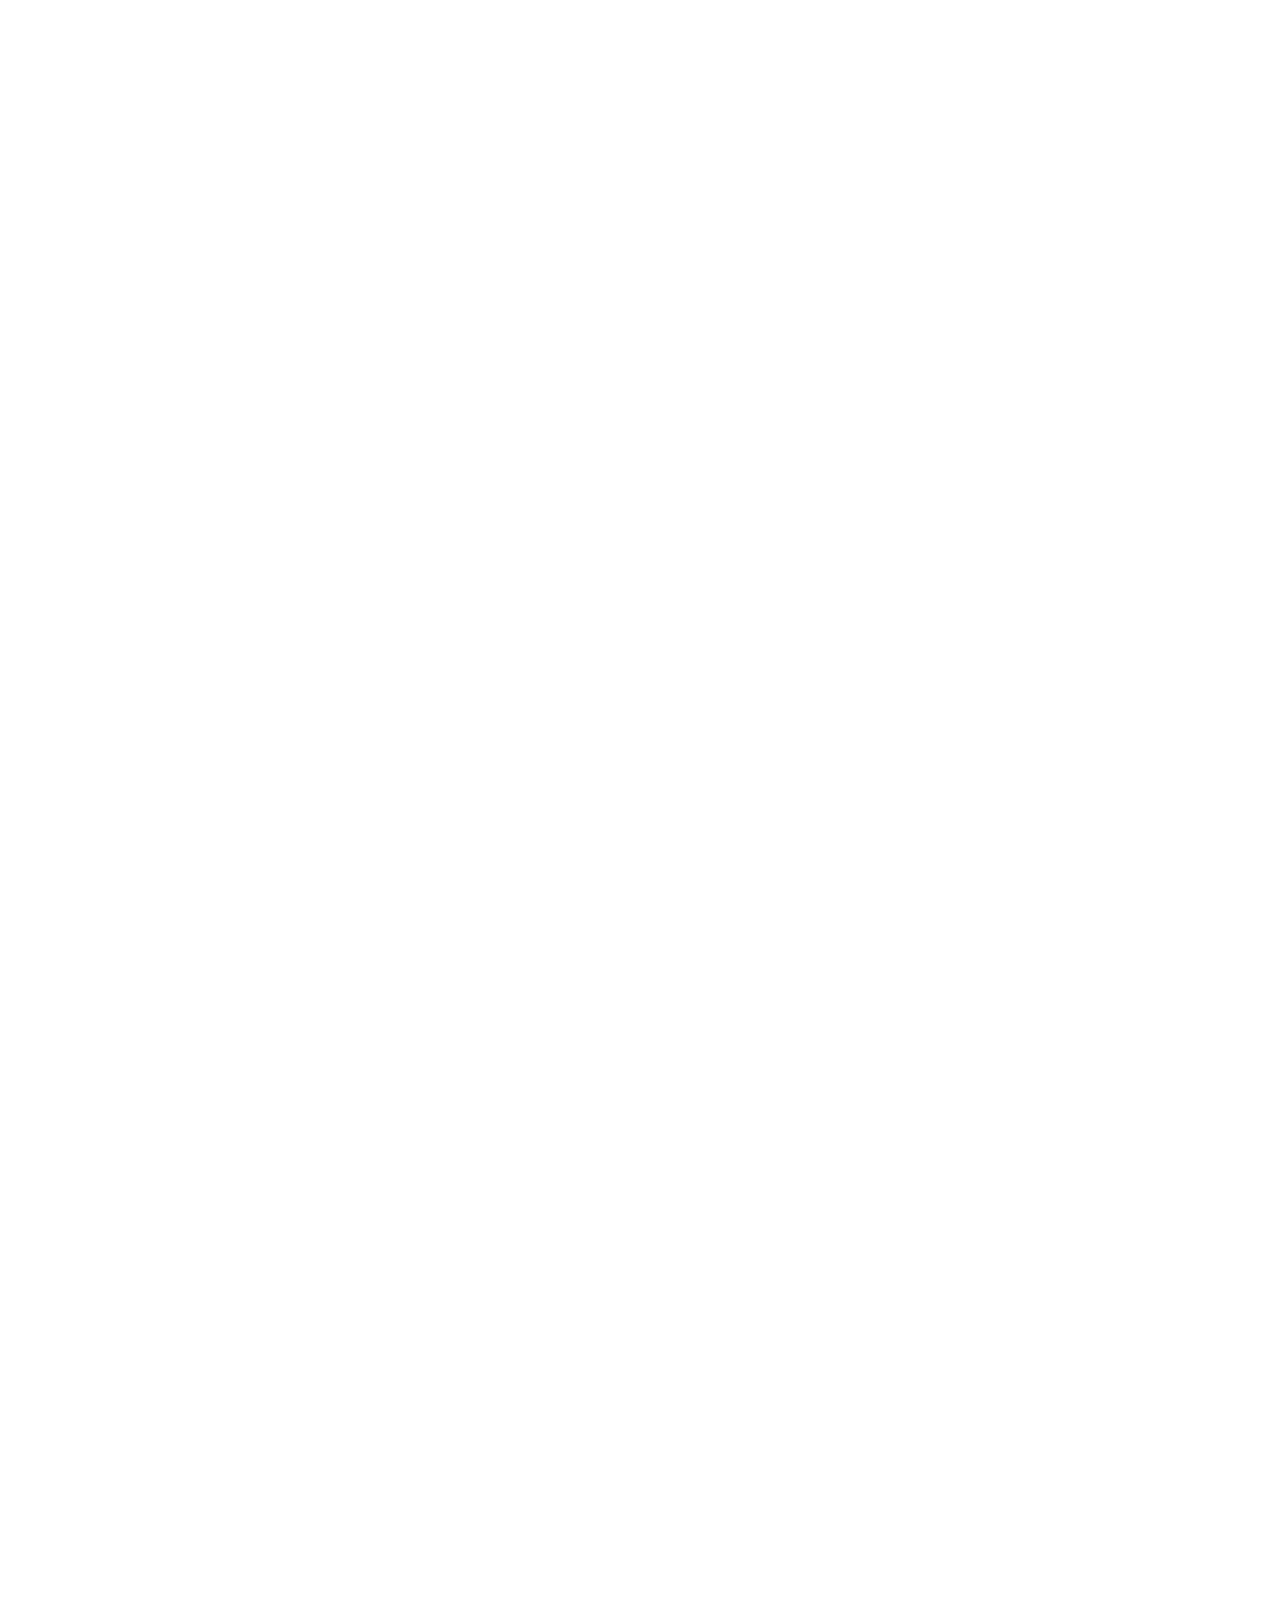
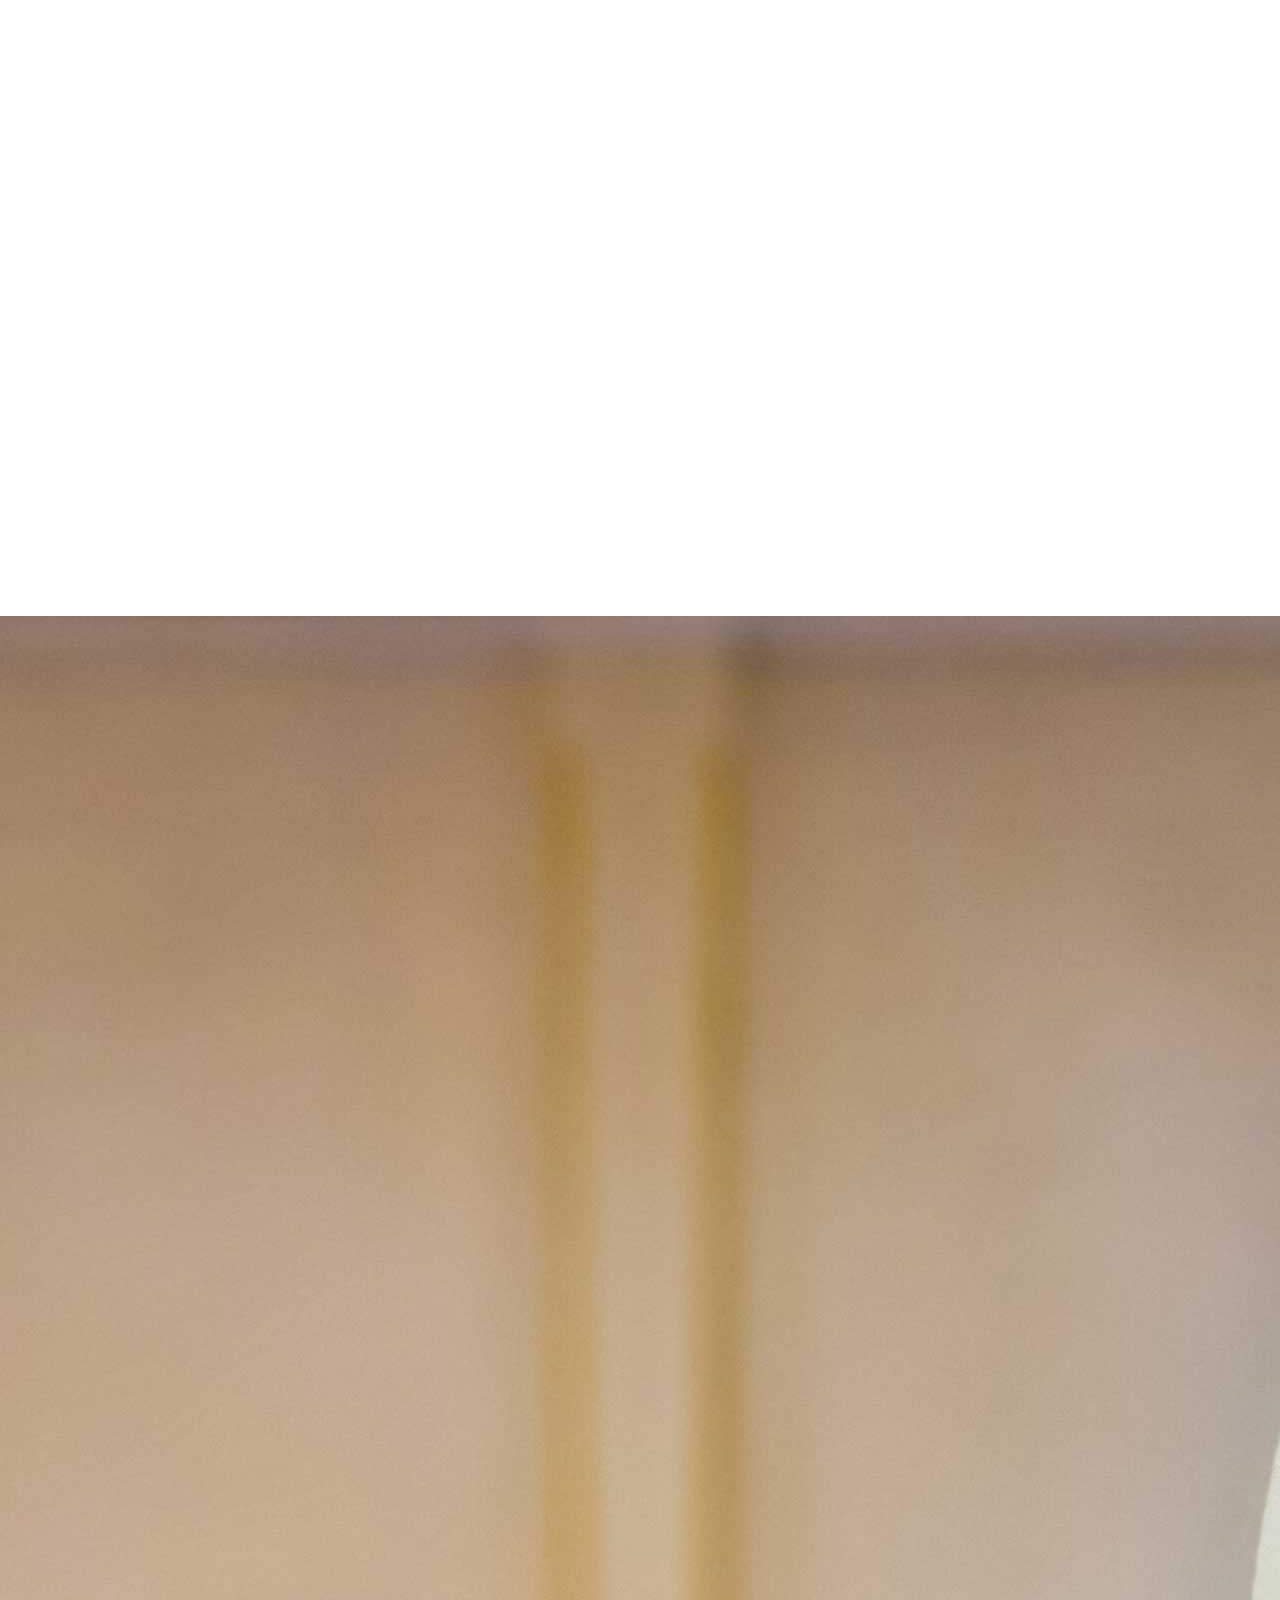
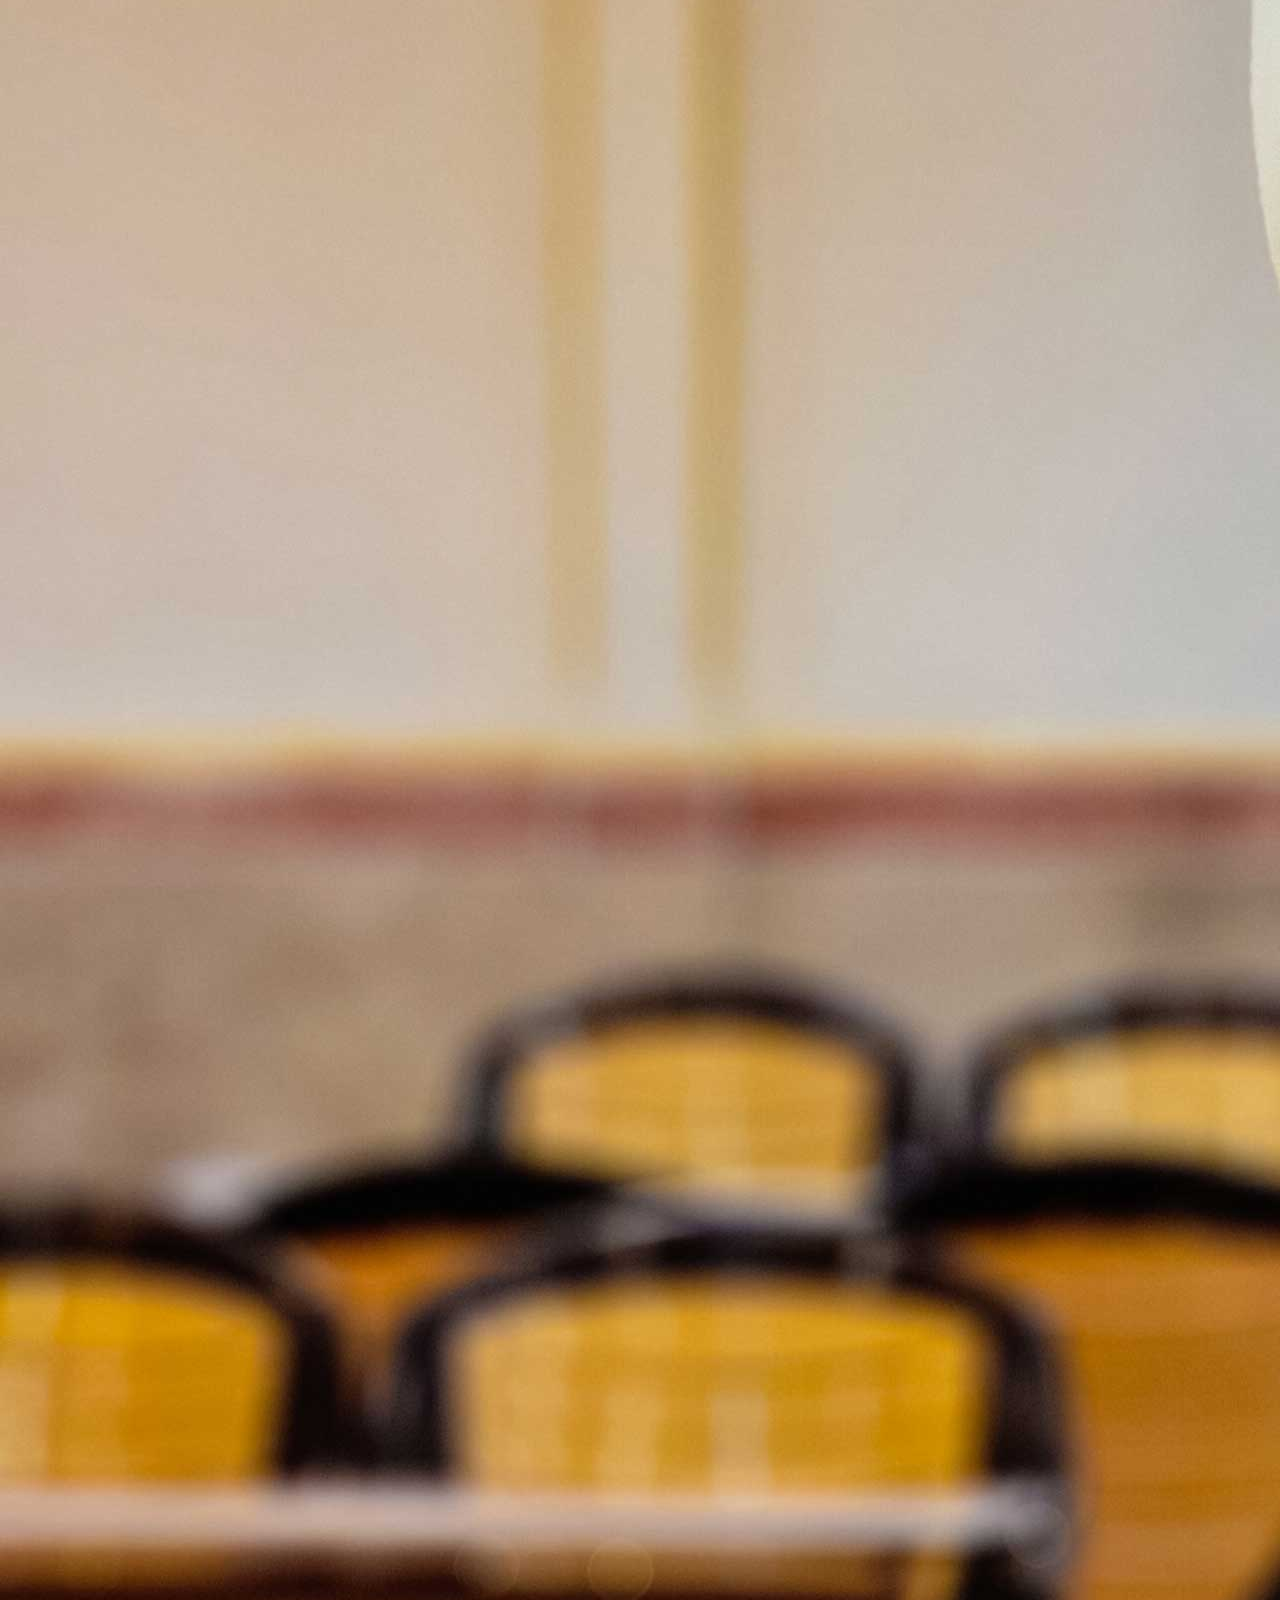
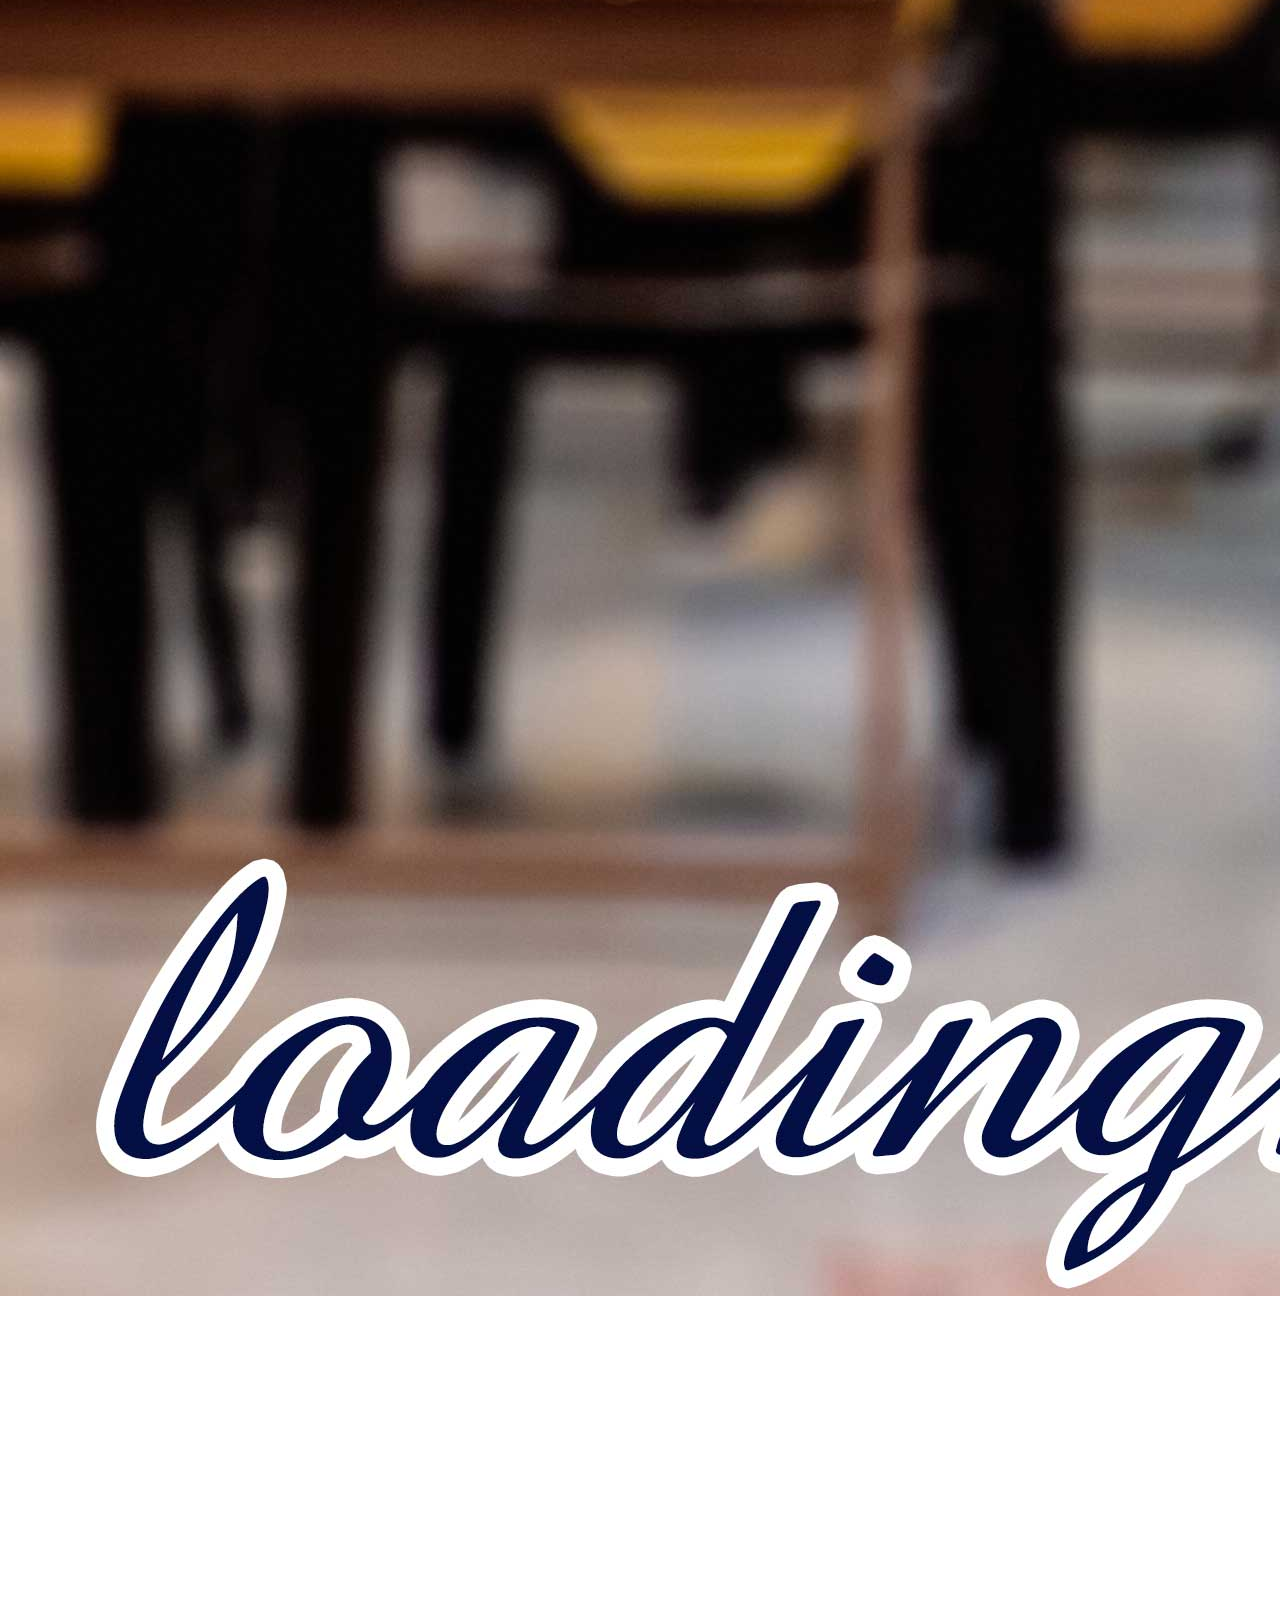
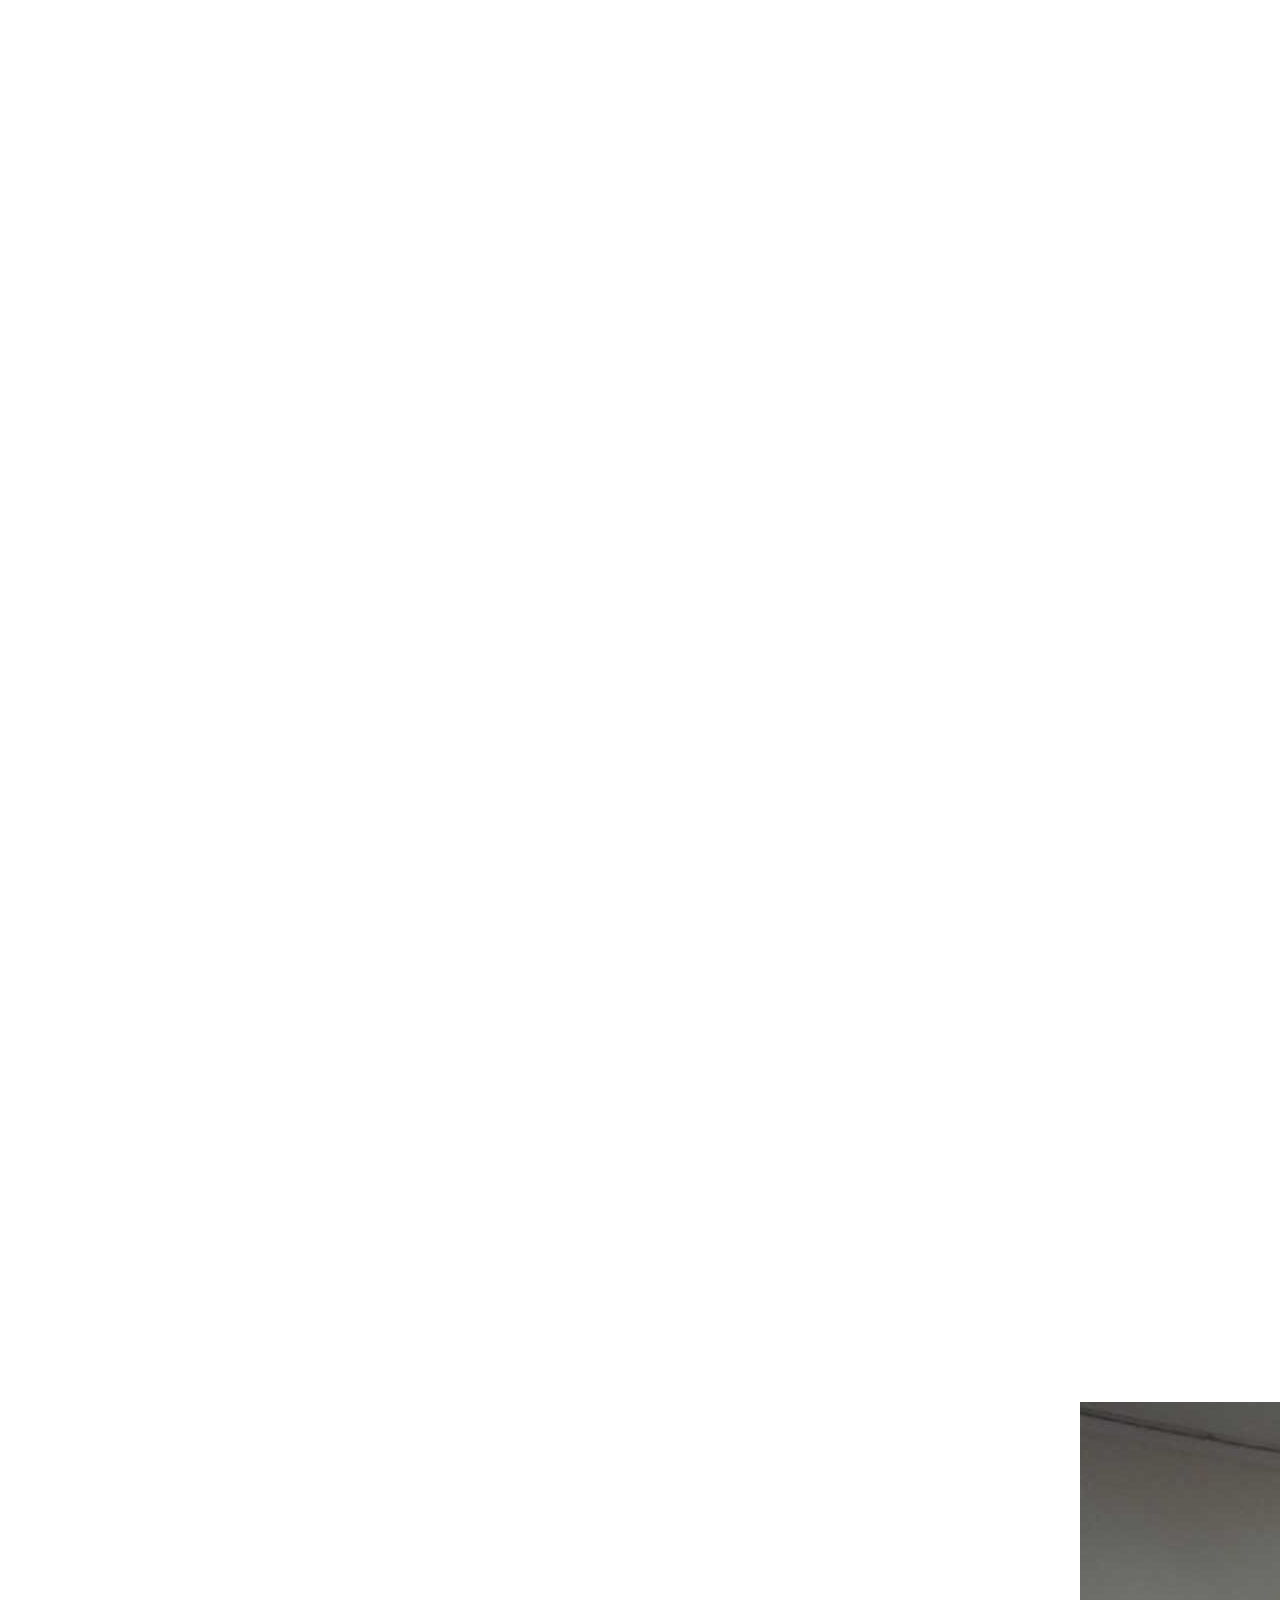
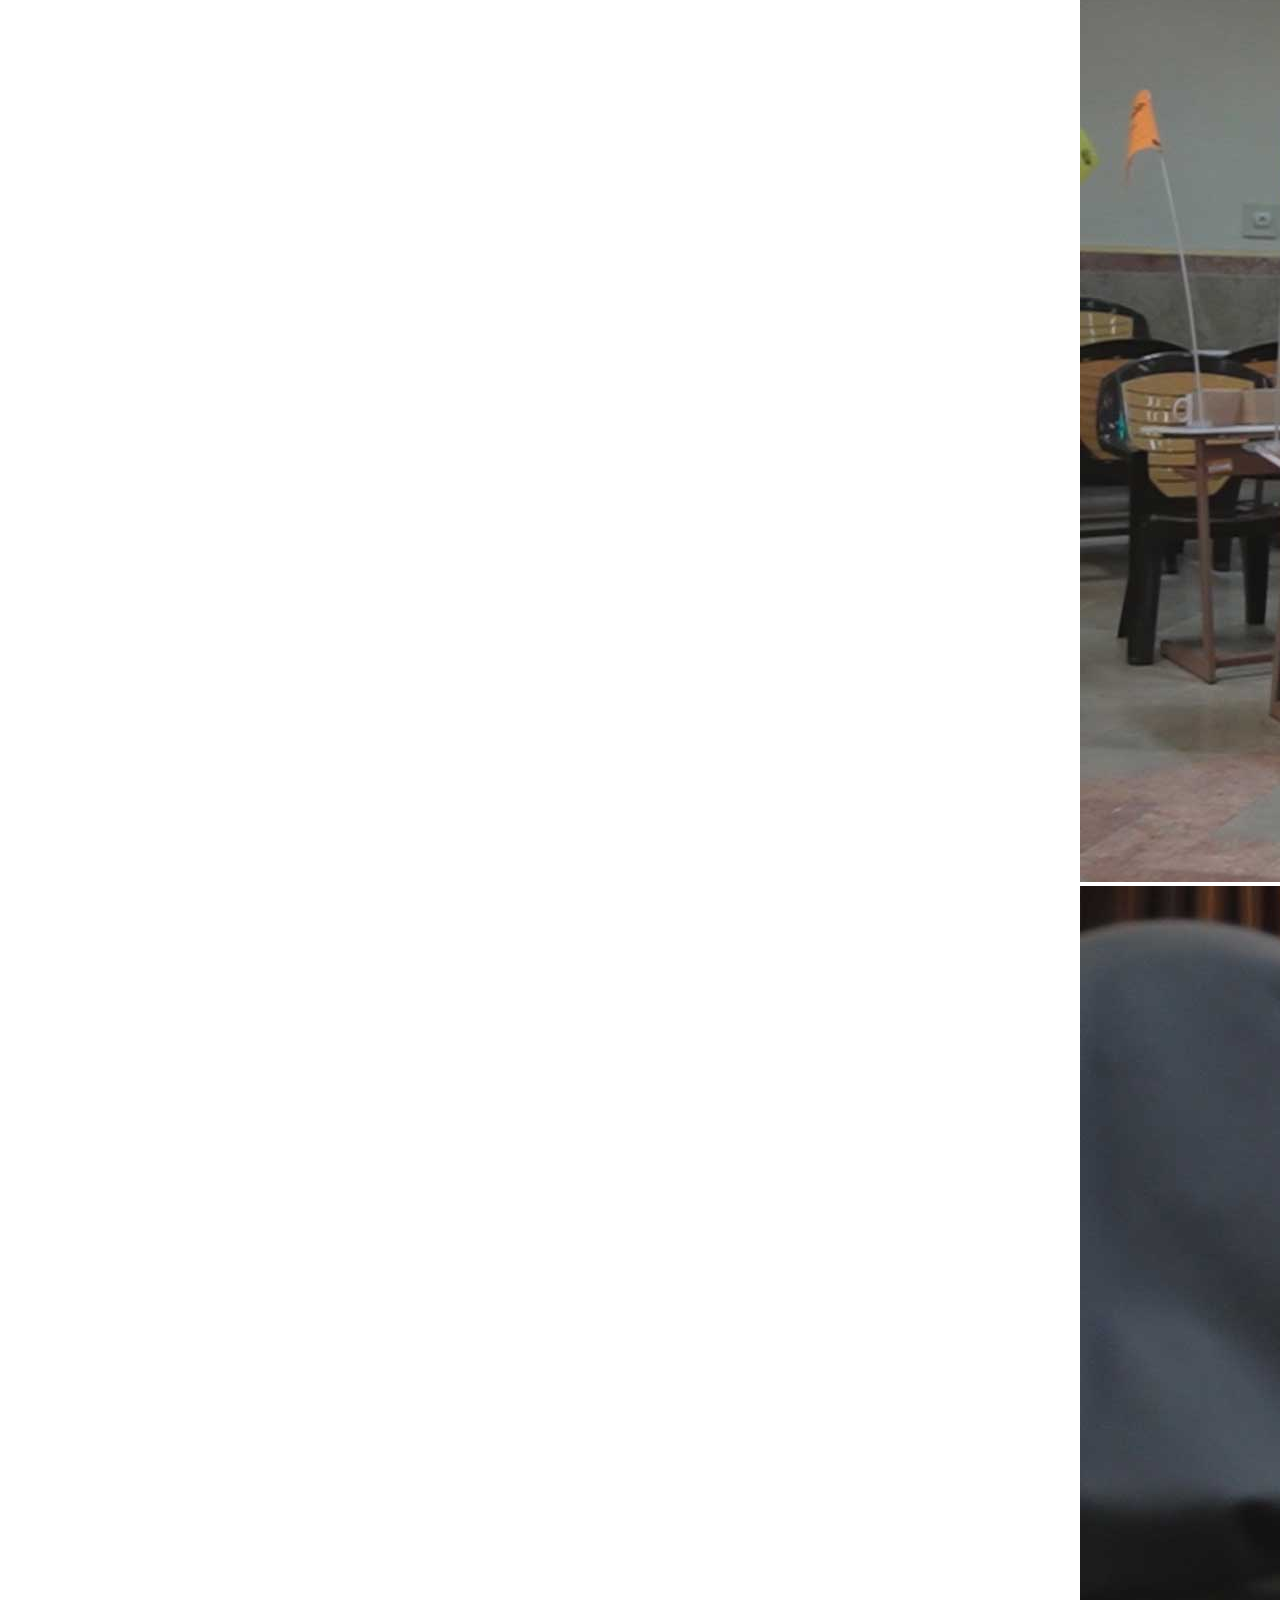
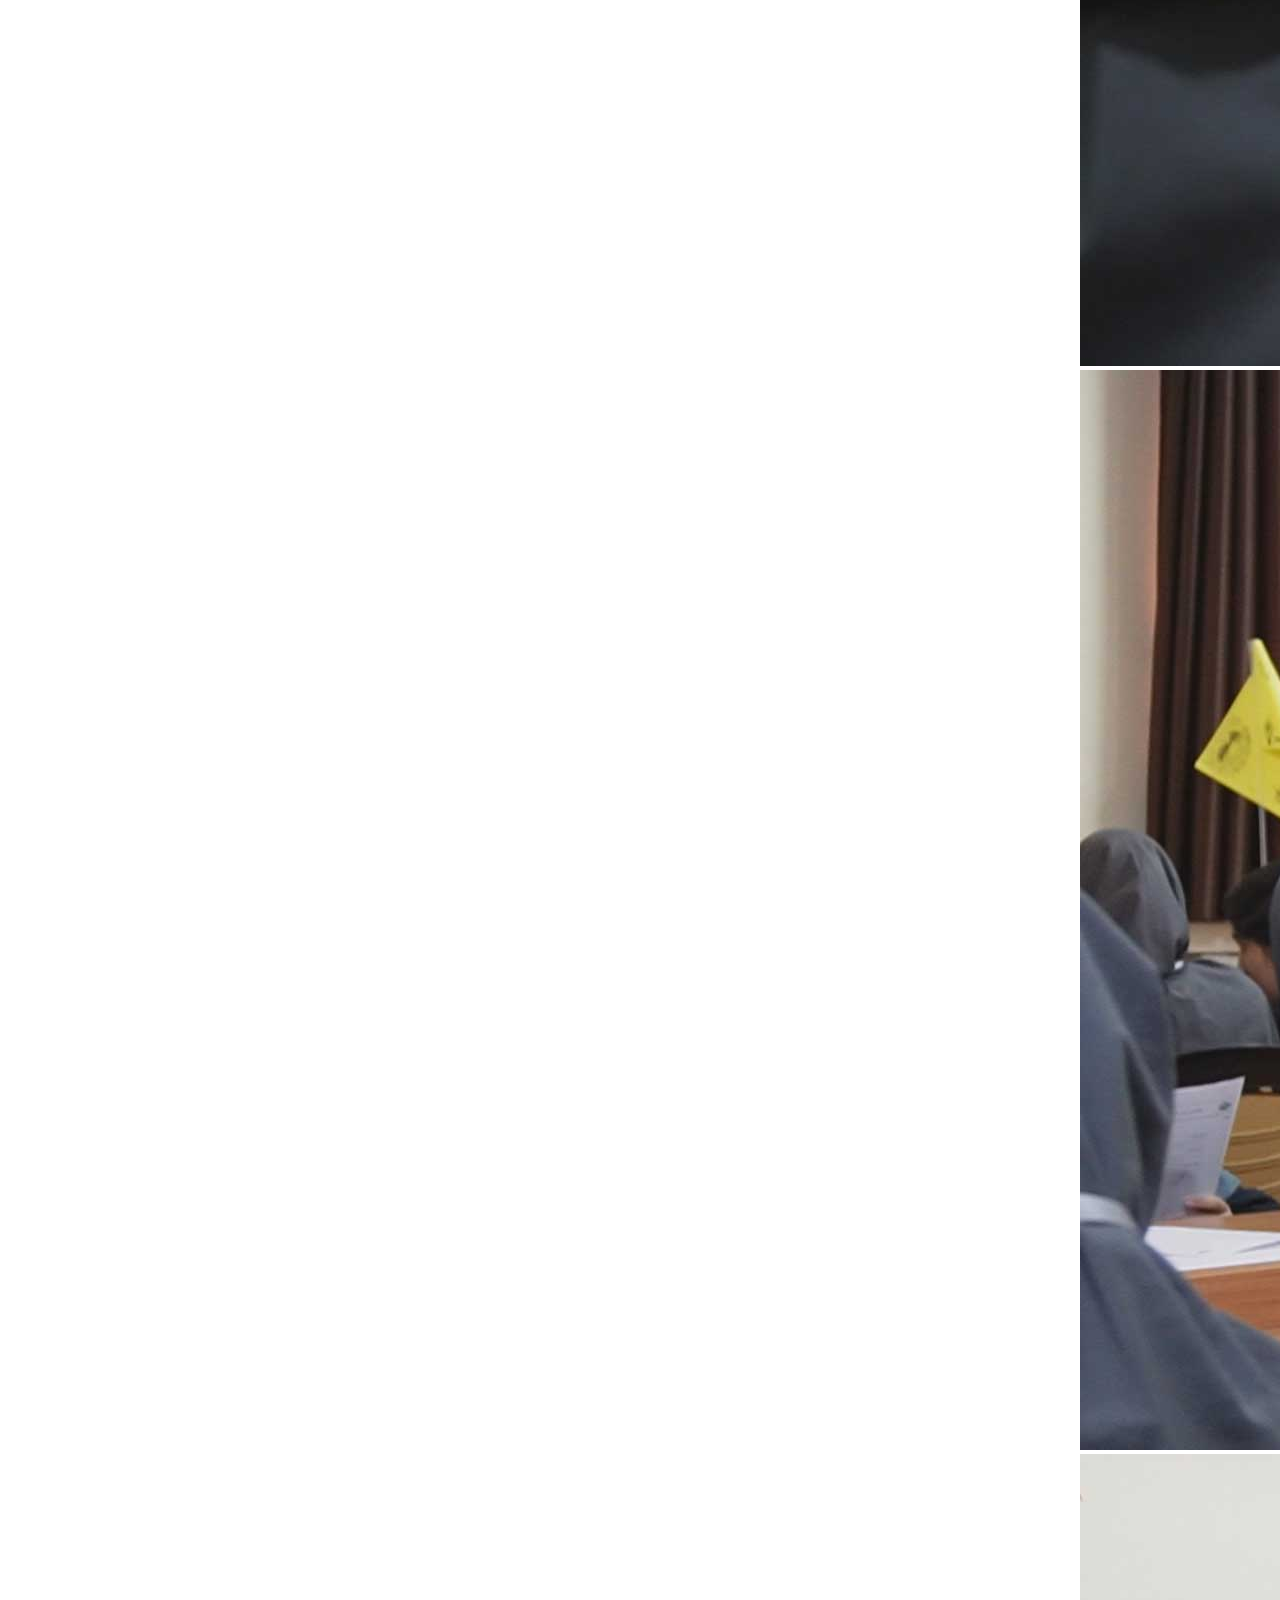
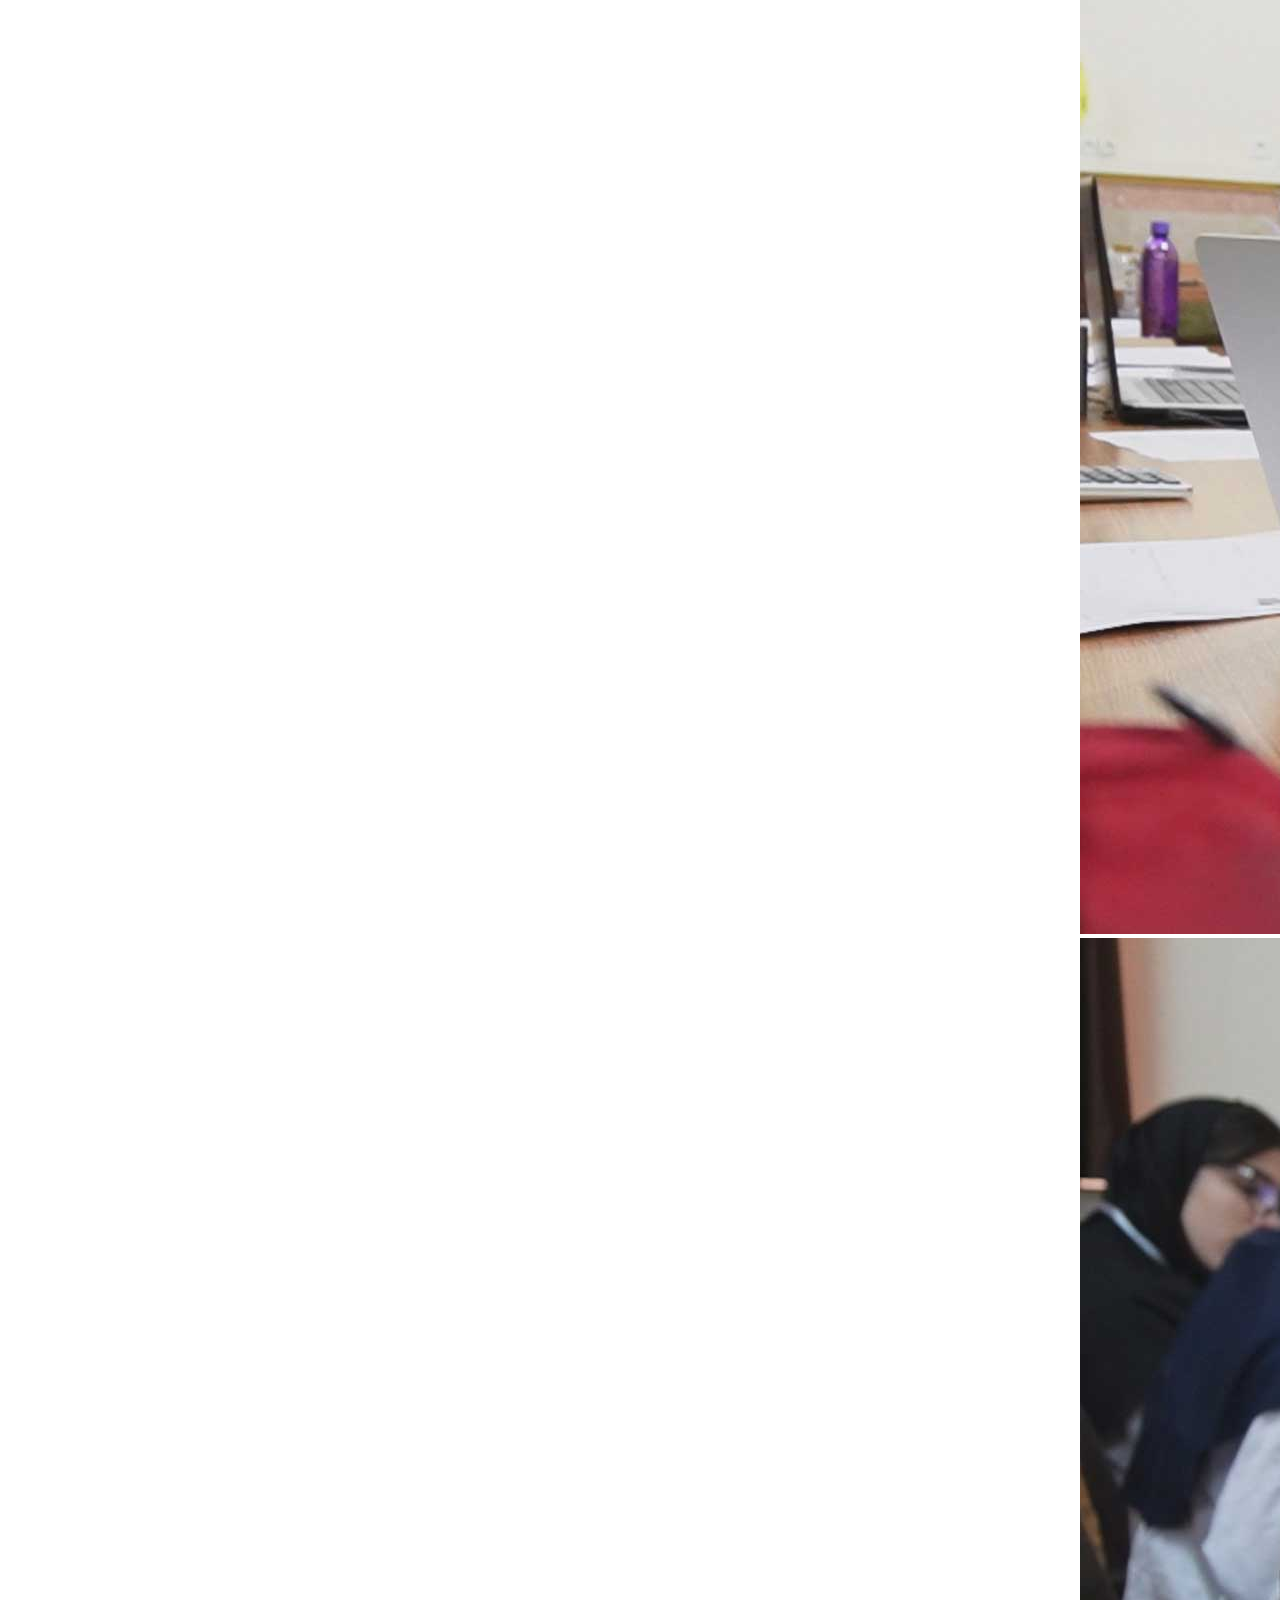
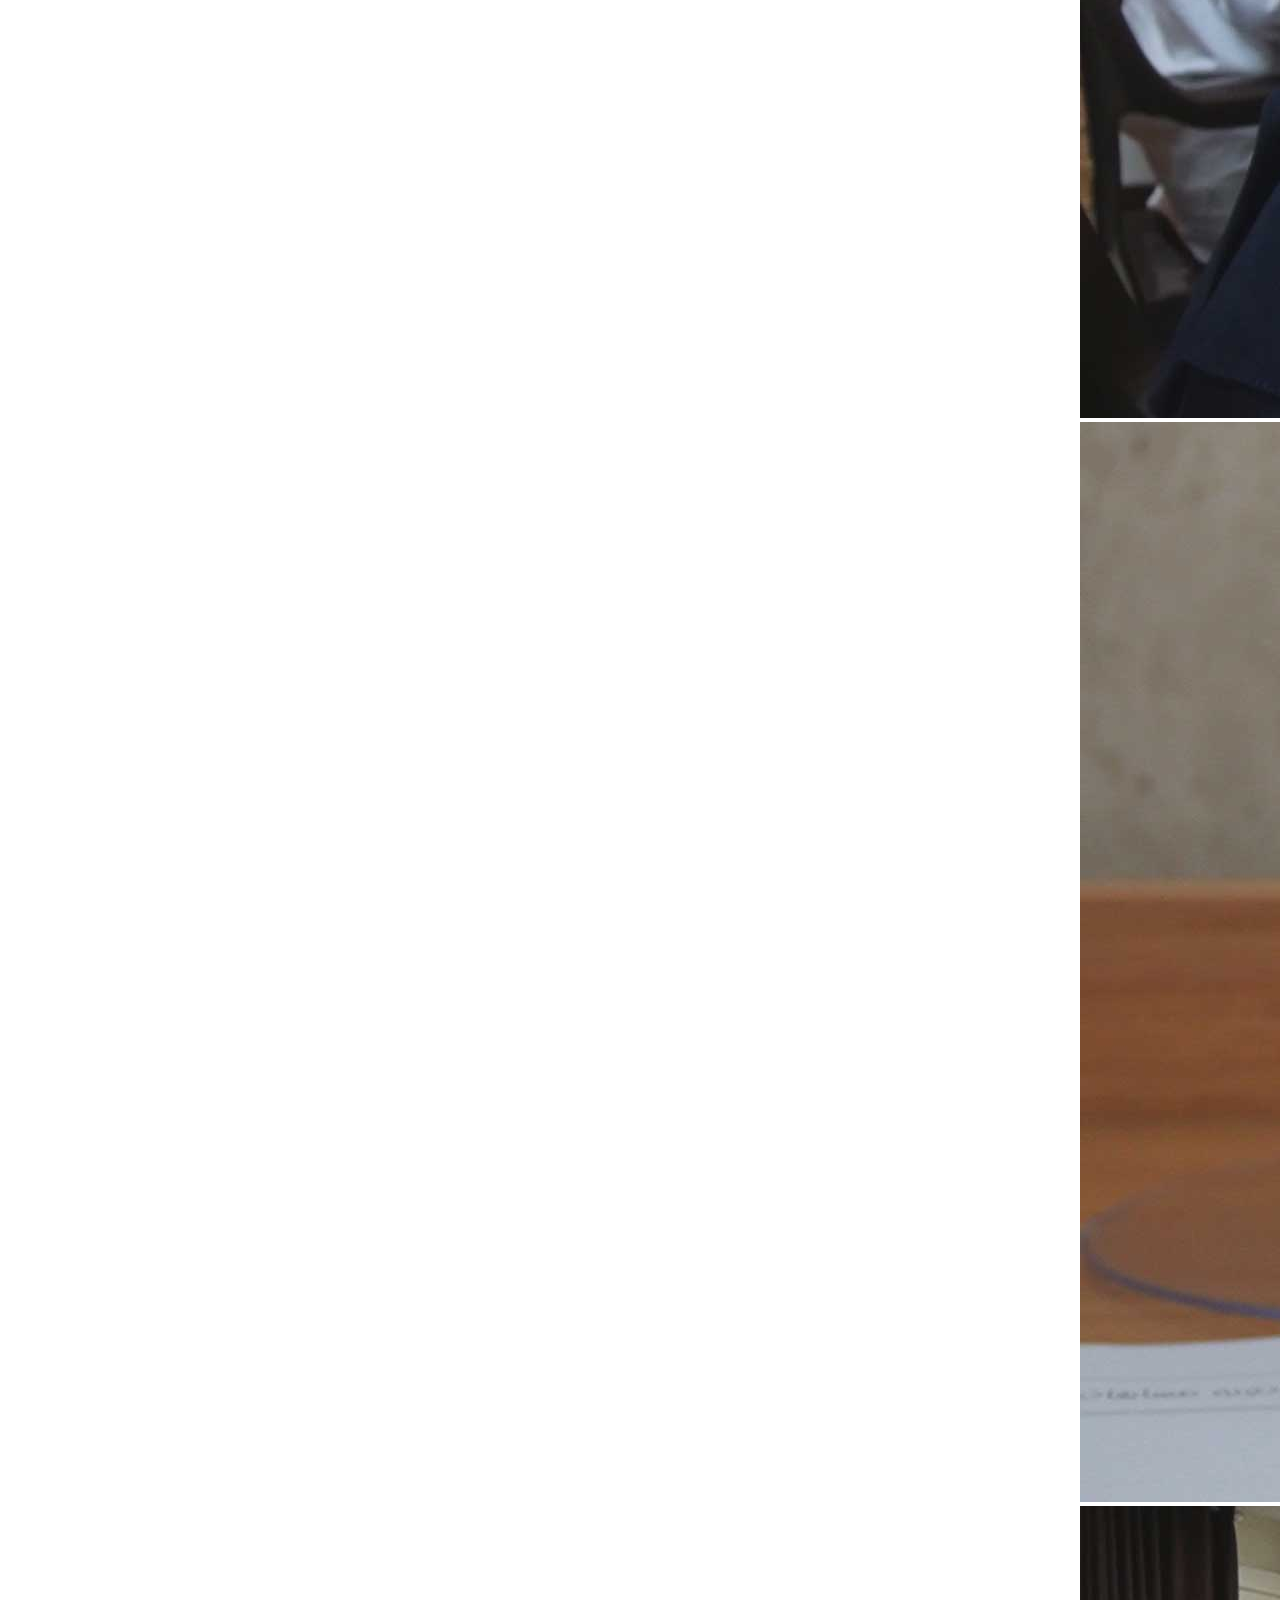
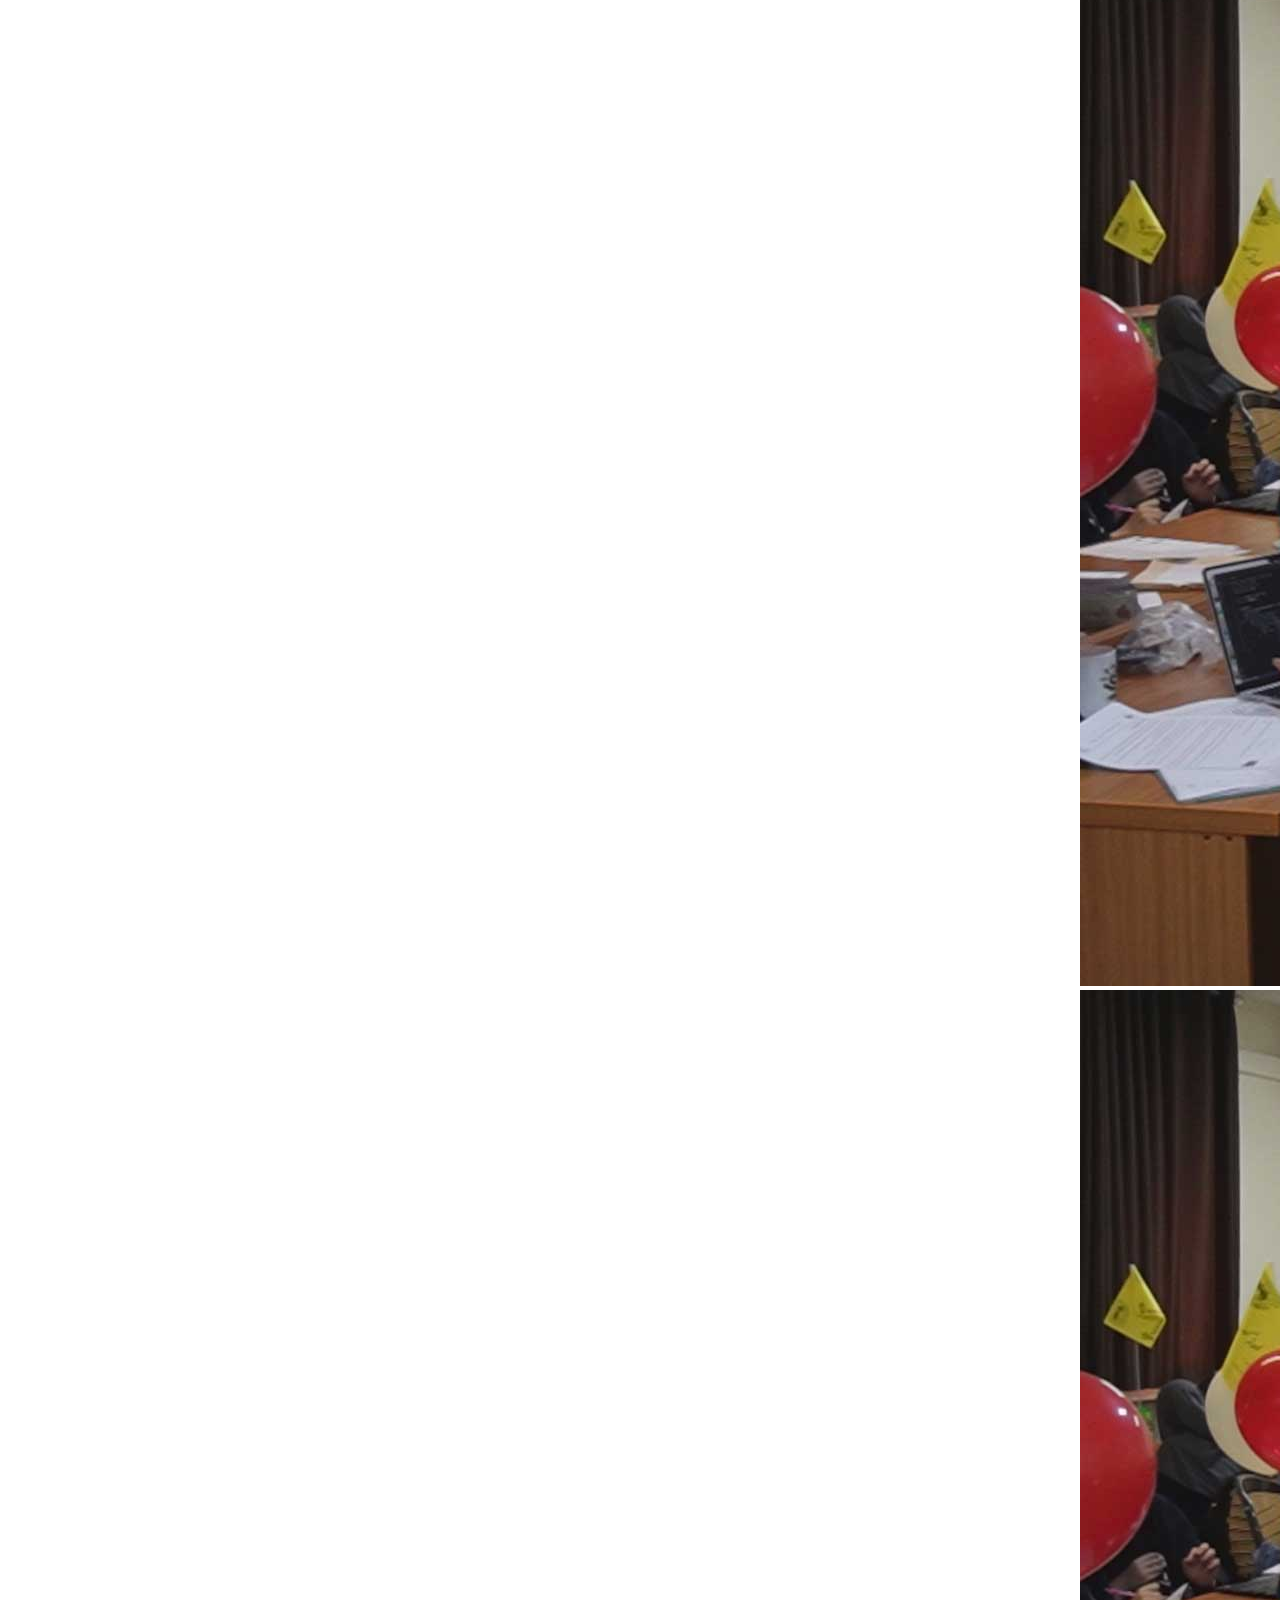
==== index.html @ 04411426 "Update to 9 edition" ====
<!doctype html>
<html lang="en" dir="rtl" data-bs-theme="light">


<head>
	<meta charset="utf-8">
	<meta name="viewport" content="width=device-width, initial-scale=1">
	<meta name="author" content="Ali Pishgard">
	<meta name="title" content="َحلی کامپ">
	<meta name="keywords" content="hellicomp, helli, helli5, Allame Helli, sampad,حلی کامپ , علامه حلی, حلی ۵, سمپاد">
	<title>حلی کامپ</title>
	<meta name="description" content="نهمین دوره مسابقات حلی کامپ">

	<meta name="robots" content="index, follow" />
	<meta name="language" content="Persian" />
	<meta name="revisit-after" content="1 days" />

	<link rel="”alternate”" href="”https://Hellicomp.ir/”" hreflang="”en”">
	<link rel="shortcut icon" type="images/png" href="assets/images/hellicomp-logo-2.png">
	<link rel="stylesheet" href="assets/css/font-awesome.min.css">
	<link rel="stylesheet" href="assets/css/animate.css">
	<link rel="stylesheet" href="assets/css/magnific-popup.css">
	<link rel="stylesheet" href="assets/css/swiper-bundle.min.css">
	<link rel="stylesheet" href="assets/css/odometer.css">
	<link rel="stylesheet" href="assets/css/leaflet.css">
	<link rel="stylesheet" href="assets/css/leaflet-routing-machine.css">

	<!-- Main CSS -->
	<link rel="stylesheet" href="assets/css/style.rtl.css">
	<link rel="stylesheet" href="assets/css/rtl.css">


	<!-- Google tag (gtag.js) -->
	<script async src="https://www.googletagmanager.com/gtag/js?id=G-QCD23JXB5X"></script>
	<script>
		window.dataLayer = window.dataLayer || [];
		function gtag(){dataLayer.push(arguments);}
		gtag('js', new Date());

		gtag('config', 'G-QCD23JXB5X');
	</script>

</head>



	<body class="home-1">
		<div class="ball"></div>
		<div class="cursor-text"></div>

		<div class="preloader">
			<dotlottie-player 
				src="https://lottie.host/d851f1dc-6ef5-40be-8ca8-bbffcd018276/wutdxEizj0.json" 
				background="#04000A" 
				speed="1" 
				style="width: 100%; height: 100%" 
				direction="1" 
				mode="normal" 
				loop 
				autoplay>
			</dotlottie-player>
			<script src="https://unpkg.com/@dotlottie/player-component@latest/dist/dotlottie-player.mjs" type="module"></script>
		</div>

		<!-- Header ======================-->
		<header class="header-section header-5 sticky-navbar hover-menu">
			<div class="container">
				<nav class="navbar navbar-expand-xl custom-inner-bg">
					<div class="d-flex w-100 justify-content-between">
						<a class="navbar-brand d-flex align-items-center" href="./" aria-label="nav-brands">
<!--							<img src="assets/images/global/rtl/logo.png" class="logo-light" alt="logo">-->
<!--							<img src="assets/images/global/rtl/logo-dark.png" class="logo-dark" alt="logo">-->
							<img src="assets/images/hellicomp-logo-2.png" alt="logo" height="50px">
						</a>

						<button class="navbar-toggler" type="button" data-bs-toggle="offcanvas" data-bs-target="#navContentmenu" aria-controls="navContentmenu" aria-expanded="false" aria-label="Toggle navigation">
							<span class="navbar-toggler-icon"></span>
						</button>

						<div class="d-none d-xl-block">
							<div class="d-flex gap-30 align-items-center">
								<ul class="menu-list navbar-nav mb-2 me-2 mb-lg-0">
									<li class="nav-item">
										<a class="nav-link text-uppercase" aria-current="page" href="#" aria-label="nav-links" >
											<span class="fw-semibold">خانه</span>
										</a>
									</li>
									<li class="nav-item">
										<a class="nav-link text-uppercase" href="#about-us" aria-label="nav-links">
											<span class="fw-semibold">درباره ما</span>
										</a>
									</li>
									<li class="nav-item">
										<a class="nav-link text-uppercase" href="#event" aria-label="nav-links">
											<span class="fw-semibold">رویداد</span>
										</a>
									</li>

<!--									<li class="nav-item">-->
<!--										<a class="nav-link text-uppercase" href="venue-rtl.html" aria-label="nav-links">-->
<!--											<span class="fw-semibold">زمان‌بندی</span>-->
<!--										</a>-->
<!--									</li>-->

									<li class="nav-item">
										<a class="nav-link text-uppercase" href="#blog" aria-label="nav-links">
											<span class="fw-semibold">اطلاعیه</span>
										</a>
									</li>

									<li class="nav-item">
										<a class="nav-link text-uppercase" href="#faq" aria-label="nav-links">
											<span class="fw-semibold">سوالات متداول</span>
										</a>
									</li>

									<li class="nav-item">
										<a class="nav-link text-uppercase" href="#gallery" aria-label="nav-links">
											<span class="fw-semibold">گالری</span>
										</a>
									</li>

									<li class="nav-item">
										<a class="nav-link text-uppercase" href="#contact-us" aria-label="nav-links">
											<span class="fw-semibold">تماس با ما</span>
										</a>
									</li>
									<li class="nav-item display-md-none">
										<div class="nav-link theme-switch-wrapper">
											<label class="theme-switch" for="checkbox">
												<input type="checkbox" id="checkbox" />
												<div class="slider round"></div>
											</label>
										</div>
									</li>
								</ul>
								<a href="register.html" class="btn btn-primary d-inline-flex align-items-center gap-2" aria-label="buttons"><span class="buttons-logo"><svg width="25" height="25"><use xlink:href="#buttons-logo"></use></svg></span> ثبت نام</a>
							</div>
						</div>
					</div>
				</nav>
			</div>
		</header>
		<!-- Header ======================-->

		<div class="offcanvas offcanvas-top" id="navContentmenu" data-bs-backdrop="static" tabindex="-1">
			<div class="offcanvas-header">
				<a class="navbar-brand" href="index.php" aria-label="nav-brands"><img src="assets/images/hellicomp-logo-2.png" alt="logo" width="100px"></a>
				<button type="button" class="btn-close btn-close-white" data-bs-dismiss="offcanvas" aria-label="Close"></button>
			</div>
			<div class="offcanvas-body d-flex justify-content-center">
				<ul class="navbar-nav custom-navbar-nav mb-2 mb-lg-0">
					<li class="nav-item">
						<a class="nav-link active text-uppercase" aria-current="page" href="#" aria-label="nav-links" >
							<span class="fw-semibold">خانه</span>
						</a>
					</li>
					<li class="nav-item">
						<a class="nav-link text-uppercase" href="#about-us" aria-label="nav-links">
							<span class="fw-semibold">درباره ما</span>
						</a>
					</li>
					<li class="nav-item">
						<a class="nav-link text-uppercase" href="#event" aria-label="nav-links">
							<span class="fw-semibold">اطلاعات رویداد</span>
						</a>
					</li>

					<!--									<li class="nav-item">-->
					<!--										<a class="nav-link text-uppercase" href="venue-rtl.html" aria-label="nav-links">-->
					<!--											<span class="fw-semibold">زمان‌بندی</span>-->
					<!--										</a>-->
					<!--									</li>-->

					<li class="nav-item">
						<a class="nav-link text-uppercase" href="#blog" aria-label="nav-links">
							<span class="fw-semibold">اطلاعیه</span>
						</a>
					</li>

					<li class="nav-item">
						<a class="nav-link text-uppercase" href="#faq" aria-label="nav-links">
							<span class="fw-semibold">سوالات متداول</span>
						</a>
					</li>

					<li class="nav-item">
						<a class="nav-link text-uppercase" href="#gallery" aria-label="nav-links">
							<span class="fw-semibold">گالری</span>
						</a>
					</li>

					<li class="nav-item">
						<a class="nav-link text-uppercase" href="#contact-us" aria-label="nav-links">
							<span class="fw-semibold">تماس با ما</span>
						</a>
					</li>
					<li class="nav-item">
						<div class="theme-switch-wrapper">
							<label class="theme-switch" for="checkbox1">
								<input type="checkbox" id="checkbox1" />
								<div class="slider round"></div>
							</label>
						</div>
					</li>
				</ul>
			</div>
		</div>


		<div class="main"  data-bs-spy="scroll" data-bs-target="#navContentmenu" data-bs-root-margin="0px 0px -50%" data-bs-smooth-scroll="true">

			<!--Hero Section ======================-->
			<section class="hero-section hero-5 position-relative max-width">
				<div class="hero-wrapper mx-auto position-relative parallax">

<!--					<div class="hero-8-image">-->
<!--						<img src="assets/images/banner-comp.jpg" class="img-fluid" alt="img">-->
<!--					</div>-->
					<!-- hero-8-image -->

					<div class="container">
						<div class="hero-8-inner">
							<div class="mb-40 mb-lg-0 hero-brand-images">
								<h3 class="fst-italic fw-semibold mb-3 text-white">نهمین دوره مسابقات برنامه نویسی</h3>
							</div>
							<h1 class="hero-heading-text text-white text-uppercase custom-poppins mb-3 mb-xxl-20">حلی کامپ</h1>
						</div>
						<!-- hero-inner-text -->

					</div>
					<!-- container -->

					<div class="event-info event-info-outside event-down-sm custom-inner-bg">
						<div class="event-inner">
							<div class="row align-items-center justify-content-between gy-xl-0 gy-4">
								<div class="col-md-4 col-xl-4 col-lg-4">
									<div class="event-content">
										<h2>17 اسفند (آنلاین)</h2>
										<h4>16:00 - 18:30</h4>
									</div>
								</div>
								<div class="col-md-4 col-xl-4 col-lg-4">
									<div class="event-content ms-xxl-5">
										<h2>22 فروردین (آنلاین)</h2>
										<h4>16:00 - 18:30</h4>
									</div>
								</div>
								<div class="col-md-4 col-xl-4 col-lg-4">
									<div class="ms-xxl-30">
										<h2>5 اردیبهشت (حضوری)</h2>
										<!--<h4>22:30 - 07:00</h4>-->
									</div>
								</div>
<!--								<div class="col-md-3 col-xxl-2 col-xl-3 col-lg-3">-->
<!--									<div>-->
<!--										<a href="#schedule" class="btn btn-gradient d-inline-flex align-items-center" aria-label="buttons"><span class="contact-plus-icon"><svg width="38" height="30"><use xlink:href="#contact-plus-icon"></use></svg></span>ثبت نام</a>-->
<!--									</div>-->
<!--								</div>-->
							</div>
						</div>
					</div>
					<!-- event-info -->
				</div>
			</section>
			<!--Hero Section ======================-->


			<!--Tickets Section ======================-->
			<section id="about-us" class="ticket-section ticket-1 pb-40 pb-lg-60 pb-xl-80 pt-300 pt-md-150 pt-lg-180 position-relative parallax">
				<div class="container">
					
					<div class="section-title section-title-style-2 mb-30 mb-lg-40 mb-xxl-50">
<!--						<span class="fs-3 straight-line-wrapper fw-semibold position-relative"> <span class="straight-line"></span>Ticket</span>						-->
						<h2 class="title display-3 fw-extra-bold d-flex flex-column">
							<span class="mb-n2 text-opacity">تا شروع مسابقه</span>
							<span class="sub-title fw-extra-bold">	
								<svg class="gradient-subtitle">
									<g>
										<text id="text" class="gradient-subtitle-text" y="100" stroke-width="1.5" stroke="url(#gradient-subtitle)" fill="none">حضوری</text>
									</g>
								</svg>
							</span> 
						</h2>
					</div>
					<!--Countdown Section ======================-->
					<div class="countdown-section pb-40 pb-lg-60 pb-xl-80 pt-4 pt-lg-30 pt-xxl-40 position-relative">
						<div class="container">
							<!--CountDown Section ======================-->
							<div class="countdown countdown-gradient">
								<div class="row row-cols-2 row-cols-lg-3 row-cols-xl-4 justify-content-between align-items-center">
									<div class="col">
										<div class="countdown-item">
											<span class="countdown-number primary-text-shadow" id="days">00</span>
											<span class="countdown-label text-opacity">روز</span>
										</div>
									</div>
									<div class="col">
										<div class="countdown-item">
											<span class="countdown-number primary-text-shadow" id="hours">00</span>
											<span class="countdown-label text-opacity">ساعت</span>
										</div>
									</div>
									<div class="col">
										<div class="countdown-item">
											<span class="countdown-number primary-text-shadow" id="minutes">00</span>
											<span class="countdown-label text-opacity">دقیقه</span>
										</div>
									</div>
									<div class="col">
										<div class="countdown-item">
											<span class="countdown-number primary-text-shadow" id="seconds">00</span>
											<span class="countdown-label text-opacity">ثانیه</span>
										</div>
									</div>
								</div>
							</div>
						</div>
					</div>
					<!--Countdown Section ======================-->
					<!-- section-title -->
<!--					<div class="ticket-content">-->
<!--						<div class="d-flex flex-column flex-xl-row gap-50 gap-xl-30 align-items-xl-center">-->
<!--							<div class="ticket-content-1">								-->
<!--								<div class="ticket-form-wrapper custom-inner-bg">-->
<!--									<div class="ticket-form ticket-form-1 form-check">-->
<!--										<input class="form-check-input" type="radio" name="exampleRadios" id="exampleRadios1" value="option1" checked>-->
<!--										<label class="form-check-label d-flex align-items-center justify-content-between" for="exampleRadios1">-->
<!--										<span class="text-opacity">General Admission</span><span>$40</span>-->
<!--										</label>								-->
<!--									</div>-->
<!--									<div class="ticket-form ticket-form-2 form-check">-->
<!--										<input class="form-check-input" type="radio" name="exampleRadios" id="exampleRadios2" value="option2">-->
<!--										<label class="form-check-label d-flex align-items-center justify-content-between" for="exampleRadios2">-->
<!--										<span class="text-opacity">VIP Experience</span><span>$100</span>-->
<!--										</label>								-->
<!--									</div>-->
<!--									<div class="ticket-form ticket-form-3 form-check">-->
<!--										<input class="form-check-input" type="radio" name="exampleRadios" id="exampleRadios3" value="option3">-->
<!--										<label class="form-check-label d-flex align-items-center justify-content-between" for="exampleRadios3">-->
<!--										<span class="text-opacity">Student Discount</span><span>$25</span>-->
<!--										</label>								-->
<!--									</div>-->
<!--								</div>-->
<!--								&lt;!&ndash; ticket-form-wrapper &ndash;&gt;							-->
<!--								-->
<!--								<p class="extra-small fw-semibold d-flex justify-content-lg-end">Sales close: Sat, Jul 22, 8:00 AM (EST).</p>-->
<!--								<div class="d-flex gap-3 justify-content-between">							-->
<!--									<div class="ticket-amounts d-flex align-items-center gap-0 gap-lg-3">									-->
<!--										<span class="ticket-icon dash-icon"><svg width="16" height="16"><use xlink:href="#dash-icon"></use></svg></span>-->
<!--										<span class="input-values"><input type="text" name="input-value" value="1" class="input-number"></span>-->
<!--										<span class="ticket-icon plus-icon"><svg width="16" height="16"><use xlink:href="#plus-icon"></use></svg></span>-->
<!--									</div>						-->
<!--									<div class="text-lg-end">-->
<!--										<a href="#" class="btn btn-gradient d-inline-flex align-items-center gap-2" aria-label="buttons"><span class="buttons-logo"><svg width="25" height="25"><use xlink:href="#buttons-logo"></use></svg></span> Buy Ticket</a>-->
<!--									</div>	-->
<!--								</div>-->
<!--							</div>	-->
<!--							&lt;!&ndash; ticket-content-1 &ndash;&gt;-->
<!--							-->
<!--							-->
<!--							<div class="ticket-content-2 position-relative parallax">-->
<!--								<div class="ticket-content-2-inner">									-->
<!--									<div class="swiper ticket-swiper">-->
<!--										<div class="swiper-wrapper"> -->
<!--											<div class="swiper-slide">-->
<!--												<div class="p-4 pe-20">													-->
<!--													<h2 class="mb-0 d-flex flex-wrap flex-sm-nowrap gap-2 gap-lg-3 align-items-center text-white">-->
<!--														<span class="fs-100 fw-extra-bold">248</span>-->
<!--														<span class="fw-extra-bold fs-1">Seats Available</span>-->
<!--													</h2>-->
<!--													<a href="#" class="ticket-arrow arrow-up-right"><svg width="32" height="32"><use xlink:href="#arrow-up-right"></use></svg></a>-->
<!--													<div class="progress mt-50">-->
<!--														<div class="progress-bar" style="width: 73%">-->
<!--														</div>-->
<!--													</div>-->
<!--												</div>-->
<!--											</div>-->
<!--											&lt;!&ndash; swiper-slide &ndash;&gt;-->
<!--											<div class="swiper-slide">-->
<!--												<div class="p-4 p-md-30">-->
<!--													<div class="d-flex flex-column flex-md-row align-items-md-center justify-content-between justify-content-lg-start gap-lg-20 gap-2 mb-5 mb-lg-60">-->
<!--														<div class="ticket-images">-->
<!--															<img class="ticket-icon-1" src="assets/images/home-1/ticket-icon-1.png" alt="img">-->
<!--															<img class="ticket-icon-2 ms-n3" src="assets/images/home-1/ticket-icon-2.png" alt="img">-->
<!--															<img class="ticket-icon-3 ms-n3" src="assets/images/home-1/ticket-icon-3.png" alt="img">-->
<!--														</div>-->
<!--														<h4 class="fw-normal text-white mb-0">+<span class="odometer mt-n1" data-count-to=352></span> Attending</h4>	-->
<!--													</div>-->
<!--													<h2 class="display-6 fw-extra-bold text-uppercase text-white mb-0"><span>Secure Your Spot Now</span></h2>-->
<!--													<a href="#" class="ticket-arrow arrow-up-right"><svg width="32" height="32"><use xlink:href="#arrow-up-right"></use></svg></a>-->
<!--												</div>-->
<!--											</div>-->
<!--											&lt;!&ndash; swiper-slide &ndash;&gt;-->
<!--											-->
<!--										</div>-->
<!--										&lt;!&ndash; swiper-wrapper &ndash;&gt;-->
<!--										<div class="ticket-swiper-pagination"></div>	-->
<!--									</div>-->
<!--									&lt;!&ndash; ticket-swiper &ndash;&gt;	-->
<!--								</div>	-->
<!--								&lt;!&ndash; ticket-content-2-inner  &ndash;&gt;-->
<!--							</div>-->
<!--							&lt;!&ndash; ticket-content-2 &ndash;&gt;-->

<!--							<div class="ticket-content-3 d-flex flex-xl-column gap-3 gap-lg-4">-->
<!--								<div class="brand custom-inner-bg">-->
<!--									<h2 class="display-6 fw-extra-bold mb-0"><span class="odometer" data-count-to=20></span>+</h2>-->
<!--									<h2 class="fs-1 fw-light mb-0 text-opacity">Brands</h2>-->
<!--								</div>-->
<!--								<div class="brand custom-inner-bg">-->
<!--									<h2 class="display-6 fw-extra-bold mb-0"><span class="odometer" data-count-to=100></span>+</h2>-->
<!--									<h2 class="fs-1 fw-light mb-0 text-opacity">Artworks</h2>-->
<!--								</div>-->
<!--							</div>-->
<!--							&lt;!&ndash; ticket-content-3 &ndash;&gt;-->
<!--							-->
<!--						</div>-->
<!--					</div>-->
					<!-- ticket-content -->
				</div>
			</section>
			<!--Tickets Section ======================-->





			<!--Highlights Section ======================-->
			<section class="highlight-section highlight-2 pb-50 pb-lg-100 pb-xxl-120">
				<div class="container position-relative">
					<div class="ellipse-image-1">
						<img src="assets/images/ellipse-1.png" alt="ellipse-1">
					</div>
					<div class="row gy-4 gy-lg-0 align-items-lg-end justify-content-lg-between mb-30 mb-lg-70">
						<div class="col-lg-4">
							<div class="section-title section-title-style-2">
<!--								<span class="fs-3 straight-line-wrapper fw-semibold position-relative"> <span class="straight-line"></span>Highlights</span>-->
								<h2 class="title display-3 fw-extra-bold d-flex flex-column">
									<span class="mb-n2 text-opacity">درباره مسابقه</span>
									<span class="sub-title fw-extra-bold">
										<svg class="gradient-subtitle">
											<g>
												<text id="text" class="gradient-subtitle-text" y="100" stroke-width="1.5" stroke="url(#gradient-subtitle)" fill="none">حلی کامپ</text>
											</g>
										</svg>
									</span>
								</h2>
							</div>
							<!-- section-title -->
						</div>
						<div class="col-lg-8">
							<div class="highlights-text">
								<p class="text-lg-start">
									مسابقه حلی کامپ با هدف ارتقاء مهارت‌های الگوریتمی و برنامه‌نویسی برای دانش‌آموزان توسط دبیرستان دوره اول علامه حلی ۵ برگزار می‌شود. این مسابقه به صورت آنلاین و حضوری به صورت تیمی برگزار خواهد شد و برای دانش‌آموزان در سطوح مختلف قابل دسترس خواهد بود. شرکت‌کنندگان می‌توانند در طول مسابقه، با حل سوالات متنوع الگوریتمی، مهارت‌های خود را به چالش بکشند. جوایز ارزنده‌ای برای برندگان مسابقه در نظر گرفته شده است که شامل گواهی‌نامه‌ها و جوایز نقدی می‌باشد.								</p>
							</div>
						</div>
					</div>
					<!-- row -->

<!--					<div class="swiper highlight-swiper">-->
<!--						<div class="swiper-wrapper"> -->
<!--							<div class="swiper-slide">-->
<!--								<div class="highlights-item position-relative d-flex flex-column gap-20 px-30 py-40 px-xl-40 py-xl-60 active">-->
<!--									<div class="highlights-icon">-->
<!--										<img src="assets/images/home-1/highlights-icon-1.png" alt="img">-->
<!--									</div>-->
<!--									<h2 class="fw-extra-bold mb-0">Main Stage Extravaganza</h2>-->
<!--								</div>						-->
<!--							</div>-->
<!--							&lt;!&ndash; swiper-slide&ndash;&gt;-->
<!--							<div class="swiper-slide">-->
<!--								<div class="highlights-item position-relative  d-flex flex-column gap-20 px-30 py-40 px-xl-40 py-xl-60">-->
<!--									<div class="highlights-icon">-->
<!--										<img src="assets/images/home-1/highlights-icon-2.png" alt="img">-->
<!--									</div>-->
<!--									<h2 class="fw-extra-bold mb-0">Immersive Sound and Lighting</h2>-->
<!--								</div>						-->
<!--							</div>-->
<!--							&lt;!&ndash; swiper-slide&ndash;&gt;-->
<!--							<div class="swiper-slide">-->
<!--								<div class="highlights-item position-relative  d-flex flex-column gap-20 px-30 py-40 px-xl-40 py-xl-60">-->
<!--									<div class="highlights-icon">-->
<!--										<img src="assets/images/home-1/highlights-icon-3.png" alt="img">-->
<!--									</div>-->
<!--									<h2 class="fw-extra-bold mb-0">Exquisite Food & Drinks</h2>-->
<!--								</div>						-->
<!--							</div>-->
<!--							&lt;!&ndash; swiper-slide&ndash;&gt;-->
<!--						</div>-->
<!--						&lt;!&ndash; swiper-wrapper&ndash;&gt;-->
<!--					</div>-->
					<!-- swiper-->
				</div>
			</section>
			<!--Highlights Section ======================-->


			<!--Award Section ======================-->
			<section class="award-section award-2 mt-60 mt-lg-0 mb-30" id="event">
				<div class="container">
					<div class="row gy-50 gy-lg-0 align-items-lg-center">
						<div class="col-lg-6">
							<div class="award-left-content py-lg-100">
								<div class="section-title section-title-style-2 mb-4 mb-lg-30 mb-xxl-40">
									<h3 class="straight-line-wrapper fw-semibold position-relative"> <span class="straight-line"></span>نهمین دوره</h3>
									<h2 class="title display-3 fw-extra-bold d-flex flex-column">
										<span class="mb-n2 text-opacity">مسابقه برنامه نویسی</span>
										<span class="sub-title fw-extra-bold">
											<svg class="gradient-subtitle">
												<g>
													<text id="text" class="gradient-subtitle-text" y="100" stroke-width="1.5" stroke="url(#gradient-subtitle)" fill="none">حلی کامپ</text>
												</g>
											</svg>
										</span> 
									</h2>
									<p class="mb-0 mt-30">
									نهمین دوره مسابقات برنامه نویسی حلی کامپ بین دانش‌آموزان دوره اول متوسطه توسط دبیرستان دوره اول علامه حلی پنج تهران در سه مرحله به صورت انلاین و حضوری برگزار خواهد شد‌.
									</p>
								</div>
								<!-- section-title -->

								<div class="award-wrapper d-flex flex-column gap-40 mb-40 mb-lg-60">
									<div class="award-info d-flex gap-4">
										<div class="award-icon award-icon-style-2">
											<span class="grammy-icon"><svg width="30" height="30"><use xlink:href="#calendar-icon"></use></svg></span>
										</div>
										<div class="award-details">
											<h4 class="fw-semibold mb-3">تاریخ برگزاری</h4>
											<p class="mb-0">
												<div class="d-block">
													<span class="fw-bold">مرحله آنلاین اول: </span><i>۱۷ اسفند ۱۴۰۳</i>
												</div>
												<div class="d-block">
													<span class="fw-bold">مرحله آنلاین دوم: </span><i>۲۲ فروردین ۱۴۰۴</i>
												</div>
												<div class="d-block">
													<span class="fw-bold">مرحله حضوری: </span><i>۵ اردیبهشت ۱۴۰۴</i>
												</div>
											</p>
										</div>
									</div>
									<!-- award-info -->

									<div class="award-info d-flex gap-4">
										<div class="award-icon award-icon-style-2">
											<span class="billboard-icon"><svg width="40" height="40"><use xlink:href="#award-icon"></use></svg></span>
										</div>
										<div class="award-details">
											<h4 class="fw-semibold mb-3">جوایز</h4>
											<p class="mb-0">
												<div class="d-block">
													<span class="fw-bold">تیم اول: </span><i>۵ میلیون تومان</i>
												</div>
												<div class="d-block">
													<span class="fw-bold">تیم دوم: </span><i>۳ میلیون تومان</i>
												</div>
												<div class="d-block">
													<span class="fw-bold">تیم سوم: </span><i>۲ میلیون تومان</i>
												</div>
												<div class="d-block">
													<span class="fw-bold">جانبی: </span><i>نفری ۱ میلیون تومان</i>
												</div>
											</p>
										</div>
									</div>
									<!-- award-info -->

								</div>
								<!-- award-wrapper -->

								<div>
									<a href="register.html" class="btn btn-outline-gradient d-inline-flex align-items-center gap-10" aria-label="buttons"><span class="gradient-btn-arrow"><svg width="30" height="30"><use xlink:href="#gradient-btn-arrow"></use></svg></span>ثبت نام</a>
									<a href="shivenameh.pdf" class="btn btn-outline-gradient d-inline-flex align-items-center gap-10" aria-label="buttons">شیوه‌نامه شرکت در مسابقات</a>
								</div>
								
							</div>
							<!-- award-left-content -->
						</div>
						<!-- col-6 -->
						<div class="col-lg-6">
							<div class="award-image position-relative">
								<img src="assets/images/baner.jpg" alt="image" style="width: auto">

								<a href="http://www.youtube.com/watch?v=0O2aH4XLbto" class="video-popup video-popup-left position-absolute video-popup-link">
									<div class="circle-wrapper">
										<div class="circle-bg"></div>
										<span class="inner-circle video-icon">
											<span class=""><svg width="30" height="30"><use xlink:href="#video-icon"></use></svg></span>
										</span>
										<div class="rotate-text3 text-uppercase">
											<p>Where Melodies Unite Hearts Harmonia-</p>
										</div>
									</div>
								</a>
							</div>
						</div>
						<!-- col-5 -->

					</div>
				</div>
			</section>
			<!--Award Section ======================-->


			<!--Scroll Section ======================-->
<!--			<div class="scroll-section py-3 py-lg-30 position-relative">-->
<!--				<div class="marquee-elements">-->
<!--					<div class="scroll-elements">-->
<!--						<span class="scroll-items js-elements">-->
<!--							<span class="scroll-light-text fs-180 fw-extra-bold text-uppercase d-flex gap-10 mb-0"><span></span>-->
<!--							<span class="mx-10 mx-lg-4">/</span><span class="primary-text-shadow me-30 me-lg-50">حلی‌کامپ</span> </span>-->
<!--						</span>-->
<!--					</div>-->
<!--				</div>-->
<!--			</div>-->
			<!--Scroll Section ======================-->


			<!--LineUp Section ======================-->
<!--			<section id="line-up" class="lineup-section lineup-2 pt-lg-5 mb-20 mb-lg-30 mb-xxl-40">	-->
<!--				-->
<!--				<div class="container">-->
<!--					<div class="row gx-60 gx-xxl-80 gy-30">-->
<!--						<div class="col-lg-4">-->
<!--							<div class="lineup-right-content mt-30 mt-lg-0">-->
<!--								<div class="section-title section-title-style-2 mb-4 mb-lg-30 mb-xxl-40">-->
<!--									<span class="fs-3 straight-line-wrapper fw-semibold position-relative"> <span class="straight-line"></span>Line-Up</span>-->
<!--									<h2 class="title display-3 fw-extra-bold d-flex flex-column">-->
<!--										<span class="mb-n2 text-opacity">Rhythm</span>-->
<!--										<span class="sub-title fw-extra-bold">-->
<!--											<svg class="gradient-subtitle">-->
<!--												<g>-->
<!--													<text id="text" class="gradient-subtitle-text" y="100" stroke-width="1.5" stroke="url(#gradient-subtitle)" fill="none">Revelations</text>-->
<!--												</g>-->
<!--											</svg>-->
<!--										</span> -->
<!--									</h2>-->
<!--								</div>-->
<!--								&lt;!&ndash; section-title &ndash;&gt;-->
<!--								<p class="mb-4 mb-lg-30">-->
<!--									Unleash the rhythm with an extraordinary lineup. Get ready for a musical extravaganza that will captivate your senses. -->
<!--								</p>							-->

<!--								<div class="py-2 pb-lg-0 pt-lg-3">-->
<!--									<a href="#" class="download-link d-flex align-items-center gap-30" aria-label="buttons">See More<span class="ticket-arrow arrow-up-right"><svg width="32" height="32"><use xlink:href="#arrow-up-right"></use></svg></span></a>-->
<!--								</div>-->
<!--							</div>-->
<!--							&lt;!&ndash; lineup-right-content &ndash;&gt;-->
<!--						</div>-->
<!--						&lt;!&ndash; col-5 &ndash;&gt;-->
<!--						<div class="col-lg-8">-->
<!--							<div class="swiper-custom-progress progress-gradient position-relative">-->
<!--								<div class="swiper lineup-swiper">-->
<!--									<div class="swiper-wrapper"> -->
<!--										<div class="swiper-slide">-->
<!--											<div class="lineup-image-wrapper position-relative">-->
<!--												<div class="lineup-image">-->
<!--													<img src="assets/images/home-1/lineup-image-1.jpg" class="img-fluid" alt="lineup-image"> -->
<!--												</div>		-->
<!--												<div class="lineup-image-hover">-->
<!--													<p class="author-name">Luna Echo</p>-->
<!--													<div class="line-up-hover-content">-->
<!--														<h5 class="fw-medium mb-20">Genere : <span class="text-uppercase">pop</span></h5>-->
<!--														<div class="line-up-icons d-flex align-items-center gap-3 gap-lg-20">-->
<!--															<a href="#" class="facebook-icon" aria-label="facebook"><svg width="20" height="20"><use xlink:href="#facebook-icon"></use></svg></a>-->
<!--															<a href="#" class="instagram-icon" aria-label="instagram"><svg width="20" height="20"><use xlink:href="#instagram-icon"></use></svg></a>-->
<!--															<a href="#" class="youtube-icon" aria-label="youtube"><svg width="20" height="20"><use xlink:href="#youtube-icon"></use></svg></a>-->
<!--															<a href="#" class="spotify-icon" aria-label="spotify"><svg width="20" height="20"><use xlink:href="#spotify-icon"></use></svg></a>-->
<!--														</div>-->
<!--													</div>-->
<!--												</div>-->
<!--												&lt;!&ndash; lineup-image-hover &ndash;&gt;-->
<!--											</div>		-->
<!--											&lt;!&ndash; lineup-image-wrapper &ndash;&gt;-->
<!--										</div>-->
<!--										&lt;!&ndash; swiper-slide&ndash;&gt;-->
<!--										<div class="swiper-slide">-->
<!--											<div class="lineup-image-wrapper position-relative">-->
<!--												<div class="lineup-image">-->
<!--													<img src="assets/images/home-1/lineup-image-2.jpg" class="img-fluid" alt="lineup-image">-->
<!--												</div>												-->
<!--												<div class="lineup-image-hover">-->
<!--													<p class="author-name">Orion Ryder</p>-->
<!--													<div class="line-up-hover-content">-->
<!--														<h5 class="fw-medium mb-20">Genere : <span class="text-uppercase">rock</span></h5>-->
<!--														<div class="line-up-icons d-flex align-items-center gap-3 gap-lg-20">-->
<!--															<a href="#" class="facebook-icon" aria-label="facebook"><svg width="20" height="20"><use xlink:href="#facebook-icon"></use></svg></a>-->
<!--															<a href="#" class="instagram-icon" aria-label="instagram"><svg width="20" height="20"><use xlink:href="#instagram-icon"></use></svg></a>-->
<!--															<a href="#" class="youtube-icon" aria-label="youtube"><svg width="20" height="20"><use xlink:href="#youtube-icon"></use></svg></a>-->
<!--															<a href="#" class="spotify-icon" aria-label="spotify"><svg width="20" height="20"><use xlink:href="#spotify-icon"></use></svg></a>-->
<!--														</div>-->
<!--													</div>-->
<!--												</div>-->
<!--												&lt;!&ndash; lineup-image-hover &ndash;&gt;-->
<!--											</div>						-->
<!--											&lt;!&ndash; lineup-image-wrapper &ndash;&gt;																	-->
<!--										</div>-->
<!--										&lt;!&ndash; swiper-slide&ndash;&gt;-->
<!--										<div class="swiper-slide">-->
<!--											<div class="lineup-image-wrapper position-relative">-->
<!--												<div class="lineup-image">-->
<!--													<img src="assets/images/home-1/lineup-image-3.jpg" class="img-fluid" alt="lineup-image">-->
<!--												</div>-->
<!--												<div class="lineup-image-hover">-->
<!--													<p class="author-name">Electra Nova</p>-->
<!--													<div class="line-up-hover-content">-->
<!--														<h5 class="fw-medium mb-20">Genere : <span class="text-uppercase">hip-hop</span></h5>-->
<!--														<div class="line-up-icons d-flex align-items-center gap-3 gap-lg-20">-->
<!--															<a href="#" class="facebook-icon" aria-label="facebook"><svg width="20" height="20"><use xlink:href="#facebook-icon"></use></svg></a>-->
<!--															<a href="#" class="instagram-icon" aria-label="instagram"><svg width="20" height="20"><use xlink:href="#instagram-icon"></use></svg></a>-->
<!--															<a href="#" class="youtube-icon" aria-label="youtube"><svg width="20" height="20"><use xlink:href="#youtube-icon"></use></svg></a>-->
<!--															<a href="#" class="spotify-icon" aria-label="spotify"><svg width="20" height="20"><use xlink:href="#spotify-icon"></use></svg></a>-->
<!--														</div>-->
<!--													</div>-->
<!--												</div>-->
<!--												&lt;!&ndash; lineup-image-hover &ndash;&gt;-->
<!--											</div>					-->
<!--											&lt;!&ndash; lineup-image-wrapper &ndash;&gt;														-->
<!--										</div> -->
<!--										&lt;!&ndash; swiper-slide&ndash;&gt;-->
<!--										<div class="swiper-slide">-->
<!--											<div class="lineup-image-wrapper position-relative">-->
<!--												<div class="lineup-image">-->
<!--													<img src="assets/images/home-1/lineup-image-1.jpg" class="img-fluid" alt="lineup-image">-->
<!--												</div>-->
<!--												<div class="lineup-image-hover">-->
<!--													<p class="author-name">Luna Echo</p>-->
<!--													<div class="line-up-hover-content">-->
<!--														<h5 class="fw-medium mb-20">Genere : <span class="text-uppercase">pop</span></h5>-->
<!--														<div class="line-up-icons d-flex align-items-center gap-3 gap-lg-20">-->
<!--															<a href="#" class="facebook-icon" aria-label="facebook"><svg width="20" height="20"><use xlink:href="#facebook-icon"></use></svg></a>-->
<!--															<a href="#" class="instagram-icon" aria-label="instagram"><svg width="20" height="20"><use xlink:href="#instagram-icon"></use></svg></a>-->
<!--															<a href="#" class="youtube-icon" aria-label="youtube"><svg width="20" height="20"><use xlink:href="#youtube-icon"></use></svg></a>-->
<!--															<a href="#" class="spotify-icon" aria-label="spotify"><svg width="20" height="20"><use xlink:href="#spotify-icon"></use></svg></a>-->
<!--														</div>-->
<!--													</div>-->
<!--												</div>-->
<!--												&lt;!&ndash; lineup-image-hover &ndash;&gt;												-->
<!--											</div>					-->
<!--											&lt;!&ndash; lineup-image-wrapper &ndash;&gt;																									-->
<!--										</div>-->
<!--										&lt;!&ndash; swiper-slide&ndash;&gt;-->
<!--										<div class="swiper-slide">-->
<!--											<div class="lineup-image-wrapper position-relative">-->
<!--												<div class="lineup-image">-->
<!--													<img src="assets/images/home-1/lineup-image-2.jpg" class="img-fluid" alt="lineup-image">-->
<!--												</div>-->
<!--												<div class="lineup-image-hover">-->
<!--													<p class="author-name">Orion Ryder</p>-->
<!--													<div class="line-up-hover-content">-->
<!--														<h5 class="fw-medium mb-20">Genere : <span class="text-uppercase">rock</span></h5>-->
<!--														<div class="line-up-icons d-flex align-items-center gap-3 gap-lg-20">-->
<!--															<a href="#" class="facebook-icon" aria-label="facebook"><svg width="20" height="20"><use xlink:href="#facebook-icon"></use></svg></a>-->
<!--															<a href="#" class="instagram-icon" aria-label="instagram"><svg width="20" height="20"><use xlink:href="#instagram-icon"></use></svg></a>-->
<!--															<a href="#" class="youtube-icon" aria-label="youtube"><svg width="20" height="20"><use xlink:href="#youtube-icon"></use></svg></a>-->
<!--															<a href="#" class="spotify-icon" aria-label="spotify"><svg width="20" height="20"><use xlink:href="#spotify-icon"></use></svg></a>-->
<!--														</div>-->
<!--													</div>-->
<!--												</div>-->
<!--												&lt;!&ndash; lineup-image-hover &ndash;&gt;-->
<!--											</div>	 -->
<!--											&lt;!&ndash; lineup-image-wrapper &ndash;&gt;-->
<!--										</div>-->
<!--										&lt;!&ndash; swiper-slide&ndash;&gt;-->
<!--										<div class="swiper-slide">-->
<!--											<div class="lineup-image-wrapper position-relative">-->
<!--												<div class="lineup-image">-->
<!--													<img src="assets/images/home-1/lineup-image-3.jpg" class="img-fluid" alt="lineup-image">-->
<!--												</div>-->
<!--												<div class="lineup-image-hover">-->
<!--													<p class="author-name">Electra Nova</p>-->
<!--													<div class="line-up-hover-content">-->
<!--														<h5 class="fw-medium mb-20">Genere : <span class="text-uppercase">hio-hop</span></h5>-->
<!--														<div class="line-up-icons d-flex align-items-center gap-3 gap-lg-20">-->
<!--															<a href="#" class="facebook-icon" aria-label="facebook"><svg width="20" height="20"><use xlink:href="#facebook-icon"></use></svg></a>-->
<!--															<a href="#" class="instagram-icon" aria-label="instagram"><svg width="20" height="20"><use xlink:href="#instagram-icon"></use></svg></a>-->
<!--															<a href="#" class="youtube-icon" aria-label="youtube"><svg width="20" height="20"><use xlink:href="#youtube-icon"></use></svg></a>-->
<!--															<a href="#" class="spotify-icon" aria-label="spotify"><svg width="20" height="20"><use xlink:href="#spotify-icon"></use></svg></a>-->
<!--														</div>-->
<!--													</div>-->
<!--												</div>-->
<!--												&lt;!&ndash; lineup-image-hover &ndash;&gt;-->
<!--											</div>			-->
<!--											&lt;!&ndash; lineup-image-wrapper &ndash;&gt;-->
<!--										</div> -->
<!--										&lt;!&ndash; swiper-slide&ndash;&gt;	-->
<!--									</div>-->
<!--									&lt;!&ndash; swiper-wrapper &ndash;&gt;-->
<!--								</div>-->
<!--								&lt;!&ndash; swiper &ndash;&gt;-->
<!--								<div class="lineup-swiper-pagination"></div>-->
<!--								-->
<!--								<div class="swiper-button-progress">								-->
<!--									<div class="swiper-button-next">-->
<!--										<span class="chevron-right-icon"><svg width="12" height="14"><use xlink:href="#chevron-right-icon"></use></svg></span>-->
<!--									</div>-->
<!--									<div class="swiper-button-prev">-->
<!--										<span class="chevron-left-icon"><svg width="12" height="14"><use xlink:href="#chevron-left-icon"></use></svg></span>-->
<!--									</div>								-->
<!--								</div>-->
<!--								<div class="ellipse-image-2">-->
<!--									<img src="assets/images/ellipse-2.png" class="img-fluid" alt="img">-->
<!--								</div>-->
<!--							</div>	-->
<!--						</div>-->
<!--						&lt;!&ndash; col-7 &ndash;&gt;						-->
<!--					</div>-->
<!--					&lt;!&ndash; row &ndash;&gt;-->
<!--				</div>-->
<!--				&lt;!&ndash; container &ndash;&gt;	-->
<!--			</section>-->
			<!--LineUp Section ======================-->
			
			
			<!--Separator Section ======================-->
<!--			<div class="container">-->
<!--				<div class="separator mt-100 mt-lg-150 mt-xxl-180"></div>-->
<!--			</div>-->
			<!--Separator Section ======================-->


			<!--Schedule Section ======================-->
			<section id="blog" class="schedule-section schedule-2 py-50 py-lg-80 pt-xxl-120 position-relative">
				<div class="container">
					<div class="row gy-4 gy-lg-0 align-items-lg-end justify-content-lg-between mb-40 mb-lg-40 mb-xxl-60">
						<div class="col-lg-4">
							<div class="section-title section-title-style-2">
<!--								<span class="fs-3 straight-line-wrapper fw-semibold position-relative"> <span class="straight-line"></span>Schedule</span>-->
								<h2 class="title display-3 fw-extra-bold d-flex flex-column">
									<span class="mb-n2 text-opacity">اطلاعیه</span>
									<span class="sub-title fw-extra-bold">
										<svg class="gradient-subtitle">
											<g>
												<text id="text" class="gradient-subtitle-text" y="100" stroke-width="1.5" stroke="url(#gradient-subtitle)" fill="none">مسابقات</text>
											</g>
										</svg>
									</span>
								</h2>
							</div>
							<!-- section-title -->
						</div>
						<div class="col-lg-5">
							<div class="highlights-text">
<!--								<p class="text-lg-end">-->
<!--									Immerse in mesmerizing performances and interactive art at our music extravaganza. Experience a festival atmosphere like no other, where unforgettable moments.-->
<!--								</p>-->
							</div>
						</div>
					</div>
					<!-- row -->

					<div class="row gx-90 gy-40 gy-lg-0">
<!--						<div class="col-lg-4 col-xxl-3">-->
<!--							<div class="schedule-date sticky-contents">-->
<!--								<h2 class="fw-extra-bold text-opacity">جمعه</h2>-->
<!--								<h2 class="fw-light">14 اردیبهشت 1403</h2>-->
<!--							</div>-->
<!--						</div>-->
						<!-- col-4 -->
						<div class="col-lg-12 col-xxl-12">
							<div class="schedule-wrapper custom-inner-bg">
								<ul class="list-unstyled mb-0 d-flex flex-column gap-10">
									<li>
										<a href="#" class="text-decoration-none">
<!--										<div class="schedule-author">-->
<!--											<img src="assets/images/home-2/schedule-1.png" alt="img">-->
<!--										</div>-->
											<div class="schedule-content">
												<h5 class="fw-semibold">5:00 PM</h5>
												<h3 class="fw-extra-bold text-opacity">Gates Open:</h3>
												<p class="mb-0">
													Kick off the festivities as the gates open to welcome music enthusiasts from all around.
												</p>
											</div>
										</a>
									</li>
									<li>
<!--										<div class="schedule-author">-->
<!--											<img src="assets/images/home-2/schedule-2.png" alt="img">-->
<!--										</div>-->
										<div class="schedule-content">
											<h5 class="fw-semibold">6:30 PM</h5>
											<h3 class="fw-extra-bold text-opacity">Opening Ceremony with Celestial Rhythms:</h3>
											<p class="mb-0">
												Begin the musical journey with a mesmerizing opening ceremony by the celestial music ensemble, Celestial Rhythms, setting the harmonious tone for the event.
											</p>
										</div>
									</li>
									<li>
<!--										<div class="schedule-author">-->
<!--											<img src="assets/images/home-2/schedule-3.png" alt="img">-->
<!--										</div>-->
										<div class="schedule-content">
											<h5 class="fw-semibold">8:00 PM</h5>
											<h3 class="fw-extra-bold text-opacity">Astral Beats on the Main Stage:</h3>
											<p class="mb-0">
												Get ready to dance as the electrifying duo Astral Beats takes the main stage, delivering an immersive blend of electronic and live instruments.
											</p>
										</div>
									</li>
									<li>
<!--										<div class="schedule-author">-->
<!--											<img src="assets/images/home-2/schedule-4.png" alt="img">-->
<!--										</div>-->
										<div class="schedule-content">
											<h5 class="fw-semibold">9:30 PM</h5>
											<h3 class="fw-extra-bold text-opacity">Lunar Lounge with Luna Serenade (VIP Area):</h3>
											<p class="mb-0">
												VIP ticket holders can unwind and indulge in the soothing melodies of Luna Serenade at the exclusive Lunar Lounge, offering a more intimate and unique experience.
											</p>
										</div>
									</li>
								</ul>
							</div>
						</div>
					</div>
					<!-- row -->
				</div>
			</section>
			<!--Schedule Section ======================-->


			<!--Separator Section ======================-->
<!--			<div class="container">-->
<!--				<div class="separator mb-50 mb-lg-100"></div>-->
<!--			</div>-->
			<!--Separator Section ======================-->


			<!--Pricing Section ======================-->
<!--			<section id="pricing" class="pricing-section pricing-1 pb-30 pb-lg-60">-->
<!--				<div class="container">		-->
<!--					<div class="row gy-4 gy-lg-0 align-items-lg-end justify-content-lg-between mb-30 mb-lg-70">-->
<!--						<div class="col-lg-4">-->
<!--							<div class="section-title section-title-style-2">-->
<!--								<span class="fs-3 straight-line-wrapper fw-semibold position-relative"> <span class="straight-line"></span>Ticket</span>-->
<!--								<h2 class="title display-3 fw-extra-bold d-flex flex-column">-->
<!--									<span class="mb-n2 text-opacity">Harmonia</span>-->
<!--									<span class="sub-title fw-extra-bold">-->
<!--										<svg class="gradient-subtitle">-->
<!--											<g>-->
<!--												<text id="text" class="gradient-subtitle-text" y="100" stroke-width="1.5" stroke="url(#gradient-subtitle)" fill="none">Admissions</text>-->
<!--											</g>-->
<!--										</svg>-->
<!--									</span> -->
<!--								</h2>						-->
<!--							</div>-->
<!--							&lt;!&ndash; section-title &ndash;&gt;-->
<!--						</div>-->
<!--						<div class="col-lg-5">-->
<!--							<div class="highlights-text">-->
<!--								<p class="text-lg-end">-->
<!--									Unleash the rhythm with an extraordinary lineup. Get ready for a musical extravaganza that will captivate your senses. -->
<!--								</p>-->
<!--							</div>-->
<!--						</div>-->
<!--					</div>-->
<!--					&lt;!&ndash; row &ndash;&gt;			-->
<!--					-->
<!--					<div class="row gx-30 gy-50">-->
<!--						<div class="col-md-6 col-xl-4">-->
<!--							<div class="pricing-wrapper bg-ticket position-relative">-->
<!--								<div class="pricing-top-content">-->
<!--									<div class="pricing-icon mb-10">-->
<!--										<svg width="55" height="49"><use xlink:href="#pricing-1-icon"></use></svg>-->
<!--									</div>-->
<!--									<h3 class="fw-semibold pricing-title">General Admission</h3>-->
<!--									<h3 class="mb-40">									-->
<!--										<span class="display-2 fw-extra-bold primary-text-shadow me-10">$42</span><span class="fw-semibold pricing-subtitle">/ Person</span>-->
<!--									</h3>-->
<!--									<ul class="pricing-list list-unstyled d-flex flex-column gap-10">-->
<!--										<li class="mb-0"><span class="check-icon"><svg width="16" height="16"><use xlink:href="#check-icon"></use></svg></span>Access to the Event</li>-->
<!--										<li class="mb-0"><span class="check-icon"><svg width="16" height="16"><use xlink:href="#check-icon"></use></svg></span>Affordable Entertainment</li>-->
<!--										<li class="mb-0"><span class="check-icon"><svg width="16" height="16"><use xlink:href="#check-icon"></use></svg></span>Shared Memories</li>-->
<!--									</ul>-->
<!--								</div>								-->
<!--								-->
<!--								<div class="pricing-separator">-->
<!--									<svg viewBox="0 0 420 100" fill="none" xmlns="http://www.w3.org/2000/svg">-->
<!--									<g clip-path="url(#clip0_3632_1203)">-->
<!--									<g clip-path="url(#clip1_3632_1203)">-->
<!--									<path d="M30 -418H390C406.016 -418 419 -405.016 419 -389V8.63272C419 16.9435 414.514 24.6071 407.267 28.6754C390.261 38.222 390.261 62.702 407.267 72.2486C414.514 76.3169 419 83.9804 419 92.2912V190C419 206.016 406.016 219 390 219H30C13.9838 219 1 206.016 1 190V92.9604C1 84.3293 5.89026 76.4435 13.6218 72.607C31.9323 63.5211 31.9323 37.4029 13.6218 28.317C5.89026 24.4804 1 16.5946 1 7.9635V-389C1 -405.016 13.9837 -418 30 -418Z" stroke-width="2"/>-->
<!--									<line x1="28" y1="49" x2="394" y2="49"  stroke-width="2" stroke-dasharray="10 10"/>-->
<!--									</g>-->
<!--									</g>-->
<!--									<defs>-->
<!--									<clipPath id="clip0_3632_1203">-->
<!--									<rect width="420" height="100" fill="white"/>-->
<!--									</clipPath>-->
<!--									<clipPath id="clip1_3632_1203">-->
<!--									<rect width="420" height="616" fill="white" transform="translate(0 -419)"/>-->
<!--									</clipPath>-->
<!--									</defs>-->
<!--									</svg>-->
<!--								</div>-->
<!--	-->
<!--								<div class="pricing-bottom-content position-relative">-->
<!--									-->
<!--									<a href="#" class="btn btn-gradient" aria-label="buttons">Buy Now</a>-->
<!--								</div>																-->
<!--							</div>-->
<!--						</div>						-->
<!--					-->
<!--						<div class="col-md-6 col-xl-4">-->
<!--							<div class="pricing-wrapper bg-ticket position-relative">-->
<!--								<div class="pricing-top-content">-->
<!--									<div class="pricing-icon mb-10">-->
<!--										<svg width="55" height="49"><use xlink:href="#pricing-2-icon"></use></svg>-->
<!--									</div>-->
<!--									<h3 class="fw-semibold pricing-title">VIP Experience</h3>-->
<!--									<h3 class="mb-40">									-->
<!--										<span class="display-2 fw-extra-bold primary-text-shadow me-10">$100</span><span class="fw-semibold pricing-subtitle">/ Person</span>-->
<!--									</h3>-->
<!--									<ul class="pricing-list list-unstyled d-flex flex-column gap-10">-->
<!--										<li class="mb-0"><span class="check-icon"><svg width="16" height="16"><use xlink:href="#check-icon"></use></svg></span>Premium Seating</li>-->
<!--										<li class="mb-0"><span class="check-icon"><svg width="16" height="16"><use xlink:href="#check-icon"></use></svg></span>Backstage Access</li>-->
<!--										<li class="mb-0"><span class="check-icon"><svg width="16" height="16"><use xlink:href="#check-icon"></use></svg></span>Artist Interaction</li>-->
<!--									</ul>-->
<!--								</div>-->
<!--								-->
<!--								<div class="pricing-separator">-->
<!--									<svg viewBox="0 0 420 100" fill="none" xmlns="http://www.w3.org/2000/svg">-->
<!--									<g clip-path="url(#clip0_3632_1203)">-->
<!--									<g clip-path="url(#clip1_3632_1203)">-->
<!--									<path d="M30 -418H390C406.016 -418 419 -405.016 419 -389V8.63272C419 16.9435 414.514 24.6071 407.267 28.6754C390.261 38.222 390.261 62.702 407.267 72.2486C414.514 76.3169 419 83.9804 419 92.2912V190C419 206.016 406.016 219 390 219H30C13.9838 219 1 206.016 1 190V92.9604C1 84.3293 5.89026 76.4435 13.6218 72.607C31.9323 63.5211 31.9323 37.4029 13.6218 28.317C5.89026 24.4804 1 16.5946 1 7.9635V-389C1 -405.016 13.9837 -418 30 -418Z" stroke-width="2"/>-->
<!--									<line x1="28" y1="49" x2="394" y2="49"  stroke-width="2" stroke-dasharray="10 10"/>-->
<!--									</g>-->
<!--									</g>-->
<!--									<defs>-->
<!--									<clipPath id="clip0_3632_1203">-->
<!--									<rect width="420" height="100" fill="white"/>-->
<!--									</clipPath>-->
<!--									<clipPath id="clip1_3632_1203">-->
<!--									<rect width="420" height="616" fill="white" transform="translate(0 -419)"/>-->
<!--									</clipPath>-->
<!--									</defs>-->
<!--									</svg>-->
<!--								</div>-->

<!--								<div class="pricing-bottom-content position-relative">-->
<!--									-->
<!--									<a href="#" class="btn btn-outline-gradient" aria-label="buttons">Buy Now</a>-->
<!--								</div>																-->
<!--							</div>-->
<!--						</div>-->
<!--					-->
<!--						<div class="col-md-6 col-xl-4">-->
<!--							<div class="pricing-wrapper bg-ticket position-relative">									-->
<!--								<div class="pricing-top-content">-->
<!--									<div class="pricing-icon mb-10">-->
<!--										<svg width="55" height="49"><use xlink:href="#pricing-3-icon"></use></svg>-->
<!--									</div>-->
<!--									<h3 class="fw-semibold pricing-title">Student Discount</h3>-->
<!--									<h3 class="mb-40">									-->
<!--										<span class="display-2 fw-extra-bold primary-text-shadow me-10">$25</span><span class="fw-semibold pricing-subtitle">/ Person</span>-->
<!--									</h3>-->
<!--									<ul class="pricing-list list-unstyled d-flex flex-column gap-10">-->
<!--										<li class="mb-0"><span class="check-icon"><svg width="16" height="16"><use xlink:href="#check-icon"></use></svg></span>Affordable Access</li>-->
<!--										<li class="mb-0"><span class="check-icon"><svg width="16" height="16"><use xlink:href="#check-icon"></use></svg></span> Cultural Enrichment</li>-->
<!--										<li class="mb-0"><span class="check-icon"><svg width="16" height="16"><use xlink:href="#check-icon"></use></svg></span>Community Connection</li>-->
<!--									</ul>-->
<!--								</div>-->
<!--								-->
<!--								<div class="pricing-separator">-->
<!--									<svg viewBox="0 0 420 100" fill="none" xmlns="http://www.w3.org/2000/svg">-->
<!--									<g clip-path="url(#clip0_3632_1203)">-->
<!--									<g clip-path="url(#clip1_3632_1203)">-->
<!--									<path d="M30 -418H390C406.016 -418 419 -405.016 419 -389V8.63272C419 16.9435 414.514 24.6071 407.267 28.6754C390.261 38.222 390.261 62.702 407.267 72.2486C414.514 76.3169 419 83.9804 419 92.2912V190C419 206.016 406.016 219 390 219H30C13.9838 219 1 206.016 1 190V92.9604C1 84.3293 5.89026 76.4435 13.6218 72.607C31.9323 63.5211 31.9323 37.4029 13.6218 28.317C5.89026 24.4804 1 16.5946 1 7.9635V-389C1 -405.016 13.9837 -418 30 -418Z" stroke-width="2"/>-->
<!--									<line x1="28" y1="49" x2="394" y2="49"  stroke-width="2" stroke-dasharray="10 10"/>-->
<!--									</g>-->
<!--									</g>-->
<!--									<defs>-->
<!--									<clipPath id="clip0_3632_1203">-->
<!--									<rect width="420" height="100" fill="white"/>-->
<!--									</clipPath>-->
<!--									<clipPath id="clip1_3632_1203">-->
<!--									<rect width="420" height="616" fill="white" transform="translate(0 -419)"/>-->
<!--									</clipPath>-->
<!--									</defs>-->
<!--									</svg>-->
<!--								</div>-->

<!--								<div class="pricing-bottom-content position-relative">-->
<!--									-->
<!--									<a href="#" class="btn btn-outline-gradient" aria-label="buttons">Buy Now</a>-->
<!--								</div>																-->
<!--							</div>-->
<!--						</div>-->
<!--					</div>-->
<!--					&lt;!&ndash; row &ndash;&gt;-->
<!--															-->
<!--				</div>-->
<!--			</section>-->
			<!--Pricing Section ======================-->



			<!--Scroll Section ======================-->
			<div class="scroll-section py-3 py-lg-30 position-relative">				
				<div class="marquee-elements">
					<div class="scroll-elements">
						<span class="scroll-items js-elements">
							<span class="scroll-light-text fs-180 fw-extra-bold text-uppercase d-flex gap-10 mb-0"><span>HelliComp</span>
							<span class="mx-10 mx-lg-4">/</span><span class="primary-text-shadow me-30 me-lg-50">حلی‌کامپ</span> </span>
						</span>						
					</div>					
				</div>							
			</div>
			<!--Scroll Section ======================-->



			<!--Faq Section ======================-->
			<section class="faq-section faq-1 pb-50 pb-lg-100 pb-xxl-120 pt-30 pt-lg-80" id="faq">
				<div class="container">
					<div class="row gx-0 gy-lg-0 gy-30">
						<div class="col-lg-5">
							<div class="sticky-contents">
								<div class="section-title section-title-style-2 mb-30 mb-lg-40 mb-xxl-60">
<!--									<span class="fs-3 straight-line-wrapper fw-semibold position-relative"> <span class="straight-line"></span>Solutions for Your Curiosities</span>-->
									<h2 class="title display-3 fw-extra-bold d-flex flex-column">
										<span class="mb-n2 text-opacity">سوالات متداول</span>
										<span class="sub-title fw-extra-bold">
											<svg class="gradient-subtitle">
												<g>
													<text id="text" class="gradient-subtitle-text" y="100" stroke-width="1.5" stroke="url(#gradient-subtitle)" fill="none">مسابقه</text>
												</g>
											</svg>
										</span> 
									</h2>
								</div>
								<!-- section-title -->
							</div>							
						</div>
						<!-- col-4 -->
						<div class="col-lg-7">
							<div class="faq-wrapper position-relative">
								<div class="accordion" id="faq-1-accordion">
									<div class="accordion-item">
									<h2 class="accordion-header">
										<button class="accordion-button d-flex justify-content-between align-items-center" type="button" data-bs-toggle="collapse" data-bs-target="#itemOne" aria-expanded="true" aria-controls="itemOne">
											<span class="text-opacity">آیا برای شرکت در مسابقه باید هزینه ای پرداخت کنم؟</span>
											<span class="faq-arrow"><svg width="35" height="35"><use xlink:href="#faq-arrow"></use></svg></span>
										</button>
									</h2>
									<div id="itemOne" class="accordion-collapse show" data-bs-parent="#faq-1-accordion">
										<p class="accordion-body pt-0 mb-0">
											بله. هزینه شرکت در مسابقه به ازای هر نفر 150 هزار تومان می‌باشد.										</p>
									</div>
									</div>
									<!-- accordion-item -->

									<div class="accordion-item">
									<h2 class="accordion-header">
										<button class="accordion-button d-flex justify-content-between align-items-center collapsed" type="button" data-bs-toggle="collapse" data-bs-target="#itemTwo" aria-expanded="false" aria-controls="itemTwo">
											<span class="text-opacity">کدام زبان‌های برنامه نویسی برای مسابقه مجاز هستند؟</span>
											<span class="faq-arrow"><svg width="35" height="35"><use xlink:href="#faq-arrow"></use></svg></span>
										</button>
									</h2>
									<div id="itemTwo" class="accordion-collapse collapse" data-bs-parent="#faq-1-accordion">
										<p class="accordion-body pt-0 mb-0">
											برای پاسخ به سوالات شما مجاز به استفاده هریک از زبان های Python و ++C هستید.
										</p>
									</div>
									</div>
									<!-- accordion-item -->

									<div class="accordion-item">
									<h2 class="accordion-header">
										<button class="accordion-button d-flex justify-content-between align-items-center collapsed" type="button" data-bs-toggle="collapse" data-bs-target="#itemThree" aria-expanded="false" aria-controls="itemThree">
											<span class="text-opacity">تعداد اعضای هر تیم شرکت‌کننده، چند نفر می‌تواند باشد؟</span>
											<span class="faq-arrow"><svg width="35" height="35"><use xlink:href="#faq-arrow"></use></svg></span>
										</button>
										
									</h2>
									<div id="itemThree" class="accordion-collapse collapse" data-bs-parent="#faq-1-accordion">
										<p class="accordion-body pt-0 mb-0">
											تعداد افراد هر تیم دقیقاً دو نفر است.
										</p>
									</div>
									</div>
									<!-- accordion-item -->

									<div class="accordion-item">
										<h2 class="accordion-header">
										<button class="accordion-button d-flex justify-content-between align-items-center collapsed" type="button" data-bs-toggle="collapse" data-bs-target="#itemFour" aria-expanded="false" aria-controls="itemFour">
											<span class="text-opacity">آیا این امکان وجود دارد که اعضای تیم‌ها از جنسیت‌های مختلف باشند؟</span>
											<span class="faq-arrow"><svg width="35" height="35"><use xlink:href="#faq-arrow"></use></svg></span>  
										</button>
										</h2>
										<div id="itemFour" class="accordion-collapse collapse" data-bs-parent="#faq-1-accordion">
											<p class="accordion-body pt-0 mb-0">
												خیر؛ همه ی اعضا باید از دانش‌آموزان یک جنسیت باشند باشد (پسر ها هم تیمی پسر و دختر ها هم تیمی دختر).
											</p>
										</div>
									</div>
									<!-- accordion-item -->

									<div class="accordion-item">
										<h2 class="accordion-header">
										<button class="accordion-button d-flex justify-content-between align-items-center collapsed" type="button" data-bs-toggle="collapse" data-bs-target="#itemFive" aria-expanded="false" aria-controls="itemFive">
											<span class="text-opacity">پیش‌نیازهای علمی شرکت در این مسابقه چیست؟</span>
											<span class="faq-arrow"><svg width="35" height="35"><use xlink:href="#faq-arrow"></use></svg></span>  
										</button>
										</h2>
										<div id="itemFive" class="accordion-collapse collapse" data-bs-parent="#faq-1-accordion">
											<p class="accordion-body pt-0 mb-0">
												توانایی ساده برنامه‌نویسی به یکی از زبان‌های ++C یا Python.
											</p>
										</div>
									</div>
									<!-- accordion-item -->

									<div class="accordion-item">
										<h2 class="accordion-header">
										<button class="accordion-button d-flex justify-content-between align-items-center collapsed" type="button" data-bs-toggle="collapse" data-bs-target="#itemSix" aria-expanded="false" aria-controls="itemSix">
											<span class="text-opacity">چه کسانی می‌توانند در مسابقه شرکت کنند؟</span>
											<span class="faq-arrow"><svg width="35" height="35"><use xlink:href="#faq-arrow"></use></svg></span>  
										</button>
										</h2>
										<div id="itemSix" class="accordion-collapse collapse" data-bs-parent="#faq-1-accordion">
											<p class="accordion-body pt-0 mb-0">
												همه‌ی دانش‌آموزان مقطع متوسطه دوره اول می‌توانند در مسابقه شرکت کنند.
											</p>
										</div>
									</div>
									<!-- accordion-item -->
								</div>
								<!-- .accordion -->

								<div class="ellipse-image-2">
									<img src="assets/images/ellipse-2.png" alt="ellipse-1">
								</div>
							</div>
						</div>
					</div>
				</div>
			</section>
			<!--Faq Section ======================-->


			<!--Sponsor Section ======================-->
<!--			<section id="sponsor" class="sponsor-section sponsor-1 bg-lg custom-inner-bg position-relative pt-50 pt-lg-100 pt-xxl-120 pb-30 pb-lg-80 pb-xxl-100">-->
<!--				<div class="ellipse-image-1">-->
<!--					<img src="assets/images/ellipse-1.png" alt="ellipse-1">-->
<!--				</div>-->
<!--				<div class="container">			-->
<!--					<div class="row gy-4 gy-lg-0 align-items-lg-end justify-content-lg-between mb-30 mb-lg-70">-->
<!--						<div class="col-lg-4">-->
<!--							<div class="section-title section-title-style-2">-->
<!--								<span class="fs-3 straight-line-wrapper fw-semibold position-relative"> <span class="straight-line"></span>The Power Behind Us</span>-->
<!--								<h2 class="title display-3 fw-extra-bold d-flex flex-column">-->
<!--									<span class="mb-n2 text-opacity">Cadence</span>-->
<!--									<span class="sub-title fw-extra-bold">-->
<!--										<svg class="gradient-subtitle">-->
<!--											<g>-->
<!--												<text id="text" class="gradient-subtitle-text" y="100" stroke-width="1.5" stroke="url(#gradient-subtitle)" fill="none">Contributors</text>-->
<!--											</g>-->
<!--										</svg>-->
<!--									</span> -->
<!--								</h2>						-->
<!--							</div>-->
<!--							&lt;!&ndash; section-title &ndash;&gt;-->
<!--						</div>-->
<!--						<div class="col-lg-5">-->
<!--							<div class="highlights-text">-->
<!--								<p class="text-lg-end">-->
<!--									Elevating the Music. Our valued partners and sponsors play a pivotal role in bringing our vision to life. We orchestrate an unforgettable music celebration that resonates.-->
<!--								</p>-->
<!--							</div>-->
<!--						</div>-->
<!--					</div>-->
<!--					&lt;!&ndash; row &ndash;&gt;-->

<!--					<div class="brand-logos position-relative">-->
<!--						<div class="swiper brand-swiper">-->
<!--							<div class="swiper-wrapper"> -->
<!--								<div class="swiper-slide">-->
<!--									<div class="brand-image position-relative">-->
<!--										<a href="#">-->
<!--											<img src="assets/images/home-2/brand-4.png" class="img-fluid" alt="brand-image">-->
<!--										</a>									-->
<!--									</div>						-->
<!--								</div>-->
<!--								&lt;!&ndash; swiper-slide&ndash;&gt;-->
<!--								<div class="swiper-slide">-->
<!--									<div class="brand-image position-relative">-->
<!--										<a href="#">-->
<!--											<img src="assets/images/home-2/brand-5.png" class="img-fluid" alt="brand-image">-->
<!--										</a>									-->
<!--									</div>						-->
<!--								</div>-->
<!--								&lt;!&ndash; swiper-slide&ndash;&gt;-->
<!--								<div class="swiper-slide">-->
<!--									<div class="brand-image position-relative">-->
<!--										<a href="#">-->
<!--											<img src="assets/images/home-2/brand-1.png" class="img-fluid" alt="brand-image">-->
<!--										</a>									-->
<!--									</div>						-->
<!--								</div>-->
<!--								&lt;!&ndash; swiper-slide&ndash;&gt;		-->
<!--								<div class="swiper-slide">-->
<!--									<div class="brand-image position-relative">-->
<!--										<a href="#">-->
<!--											<img src="assets/images/home-2/brand-3.png" class="img-fluid" alt="brand-image">-->
<!--										</a>									-->
<!--									</div>						-->
<!--								</div>-->
<!--								&lt;!&ndash; swiper-slide&ndash;&gt;	-->
<!--								<div class="swiper-slide">-->
<!--									<div class="brand-image position-relative">-->
<!--										<a href="#">-->
<!--											<img src="assets/images/home-2/brand-2.png" class="img-fluid" alt="brand-image">-->
<!--										</a>									-->
<!--									</div>						-->
<!--								</div>-->
<!--								&lt;!&ndash; swiper-slide&ndash;&gt;-->
<!--								<div class="swiper-slide">-->
<!--									<div class="brand-image position-relative">-->
<!--										<a href="#">-->
<!--											<img src="assets/images/home-2/brand-5.png" class="img-fluid" alt="brand-image">-->
<!--										</a>									-->
<!--									</div>						-->
<!--								</div>-->
<!--								&lt;!&ndash; swiper-slide&ndash;&gt;-->
<!--								<div class="swiper-slide">-->
<!--									<div class="brand-image position-relative">-->
<!--										<a href="#">-->
<!--											<img src="assets/images/home-2/brand-2.png" class="img-fluid" alt="brand-image">-->
<!--										</a>									-->
<!--									</div>						-->
<!--								</div>-->
<!--								&lt;!&ndash; swiper-slide&ndash;&gt;				-->
<!--							</div>-->
<!--							&lt;!&ndash; swiper-wrapper &ndash;&gt;-->
<!--						</div>-->
<!--						&lt;!&ndash; swiper &ndash;&gt;				-->
<!--					</div>-->
<!--					<div class="text-center mt-30 mt-lg-60 mt-xxl-70">-->
<!--						<a href="#" class="btn btn-gradient d-inline-flex align-items-center gap-3" aria-label="buttons">Become A Sponsor<span class="arrow-up-right"><svg width="28" height="28"><use xlink:href="#arrow-up-right"></use></svg></span></a>-->
<!--					</div>-->
<!--				</div>-->
<!--			</section>-->
			<!--Sponsor Section ======================-->

			
			<!--Gallery Section ======================-->
			<div class="gallery-section gallery-1 pt-70 pt-lg-100 pt-xxl-120 pb-70 pb-lg-100 pb-xxl-120" id="gallery">

				<div class="swiper swiper_gallery">
					<div class="swiper-wrapper"> 
						<div class="swiper-slide">
							<div class="gallery-image">
								<a href="assets/images/gallery/1.jpg" class="video-popup-link hover-area">
									<img src="assets/images/gallery/1.jpg" alt="img">
								</a>				
							</div>
						</div>
						<div class="swiper-slide">
							<div class="gallery-image">
								<a href="assets/images/gallery/2.jpg" class="video-popup-link hover-area">
									<img src="assets/images/gallery/2.jpg" alt="img">
								</a>
							</div>
						</div>
						<div class="swiper-slide">
							<div class="gallery-image">
								<a href="assets/images/gallery/3.jpg" class="video-popup-link hover-area">
									<img src="assets/images/gallery/3.jpg" alt="img">
								</a>				
							</div>
						</div>
						<div class="swiper-slide">
							<div class="gallery-image">
								<a href="assets/images/gallery/4.jpg" class="video-popup-link hover-area">
									<img src="assets/images/gallery/4.jpg" alt="img">
								</a>
							</div>
						</div>
						<div class="swiper-slide">
							<div class="gallery-image">
								<a href="assets/images/gallery/5.jpg" class="video-popup-link hover-area">
									<img src="assets/images/gallery/5.jpg" alt="img">
								</a>
							</div>
						</div>
						<div class="swiper-slide">
							<div class="gallery-image">
								<a href="assets/images/gallery/6.jpg" class="video-popup-link hover-area">
									<img src="assets/images/gallery/6.jpg" alt="img">
								</a>
							</div>
						</div>
						<div class="swiper-slide">
							<div class="gallery-image">
								<a href="assets/images/gallery/7.jpg" class="video-popup-link hover-area">
									<img src="assets/images/gallery/7.jpg" alt="img">
								</a>				
							</div>
						</div>
					</div>
				</div>
				<div class="swiper swiper_gallery2">
					<div class="swiper-wrapper">
						<div class="swiper-slide">
							<div class="gallery-image">
								<a href="./assets/images/gallery/8.jpg" class="video-popup-link hover-area">
									<img src="./assets/images/gallery/8.jpg" alt="img">
								</a>
							</div>
						</div>
						<div class="swiper-slide">
							<div class="gallery-image">
								<a href="./assets/images/gallery/9.jpg" class="video-popup-link hover-area">
									<img src="./assets/images/gallery/9.jpg" alt="img">
								</a>
							</div>
						</div>
						<div class="swiper-slide">
							<div class="gallery-image">
								<a href="./assets/images/gallery/10.jpg" class="video-popup-link hover-area">
									<img src="./assets/images/gallery/10.jpg" alt="img">
								</a>
							</div>
						</div>
				<!-- swiper-gallery -->
						<div class="swiper-slide">
							<div class="gallery-image">
								<a href="./assets/images/gallery/11.jpg" class="video-popup-link hover-area">
									<img src="./assets/images/gallery/11.jpg" alt="img">
								</a>
							</div>
						</div>
						<div class="swiper-slide">
							<div class="gallery-image">
								<a href="./assets/images/gallery/12.jpg" class="video-popup-link hover-area">
									<img src="./assets/images/gallery/12.jpg" alt="img">
								</a>
							</div>
						</div>
						<div class="swiper-slide">
							<div class="gallery-image">
								<a href="./assets/images/gallery/13.jpg" class="video-popup-link hover-area">
									<img src="./assets/images/gallery/13.jpg" alt="img">
								</a>
							</div>
						</div>
						<div class="swiper-slide">
							<div class="gallery-image">
								<a href="./assets/images/gallery/14.jpg" class="video-popup-link hover-area">
									<img src="./assets/images/gallery/14.jpg" alt="img">
								</a>
							</div>
						</div>
						<div class="swiper-slide">
							<div class="gallery-image">
								<a href="./assets/images/gallery/15.jpg" class="video-popup-link hover-area">
									<img src="./assets/images/gallery/15.jpg" alt="img">
								</a>
							</div>
						</div>
						<div class="swiper-slide">
							<div class="gallery-image">
								<a href="./assets/images/gallery/16.jpg" class="video-popup-link hover-area">
									<img src="./assets/images/gallery/16.jpg" alt="img">
								</a>
							</div>
						</div>
						<div class="swiper-slide">
							<div class="gallery-image">
								<a href="./assets/images/gallery/17.jpg" class="video-popup-link hover-area">
									<img src="./assets/images/gallery/17.jpg" alt="img">
								</a>
							</div>
						</div>
						<div class="swiper-slide">
							<div class="gallery-image">
								<a href="./assets/images/gallery/18.jpg" class="video-popup-link hover-area">
									<img src="./assets/images/gallery/18.jpg" alt="img">
								</a>
							</div>
						</div>
						<div class="swiper-slide">
							<div class="gallery-image">
								<a href="./assets/images/gallery/19.jpg" class="video-popup-link hover-area">
									<img src="./assets/images/gallery/19.jpg" alt="img">
								</a>
							</div>
						</div>
						<div class="swiper-slide">
							<div class="gallery-image">
								<a href="./assets/images/gallery/20.jpg" class="video-popup-link hover-area">
									<img src="./assets/images/gallery/20.jpg" alt="img">
								</a>
							</div>
						</div>
					</div>
				</div>
				<!-- swiper-gallery2 -->								
				
			</div>
			<!--Gallery Section ======================-->


			<!--Blog Section ======================-->
<!--			<section class="blog-section blog-vertical pb-50 pb-lg-80" id="blog">-->
<!--				<div class="container">-->
<!--					<div class="row gy-4 gy-lg-0 align-items-lg-end justify-content-lg-between mb-30 mb-lg-70">-->
<!--						<div class="col-lg-12">-->
<!--							<div class="section-title section-title-style-2">-->
<!--&lt;!&ndash;								<span class="fs-3 straight-line-wrapper fw-semibold position-relative"> <span class="straight-line"></span>The Power Behind Us</span>&ndash;&gt;-->
<!--								<h2 class="title display-3 fw-extra-bold d-flex flex-column">-->
<!--									<span class="mb-n2 text-opacity">اطلاعیه</span>-->
<!--									<span class="sub-title fw-extra-bold">-->
<!--										<svg class="gradient-subtitle">-->
<!--											<g>-->
<!--												<text id="text" class="gradient-subtitle-text" y="100" stroke-width="1.5" stroke="url(#gradient-subtitle)" fill="none">مسابقات</text>-->
<!--											</g>-->
<!--										</svg>-->
<!--									</span>-->
<!--								</h2>-->
<!--							</div>-->
<!--							&lt;!&ndash; section-title &ndash;&gt;-->
<!--						</div>-->
<!--&lt;!&ndash;						<div class="col-lg-5">&ndash;&gt;-->
<!--&lt;!&ndash;							<div class="highlights-text">&ndash;&gt;-->
<!--&lt;!&ndash;								<p class="text-lg-end">&ndash;&gt;-->
<!--&lt;!&ndash;									Elevating the Music. Our valued partners and sponsors play a pivotal role in bringing our vision to life. We orchestrate an unforgettable music celebration that resonates.&ndash;&gt;-->
<!--&lt;!&ndash;								</p>&ndash;&gt;-->
<!--&lt;!&ndash;							</div>&ndash;&gt;-->
<!--&lt;!&ndash;						</div>&ndash;&gt;-->
<!--					</div>-->
<!--					&lt;!&ndash; row &ndash;&gt;-->
<!--					<div class="blog-content-wrapper position-relative">-->
<!--						<div class="ellipse-image-1">-->
<!--							<img src="assets/images/ellipse-1.png" alt="ellipse-1">-->
<!--						</div>-->
<!--						<div class="swiper blog-2-swiper p-10">-->
<!--							<div class="swiper-wrapper">-->
<!--								<div class="swiper-slide">-->
<!--									<div class="blog-content">-->
<!--										<div class="blog-content-2 custom-inner-bg">-->
<!--											<div class="row gy-4 align-items-center justify-content-between">-->
<!--												<div class="col-12">-->
<!--													<div class="blog-image">-->
<!--														<img src="assets/images/banner-comp.jpg" class="img-fluid" alt="img">-->
<!--													</div>-->
<!--												</div>-->
<!--												<div class="col-12">-->
<!--													<div class="blog-left-content">-->
<!--														<p><span class="calendar me-10"><svg width="16" height="17"><use xlink:href="#calendar"></use></svg></span>09 Aug 2023</p>-->
<!--														<h2 class="blog-link fs-4 fw-bold"><a class="text-decoration-none" href="blog-single-1.html">Unveils Star-Studded Lineup for Epic Comeback Event!</a></h2>-->
<!--														<p class="py-20 mb-3 mb-lg-0">Get ready for a musical extravaganza like never before as Harmonia Music ...</p>-->
<!--														<div>-->
<!--															<a href="blog-single-1.html" class="download-link d-flex align-items-center gap-30" aria-label="buttons">Read more<span class="ticket-arrow arrow-up-right"><svg width="32" height="32"><use xlink:href="#arrow-up-right"></use></svg></span></a>-->
<!--														</div>-->
<!--													</div>-->
<!--													&lt;!&ndash; left-content &ndash;&gt;-->
<!--												</div>-->
<!--											</div>-->
<!--										</div>-->
<!--									</div>-->
<!--									&lt;!&ndash; blog-content &ndash;&gt;-->
<!--								</div>-->
<!--								&lt;!&ndash; swiper-slide&ndash;&gt;-->
<!--								<div class="swiper-slide">-->
<!--									<div class="blog-content">-->
<!--										<div class="blog-content-2 custom-inner-bg">-->
<!--											<div class="row gy-4 align-items-center justify-content-between">-->
<!--												<div class="col-12">-->
<!--													<div class="blog-image">-->
<!--														<img src="assets/images/home-2/blog-image-2.jpg" class="img-fluid" alt="img">-->
<!--													</div>-->
<!--												</div>-->
<!--												<div class="col-12">-->
<!--													<div class="blog-left-content">-->
<!--														<p><span class="calendar me-10"><svg width="16" height="17"><use xlink:href="#calendar"></use></svg></span>09 Aug 2023</p>-->
<!--														<h2 class="blog-link fs-4 fw-bold"><a class="text-decoration-none" href="blog-single-1.html">Unveils Star-Studded Lineup for Epic Comeback Event!</a></h2>-->
<!--														<p class="py-20 mb-3 mb-lg-0">Get ready for a musical extravaganza like never before as Harmonia Music ...</p>-->
<!--														<div>-->
<!--															<a href="blog-single-1.html" class="download-link d-flex align-items-center gap-30" aria-label="buttons">Read more<span class="ticket-arrow arrow-up-right"><svg width="32" height="32"><use xlink:href="#arrow-up-right"></use></svg></span></a>-->
<!--														</div>-->
<!--													</div>-->
<!--													&lt;!&ndash; left-content &ndash;&gt;-->
<!--												</div>-->
<!--											</div>-->
<!--										</div>-->
<!--									</div>-->
<!--									&lt;!&ndash; blog-content &ndash;&gt;-->
<!--								</div>-->
<!--								&lt;!&ndash; swiper-slide&ndash;&gt;-->
<!--								<div class="swiper-slide">-->
<!--									<div class="blog-content">-->
<!--										<div class="blog-content-2 custom-inner-bg">-->
<!--											<div class="row gy-4 align-items-center justify-content-between">-->
<!--												<div class="col-12">-->
<!--													<div class="blog-image">-->
<!--														<img src="assets/images/home-2/blog-image-3.jpg" class="img-fluid" alt="img">-->
<!--													</div>-->
<!--												</div>-->
<!--												<div class="col-12">-->
<!--													<div class="blog-left-content">-->
<!--														<p><span class="calendar me-10"><svg width="16" height="17"><use xlink:href="#calendar"></use></svg></span>09 Aug 2023</p>-->
<!--														<h2 class="blog-link fs-4 fw-bold"><a class="text-decoration-none" href="blog-single-1.html">Unveils Star-Studded Lineup for Epic Comeback Event!</a></h2>-->
<!--														<p class="py-20 mb-3 mb-lg-0">Get ready for a musical extravaganza like never before as Harmonia Music ...</p>-->
<!--														<div>-->
<!--															<a href="blog-single-1.html" class="download-link d-flex align-items-center gap-30" aria-label="buttons">Read more<span class="ticket-arrow arrow-up-right"><svg width="32" height="32"><use xlink:href="#arrow-up-right"></use></svg></span></a>-->
<!--														</div>-->
<!--													</div>-->
<!--													&lt;!&ndash; left-content &ndash;&gt;-->
<!--												</div>-->
<!--											</div>-->
<!--										</div>-->
<!--									</div>-->
<!--									&lt;!&ndash; blog-content &ndash;&gt;-->
<!--								</div>-->
<!--								&lt;!&ndash; swiper-slide&ndash;&gt;-->
<!--								<div class="swiper-slide">-->
<!--									<div class="blog-content">-->
<!--										<div class="blog-content-2 custom-inner-bg">-->
<!--											<div class="row gy-4 align-items-center justify-content-between">-->
<!--												<div class="col-12">-->
<!--													<div class="blog-image">-->
<!--														<img src="assets/images/home-2/blog-image-2.jpg" class="img-fluid" alt="img">-->
<!--													</div>-->
<!--												</div>-->
<!--												<div class="col-12">-->
<!--													<div class="blog-left-content">-->
<!--														<p><span class="calendar me-10"><svg width="16" height="17"><use xlink:href="#calendar"></use></svg></span>09 Aug 2023</p>-->
<!--														<h2 class="blog-link fs-4 fw-bold"><a class="text-decoration-none" href="blog-single-1.html">Unveils Star-Studded Lineup for Epic Comeback Event!</a></h2>-->
<!--														<p class="py-20 mb-3 mb-lg-0">Get ready for a musical extravaganza like never before as Harmonia Music ...</p>-->
<!--														<div>-->
<!--															<a href="blog-single-1.html" class="download-link d-flex align-items-center gap-30" aria-label="buttons">Read more<span class="ticket-arrow arrow-up-right"><svg width="32" height="32"><use xlink:href="#arrow-up-right"></use></svg></span></a>-->
<!--														</div>-->
<!--													</div>-->
<!--													&lt;!&ndash; left-content &ndash;&gt;-->
<!--												</div>-->
<!--											</div>-->
<!--										</div>-->
<!--									</div>-->
<!--									&lt;!&ndash; blog-content &ndash;&gt;-->
<!--								</div>-->
<!--								&lt;!&ndash; swiper-slide&ndash;&gt;-->
<!--								<div class="swiper-slide">-->
<!--									<div class="blog-content">-->
<!--										<div class="blog-content-2 custom-inner-bg">-->
<!--											<div class="row gy-4 align-items-center justify-content-between">-->
<!--												<div class="col-12">-->
<!--													<div class="blog-image">-->
<!--														<img src="assets/images/home-2/blog-image-1.jpg" class="img-fluid" alt="img">-->
<!--													</div>-->
<!--												</div>-->
<!--												<div class="col-12">-->
<!--													<div class="blog-left-content">-->
<!--														<p><span class="calendar me-10"><svg width="16" height="17"><use xlink:href="#calendar"></use></svg></span>09 Aug 2023</p>-->
<!--														<h2 class="blog-link fs-4 fw-bold"><a class="text-decoration-none" href="blog-single-1.html">Unveils Star-Studded Lineup for Epic Comeback Event!</a></h2>-->
<!--														<p class="py-20 mb-3 mb-lg-0">Get ready for a musical extravaganza like never before as Harmonia Music ...</p>-->
<!--														<div>-->
<!--															<a href="blog-single-1.html" class="download-link d-flex align-items-center gap-30" aria-label="buttons">Read more<span class="ticket-arrow arrow-up-right"><svg width="32" height="32"><use xlink:href="#arrow-up-right"></use></svg></span></a>-->
<!--														</div>-->
<!--													</div>-->
<!--													&lt;!&ndash; left-content &ndash;&gt;-->
<!--												</div>-->
<!--											</div>-->
<!--										</div>-->
<!--									</div>-->
<!--									&lt;!&ndash; blog-content &ndash;&gt;-->
<!--								</div>-->
<!--								&lt;!&ndash; swiper-slide&ndash;&gt;-->
<!--								<div class="swiper-slide">-->
<!--									<div class="blog-content">-->
<!--										<div class="blog-content-2 custom-inner-bg">-->
<!--											<div class="row gy-4 align-items-center justify-content-between">-->
<!--												<div class="col-12">-->
<!--													<div class="blog-image">-->
<!--														<img src="assets/images/home-2/blog-image-2.jpg" class="img-fluid" alt="img">-->
<!--													</div>-->
<!--												</div>-->
<!--												<div class="col-12">-->
<!--													<div class="blog-left-content">-->
<!--														<p><span class="calendar me-10"><svg width="16" height="17"><use xlink:href="#calendar"></use></svg></span>09 Aug 2023</p>-->
<!--														<h2 class="blog-link fs-4 fw-bold"><a class="text-decoration-none" href="blog-single-1.html">Unveils Star-Studded Lineup for Epic Comeback Event!</a></h2>-->
<!--														<p class="py-20 mb-3 mb-lg-0">Get ready for a musical extravaganza like never before as Harmonia Music ...</p>-->
<!--														<div>-->
<!--															<a href="blog-single-1.html" class="download-link d-flex align-items-center gap-30" aria-label="buttons">Read more<span class="ticket-arrow arrow-up-right"><svg width="32" height="32"><use xlink:href="#arrow-up-right"></use></svg></span></a>-->
<!--														</div>-->
<!--													</div>-->
<!--													&lt;!&ndash; left-content &ndash;&gt;-->
<!--												</div>-->
<!--											</div>-->
<!--										</div>-->
<!--									</div>-->
<!--									&lt;!&ndash; blog-content &ndash;&gt;-->
<!--								</div>-->
<!--								&lt;!&ndash; swiper-slide&ndash;&gt;-->

<!--							</div>-->
<!--							&lt;!&ndash; swiper-wrapper &ndash;&gt;-->
<!--						</div>-->
<!--						&lt;!&ndash; swiper &ndash;&gt;-->
<!--					</div>-->
<!--					&lt;!&ndash; blog-content-wrapper &ndash;&gt;-->
<!--				</div>-->
<!--			</section>-->
			<!--Blog Section ======================-->


			<!--CTA Section ======================-->
<!--			<section class="cta-section cta-1 pb-50 pb-lg-80">-->
<!--				<div class="container">-->
<!--					<div class="row gy-20 gy-lg-0 align-items-lg-center justify-content-lg-between">-->
<!--						<div class="col-lg-4">-->
<!--							<div class="d-flex justify-content-between align-items-center">-->
<!--								<h2 class="fs-180-style-2 fw-extra-bold text-secondary d-flex align-items-center gap-2 mb-0">-->
<!--									<span class="odometer" data-count-to=30></span>-->
<!--									<span class="d-flex flex-column cta-percent-off">-->
<!--										<span class="cta-percent fw-extra-bold">%</span>-->
<!--										<span class="cta-off fw-extra-bold">Off</span>-->
<!--									</span>-->
<!--								</h2>-->
<!--								<div class="d-block d-lg-none">-->
<!--									<div class="cta-icon">-->
<!--										<a href="#ticket" aria-label="icons">-->
<!--											<span class="arrow-up-right-big arrow-secondary"><svg><use xlink:href="#arrow-up-right-big"></use></svg></span>-->
<!--										</a>-->
<!--									</div>-->
<!--								</div>-->
<!--							</div>	-->
<!--						</div>-->
<!--						<div class="col-lg-5">-->
<!--							<h2 class="cta-text ms-xl-n60 display-3 fw-extra-bold text-opacity">-->
<!--								Get Your Tickets Today!-->
<!--							</h2>-->
<!--						</div>-->
<!--						<div class="col-lg-3">-->
<!--							<div class="cta-icon d-none d-lg-block ms-xl-70 ms-xxl-100">-->
<!--								<a href="#ticket" aria-label="icons">-->
<!--									<span class="arrow-up-right-big arrow-secondary"><svg width="205" height="205"><use xlink:href="#arrow-up-right-big"></use></svg></span>-->
<!--								</a>-->
<!--							</div>-->
<!--						</div>-->
<!--					</div>-->
<!--				</div>-->
<!--			</section>-->
			<!--CTA Section ======================-->


			<!--Subscription Section ======================-->
			<section class="subscription-section subscription-1 bg-lg custom-inner-bg position-relative" id="contact-us">
				<div class="ellipse-image-2">
					<img src="assets/images/ellipse-2.png" alt="ellipse-1">
				</div>
				<div class="container">
					<div class="subscription-wrapper py-50 py-lg-70 py-xxl-100">
						<div class="row justify-content-between gy-40 gy-lg-0">
							<div class="col-lg-12">
								<div class="subscription-left-content">
									<div class="section-title section-title-style-2 mb-4 mb-lg-5">
<!--										<span class="fs-3 straight-line-wrapper fw-semibold position-relative"> <span class="straight-line"></span>Schedule</span>-->
										<h2 class="title display-3 fw-extra-bold d-flex flex-column">
											<span class="mb-n2 text-opacity">تماس با</span>
											<span class="sub-title fw-extra-bold">
												<svg class="gradient-subtitle">
													<g>
														<text id="text" class="gradient-subtitle-text" y="100" stroke-width="1.5" stroke="url(#gradient-subtitle)" fill="none">تیم برگزاری</text>
													</g>
												</svg>
											</span>
										</h2>
									</div>
									<!-- section-title -->
									<ul class="list-unstyled line-up-icons align-items-center gap-3 gap-lg-20 mb-0">
										<li class="mb-3"><svg width="40" height="40"><use xlink:href="#location-icon"></use></svg> اتوبان شهید همّت، بلوار سردار جنگل، خیابان شهید مخبری، انتهای خیابان شهید افخمی، خیابان فرزانه، ساختمان شهید همّت</li>
										<li class="mb-3"><svg width="40" height="40"><use xlink:href="#phone-icon"></use></svg>44450802-(021)</li>
									</ul>
									<div class="justify-content-end d-flex">
										<a href="https://t.me/Hellicomp5" class="telegram-icon" aria-label="telegram"><svg width="50" height="50"><use xlink:href="#telegram-icon"></use></svg></a>
										<a href="https://ble.ir/Hellicomp5" class="bale-icon" aria-label="telegram"><svg width="50" height="50"><use xlink:href="#bale-icon"></use></svg></a>
									</div>
<!--									<form action="#">-->
<!--										<div class="subscription-form position-relative">-->
<!--											<input type="email" class="form-control" id="subscriptionInput1" placeholder="Enter your Email">-->
<!--											<button class="subscription-form-arrow" type="submit"><svg width="37" height="38"><use xlink:href="#subscription-form-arrow"></use></svg></button>-->
<!--										</div>-->
<!--									</form>-->
								</div>
								<!-- subscription-left-content -->
							</div>
							<!-- col-5 -->

<!--							<div class="col-lg-5">-->
<!--								<h3 class="straight-line-wrapper fw-semibold position-relative mb-20"> <span class="straight-line"></span>Harmonia Wayfinder</h3>-->
<!--								<div class="map-image parallax position-relative">-->
<!--									<span class="map-marker map-marker-style-1">-->
<!--										<svg xmlns="http://www.w3.org/2000/svg" width="16" height="16" fill="currentColor" class="bi bi-geo-alt-fill" viewBox="0 0 16 16"><path d="M8 16s6-5.686 6-10A6 6 0 0 0 2 6c0 4.314 6 10 6 10zm0-7a3 3 0 1 1 0-6 3 3 0 0 1 0 6z"/>-->
<!--										</svg>-->
<!--									</span>-->

<!--									<div class="map-popup-content"><h3>Basement</h3><p>135W, 46nd Street, New York</p><a id="mapDirectionBtn" href="#" class="btn btn-gradient btn-sm d-flex align-items-center justify-content-center custom-roboto gap-10 btn-map-direction"  data-bs-toggle="modal" data-bs-target="#RoutingMapModal">Get Direction <svg xmlns="http://www.w3.org/2000/svg" width="16" height="16" fill="currentColor" class="bi bi-arrow-right" viewBox="0 0 16 16"><path fill-rule="evenodd" d="M1 8a.5.5 0 0 1 .5-.5h11.793l-3.147-3.146a.5.5 0 0 1 .708-.708l4 4a.5.5 0 0 1 0 .708l-4 4a.5.5 0 0 1-.708-.708L13.293 8.5H1.5A.5.5 0 0 1 1 8z"/></svg></a></div>-->
<!--								</div>-->

<!--								&lt;!&ndash; Modal-Map &ndash;&gt;-->
<!--								<div class="modal modal-fullscreen routing-map-modal fade" id="RoutingMapModal" tabindex="-1" aria-labelledby="RoutingMapLabel" aria-hidden="true">-->
<!--									<div class="modal-dialog modal-dialog-centered">-->
<!--										<div class="modal-content">-->
<!--											<div class="modal-header">-->
<!--											<h1 class="modal-title fs-5" id="RoutingMapLabel">135 W, 46nd Street, New York</h1>-->
<!--											<button type="button" class="btn-close" data-bs-dismiss="modal" aria-label="Close"></button>-->
<!--											</div>-->
<!--											<div class="modal-body">-->
<!--											<div id="RoutingMap"></div>-->
<!--											</div>-->
<!--										</div>-->
<!--									</div>-->
<!--								</div>-->
<!--								&lt;!&ndash; Modal-Map &ndash;&gt;-->
<!--							</div>-->
						</div>
					</div>
				</div>
			</section>
			<!--Subscription Section ======================-->
		</div>

		<!-- Footer ======================-->
		<footer class="footer-section footer-1 py-lg-50 py-40 mt-auto">
			<div class="container">	
				<div class="row gy-lg-0 gy-10 justify-content-center align-items-center text-center text-lg-start">
					<div class="col-lg-4 order-1 order-lg-2">
						<a class="navbar-brand d-flex justify-content-center" href="index.php" aria-label="nav-brands">
							<img src="assets/images/hellicomp-logo-2.png" width="60%" alt="logo">
						</a>
					</div>
				</div>
				<div class="order-3 order-lg-1 text-center mt-4" dir="ltr">
					<p class="mb-0 footer-nav fs-6">&copy; 2025 <a href="https://alicode.ir/" class="text-decoration-none" target="_blank">Ali Code</a>. All rights Reserved.</p>
				</div>
				<!-- row -->
			</div>
			<!-- container -->			
		</footer>
		<!-- Footer ======================-->
		
		
		<!-- SVG ======================-->
			<svg xmlns="http://www.w3.org/2000/svg" style="height: 0px;">
				<defs>
				<linearGradient	id="gradient-subtitle" y1="0" y1="1">
				<stop stop-color="var(--bs-primary)" offset="0"/>
				<stop stop-color="var(--bs-secondary)" offset="1"/>
				</linearGradient>
				</defs>
			</svg>
			<svg xmlns="http://www.w3.org/2000/svg" style="display: none;">	

				<symbol id="eventiva-logo" viewBox="0 0 16 16">
					<path fill-rule="evenodd" clip-rule="evenodd" d="M20 0H0V20H10V24.5455H24.5455V10H20V0ZM20 10H10V20H20V10Z" fill="#B30D5D"/> 
				</symbol>

				<symbol id="buttons-logo" viewBox="0 0 25 25">
					<g clip-path="url(#clip0_565_2467)">
						<path fill-rule="evenodd" clip-rule="evenodd" d="M8.58643 7.11145C8.18018 6.70519 8.18018 6.04582 8.58643 5.63853L10.7948 3.43019C11.2021 3.0229 11.8625 3.0229 12.2687 3.43019L21.1073 12.2677C21.5135 12.6739 21.5135 13.3344 21.1073 13.7406L18.8989 15.95C18.4916 16.3562 17.8312 16.3562 17.425 15.95C17.0187 15.5437 16.3583 15.5437 15.9521 15.95C15.5458 16.3573 15.5458 17.0177 15.9521 17.4229C16.3583 17.8292 16.3583 18.4885 15.9521 18.8958L13.7416 21.1073C13.3354 21.5135 12.675 21.5146 12.2687 21.1073L3.43018 12.2677C3.02393 11.8614 3.02393 11.2021 3.43018 10.7948L5.64059 8.5854C6.04684 8.17915 6.70726 8.17915 7.11351 8.5854C7.51976 8.99165 8.18018 8.99165 8.58643 8.5854C8.99268 8.17915 8.99268 7.51874 8.58643 7.11145ZM10.6698 6.50103C11.225 7.66249 11.0218 9.09686 10.0593 10.0594C9.09684 11.0198 7.66351 11.2229 6.50309 10.6698L5.63955 11.5323L13.0041 18.8969L13.8677 18.0344C13.3135 16.8739 13.5166 15.4406 14.4781 14.4771C15.4396 13.5156 16.8739 13.3114 18.0354 13.8667L18.8979 13.0042L11.5323 5.63957L10.6698 6.50103Z"/>
					</g>
					<defs>
						<clipPath id="clip0_565_2467">
							<rect width="25" height="25" fill="white"/>
						</clipPath>
					</defs> 
				</symbol>

				<symbol id="contact-plus-icon" viewBox="0 0 41 34">
					<path d="M21.8017 12.6665H23.9612V14.6665H26.8405V12.6665H29V9.99994H26.8405V8H23.9612V9.99994H21.8017V12.6665Z"/>
					<path fill-rule="evenodd" clip-rule="evenodd" d="M22.2407 18.0007C22.2407 19.4204 21.6417 20.7105 20.665 21.6662C22.0365 22.3705 23.1793 23.4106 23.964 24.6665L21.47 26C20.4742 24.4062 18.6133 23.3339 16.482 23.3339C14.3507 23.3339 12.4898 24.4062 11.494 26L9 24.6665C9.78465 23.4106 10.9274 22.3705 12.299 21.6662C11.3223 20.7105 10.7233 19.4204 10.7233 18.0007C10.7233 15.0553 13.3016 12.6675 16.482 12.6675C19.6624 12.6675 22.2407 15.0553 22.2407 18.0007ZM16.482 20.6673C18.0722 20.6673 19.3613 19.4734 19.3613 18.0007C19.3613 16.528 18.0722 15.3341 16.482 15.3341C14.8918 15.3341 13.6027 16.528 13.6027 18.0007C13.6027 19.4734 14.8918 20.6673 16.482 20.6673Z"/>  
				</symbol>

				<symbol id="dash-icon" viewBox="0 0 16 16">
					<path fill-rule="evenodd" d="M2 8a.5.5 0 0 1 .5-.5h11a.5.5 0 0 1 0 1h-11A.5.5 0 0 1 2 8Z"/>
				</symbol>

				<symbol id="plus-icon" viewBox="0 0 16 16">
					<path fill-rule="evenodd" d="M8 2a.5.5 0 0 1 .5.5v5h5a.5.5 0 0 1 0 1h-5v5a.5.5 0 0 1-1 0v-5h-5a.5.5 0 0 1 0-1h5v-5A.5.5 0 0 1 8 2Z"/>
				</symbol>

				<symbol id="video-icon" viewBox="0 0 16 16">
					<path d="m11.596 8.697-6.363 3.692c-.54.313-1.233-.066-1.233-.697V4.308c0-.63.692-1.01 1.233-.696l6.363 3.692a.802.802 0 0 1 0 1.393z"/>		
				</symbol>

				<symbol id="chevron-right-icon" viewBox="0 0 16 16">
					<path fill-rule="evenodd" d="M4.646 1.646a.5.5 0 0 1 .708 0l6 6a.5.5 0 0 1 0 .708l-6 6a.5.5 0 0 1-.708-.708L10.293 8 4.646 2.354a.5.5 0 0 1 0-.708z"/>		
				</symbol>

				<symbol id="chevron-left-icon" viewBox="0 0 16 16">
					<path fill-rule="evenodd" d="M11.354 1.646a.5.5 0 0 1 0 .708L5.707 8l5.647 5.646a.5.5 0 0 1-.708.708l-6-6a.5.5 0 0 1 0-.708l6-6a.5.5 0 0 1 .708 0z"/>		
				</symbol>

				<symbol id="arrow-up-right" viewBox="0 0 54 54">
					<path d="M12.1758 41.7882C11.4955 41.1079 11.4388 40.0401 12.0057 39.2953L12.1758 39.1007L39.0508 12.2256C39.7929 11.4835 40.9962 11.4835 41.7383 12.2256C42.4186 12.9059 42.4753 13.9737 41.9084 14.7185L41.7383 14.9131L14.8633 41.7882C14.1211 42.5303 12.9179 42.5303 12.1758 41.7882Z"/>
					<path d="M18.7659 15.5153C17.7163 15.5175 16.8637 14.6685 16.8614 13.619C16.8594 12.6649 17.5608 11.8735 18.4769 11.7358L18.7577 11.7146L40.3903 11.668C41.3473 11.6659 42.14 12.3714 42.2746 13.2906L42.2947 13.5723L42.25 35.2067C42.2478 36.2562 41.3952 37.1052 40.3457 37.1031C39.3916 37.1011 38.6031 36.3963 38.4693 35.4797L38.4493 35.1988L38.489 15.4727L18.7659 15.5153Z"/>		
				</symbol>

				<symbol id="subscription-form-arrow" viewBox="0 0 37 38">
					<path d="M9.31312 32.4708C8.79853 31.9562 8.75564 31.1486 9.18447 30.5851L9.31312 30.4379L29.6424 10.1086C30.2038 9.54721 31.114 9.54721 31.6754 10.1086C32.19 10.6232 32.2329 11.4309 31.804 11.9943L31.6754 12.1415L11.3461 32.4708C10.7847 33.0322 9.8745 33.0322 9.31312 32.4708Z"/>
					<path d="M14.2977 12.5972C13.5038 12.5989 12.8589 11.9567 12.8571 11.1628C12.8556 10.441 13.3862 9.84238 14.0792 9.73821L14.2915 9.72217L30.6553 9.68693C31.3792 9.68537 31.9788 10.219 32.0807 10.9143L32.0959 11.1274L32.062 27.4925C32.0604 28.2864 31.4154 28.9287 30.6215 28.927C29.8998 28.9255 29.3034 28.3924 29.2022 27.699L29.187 27.4866L29.217 12.565L14.2977 12.5972Z"/>		
				</symbol>

				<symbol id="arrow-down-right" viewBox="0 0 44 44">
					<path d="M9.52916 9.31312C10.0438 8.79853 10.8514 8.75564 11.4149 9.18447L11.5621 9.31312L31.8914 29.6424C32.4528 30.2038 32.4528 31.114 31.8914 31.6754C31.3768 32.19 30.5691 32.2329 30.0057 31.804L29.8585 31.6754L9.52916 11.3461C8.96778 10.7847 8.96778 9.8745 9.52916 9.31312Z"/>
					<path d="M29.4028 14.2977C29.4011 13.5038 30.0433 12.8589 30.8372 12.8571C31.559 12.8556 32.1576 13.3862 32.2618 14.0792L32.2778 14.2916L32.3131 30.6553C32.3146 31.3792 31.781 31.9789 31.0857 32.0807L30.8726 32.0959L14.5075 32.062C13.7136 32.0604 13.0713 31.4154 13.073 30.6215C13.0745 29.8998 13.6076 29.3034 14.301 29.2022L14.5134 29.187L29.435 29.217L29.4028 14.2977Z"/>		
				</symbol>

				<symbol id="arrow-up-short" viewBox="0 0 12 12">
					<path fill-rule="evenodd" d="M8 12a.5.5 0 0 0 .5-.5V5.707l2.146 2.147a.5.5 0 0 0 .708-.708l-3-3a.5.5 0 0 0-.708 0l-3 3a.5.5 0 1 0 .708.708L7.5 5.707V11.5a.5.5 0 0 0 .5.5z"/>		
				</symbol>

				<symbol id="faq-arrow" viewBox="0 0 14 14">
					<path fill-rule="evenodd" d="M8 15a.5.5 0 0 0 .5-.5V2.707l3.146 3.147a.5.5 0 0 0 .708-.708l-4-4a.5.5 0 0 0-.708 0l-4 4a.5.5 0 1 0 .708.708L7.5 2.707V14.5a.5.5 0 0 0 .5.5z"/>				
				</symbol>

				<symbol id="calendar" viewBox="0 0 16 16">
					<path d="M3.5 0a.5.5 0 0 1 .5.5V1h8V.5a.5.5 0 0 1 1 0V1h1a2 2 0 0 1 2 2v11a2 2 0 0 1-2 2H2a2 2 0 0 1-2-2V3a2 2 0 0 1 2-2h1V.5a.5.5 0 0 1 .5-.5zM2 2a1 1 0 0 0-1 1v1h14V3a1 1 0 0 0-1-1H2zm13 3H1v9a1 1 0 0 0 1 1h12a1 1 0 0 0 1-1V5z"/>				
				</symbol>

				<symbol id="arrow-up-right-big" viewBox="0 0 218 218">
					<path d="M49.6659 168.314C46.9214 165.57 46.6927 161.262 48.9798 158.257L49.6659 157.472L158.086 49.0517C161.08 46.0577 165.935 46.0577 168.929 49.0517C171.673 51.7961 171.902 56.1037 169.615 59.1086L168.929 59.8937L60.5079 168.314C57.514 171.308 52.6598 171.308 49.6659 168.314Z" stroke-width="15"/>
					<path d="M76.2513 62.3226C72.0172 62.3318 68.5774 58.9067 68.5683 54.6727C68.56 50.8235 71.3899 47.6308 75.0856 47.0752L76.2183 46.9897L163.49 46.8018C167.35 46.7934 170.548 49.6396 171.091 53.3478L171.173 54.4841L170.992 141.763C170.983 145.997 167.544 149.422 163.31 149.413C159.46 149.405 156.28 146.562 155.74 142.864L155.659 141.731L155.819 62.1509L76.2513 62.3226Z" stroke-width="15"/> 			
				</symbol>

				<symbol id="facebook-icon" viewBox="0 0 20 20">
					<path d="M16 8.049c0-4.446-3.582-8.05-8-8.05C3.58 0-.002 3.603-.002 8.05c0 4.017 2.926 7.347 6.75 7.951v-5.625h-2.03V8.05H6.75V6.275c0-2.017 1.195-3.131 3.022-3.131.876 0 1.791.157 1.791.157v1.98h-1.009c-.993 0-1.303.621-1.303 1.258v1.51h2.218l-.354 2.326H9.25V16c3.824-.604 6.75-3.934 6.75-7.951z"/>			
				</symbol>

				<symbol id="gradient-btn-arrow" viewBox="0 0 30 30">
					<path d="M7.03488 22.3327C6.67186 21.9697 6.64161 21.3999 6.94413 21.0024L7.03488 20.8986L21.3763 6.5572C21.7723 6.16117 22.4144 6.16117 22.8104 6.5572C23.1734 6.92023 23.2037 7.49001 22.9012 7.88749L22.8104 7.99134L8.46902 22.3327C8.073 22.7288 7.43091 22.7288 7.03488 22.3327Z"/>
					<path d="M10.5516 8.31267C9.99149 8.31388 9.53649 7.86083 9.53528 7.30077C9.53419 6.79162 9.90851 6.3693 10.3974 6.29581L10.5472 6.2845L22.0911 6.25964C22.6017 6.25854 23.0248 6.63501 23.0966 7.12552L23.1073 7.27582L23.0834 18.8206C23.0823 19.3807 22.6273 19.8338 22.0672 19.8326C21.5581 19.8316 21.1374 19.4555 21.0659 18.9663L21.0552 18.8164L21.0764 8.28996L10.5516 8.31267Z"/>		
				</symbol>

				<symbol id="instagram-icon" viewBox="0 0 20 20">
					<path d="M8 0C5.829 0 5.556.01 4.703.048 3.85.088 3.269.222 2.76.42a3.917 3.917 0 0 0-1.417.923A3.927 3.927 0 0 0 .42 2.76C.222 3.268.087 3.85.048 4.7.01 5.555 0 5.827 0 8.001c0 2.172.01 2.444.048 3.297.04.852.174 1.433.372 1.942.205.526.478.972.923 1.417.444.445.89.719 1.416.923.51.198 1.09.333 1.942.372C5.555 15.99 5.827 16 8 16s2.444-.01 3.298-.048c.851-.04 1.434-.174 1.943-.372a3.916 3.916 0 0 0 1.416-.923c.445-.445.718-.891.923-1.417.197-.509.332-1.09.372-1.942C15.99 10.445 16 10.173 16 8s-.01-2.445-.048-3.299c-.04-.851-.175-1.433-.372-1.941a3.926 3.926 0 0 0-.923-1.417A3.911 3.911 0 0 0 13.24.42c-.51-.198-1.092-.333-1.943-.372C10.443.01 10.172 0 7.998 0h.003zm-.717 1.442h.718c2.136 0 2.389.007 3.232.046.78.035 1.204.166 1.486.275.373.145.64.319.92.599.28.28.453.546.598.92.11.281.24.705.275 1.485.039.843.047 1.096.047 3.231s-.008 2.389-.047 3.232c-.035.78-.166 1.203-.275 1.485a2.47 2.47 0 0 1-.599.919c-.28.28-.546.453-.92.598-.28.11-.704.24-1.485.276-.843.038-1.096.047-3.232.047s-2.39-.009-3.233-.047c-.78-.036-1.203-.166-1.485-.276a2.478 2.478 0 0 1-.92-.598 2.48 2.48 0 0 1-.6-.92c-.109-.281-.24-.705-.275-1.485-.038-.843-.046-1.096-.046-3.233 0-2.136.008-2.388.046-3.231.036-.78.166-1.204.276-1.486.145-.373.319-.64.599-.92.28-.28.546-.453.92-.598.282-.11.705-.24 1.485-.276.738-.034 1.024-.044 2.515-.045v.002zm4.988 1.328a.96.96 0 1 0 0 1.92.96.96 0 0 0 0-1.92zm-4.27 1.122a4.109 4.109 0 1 0 0 8.217 4.109 4.109 0 0 0 0-8.217zm0 1.441a2.667 2.667 0 1 1 0 5.334 2.667 2.667 0 0 1 0-5.334z"/>			
				</symbol>

				<symbol id="youtube-icon" viewBox="0 0 20 20">
					<path d="M8.051 1.999h.089c.822.003 4.987.033 6.11.335a2.01 2.01 0 0 1 1.415 1.42c.101.38.172.883.22 1.402l.01.104.022.26.008.104c.065.914.073 1.77.074 1.957v.075c-.001.194-.01 1.108-.082 2.06l-.008.105-.009.104c-.05.572-.124 1.14-.235 1.558a2.007 2.007 0 0 1-1.415 1.42c-1.16.312-5.569.334-6.18.335h-.142c-.309 0-1.587-.006-2.927-.052l-.17-.006-.087-.004-.171-.007-.171-.007c-1.11-.049-2.167-.128-2.654-.26a2.007 2.007 0 0 1-1.415-1.419c-.111-.417-.185-.986-.235-1.558L.09 9.82l-.008-.104A31.4 31.4 0 0 1 0 7.68v-.123c.002-.215.01-.958.064-1.778l.007-.103.003-.052.008-.104.022-.26.01-.104c.048-.519.119-1.023.22-1.402a2.007 2.007 0 0 1 1.415-1.42c.487-.13 1.544-.21 2.654-.26l.17-.007.172-.006.086-.003.171-.007A99.788 99.788 0 0 1 7.858 2h.193zM6.4 5.209v4.818l4.157-2.408L6.4 5.209z"/>		
				</symbol>

				<symbol id="telegram-icon" viewBox="0 0 20 20">
					<path d="M16 8A8 8 0 1 1 0 8a8 8 0 0 1 16 0M8.287 5.906q-1.168.486-4.666 2.01-.567.225-.595.442c-.03.243.275.339.69.47l.175.055c.408.133.958.288 1.243.294q.39.01.868-.32 3.269-2.206 3.374-2.23c.05-.012.12-.026.166.016s.042.12.037.141c-.03.129-1.227 1.241-1.846 1.817-.193.18-.33.307-.358.336a8 8 0 0 1-.188.186c-.38.366-.664.64.015 1.088.327.216.589.393.85.571.284.194.568.387.936.629q.14.092.27.187c.331.236.63.448.997.414.214-.02.435-.22.547-.82.265-1.417.786-4.486.906-5.751a1.4 1.4 0 0 0-.013-.315.34.34 0 0 0-.114-.217.53.53 0 0 0-.31-.093c-.3.005-.763.166-2.984 1.09"/>
				</symbol>

				<symbol id="location-icon" viewBox="0 0 20 20">
					<path d="M8 16s6-5.686 6-10A6 6 0 0 0 2 6c0 4.314 6 10 6 10zm0-7a3 3 0 1 1 0-6 3 3 0 0 1 0 6z"></path>
				</symbol>

				<symbol id="phone-icon" viewBox="0 0 20 20">
					<path d="M11 1a1 1 0 0 1 1 1v12a1 1 0 0 1-1 1H5a1 1 0 0 1-1-1V2a1 1 0 0 1 1-1zM5 0a2 2 0 0 0-2 2v12a2 2 0 0 0 2 2h6a2 2 0 0 0 2-2V2a2 2 0 0 0-2-2z"/>
					<path d="M8 14a1 1 0 1 0 0-2 1 1 0 0 0 0 2"/>
				</symbol>

				<symbol id="spotify-icon" viewBox="0 0 20 20">
					<path d="M8 0a8 8 0 1 0 0 16A8 8 0 0 0 8 0zm3.669 11.538a.498.498 0 0 1-.686.165c-1.879-1.147-4.243-1.407-7.028-.77a.499.499 0 0 1-.222-.973c3.048-.696 5.662-.397 7.77.892a.5.5 0 0 1 .166.686zm.979-2.178a.624.624 0 0 1-.858.205c-2.15-1.321-5.428-1.704-7.972-.932a.625.625 0 0 1-.362-1.194c2.905-.881 6.517-.454 8.986 1.063a.624.624 0 0 1 .206.858zm.084-2.268C10.154 5.56 5.9 5.419 3.438 6.166a.748.748 0 1 1-.434-1.432c2.825-.857 7.523-.692 10.492 1.07a.747.747 0 1 1-.764 1.288z"/>			
				</symbol>

				<symbol id="gear-icon" viewBox="0 0 16 16">
					<path d="M8 4.754a3.246 3.246 0 1 0 0 6.492 3.246 3.246 0 0 0 0-6.492zM5.754 8a2.246 2.246 0 1 1 4.492 0 2.246 2.246 0 0 1-4.492 0z"/>
  					<path d="M9.796 1.343c-.527-1.79-3.065-1.79-3.592 0l-.094.319a.873.873 0 0 1-1.255.52l-.292-.16c-1.64-.892-3.433.902-2.54 2.541l.159.292a.873.873 0 0 1-.52 1.255l-.319.094c-1.79.527-1.79 3.065 0 3.592l.319.094a.873.873 0 0 1 .52 1.255l-.16.292c-.892 1.64.901 3.434 2.541 2.54l.292-.159a.873.873 0 0 1 1.255.52l.094.319c.527 1.79 3.065 1.79 3.592 0l.094-.319a.873.873 0 0 1 1.255-.52l.292.16c1.64.893 3.434-.902 2.54-2.541l-.159-.292a.873.873 0 0 1 .52-1.255l.319-.094c1.79-.527 1.79-3.065 0-3.592l-.319-.094a.873.873 0 0 1-.52-1.255l.16-.292c.893-1.64-.902-3.433-2.541-2.54l-.292.159a.873.873 0 0 1-1.255-.52l-.094-.319zm-2.633.283c.246-.835 1.428-.835 1.674 0l.094.319a1.873 1.873 0 0 0 2.693 1.115l.291-.16c.764-.415 1.6.42 1.184 1.185l-.159.292a1.873 1.873 0 0 0 1.116 2.692l.318.094c.835.246.835 1.428 0 1.674l-.319.094a1.873 1.873 0 0 0-1.115 2.693l.16.291c.415.764-.42 1.6-1.185 1.184l-.291-.159a1.873 1.873 0 0 0-2.693 1.116l-.094.318c-.246.835-1.428.835-1.674 0l-.094-.319a1.873 1.873 0 0 0-2.692-1.115l-.292.16c-.764.415-1.6-.42-1.184-1.185l.159-.291A1.873 1.873 0 0 0 1.945 8.93l-.319-.094c-.835-.246-.835-1.428 0-1.674l.319-.094A1.873 1.873 0 0 0 3.06 4.377l-.16-.292c-.415-.764.42-1.6 1.185-1.184l.292.159a1.873 1.873 0 0 0 2.692-1.115l.094-.319z"/>
		
				</symbol>

				<symbol id="grammy-icon" viewBox="0 0 40 40">
					<mask id="path-1-outside-1_857_165" maskUnits="userSpaceOnUse" x="6.4585" y="0.776611" width="27" height="39" fill="black">
					<rect fill="white" x="6.4585" y="0.776611" width="27" height="39"/>
					<path d="M14.9892 1.78601C14.7493 1.74385 14.4963 1.84486 14.3557 2.06189C14.1682 2.35126 14.2512 2.73865 14.5412 2.92615L15.5898 3.60486C15.8792 3.79236 16.2665 3.71053 16.454 3.42053C16.6415 3.13116 16.5597 2.74377 16.2697 2.55627L15.2199 1.87634C15.1474 1.82947 15.0692 1.80006 14.9892 1.78601ZM19.3923 1.87512C19.1766 1.86956 18.9654 1.97712 18.8454 2.16931C18.7735 2.28369 11.6462 13.6688 9.80243 16.2806C9.61555 16.545 9.66116 16.9074 9.90741 17.1168C10.1524 17.3262 10.5184 17.3131 10.7497 17.0875C13.3516 14.5444 21.057 16.1089 23.8063 16.9264C23.8263 16.932 23.8467 16.9385 23.8674 16.9423C23.9621 16.9606 25.4181 17.2569 26.4577 18.1764L20.0649 17.5038C19.8911 17.485 19.7127 17.5431 19.5815 17.6613C19.4496 17.7794 19.3752 17.9482 19.3752 18.1251V20.6251H17.2158C14.9758 20.6251 14.3277 22.6574 14.2983 23.733L14.28 24.38L15.0002 24.3751V27.5001H13.9748C13.7448 27.5001 13.533 27.6266 13.4243 27.8297C11.6443 31.1403 10.4938 33.7506 10.0038 38.0543C9.98385 38.2312 10.0407 38.4083 10.1589 38.5414C10.2776 38.6745 10.4471 38.7501 10.6252 38.7501H29.3752C29.5471 38.7501 29.7112 38.6792 29.8293 38.5548C29.9474 38.4298 30.0083 38.2622 29.999 38.0909C29.7771 34.0991 28.6238 31.4725 26.57 27.8187C26.4594 27.6218 26.2512 27.5001 26.0256 27.5001H25.0002V26.7823C30.5119 26.503 31.2385 20.9898 31.2453 20.9327C31.2484 20.9084 31.2502 20.8845 31.2502 20.8595C31.2502 20.5183 31.2321 20.2293 31.216 19.9342L31.8093 19.9965C32.1536 20.0315 32.4603 19.7842 32.4965 19.441C32.5328 19.0979 32.283 18.79 31.9399 18.7538L31.0707 18.6622C30.6332 16.5715 29.2446 15.5496 25.447 12.7772C21.202 9.67785 19.4661 5.23279 19.988 2.62341C20.0473 2.32716 19.8865 2.03094 19.6059 1.91907C19.5361 1.89125 19.4642 1.87698 19.3923 1.87512ZM13.29 4.40808C13.0501 4.36601 12.7971 4.46693 12.6564 4.68396C12.4689 4.97333 12.552 5.36072 12.842 5.54822L13.8906 6.22815C14.1799 6.41565 14.5673 6.3326 14.7548 6.0426C14.9423 5.75323 14.8605 5.36584 14.5705 5.17834L13.5207 4.49841C13.4483 4.45169 13.3699 4.4221 13.29 4.40808ZM18.7172 4.72424C19.1522 7.85924 21.409 11.3774 24.7097 13.7867C28.0786 16.247 29.3155 17.1509 29.7597 18.5243L28.2021 18.3607C27.2615 16.76 25.3223 15.9524 24.1323 15.7203C23.5148 15.5391 16.6371 13.5809 12.239 14.8903C14.1596 11.954 17.0897 7.31362 18.7172 4.72424ZM11.5908 7.03137C11.3508 6.98921 11.0978 7.09022 10.9572 7.30725C10.7697 7.59663 10.8528 7.98401 11.1428 8.17151L12.1926 8.85022C12.4819 9.03772 12.8693 8.95589 13.0568 8.66589C13.2443 8.37652 13.1613 7.98914 12.8713 7.80164L11.8215 7.1217C11.749 7.07483 11.6707 7.04542 11.5908 7.03137ZM9.89154 9.65344C9.65169 9.61137 9.39862 9.71229 9.258 9.92932C9.0705 10.2187 9.15354 10.6061 9.44354 10.7936L10.4921 11.4735C10.7815 11.661 11.1701 11.578 11.3576 11.288C11.5451 10.9986 11.4621 10.6112 11.1721 10.4237L10.1223 9.745C10.0499 9.69828 9.97149 9.66747 9.89154 9.65344ZM8.19232 12.2767C7.95247 12.2344 7.6994 12.3351 7.55878 12.5526C7.37128 12.842 7.45432 13.2294 7.74432 13.4169L8.79291 14.0968C9.08228 14.2843 9.46967 14.2013 9.65717 13.9113C9.84467 13.6219 9.76284 13.2345 9.47284 13.047L8.42303 12.3671C8.35069 12.3202 8.27227 12.2908 8.19232 12.2767ZM20.6252 18.8185L27.3659 19.5289C27.4486 19.7915 27.5002 20.0763 27.5002 20.3907C27.5002 22.0043 26.4524 22.661 25.5641 22.9323C25.4508 22.2771 25.1786 21.7446 24.7499 21.3441C23.9206 20.5691 22.8523 20.617 22.7761 20.6251H20.6252V18.8185ZM28.6806 19.6669L29.9733 19.8036C29.9922 20.1102 29.9998 20.4416 30.0002 20.8192C29.938 21.2659 29.2541 25.2626 25.0002 25.5238V24.3336C25.0571 24.3262 25.12 24.3077 25.1784 24.2982L25.6252 24.2946V24.2103C27.0869 23.8454 28.7502 22.7953 28.7502 20.3907C28.7502 20.1364 28.7215 19.8981 28.6806 19.6669ZM22.842 21.8727C22.972 21.8727 23.5177 21.8964 23.9052 22.2645C24.1058 22.4558 24.2429 22.7199 24.3154 23.0543L15.6594 23.119C15.8231 22.5703 16.2264 21.8751 17.2158 21.8751H20.0002H20.0026L22.8139 21.8739C22.8139 21.8739 22.8239 21.8727 22.842 21.8727ZM16.2502 24.3751H23.7502V27.5001H16.2502V24.3751ZM14.352 28.7501H15.6252H24.3752H25.6569C27.395 31.9389 28.4188 34.0489 28.705 37.5001H11.332C11.8257 33.7757 12.8401 31.6664 14.352 28.7501Z"/>
					</mask>
					<path d="M14.9892 1.78601C14.7493 1.74385 14.4963 1.84486 14.3557 2.06189C14.1682 2.35126 14.2512 2.73865 14.5412 2.92615L15.5898 3.60486C15.8792 3.79236 16.2665 3.71053 16.454 3.42053C16.6415 3.13116 16.5597 2.74377 16.2697 2.55627L15.2199 1.87634C15.1474 1.82947 15.0692 1.80006 14.9892 1.78601ZM19.3923 1.87512C19.1766 1.86956 18.9654 1.97712 18.8454 2.16931C18.7735 2.28369 11.6462 13.6688 9.80243 16.2806C9.61555 16.545 9.66116 16.9074 9.90741 17.1168C10.1524 17.3262 10.5184 17.3131 10.7497 17.0875C13.3516 14.5444 21.057 16.1089 23.8063 16.9264C23.8263 16.932 23.8467 16.9385 23.8674 16.9423C23.9621 16.9606 25.4181 17.2569 26.4577 18.1764L20.0649 17.5038C19.8911 17.485 19.7127 17.5431 19.5815 17.6613C19.4496 17.7794 19.3752 17.9482 19.3752 18.1251V20.6251H17.2158C14.9758 20.6251 14.3277 22.6574 14.2983 23.733L14.28 24.38L15.0002 24.3751V27.5001H13.9748C13.7448 27.5001 13.533 27.6266 13.4243 27.8297C11.6443 31.1403 10.4938 33.7506 10.0038 38.0543C9.98385 38.2312 10.0407 38.4083 10.1589 38.5414C10.2776 38.6745 10.4471 38.7501 10.6252 38.7501H29.3752C29.5471 38.7501 29.7112 38.6792 29.8293 38.5548C29.9474 38.4298 30.0083 38.2622 29.999 38.0909C29.7771 34.0991 28.6238 31.4725 26.57 27.8187C26.4594 27.6218 26.2512 27.5001 26.0256 27.5001H25.0002V26.7823C30.5119 26.503 31.2385 20.9898 31.2453 20.9327C31.2484 20.9084 31.2502 20.8845 31.2502 20.8595C31.2502 20.5183 31.2321 20.2293 31.216 19.9342L31.8093 19.9965C32.1536 20.0315 32.4603 19.7842 32.4965 19.441C32.5328 19.0979 32.283 18.79 31.9399 18.7538L31.0707 18.6622C30.6332 16.5715 29.2446 15.5496 25.447 12.7772C21.202 9.67785 19.4661 5.23279 19.988 2.62341C20.0473 2.32716 19.8865 2.03094 19.6059 1.91907C19.5361 1.89125 19.4642 1.87698 19.3923 1.87512ZM13.29 4.40808C13.0501 4.36601 12.7971 4.46693 12.6564 4.68396C12.4689 4.97333 12.552 5.36072 12.842 5.54822L13.8906 6.22815C14.1799 6.41565 14.5673 6.3326 14.7548 6.0426C14.9423 5.75323 14.8605 5.36584 14.5705 5.17834L13.5207 4.49841C13.4483 4.45169 13.3699 4.4221 13.29 4.40808ZM18.7172 4.72424C19.1522 7.85924 21.409 11.3774 24.7097 13.7867C28.0786 16.247 29.3155 17.1509 29.7597 18.5243L28.2021 18.3607C27.2615 16.76 25.3223 15.9524 24.1323 15.7203C23.5148 15.5391 16.6371 13.5809 12.239 14.8903C14.1596 11.954 17.0897 7.31362 18.7172 4.72424ZM11.5908 7.03137C11.3508 6.98921 11.0978 7.09022 10.9572 7.30725C10.7697 7.59663 10.8528 7.98401 11.1428 8.17151L12.1926 8.85022C12.4819 9.03772 12.8693 8.95589 13.0568 8.66589C13.2443 8.37652 13.1613 7.98914 12.8713 7.80164L11.8215 7.1217C11.749 7.07483 11.6707 7.04542 11.5908 7.03137ZM9.89154 9.65344C9.65169 9.61137 9.39862 9.71229 9.258 9.92932C9.0705 10.2187 9.15354 10.6061 9.44354 10.7936L10.4921 11.4735C10.7815 11.661 11.1701 11.578 11.3576 11.288C11.5451 10.9986 11.4621 10.6112 11.1721 10.4237L10.1223 9.745C10.0499 9.69828 9.97149 9.66747 9.89154 9.65344ZM8.19232 12.2767C7.95247 12.2344 7.6994 12.3351 7.55878 12.5526C7.37128 12.842 7.45432 13.2294 7.74432 13.4169L8.79291 14.0968C9.08228 14.2843 9.46967 14.2013 9.65717 13.9113C9.84467 13.6219 9.76284 13.2345 9.47284 13.047L8.42303 12.3671C8.35069 12.3202 8.27227 12.2908 8.19232 12.2767ZM20.6252 18.8185L27.3659 19.5289C27.4486 19.7915 27.5002 20.0763 27.5002 20.3907C27.5002 22.0043 26.4524 22.661 25.5641 22.9323C25.4508 22.2771 25.1786 21.7446 24.7499 21.3441C23.9206 20.5691 22.8523 20.617 22.7761 20.6251H20.6252V18.8185ZM28.6806 19.6669L29.9733 19.8036C29.9922 20.1102 29.9998 20.4416 30.0002 20.8192C29.938 21.2659 29.2541 25.2626 25.0002 25.5238V24.3336C25.0571 24.3262 25.12 24.3077 25.1784 24.2982L25.6252 24.2946V24.2103C27.0869 23.8454 28.7502 22.7953 28.7502 20.3907C28.7502 20.1364 28.7215 19.8981 28.6806 19.6669ZM22.842 21.8727C22.972 21.8727 23.5177 21.8964 23.9052 22.2645C24.1058 22.4558 24.2429 22.7199 24.3154 23.0543L15.6594 23.119C15.8231 22.5703 16.2264 21.8751 17.2158 21.8751H20.0002H20.0026L22.8139 21.8739C22.8139 21.8739 22.8239 21.8727 22.842 21.8727ZM16.2502 24.3751H23.7502V27.5001H16.2502V24.3751ZM14.352 28.7501H15.6252H24.3752H25.6569C27.395 31.9389 28.4188 34.0489 28.705 37.5001H11.332C11.8257 33.7757 12.8401 31.6664 14.352 28.7501Z" fill="#490AB5"/>
					<path d="M14.9892 1.78601C14.7493 1.74385 14.4963 1.84486 14.3557 2.06189C14.1682 2.35126 14.2512 2.73865 14.5412 2.92615L15.5898 3.60486C15.8792 3.79236 16.2665 3.71053 16.454 3.42053C16.6415 3.13116 16.5597 2.74377 16.2697 2.55627L15.2199 1.87634C15.1474 1.82947 15.0692 1.80006 14.9892 1.78601ZM19.3923 1.87512C19.1766 1.86956 18.9654 1.97712 18.8454 2.16931C18.7735 2.28369 11.6462 13.6688 9.80243 16.2806C9.61555 16.545 9.66116 16.9074 9.90741 17.1168C10.1524 17.3262 10.5184 17.3131 10.7497 17.0875C13.3516 14.5444 21.057 16.1089 23.8063 16.9264C23.8263 16.932 23.8467 16.9385 23.8674 16.9423C23.9621 16.9606 25.4181 17.2569 26.4577 18.1764L20.0649 17.5038C19.8911 17.485 19.7127 17.5431 19.5815 17.6613C19.4496 17.7794 19.3752 17.9482 19.3752 18.1251V20.6251H17.2158C14.9758 20.6251 14.3277 22.6574 14.2983 23.733L14.28 24.38L15.0002 24.3751V27.5001H13.9748C13.7448 27.5001 13.533 27.6266 13.4243 27.8297C11.6443 31.1403 10.4938 33.7506 10.0038 38.0543C9.98385 38.2312 10.0407 38.4083 10.1589 38.5414C10.2776 38.6745 10.4471 38.7501 10.6252 38.7501H29.3752C29.5471 38.7501 29.7112 38.6792 29.8293 38.5548C29.9474 38.4298 30.0083 38.2622 29.999 38.0909C29.7771 34.0991 28.6238 31.4725 26.57 27.8187C26.4594 27.6218 26.2512 27.5001 26.0256 27.5001H25.0002V26.7823C30.5119 26.503 31.2385 20.9898 31.2453 20.9327C31.2484 20.9084 31.2502 20.8845 31.2502 20.8595C31.2502 20.5183 31.2321 20.2293 31.216 19.9342L31.8093 19.9965C32.1536 20.0315 32.4603 19.7842 32.4965 19.441C32.5328 19.0979 32.283 18.79 31.9399 18.7538L31.0707 18.6622C30.6332 16.5715 29.2446 15.5496 25.447 12.7772C21.202 9.67785 19.4661 5.23279 19.988 2.62341C20.0473 2.32716 19.8865 2.03094 19.6059 1.91907C19.5361 1.89125 19.4642 1.87698 19.3923 1.87512ZM13.29 4.40808C13.0501 4.36601 12.7971 4.46693 12.6564 4.68396C12.4689 4.97333 12.552 5.36072 12.842 5.54822L13.8906 6.22815C14.1799 6.41565 14.5673 6.3326 14.7548 6.0426C14.9423 5.75323 14.8605 5.36584 14.5705 5.17834L13.5207 4.49841C13.4483 4.45169 13.3699 4.4221 13.29 4.40808ZM18.7172 4.72424C19.1522 7.85924 21.409 11.3774 24.7097 13.7867C28.0786 16.247 29.3155 17.1509 29.7597 18.5243L28.2021 18.3607C27.2615 16.76 25.3223 15.9524 24.1323 15.7203C23.5148 15.5391 16.6371 13.5809 12.239 14.8903C14.1596 11.954 17.0897 7.31362 18.7172 4.72424ZM11.5908 7.03137C11.3508 6.98921 11.0978 7.09022 10.9572 7.30725C10.7697 7.59663 10.8528 7.98401 11.1428 8.17151L12.1926 8.85022C12.4819 9.03772 12.8693 8.95589 13.0568 8.66589C13.2443 8.37652 13.1613 7.98914 12.8713 7.80164L11.8215 7.1217C11.749 7.07483 11.6707 7.04542 11.5908 7.03137ZM9.89154 9.65344C9.65169 9.61137 9.39862 9.71229 9.258 9.92932C9.0705 10.2187 9.15354 10.6061 9.44354 10.7936L10.4921 11.4735C10.7815 11.661 11.1701 11.578 11.3576 11.288C11.5451 10.9986 11.4621 10.6112 11.1721 10.4237L10.1223 9.745C10.0499 9.69828 9.97149 9.66747 9.89154 9.65344ZM8.19232 12.2767C7.95247 12.2344 7.6994 12.3351 7.55878 12.5526C7.37128 12.842 7.45432 13.2294 7.74432 13.4169L8.79291 14.0968C9.08228 14.2843 9.46967 14.2013 9.65717 13.9113C9.84467 13.6219 9.76284 13.2345 9.47284 13.047L8.42303 12.3671C8.35069 12.3202 8.27227 12.2908 8.19232 12.2767ZM20.6252 18.8185L27.3659 19.5289C27.4486 19.7915 27.5002 20.0763 27.5002 20.3907C27.5002 22.0043 26.4524 22.661 25.5641 22.9323C25.4508 22.2771 25.1786 21.7446 24.7499 21.3441C23.9206 20.5691 22.8523 20.617 22.7761 20.6251H20.6252V18.8185ZM28.6806 19.6669L29.9733 19.8036C29.9922 20.1102 29.9998 20.4416 30.0002 20.8192C29.938 21.2659 29.2541 25.2626 25.0002 25.5238V24.3336C25.0571 24.3262 25.12 24.3077 25.1784 24.2982L25.6252 24.2946V24.2103C27.0869 23.8454 28.7502 22.7953 28.7502 20.3907C28.7502 20.1364 28.7215 19.8981 28.6806 19.6669ZM22.842 21.8727C22.972 21.8727 23.5177 21.8964 23.9052 22.2645C24.1058 22.4558 24.2429 22.7199 24.3154 23.0543L15.6594 23.119C15.8231 22.5703 16.2264 21.8751 17.2158 21.8751H20.0002H20.0026L22.8139 21.8739C22.8139 21.8739 22.8239 21.8727 22.842 21.8727ZM16.2502 24.3751H23.7502V27.5001H16.2502V24.3751ZM14.352 28.7501H15.6252H24.3752H25.6569C27.395 31.9389 28.4188 34.0489 28.705 37.5001H11.332C11.8257 33.7757 12.8401 31.6664 14.352 28.7501Z" stroke="#490AB5" mask="url(#path-1-outside-1_857_165)"/>
				</symbol>

				<symbol id="award-icon" viewBox="0 0 47 42">
					<path fill-rule="evenodd" clip-rule="evenodd" d="M12 7C12 6.44772 12.4477 6 13 6H35C35.5523 6 36 6.44772 36 7V8H41C41.5523 8 42 8.44772 42 9V15C42 17.7614 39.7614 20 37 20H35.3172C33.8847 24.0529 30.3367 27.1065 26 27.8341V34H32C32.5523 34 33 34.4477 33 35V41C33 41.5523 32.5523 42 32 42H16C15.4477 42 15 41.5523 15 41V35C15 34.4477 15.4477 34 16 34H22V27.8341C17.6633 27.1065 14.1153 24.0529 12.6828 20H11C8.23858 20 6 17.7614 6 15V9C6 8.44772 6.44772 8 7 8H12V7ZM36 16V10H40V15C40 16.6569 38.6569 18 37 18H36V16ZM12 10H8V15C8 16.6569 9.34315 18 11 18H12V16V10Z" fill="#490AB5"/>
				</symbol>

				<symbol id="calendar-icon" viewBox="0 0 16 16">
				<path d="M3.5 0a.5.5 0 0 1 .5.5V1h8V.5a.5.5 0 0 1 1 0V1h1a2 2 0 0 1 2 2v11a2 2 0 0 1-2 2H2a2 2 0 0 1-2-2V5h16V4H0V3a2 2 0 0 1 2-2h1V.5a.5.5 0 0 1 .5-.5"  fill="#490AB5"/>
				</symbol>

				<symbol id="billboard-icon" viewBox="0 0 40 40">					
					<mask id="path-1-outside-1_857_167" maskUnits="userSpaceOnUse" x="0.25" y="0.25" width="38" height="38" fill="black">
					<rect fill="white" x="0.25" y="0.25" width="38" height="38"/>
					<path d="M19.375 1.25C9.38232 1.25 1.25 9.38232 1.25 19.375C1.25 29.3677 9.38232 37.5 19.375 37.5C29.3677 37.5 37.5 29.3677 37.5 19.375C37.5 9.38232 29.3677 1.25 19.375 1.25ZM19.375 2.5C28.6792 2.5 36.25 10.0708 36.25 19.375C36.25 28.6792 28.6792 36.25 19.375 36.25C10.0708 36.25 2.5 28.6792 2.5 19.375C2.5 10.0708 10.0708 2.5 19.375 2.5ZM19.1016 5.00488C15.4199 5.08057 11.8506 6.56738 9.20898 9.20898C3.60596 14.8145 3.60596 23.9331 9.20898 29.5386C9.33105 29.6606 9.49219 29.7217 9.65088 29.7217C9.81201 29.7217 9.97314 29.6606 10.0952 29.5386C10.3394 29.2944 10.3394 28.8989 10.0952 28.6548C4.97559 23.5376 4.97803 15.2124 10.0952 10.0952C13.0615 7.12646 17.312 5.74951 21.4624 6.41602C21.8018 6.47217 22.1216 6.23779 22.1777 5.89844C22.2339 5.55664 21.9995 5.23438 21.6602 5.18066C20.8057 5.04395 19.9512 4.98779 19.1016 5.00488ZM24.1602 5.8667C23.9185 5.87646 23.6938 6.03027 23.6035 6.27197C23.4814 6.59668 23.645 6.95557 23.9697 7.07764C24.4141 7.24365 24.8535 7.43408 25.2832 7.64893C25.3735 7.69531 25.4688 7.71729 25.564 7.71729C25.791 7.71729 26.0107 7.59277 26.123 7.37305C26.2769 7.06787 26.1523 6.68945 25.8447 6.5332C25.3784 6.29883 24.8926 6.08643 24.4067 5.90332C24.3262 5.87402 24.2432 5.86426 24.1602 5.8667ZM27.771 7.92236C27.6099 7.94189 27.4609 8.02246 27.3535 8.15674C27.1411 8.43018 27.1875 8.8208 27.4609 9.0332C27.8784 9.36035 28.2812 9.71924 28.6548 10.0952C33.7744 15.2124 33.7744 23.5376 28.6548 28.6548C28.4106 28.9014 28.4106 29.2944 28.6548 29.541C28.7769 29.6606 28.938 29.7241 29.0991 29.7241C29.2578 29.7241 29.4189 29.6606 29.541 29.541C35.144 23.9355 35.144 14.8145 29.541 9.20898C29.1284 8.79883 28.689 8.4082 28.2324 8.04932C28.0957 7.94434 27.9297 7.90283 27.771 7.92236ZM18.2275 10.0098C18.0469 9.98047 17.8613 10.0293 17.7222 10.1489C17.5806 10.2661 17.5 10.4419 17.5 10.625V18.8892C17.0923 18.7964 16.6748 18.75 16.25 18.75C13.4937 18.75 11.25 20.7129 11.25 23.125C11.25 25.5371 13.4937 27.5 16.25 27.5C19.0063 27.5 21.25 25.5371 21.25 23.125V16.1548L25.5225 16.8652C25.7056 16.897 25.8887 16.8457 26.0278 16.7285C26.1694 16.6089 26.25 16.4331 26.25 16.25V11.875C26.25 11.5698 26.0278 11.3086 25.7275 11.2598L18.2275 10.0098ZM18.75 11.3647L25 12.4048V15.5103L20.7275 14.7998C20.5469 14.7705 20.3613 14.8218 20.2222 14.9414C20.0806 15.0586 20 15.2344 20 15.4175V23.125C20 24.8486 18.3179 26.25 16.25 26.25C14.1821 26.25 12.5 24.8486 12.5 23.125C12.5 21.4014 14.1821 20 16.25 20C16.8164 20 17.3682 20.1074 17.8882 20.3198C18.0835 20.4004 18.3008 20.376 18.4741 20.2588C18.6475 20.1416 18.75 19.9487 18.75 19.7412V11.3647ZM13.3594 29.6216C13.1152 29.5923 12.8687 29.7046 12.7417 29.9292L12.1167 31.0107C11.9434 31.311 12.0459 31.6919 12.3438 31.8652C12.4414 31.9214 12.5488 31.9482 12.6562 31.9482C12.8711 31.9482 13.0811 31.8359 13.1958 31.6357L13.8208 30.5542C13.9941 30.2563 13.894 29.873 13.5938 29.6997C13.5181 29.6582 13.4399 29.6313 13.3594 29.6216ZM25.3906 29.6216C25.3101 29.6313 25.2295 29.6582 25.1562 29.6997C24.856 29.873 24.7559 30.2563 24.9292 30.5566L25.5542 31.6382C25.6689 31.8384 25.8789 31.9507 26.0938 31.9507C26.2012 31.9507 26.3086 31.9214 26.4062 31.8652C26.7065 31.6919 26.8066 31.311 26.6333 31.0132L26.0083 29.9316C25.8789 29.707 25.6323 29.5923 25.3906 29.6216ZM16.1353 30.8398C15.8936 30.874 15.6836 31.0474 15.6152 31.2988L15.293 32.5073C15.2026 32.8394 15.4028 33.1812 15.7349 33.2715C15.7886 33.2861 15.8423 33.291 15.8984 33.291C16.1719 33.291 16.4258 33.1079 16.5015 32.8296L16.8262 31.6211C16.9141 31.2891 16.7163 30.9448 16.3843 30.8569C16.2988 30.8325 16.2158 30.8301 16.1353 30.8398ZM22.6172 30.8398C22.5366 30.8301 22.4512 30.8325 22.3657 30.8569C22.0337 30.9448 21.8359 31.2891 21.9238 31.6211L22.2485 32.8296C22.3242 33.1079 22.5757 33.291 22.8516 33.291C22.9077 33.291 22.9614 33.2861 23.0151 33.2715C23.3472 33.1812 23.5474 32.8394 23.457 32.5073L23.1348 31.2988C23.0664 31.0474 22.8564 30.874 22.6172 30.8398ZM19.375 31.25C19.0283 31.25 18.75 31.5283 18.75 31.875V33.125C18.75 33.4717 19.0283 33.75 19.375 33.75C19.7217 33.75 20 33.4717 20 33.125V31.875C20 31.5283 19.7217 31.25 19.375 31.25Z"/>
					</mask>
					<path d="M19.375 1.25C9.38232 1.25 1.25 9.38232 1.25 19.375C1.25 29.3677 9.38232 37.5 19.375 37.5C29.3677 37.5 37.5 29.3677 37.5 19.375C37.5 9.38232 29.3677 1.25 19.375 1.25ZM19.375 2.5C28.6792 2.5 36.25 10.0708 36.25 19.375C36.25 28.6792 28.6792 36.25 19.375 36.25C10.0708 36.25 2.5 28.6792 2.5 19.375C2.5 10.0708 10.0708 2.5 19.375 2.5ZM19.1016 5.00488C15.4199 5.08057 11.8506 6.56738 9.20898 9.20898C3.60596 14.8145 3.60596 23.9331 9.20898 29.5386C9.33105 29.6606 9.49219 29.7217 9.65088 29.7217C9.81201 29.7217 9.97314 29.6606 10.0952 29.5386C10.3394 29.2944 10.3394 28.8989 10.0952 28.6548C4.97559 23.5376 4.97803 15.2124 10.0952 10.0952C13.0615 7.12646 17.312 5.74951 21.4624 6.41602C21.8018 6.47217 22.1216 6.23779 22.1777 5.89844C22.2339 5.55664 21.9995 5.23438 21.6602 5.18066C20.8057 5.04395 19.9512 4.98779 19.1016 5.00488ZM24.1602 5.8667C23.9185 5.87646 23.6938 6.03027 23.6035 6.27197C23.4814 6.59668 23.645 6.95557 23.9697 7.07764C24.4141 7.24365 24.8535 7.43408 25.2832 7.64893C25.3735 7.69531 25.4688 7.71729 25.564 7.71729C25.791 7.71729 26.0107 7.59277 26.123 7.37305C26.2769 7.06787 26.1523 6.68945 25.8447 6.5332C25.3784 6.29883 24.8926 6.08643 24.4067 5.90332C24.3262 5.87402 24.2432 5.86426 24.1602 5.8667ZM27.771 7.92236C27.6099 7.94189 27.4609 8.02246 27.3535 8.15674C27.1411 8.43018 27.1875 8.8208 27.4609 9.0332C27.8784 9.36035 28.2812 9.71924 28.6548 10.0952C33.7744 15.2124 33.7744 23.5376 28.6548 28.6548C28.4106 28.9014 28.4106 29.2944 28.6548 29.541C28.7769 29.6606 28.938 29.7241 29.0991 29.7241C29.2578 29.7241 29.4189 29.6606 29.541 29.541C35.144 23.9355 35.144 14.8145 29.541 9.20898C29.1284 8.79883 28.689 8.4082 28.2324 8.04932C28.0957 7.94434 27.9297 7.90283 27.771 7.92236ZM18.2275 10.0098C18.0469 9.98047 17.8613 10.0293 17.7222 10.1489C17.5806 10.2661 17.5 10.4419 17.5 10.625V18.8892C17.0923 18.7964 16.6748 18.75 16.25 18.75C13.4937 18.75 11.25 20.7129 11.25 23.125C11.25 25.5371 13.4937 27.5 16.25 27.5C19.0063 27.5 21.25 25.5371 21.25 23.125V16.1548L25.5225 16.8652C25.7056 16.897 25.8887 16.8457 26.0278 16.7285C26.1694 16.6089 26.25 16.4331 26.25 16.25V11.875C26.25 11.5698 26.0278 11.3086 25.7275 11.2598L18.2275 10.0098ZM18.75 11.3647L25 12.4048V15.5103L20.7275 14.7998C20.5469 14.7705 20.3613 14.8218 20.2222 14.9414C20.0806 15.0586 20 15.2344 20 15.4175V23.125C20 24.8486 18.3179 26.25 16.25 26.25C14.1821 26.25 12.5 24.8486 12.5 23.125C12.5 21.4014 14.1821 20 16.25 20C16.8164 20 17.3682 20.1074 17.8882 20.3198C18.0835 20.4004 18.3008 20.376 18.4741 20.2588C18.6475 20.1416 18.75 19.9487 18.75 19.7412V11.3647ZM13.3594 29.6216C13.1152 29.5923 12.8687 29.7046 12.7417 29.9292L12.1167 31.0107C11.9434 31.311 12.0459 31.6919 12.3438 31.8652C12.4414 31.9214 12.5488 31.9482 12.6562 31.9482C12.8711 31.9482 13.0811 31.8359 13.1958 31.6357L13.8208 30.5542C13.9941 30.2563 13.894 29.873 13.5938 29.6997C13.5181 29.6582 13.4399 29.6313 13.3594 29.6216ZM25.3906 29.6216C25.3101 29.6313 25.2295 29.6582 25.1562 29.6997C24.856 29.873 24.7559 30.2563 24.9292 30.5566L25.5542 31.6382C25.6689 31.8384 25.8789 31.9507 26.0938 31.9507C26.2012 31.9507 26.3086 31.9214 26.4062 31.8652C26.7065 31.6919 26.8066 31.311 26.6333 31.0132L26.0083 29.9316C25.8789 29.707 25.6323 29.5923 25.3906 29.6216ZM16.1353 30.8398C15.8936 30.874 15.6836 31.0474 15.6152 31.2988L15.293 32.5073C15.2026 32.8394 15.4028 33.1812 15.7349 33.2715C15.7886 33.2861 15.8423 33.291 15.8984 33.291C16.1719 33.291 16.4258 33.1079 16.5015 32.8296L16.8262 31.6211C16.9141 31.2891 16.7163 30.9448 16.3843 30.8569C16.2988 30.8325 16.2158 30.8301 16.1353 30.8398ZM22.6172 30.8398C22.5366 30.8301 22.4512 30.8325 22.3657 30.8569C22.0337 30.9448 21.8359 31.2891 21.9238 31.6211L22.2485 32.8296C22.3242 33.1079 22.5757 33.291 22.8516 33.291C22.9077 33.291 22.9614 33.2861 23.0151 33.2715C23.3472 33.1812 23.5474 32.8394 23.457 32.5073L23.1348 31.2988C23.0664 31.0474 22.8564 30.874 22.6172 30.8398ZM19.375 31.25C19.0283 31.25 18.75 31.5283 18.75 31.875V33.125C18.75 33.4717 19.0283 33.75 19.375 33.75C19.7217 33.75 20 33.4717 20 33.125V31.875C20 31.5283 19.7217 31.25 19.375 31.25Z" fill="#490AB5"/>
					<path d="M19.375 1.25C9.38232 1.25 1.25 9.38232 1.25 19.375C1.25 29.3677 9.38232 37.5 19.375 37.5C29.3677 37.5 37.5 29.3677 37.5 19.375C37.5 9.38232 29.3677 1.25 19.375 1.25ZM19.375 2.5C28.6792 2.5 36.25 10.0708 36.25 19.375C36.25 28.6792 28.6792 36.25 19.375 36.25C10.0708 36.25 2.5 28.6792 2.5 19.375C2.5 10.0708 10.0708 2.5 19.375 2.5ZM19.1016 5.00488C15.4199 5.08057 11.8506 6.56738 9.20898 9.20898C3.60596 14.8145 3.60596 23.9331 9.20898 29.5386C9.33105 29.6606 9.49219 29.7217 9.65088 29.7217C9.81201 29.7217 9.97314 29.6606 10.0952 29.5386C10.3394 29.2944 10.3394 28.8989 10.0952 28.6548C4.97559 23.5376 4.97803 15.2124 10.0952 10.0952C13.0615 7.12646 17.312 5.74951 21.4624 6.41602C21.8018 6.47217 22.1216 6.23779 22.1777 5.89844C22.2339 5.55664 21.9995 5.23438 21.6602 5.18066C20.8057 5.04395 19.9512 4.98779 19.1016 5.00488ZM24.1602 5.8667C23.9185 5.87646 23.6938 6.03027 23.6035 6.27197C23.4814 6.59668 23.645 6.95557 23.9697 7.07764C24.4141 7.24365 24.8535 7.43408 25.2832 7.64893C25.3735 7.69531 25.4688 7.71729 25.564 7.71729C25.791 7.71729 26.0107 7.59277 26.123 7.37305C26.2769 7.06787 26.1523 6.68945 25.8447 6.5332C25.3784 6.29883 24.8926 6.08643 24.4067 5.90332C24.3262 5.87402 24.2432 5.86426 24.1602 5.8667ZM27.771 7.92236C27.6099 7.94189 27.4609 8.02246 27.3535 8.15674C27.1411 8.43018 27.1875 8.8208 27.4609 9.0332C27.8784 9.36035 28.2812 9.71924 28.6548 10.0952C33.7744 15.2124 33.7744 23.5376 28.6548 28.6548C28.4106 28.9014 28.4106 29.2944 28.6548 29.541C28.7769 29.6606 28.938 29.7241 29.0991 29.7241C29.2578 29.7241 29.4189 29.6606 29.541 29.541C35.144 23.9355 35.144 14.8145 29.541 9.20898C29.1284 8.79883 28.689 8.4082 28.2324 8.04932C28.0957 7.94434 27.9297 7.90283 27.771 7.92236ZM18.2275 10.0098C18.0469 9.98047 17.8613 10.0293 17.7222 10.1489C17.5806 10.2661 17.5 10.4419 17.5 10.625V18.8892C17.0923 18.7964 16.6748 18.75 16.25 18.75C13.4937 18.75 11.25 20.7129 11.25 23.125C11.25 25.5371 13.4937 27.5 16.25 27.5C19.0063 27.5 21.25 25.5371 21.25 23.125V16.1548L25.5225 16.8652C25.7056 16.897 25.8887 16.8457 26.0278 16.7285C26.1694 16.6089 26.25 16.4331 26.25 16.25V11.875C26.25 11.5698 26.0278 11.3086 25.7275 11.2598L18.2275 10.0098ZM18.75 11.3647L25 12.4048V15.5103L20.7275 14.7998C20.5469 14.7705 20.3613 14.8218 20.2222 14.9414C20.0806 15.0586 20 15.2344 20 15.4175V23.125C20 24.8486 18.3179 26.25 16.25 26.25C14.1821 26.25 12.5 24.8486 12.5 23.125C12.5 21.4014 14.1821 20 16.25 20C16.8164 20 17.3682 20.1074 17.8882 20.3198C18.0835 20.4004 18.3008 20.376 18.4741 20.2588C18.6475 20.1416 18.75 19.9487 18.75 19.7412V11.3647ZM13.3594 29.6216C13.1152 29.5923 12.8687 29.7046 12.7417 29.9292L12.1167 31.0107C11.9434 31.311 12.0459 31.6919 12.3438 31.8652C12.4414 31.9214 12.5488 31.9482 12.6562 31.9482C12.8711 31.9482 13.0811 31.8359 13.1958 31.6357L13.8208 30.5542C13.9941 30.2563 13.894 29.873 13.5938 29.6997C13.5181 29.6582 13.4399 29.6313 13.3594 29.6216ZM25.3906 29.6216C25.3101 29.6313 25.2295 29.6582 25.1562 29.6997C24.856 29.873 24.7559 30.2563 24.9292 30.5566L25.5542 31.6382C25.6689 31.8384 25.8789 31.9507 26.0938 31.9507C26.2012 31.9507 26.3086 31.9214 26.4062 31.8652C26.7065 31.6919 26.8066 31.311 26.6333 31.0132L26.0083 29.9316C25.8789 29.707 25.6323 29.5923 25.3906 29.6216ZM16.1353 30.8398C15.8936 30.874 15.6836 31.0474 15.6152 31.2988L15.293 32.5073C15.2026 32.8394 15.4028 33.1812 15.7349 33.2715C15.7886 33.2861 15.8423 33.291 15.8984 33.291C16.1719 33.291 16.4258 33.1079 16.5015 32.8296L16.8262 31.6211C16.9141 31.2891 16.7163 30.9448 16.3843 30.8569C16.2988 30.8325 16.2158 30.8301 16.1353 30.8398ZM22.6172 30.8398C22.5366 30.8301 22.4512 30.8325 22.3657 30.8569C22.0337 30.9448 21.8359 31.2891 21.9238 31.6211L22.2485 32.8296C22.3242 33.1079 22.5757 33.291 22.8516 33.291C22.9077 33.291 22.9614 33.2861 23.0151 33.2715C23.3472 33.1812 23.5474 32.8394 23.457 32.5073L23.1348 31.2988C23.0664 31.0474 22.8564 30.874 22.6172 30.8398ZM19.375 31.25C19.0283 31.25 18.75 31.5283 18.75 31.875V33.125C18.75 33.4717 19.0283 33.75 19.375 33.75C19.7217 33.75 20 33.4717 20 33.125V31.875C20 31.5283 19.7217 31.25 19.375 31.25Z" stroke="#490AB5" mask="url(#path-1-outside-1_857_167)"/>
						
				</symbol>

				<symbol id="star-icon" viewBox="0 0 47 42">
					<path d="M23.5 0L30.3794 14.8524L47 21L30.3794 27.1476L23.5 42L16.6206 27.1476L0 21L16.6206 14.8524L23.5 0Z" fill="white"/>
				</symbol>

				<symbol id="pricing-1-icon" viewBox="0 0 55 49">
					<path opacity="0.4" d="M0.416504 38.0417C0.416504 44.0247 5.26675 48.875 11.2498 48.875H43.7498C49.7329 48.875 54.5832 44.0247 54.5832 38.0417V33.625C54.5832 33.0727 54.1333 32.6315 53.5851 32.5643C49.5686 32.0723 46.4582 28.6494 46.4582 24.5C46.4582 20.3506 49.5686 16.9277 53.5851 16.4357C54.1333 16.3685 54.5832 15.9273 54.5832 15.375V10.9583C54.5832 4.97525 49.7329 0.125 43.7498 0.125H11.2498C5.26675 0.125 0.416504 4.97525 0.416504 10.9583V15.375C0.416504 15.9273 0.866406 16.3685 1.41459 16.4357C5.43105 16.9277 8.5415 20.3506 8.5415 24.5C8.5415 28.6494 5.43105 32.0723 1.41459 32.5643C0.866407 32.6315 0.416504 33.0727 0.416504 33.625V38.0417Z"/>
					<path d="M22.0832 16.3748C22.0832 17.8706 20.8706 19.0832 19.3748 19.0832C17.8791 19.0832 16.6665 17.8706 16.6665 16.3748C16.6665 14.8791 17.8791 13.6665 19.3748 13.6665C20.8706 13.6665 22.0832 14.8791 22.0832 16.3748Z"/>
					<path d="M38.3332 32.6248C38.3332 34.1206 37.1206 35.3332 35.6248 35.3332C34.1291 35.3332 32.9165 34.1206 32.9165 32.6248C32.9165 31.1291 34.1291 29.9165 35.6248 29.9165C37.1206 29.9165 38.3332 31.1291 38.3332 32.6248Z"/>
					<path fill-rule="evenodd" clip-rule="evenodd" d="M37.0613 14.9387C37.8546 15.7319 37.8546 17.0181 37.0613 17.8113L20.8113 34.0613C20.0181 34.8546 18.7319 34.8546 17.9387 34.0613C17.1454 33.2681 17.1454 31.9819 17.9387 31.1887L34.1887 14.9387C34.9819 14.1454 36.2681 14.1454 37.0613 14.9387Z"/> 
				</symbol>

				<symbol id="pricing-2-icon" viewBox="0 0 55 49">
					<path opacity="0.4" d="M45.2146 2.08224L53.1285 11.0978C54.9652 13.19 55.0745 16.3086 53.3889 18.5275L32.0644 46.5991C29.7592 49.6336 25.2405 49.6337 22.9353 46.5991L1.61075 18.5275C-0.0747739 16.3086 0.0345202 13.19 1.87113 11.0978L9.78513 2.08224C10.878 0.837296 12.4444 0.125 14.0893 0.125H22.3809H33.2586H40.9104C42.5553 0.125 44.1217 0.837296 45.2146 2.08224Z"/>
					<path d="M52.5519 12.6727C53.6738 12.6727 54.5832 13.5821 54.5832 14.7039C54.5832 15.8258 53.6738 16.7352 52.5519 16.7352L2.44775 16.7349C1.32593 16.7349 0.416504 15.8254 0.416504 14.7036C0.416504 13.5818 1.32593 12.6724 2.44775 12.6724L52.5519 12.6727Z"/> 
				</symbol>

				<symbol id="pricing-3-icon" viewBox="0 0 55 49">
					<path opacity="0.4" d="M25.6496 6.69121C19.8979 2.66086 11.8259 0.834438 5.81781 0.155528C2.84432 -0.180475 0.416504 2.30256 0.416504 5.36611V35.8749C0.416504 38.9384 2.84432 41.4224 5.81781 41.7584C11.8259 42.4373 19.8979 44.2637 25.6496 48.294C26.2023 48.6814 26.8511 48.875 27.4998 48.875V7.27216C26.8511 7.27216 26.2023 7.07851 25.6496 6.69121Z"/>
					<path fill-rule="evenodd" clip-rule="evenodd" d="M6.53447 14.0449C6.70616 12.9363 7.74405 12.1767 8.85266 12.3484C12.381 12.8949 16.3545 13.8082 20.1077 15.2596C21.1541 15.6642 21.6743 16.8404 21.2697 17.8867C20.865 18.933 19.6888 19.4533 18.6425 19.0486C15.2337 17.7304 11.5589 16.8785 8.23092 16.3631C7.12231 16.1914 6.36278 15.1535 6.53447 14.0449Z"/>
					<path fill-rule="evenodd" clip-rule="evenodd" d="M6.53447 24.8784C6.70616 23.7698 7.74405 23.0102 8.85266 23.1819C10.6394 23.4586 12.5351 23.8287 14.4554 24.3131C15.5431 24.5876 16.2024 25.6918 15.928 26.7796C15.6536 27.8673 14.5493 28.5266 13.4616 28.2522C11.6784 27.8023 9.90804 27.4563 8.23092 27.1966C7.12231 27.0249 6.36278 25.987 6.53447 24.8784Z"/>
					<path d="M29.3503 6.69121C35.1019 2.66086 43.1739 0.834438 49.182 0.155528C52.1555 -0.180475 54.5833 2.30256 54.5833 5.36611V35.8749C54.5833 38.9384 52.1555 41.4224 49.182 41.7584C43.1739 42.4373 35.1019 44.2637 29.3503 48.294C28.7976 48.6814 28.1488 48.875 27.5 48.875V7.27216C28.1488 7.27216 28.7976 7.07851 29.3503 6.69121Z"/>
 
				</symbol>

				<symbol  id="ticket" viewBox="0 0 420 639">					
					<path d="M1 30C1 13.9838 13.9837 1 30 1H390C406.016 1 419 13.9837 419 30V427.633C419 435.944 414.514 443.607 407.267 447.675C390.261 457.222 390.261 481.702 407.267 491.249C414.514 495.317 419 502.98 419 511.291V609C419 625.016 406.016 638 390 638H30C13.9838 638 1 625.016 1 609V511.96C1 503.329 5.89026 495.444 13.6218 491.607C31.9323 482.521 31.9323 456.403 13.6218 447.317C5.89026 443.48 1 435.595 1 426.964V30Z" fill="#0C0614" stroke="#1E1728" stroke-width="2"/>					 
				</symbol>

				<symbol id="check-icon" viewBox="0 0 16 16">
					<path d="M10.97 4.97a.75.75 0 0 1 1.07 1.05l-3.99 4.99a.75.75 0 0 1-1.08.02L4.324 8.384a.75.75 0 1 1 1.06-1.06l2.094 2.093 3.473-4.425a.267.267 0 0 1 .02-.022z"/>
				</symbol>
				<symbol id="bale-icon" viewBox="0 0 30 30">
				<path d="M11.425 23.987a12.218 12.218 0 0 1-2.95-.514 6.578 6.578 0 0 0-.336-.116C4.936 22.303 2.22 19.763.913 16.599a11.92 11.92 0 0 1-.9-4.063C.005 12.377.001 10.246 0 6.74 0 .71-.005 1.137.07.903.23.394.673.05 1.224.005c.421-.034.7.088 1.603.699.562.38 1.119.78 1.796 1.289.315.237.353.261.376.247l.35-.23c.58-.381 1.11-.677 1.7-.945A11.913 11.913 0 0 1 9.766.21a11.19 11.19 0 0 1 2.041-.2c1.14-.016 2.077.091 3.152.36 3.55.888 6.538 3.411 8.028 6.78.492 1.113.845 2.43.945 3.522.033.366.039.43.053.611.008.105.015.406.015.669 0 .783-.065 1.57-.169 2.064a5.474 5.474 0 0 0-.046.26c-.056.378-.214.987-.399 1.535-.205.613-.367.999-.684 1.633a11.95 11.95 0 0 1-2.623 3.436c-.44.396-.829.705-1.26 1.003-.647.445-1.307.812-2.039 1.134-.6.265-1.44.539-2.101.686a11.165 11.165 0 0 1-1.178.202 12.28 12.28 0 0 1-2.076.082zm-.61-5.92c.294-.06.678-.209.864-.337.144-.099.428-.376 2.064-2.013a161.8 161.8 0 0 1 1.764-1.753c.017 0 1.687-1.67 1.687-1.689 0-.02 1.64-1.648 1.661-1.648.01 0 .063-.047.118-.106.467-.495.682-.957.716-1.547.026-.433-.06-.909-.217-1.196a2.552 2.552 0 0 0-.983-1.024c-.281-.163-.512-.233-.888-.27-.306-.031-.688 0-.948.075-.243.07-.603.274-.853.481-.042.035-1.279 1.265-2.748 2.733l-2.671 2.67-1.093-1.09c-.6-.6-1.12-1.114-1.155-1.142a2.419 2.419 0 0 0-1.338-.51c-.404-.013-.91.09-1.224.25a2.89 2.89 0 0 0-.659.526c-.108.12-.287.357-.29.385-.003.03-.009.044-.065.16a2.312 2.312 0 0 0-.224.91c-.011.229-.01.265.019.491.045.353.24.781.51 1.115.05.063.97.992 2.044 2.064 1.507 1.505 1.98 1.97 2.074 2.039.327.24.683.388 1.101.456.182.03.5.016.734-.03z"/>
				</symbol>
			</svg>
		<!-- SVG ======================-->


		<!-- Scripts/Plugins ======================-->

			<script src="assets/js/jquery-3.7.0.min.js"></script>	
			<script src="assets/js/bootstrap.bundle.min.js"></script>	
			<script src="assets/js/jquery.magnific-popup.min.js"></script>	
			<script src="assets/js/swiper-bundle.min.js"></script>
			<!-- text-opacity -->
			<script src="assets/js/gsap.min.js"></script>
			<script src="assets/js/scrollTrigger.min.js"></script>
			<script src="assets/js/text-opacity.js"></script>
			<!-- text-opacity -->

			<!-- counter-up -->
			<script src="assets/js/odometer.js"></script>			
			<!-- counter-up -->				
			<script src="assets/js/countdown.js"></script>
			<script src="assets/js/scroll.js"></script>
			
			<!-- map -->			
			<script src="assets/js/leaflet.js"></script>
			<script src="assets/js/leaflet-routing-machine.min.js"></script>
			<script src="assets/js/leaflet-scripts.js"></script>
			<!-- map -->
			
			<script src="assets/js/scripts.js"></script>
		<!-- Scripts/Plugins ======================-->



		<!-- Default Statcounter code for HelliComp https://hellicomp.ir -->
		<script type="text/javascript">
			var sc_project=12976303;
			var sc_invisible=1;
			var sc_security="c3480680";
		</script>
		<script type="text/javascript"
				src="https://www.statcounter.com/counter/counter.js"
				async></script>
		<noscript><div class="statcounter"><a title="Web Analytics
		Made Easy - Statcounter" href="https://statcounter.com/"
											  target="_blank"><img class="statcounter"
																   src="https://c.statcounter.com/12976303/0/c3480680/1/"
																   alt="Web Analytics Made Easy - Statcounter"
																   referrerPolicy="no-referrer-when-downgrade"></a></div></noscript>
		<!-- End of Statcounter Code -->
		
	</body>
</html>
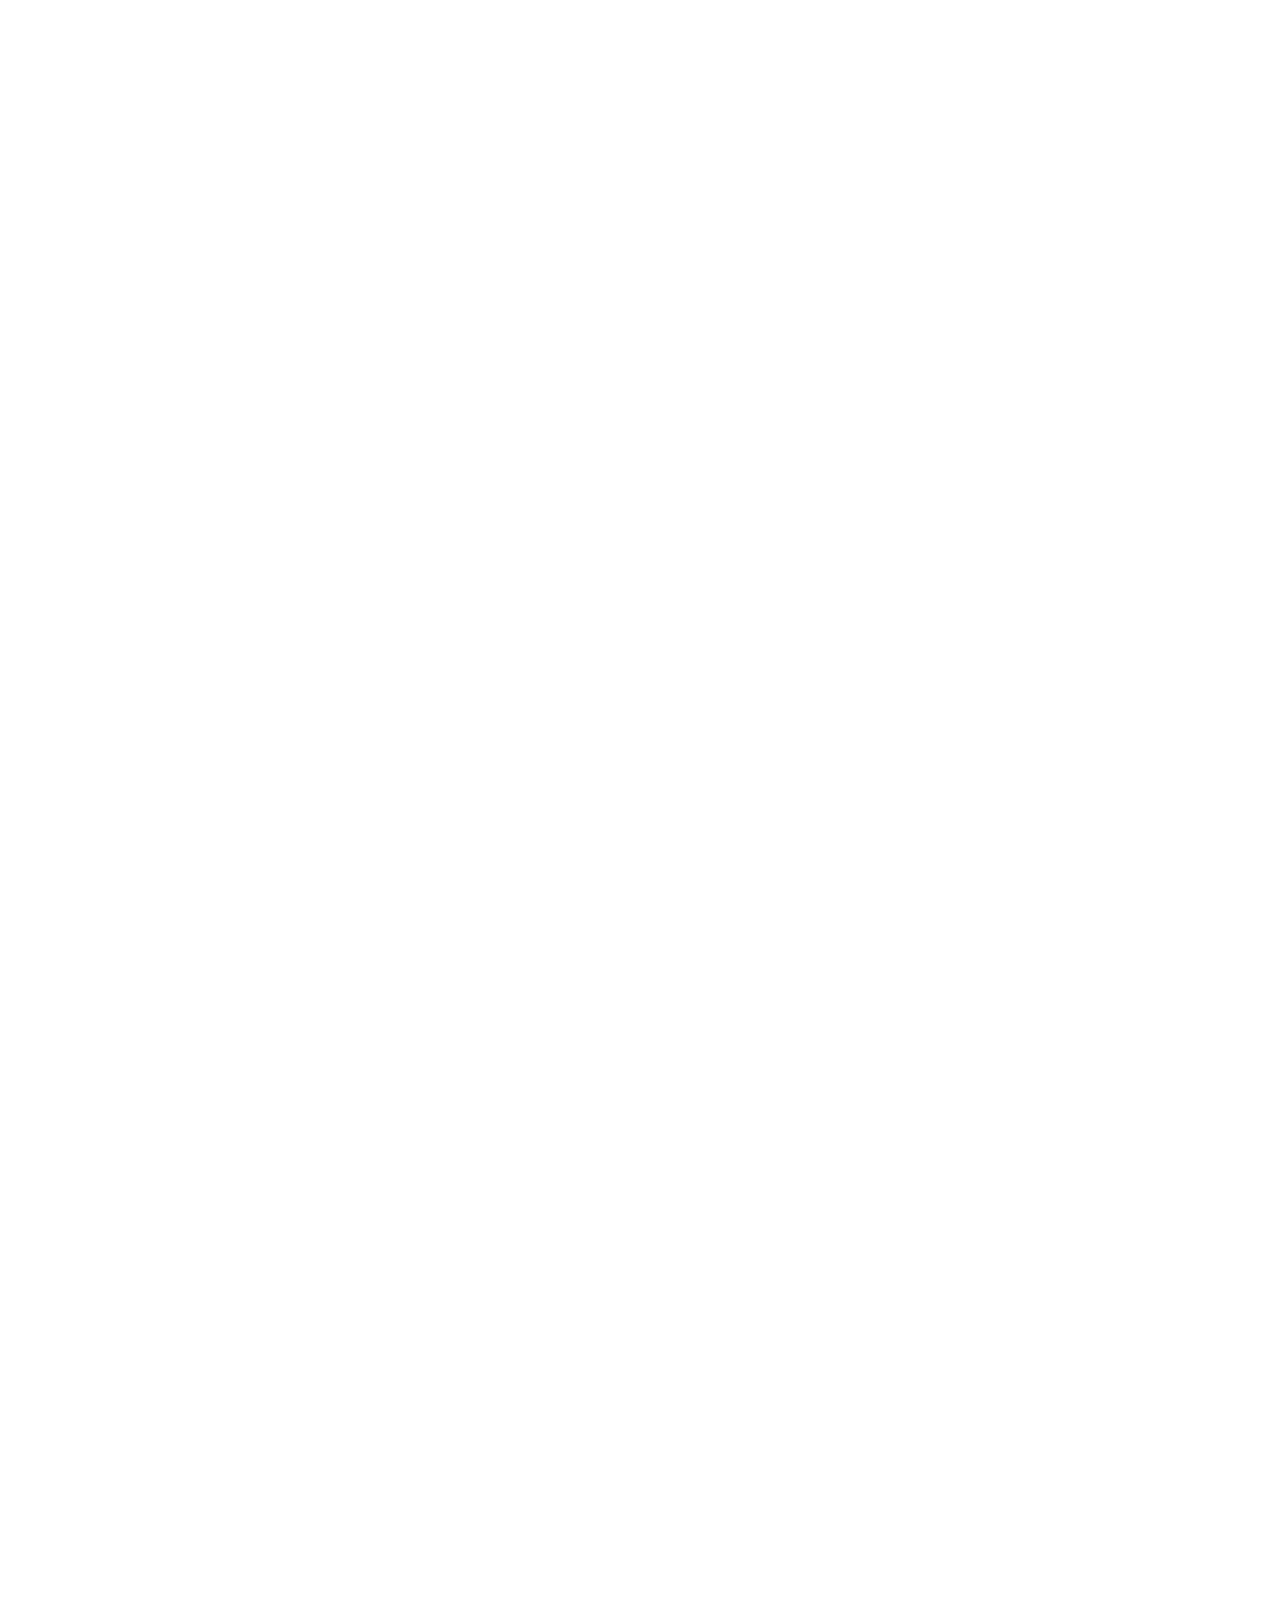
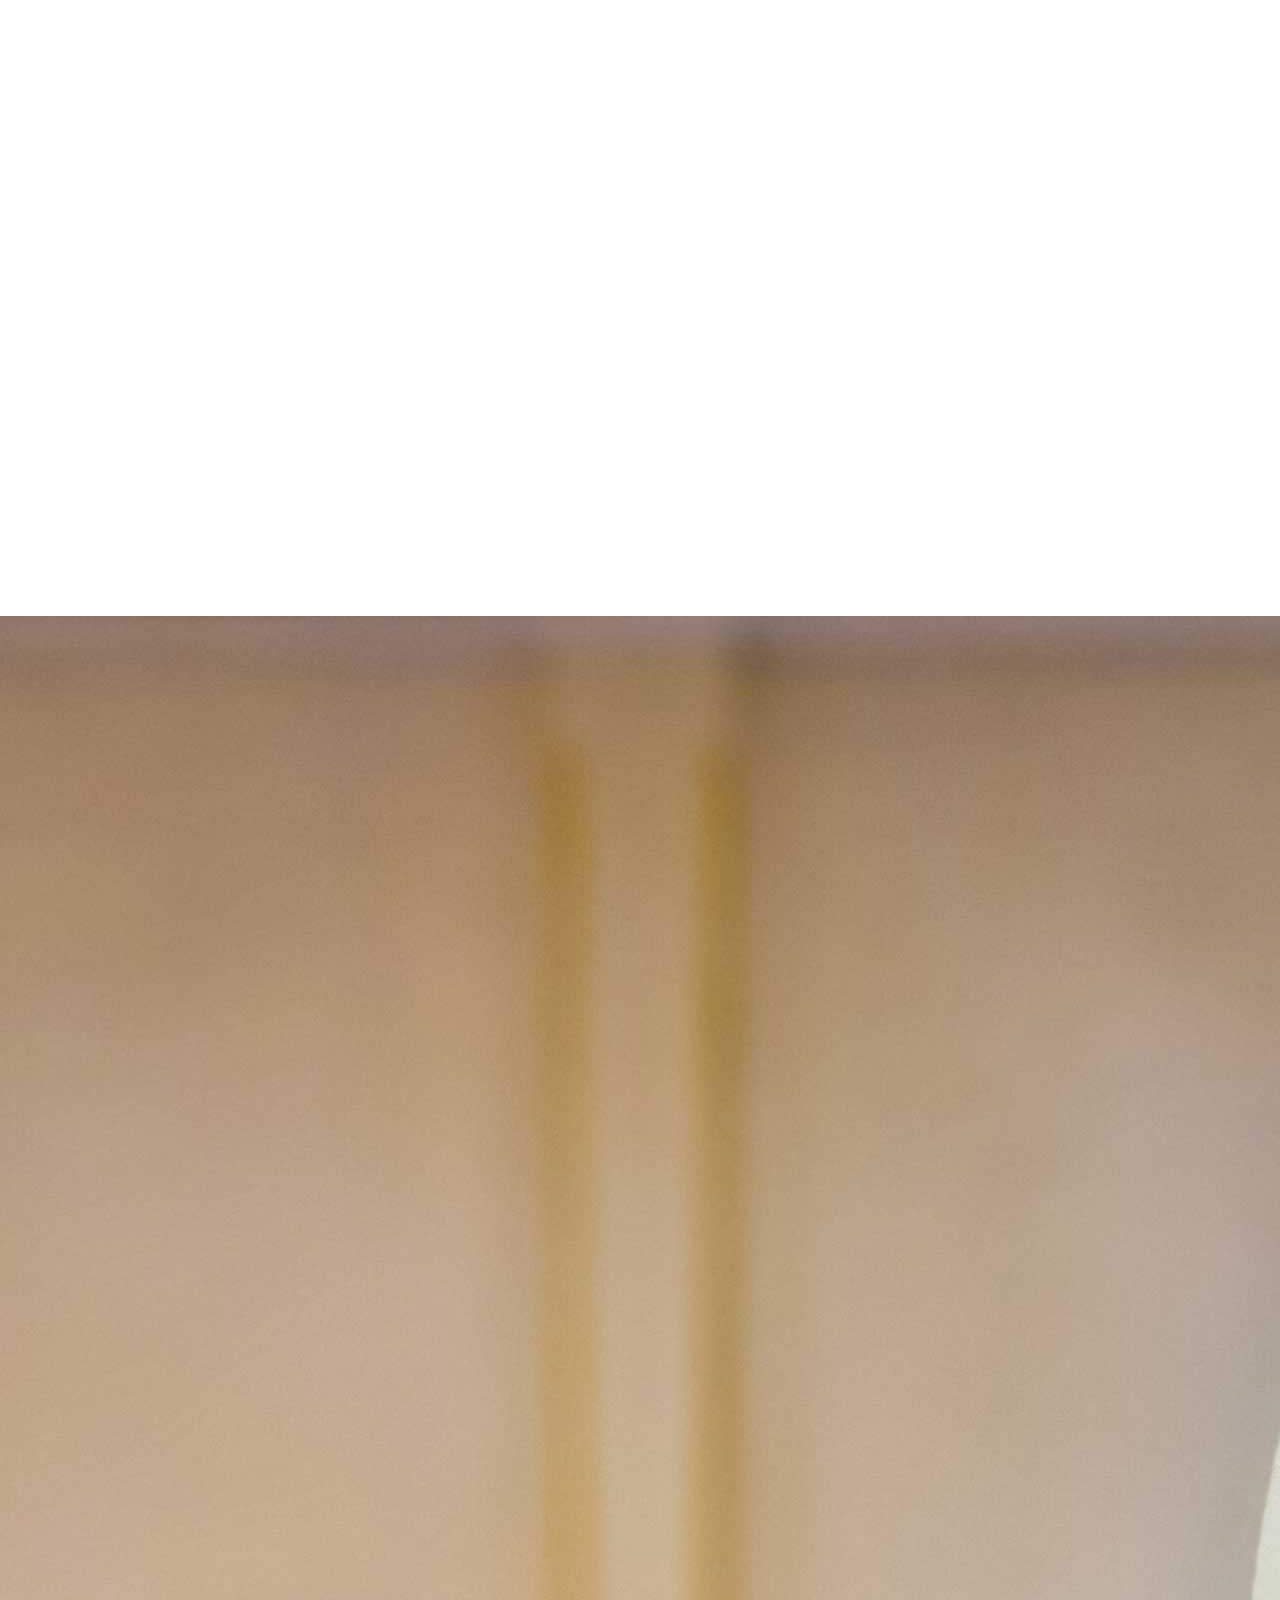
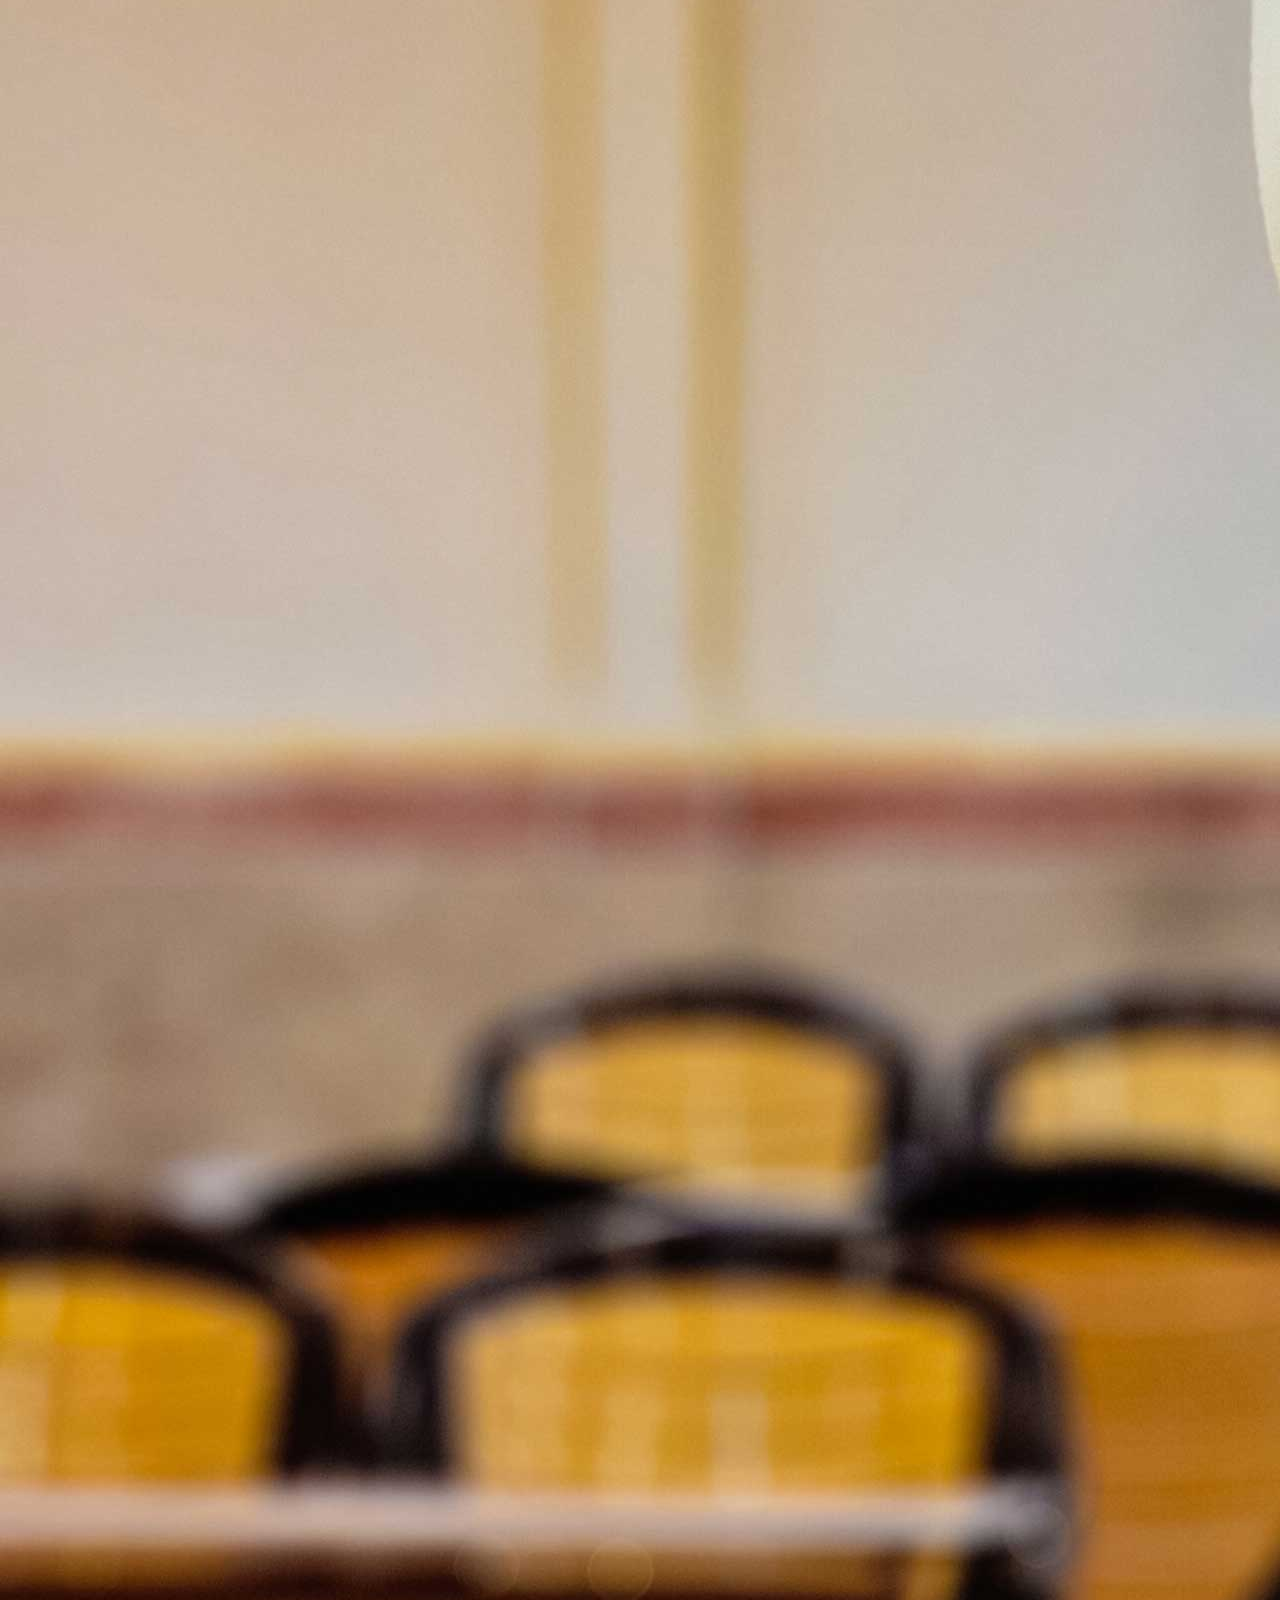
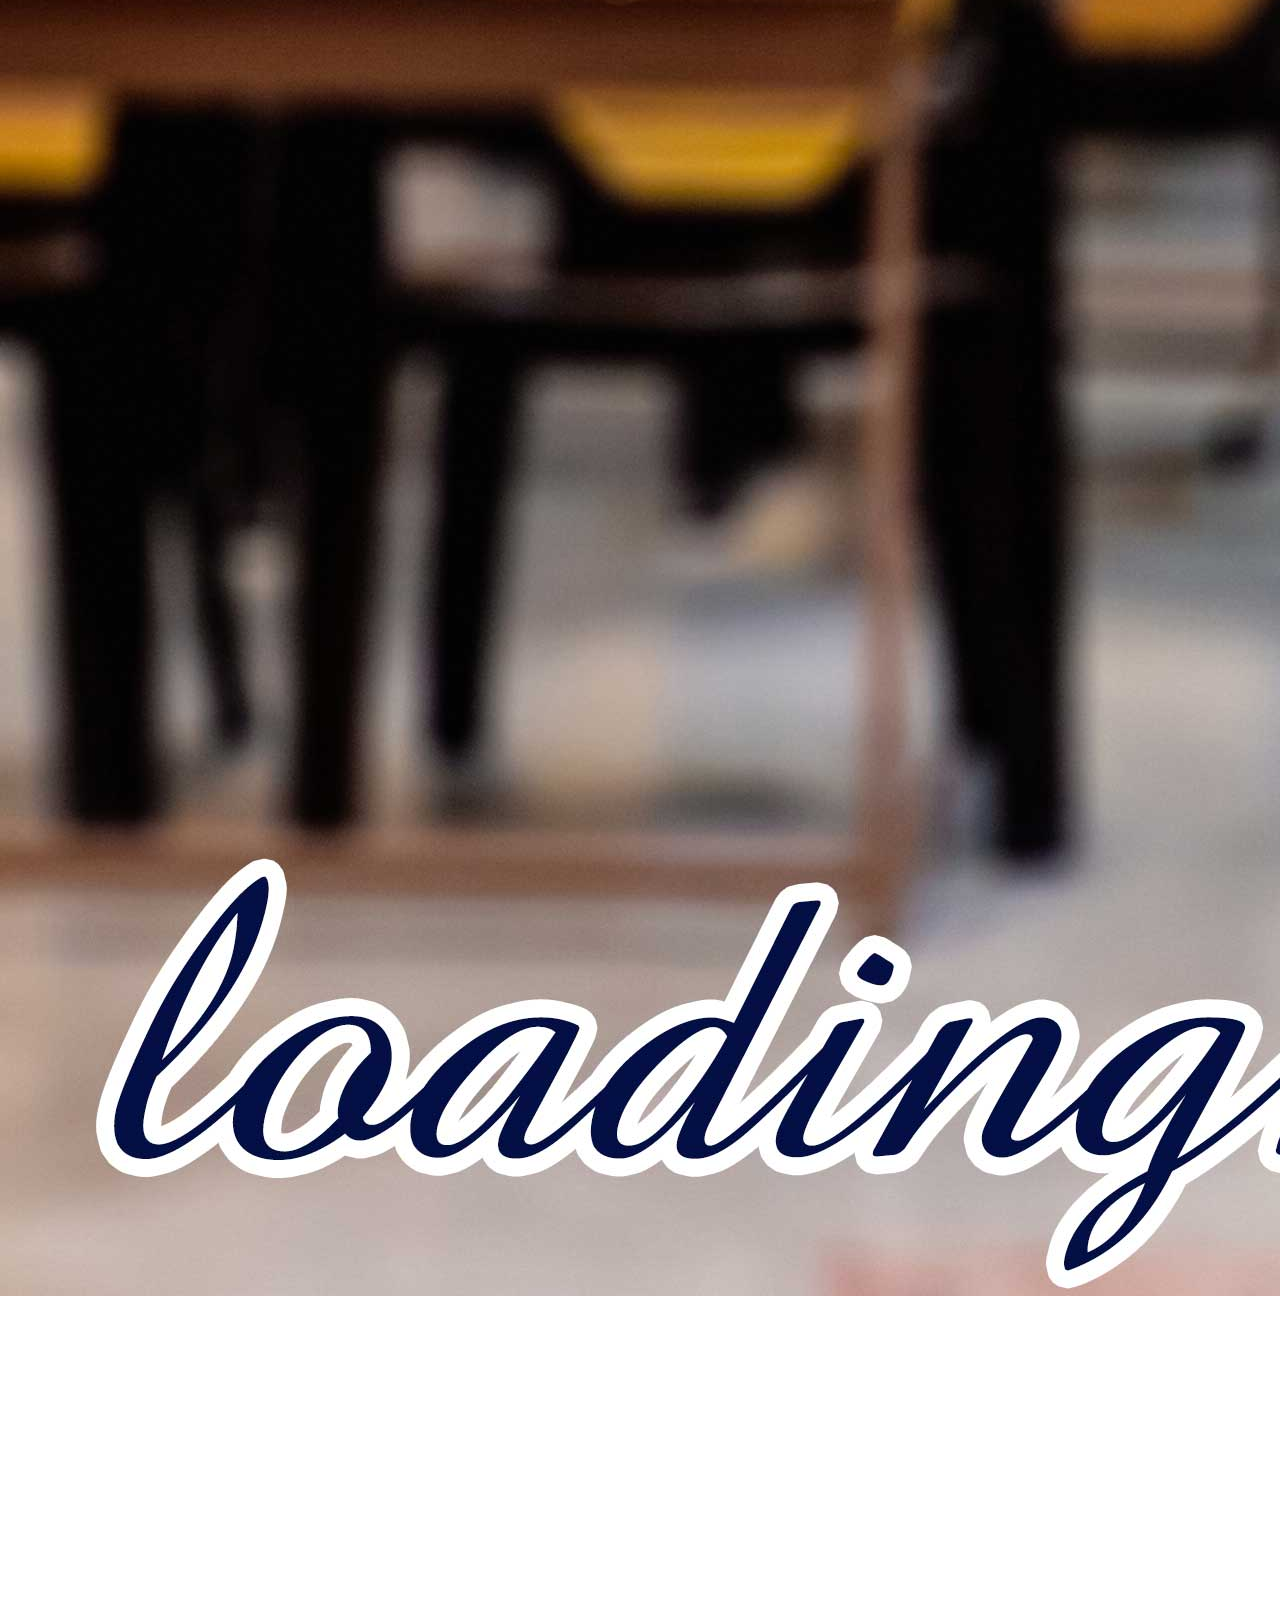
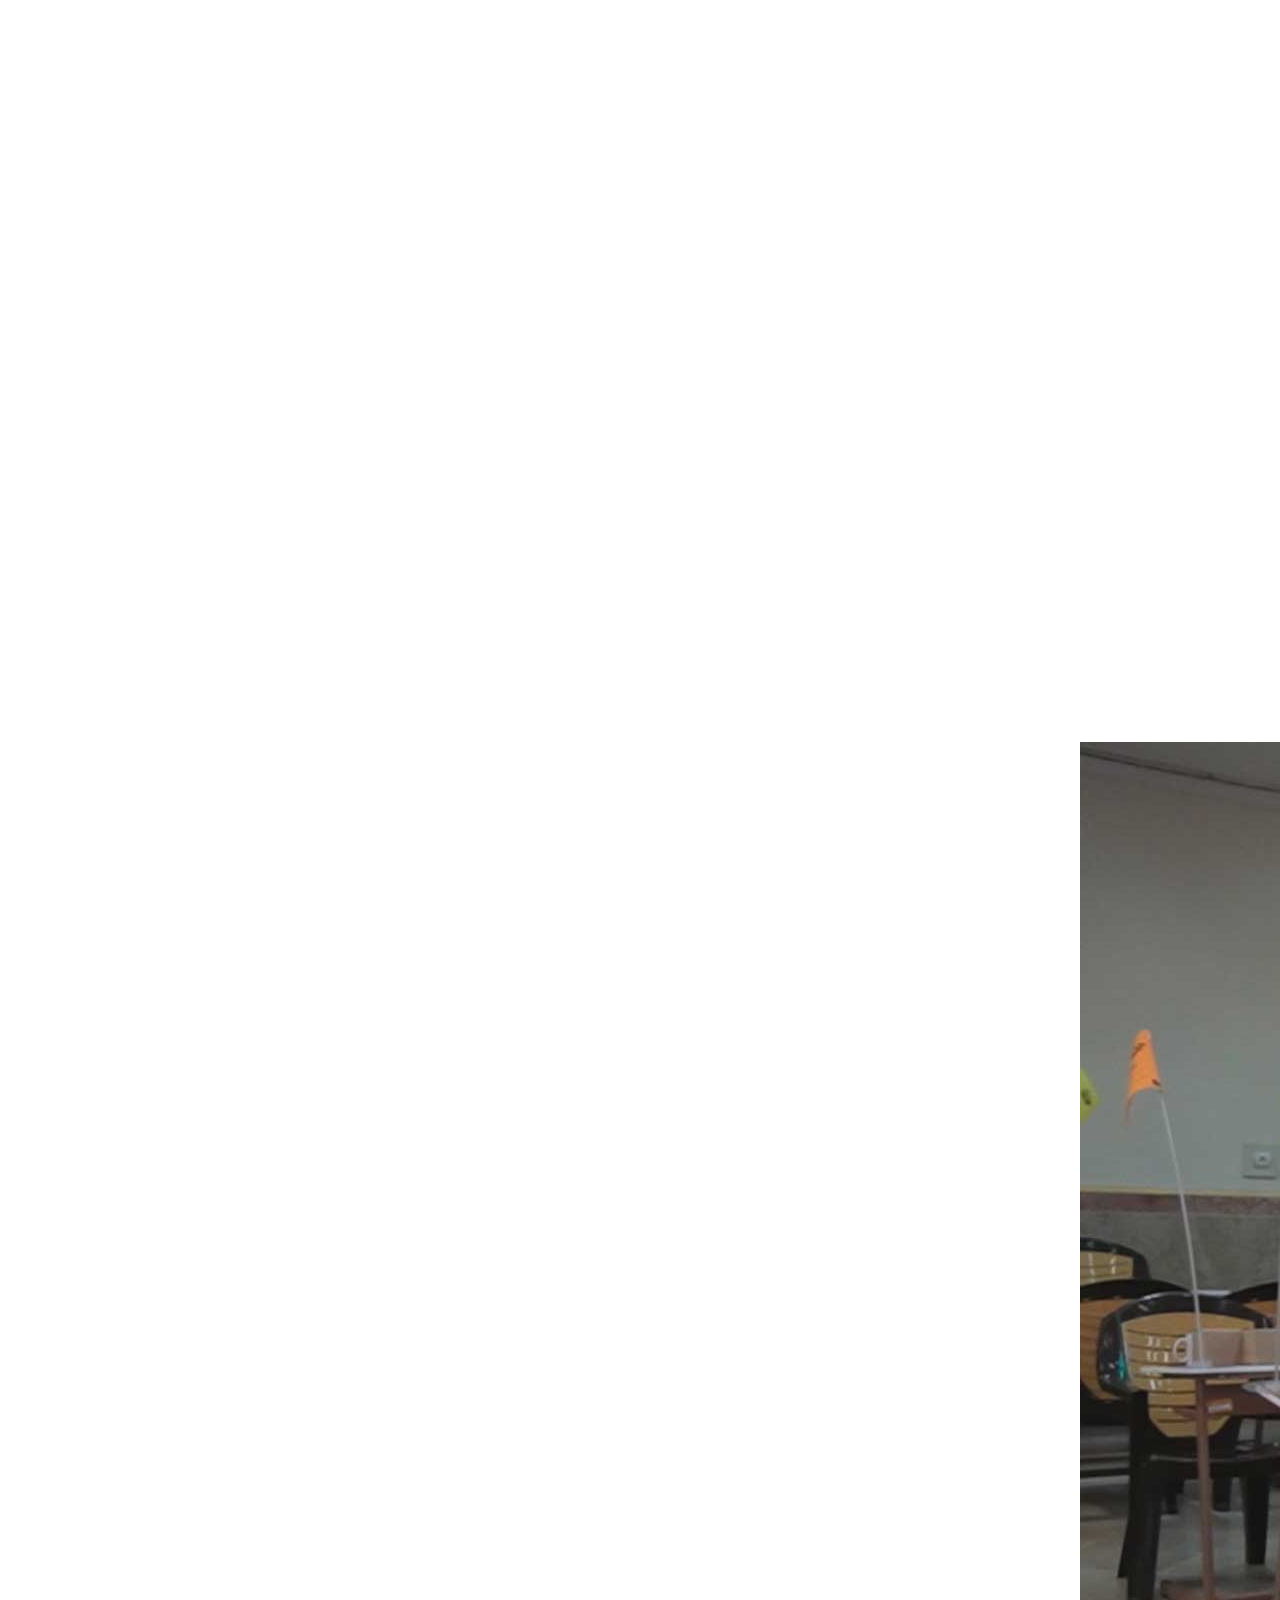
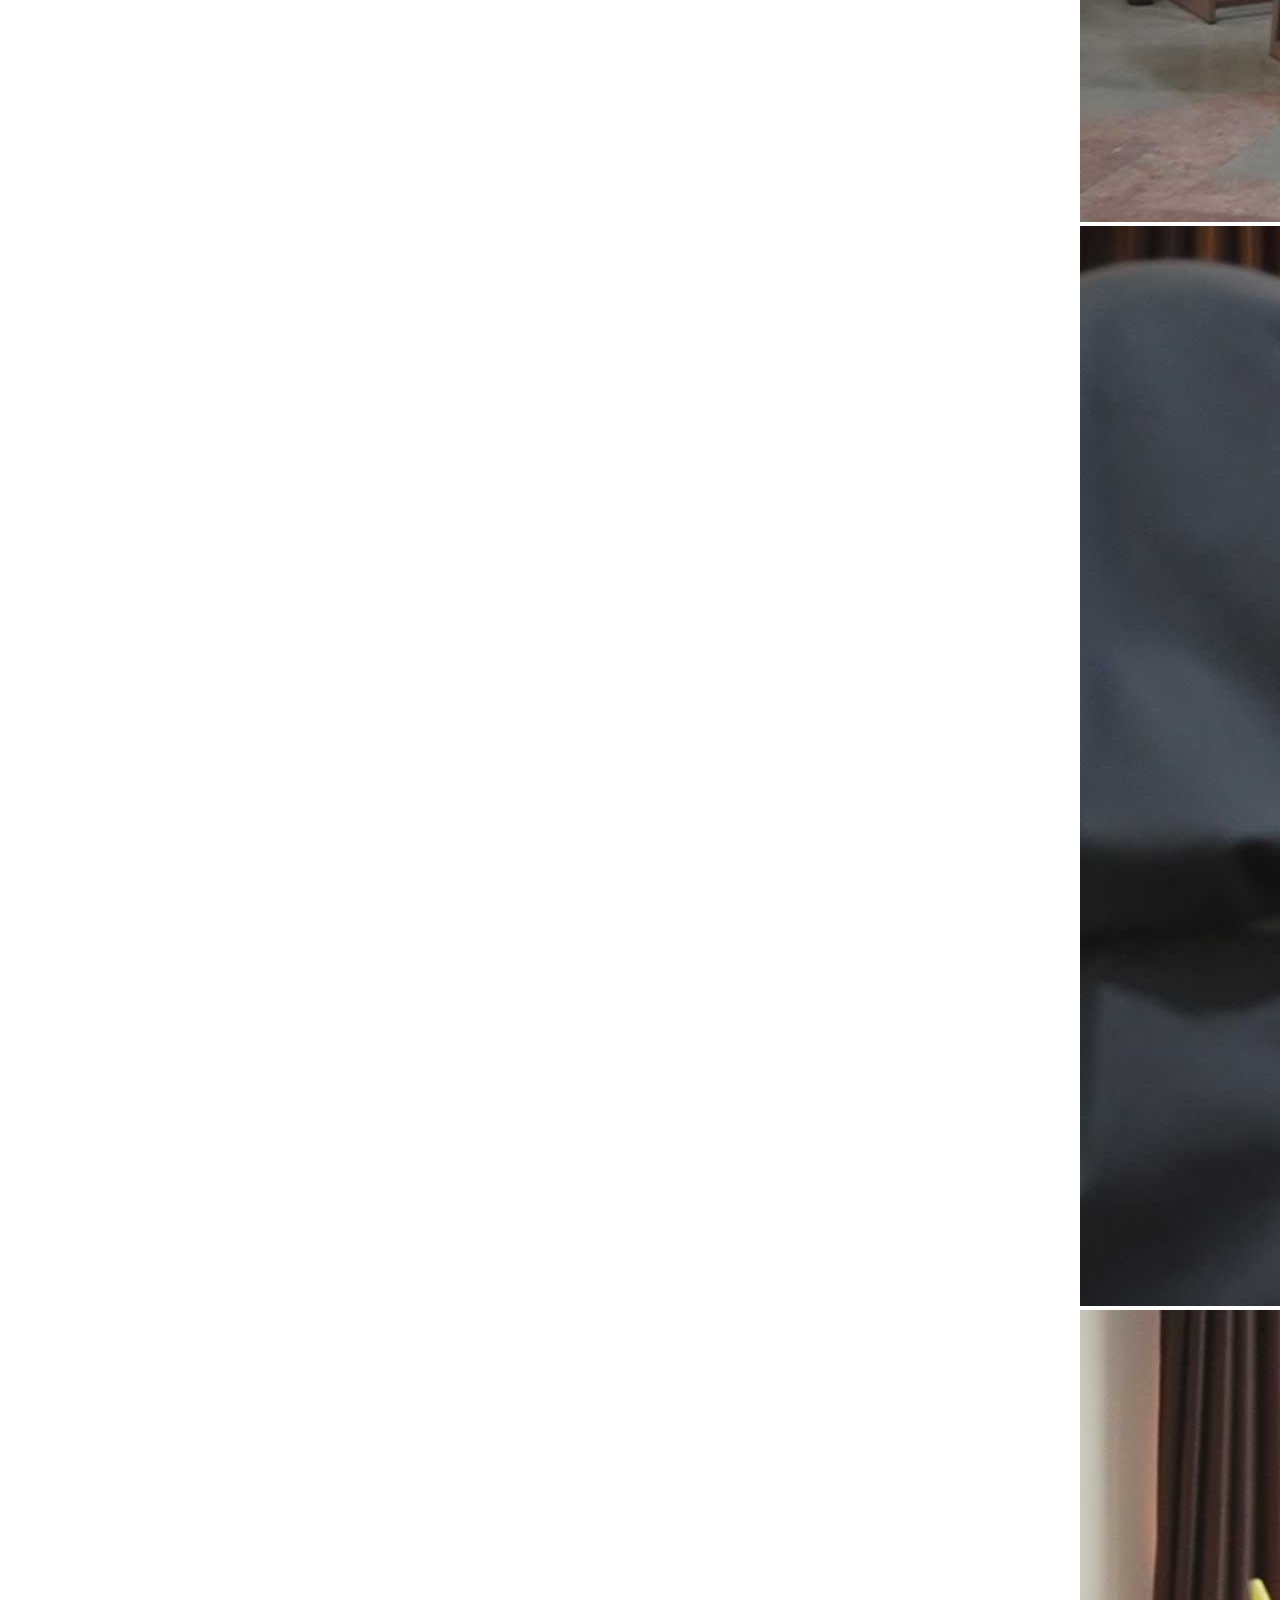
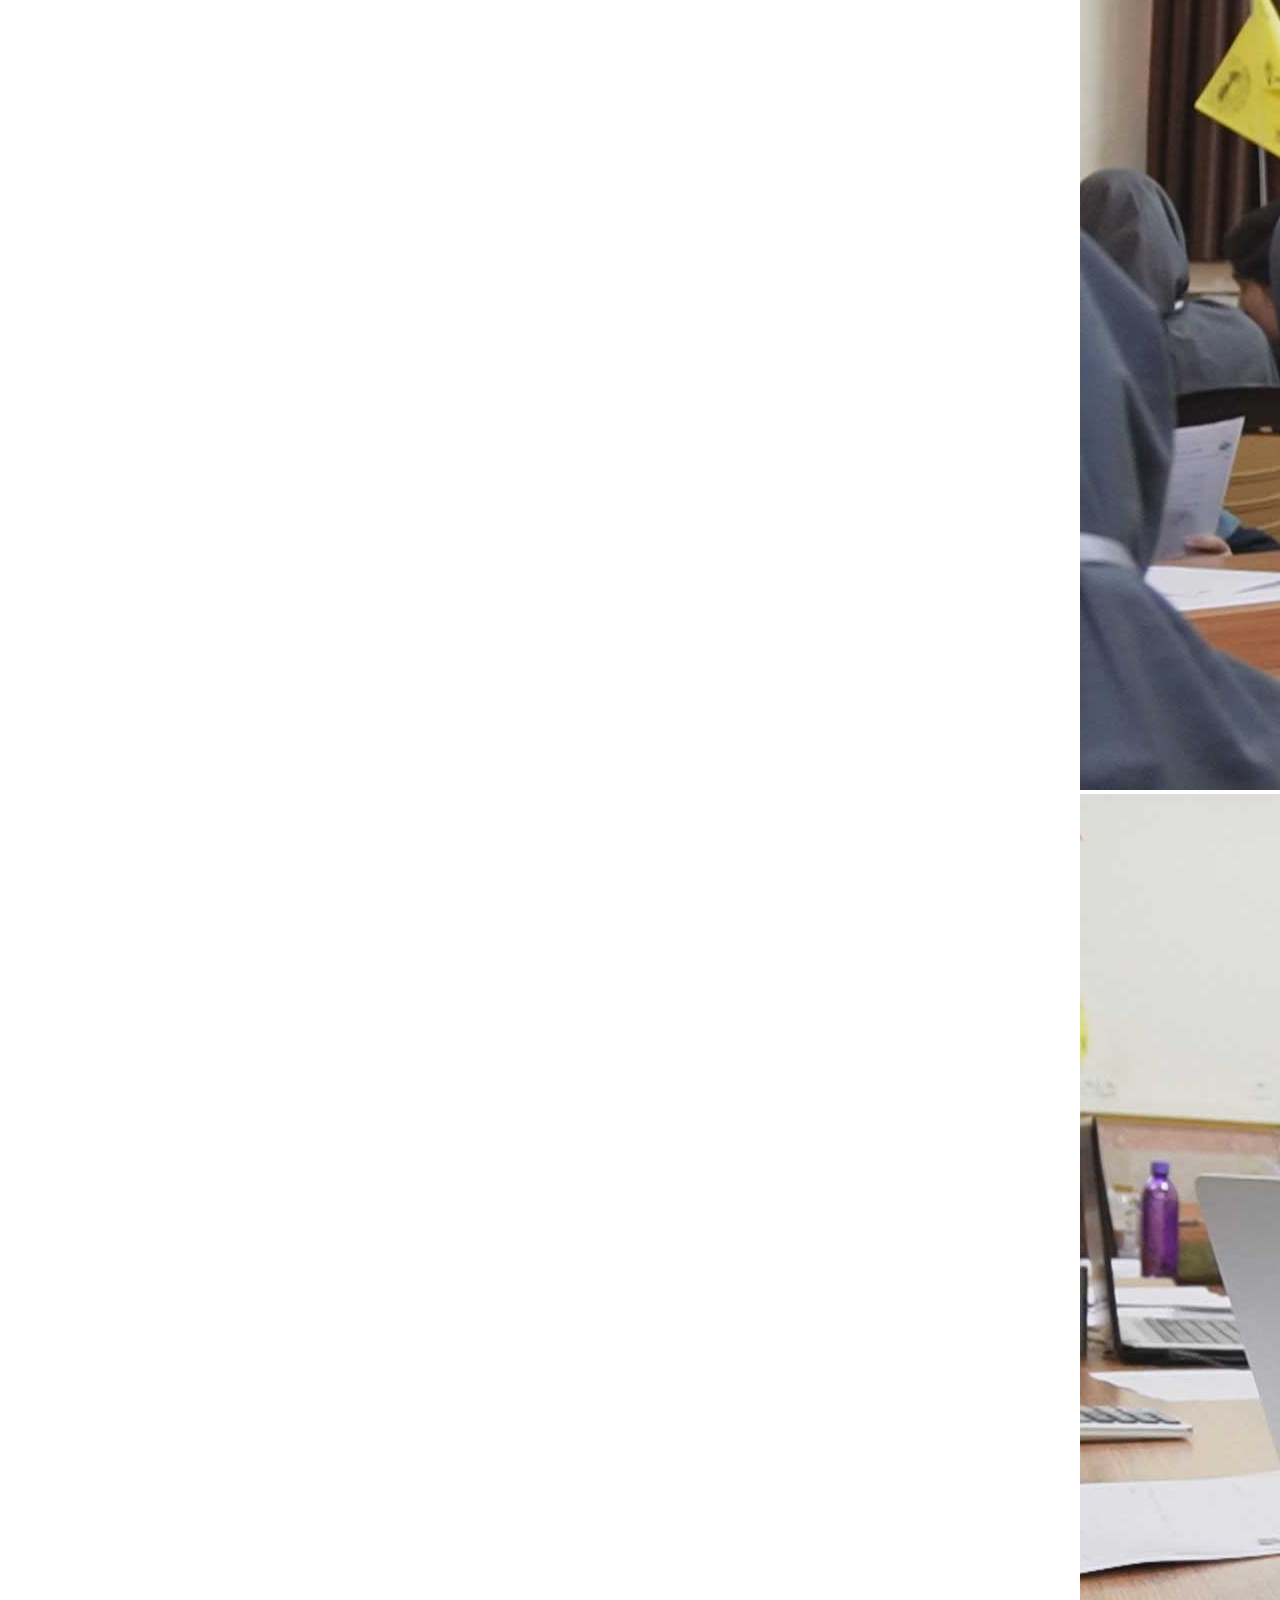
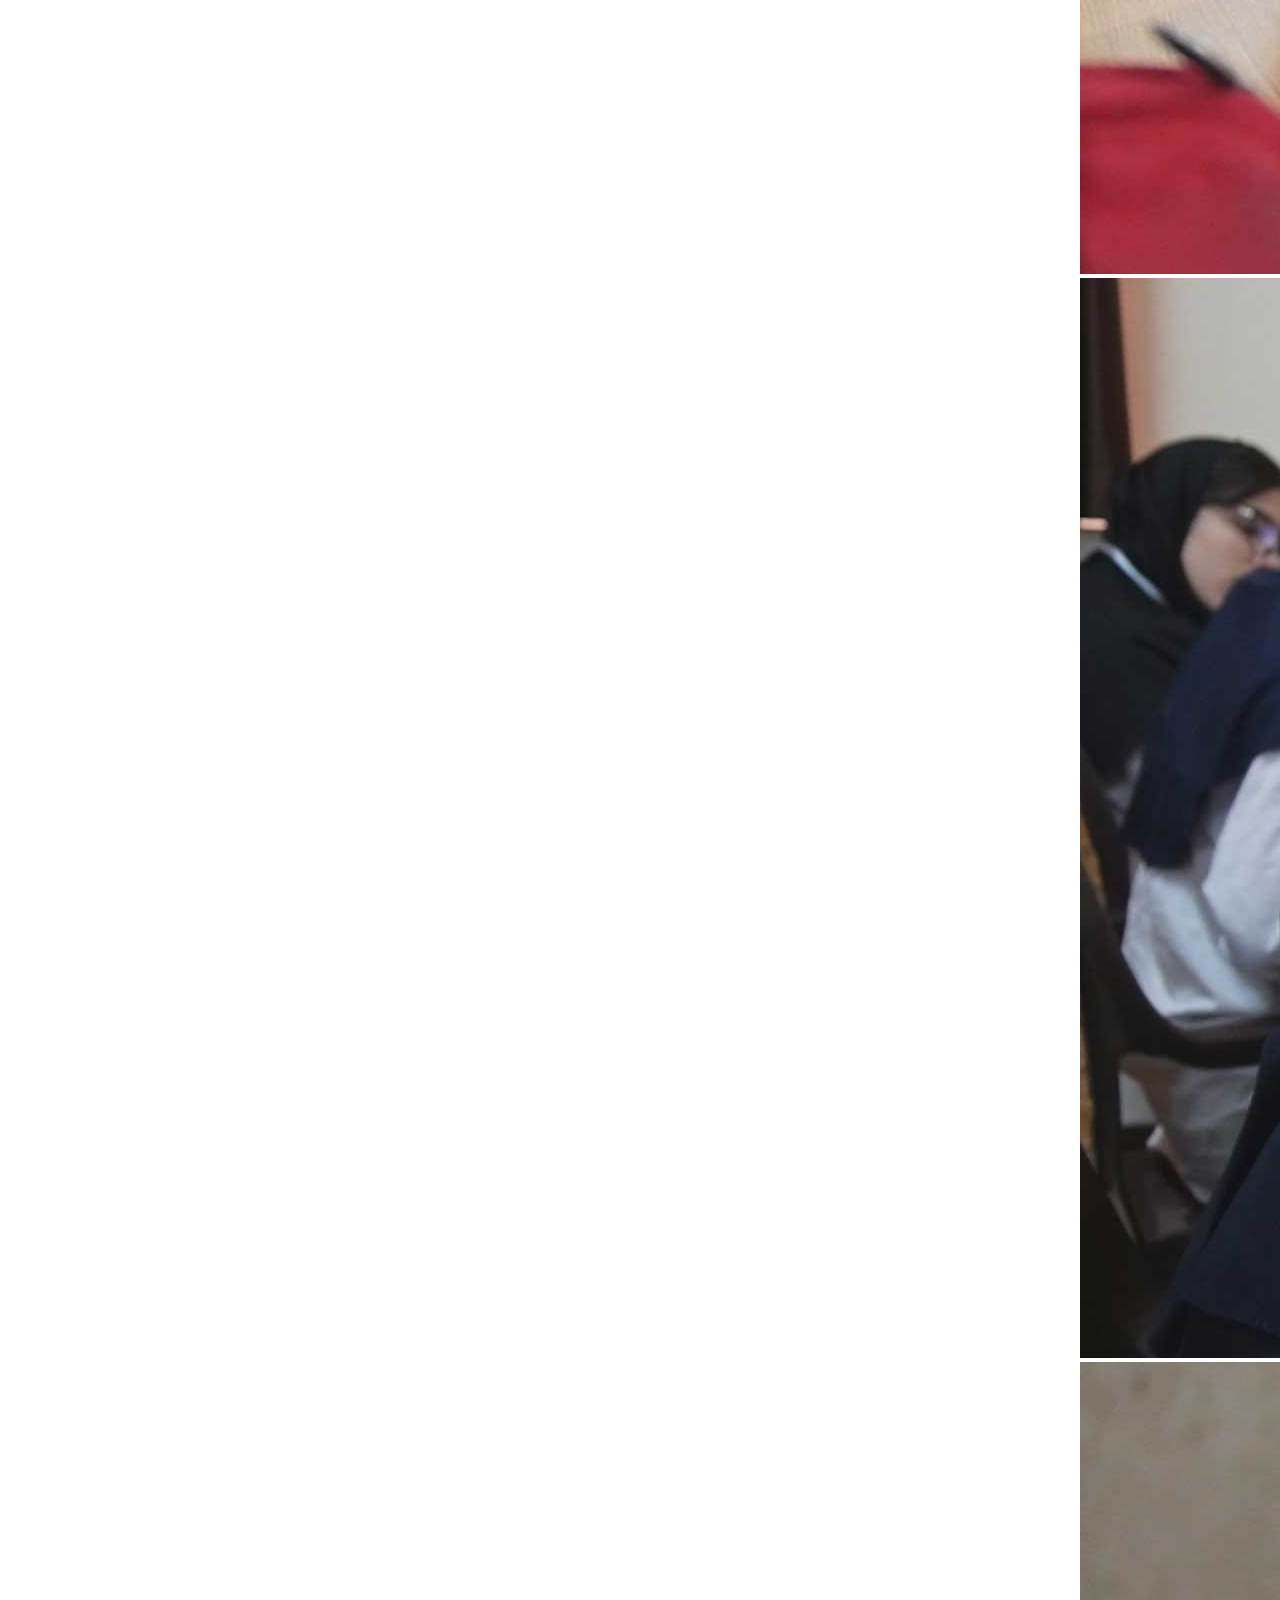
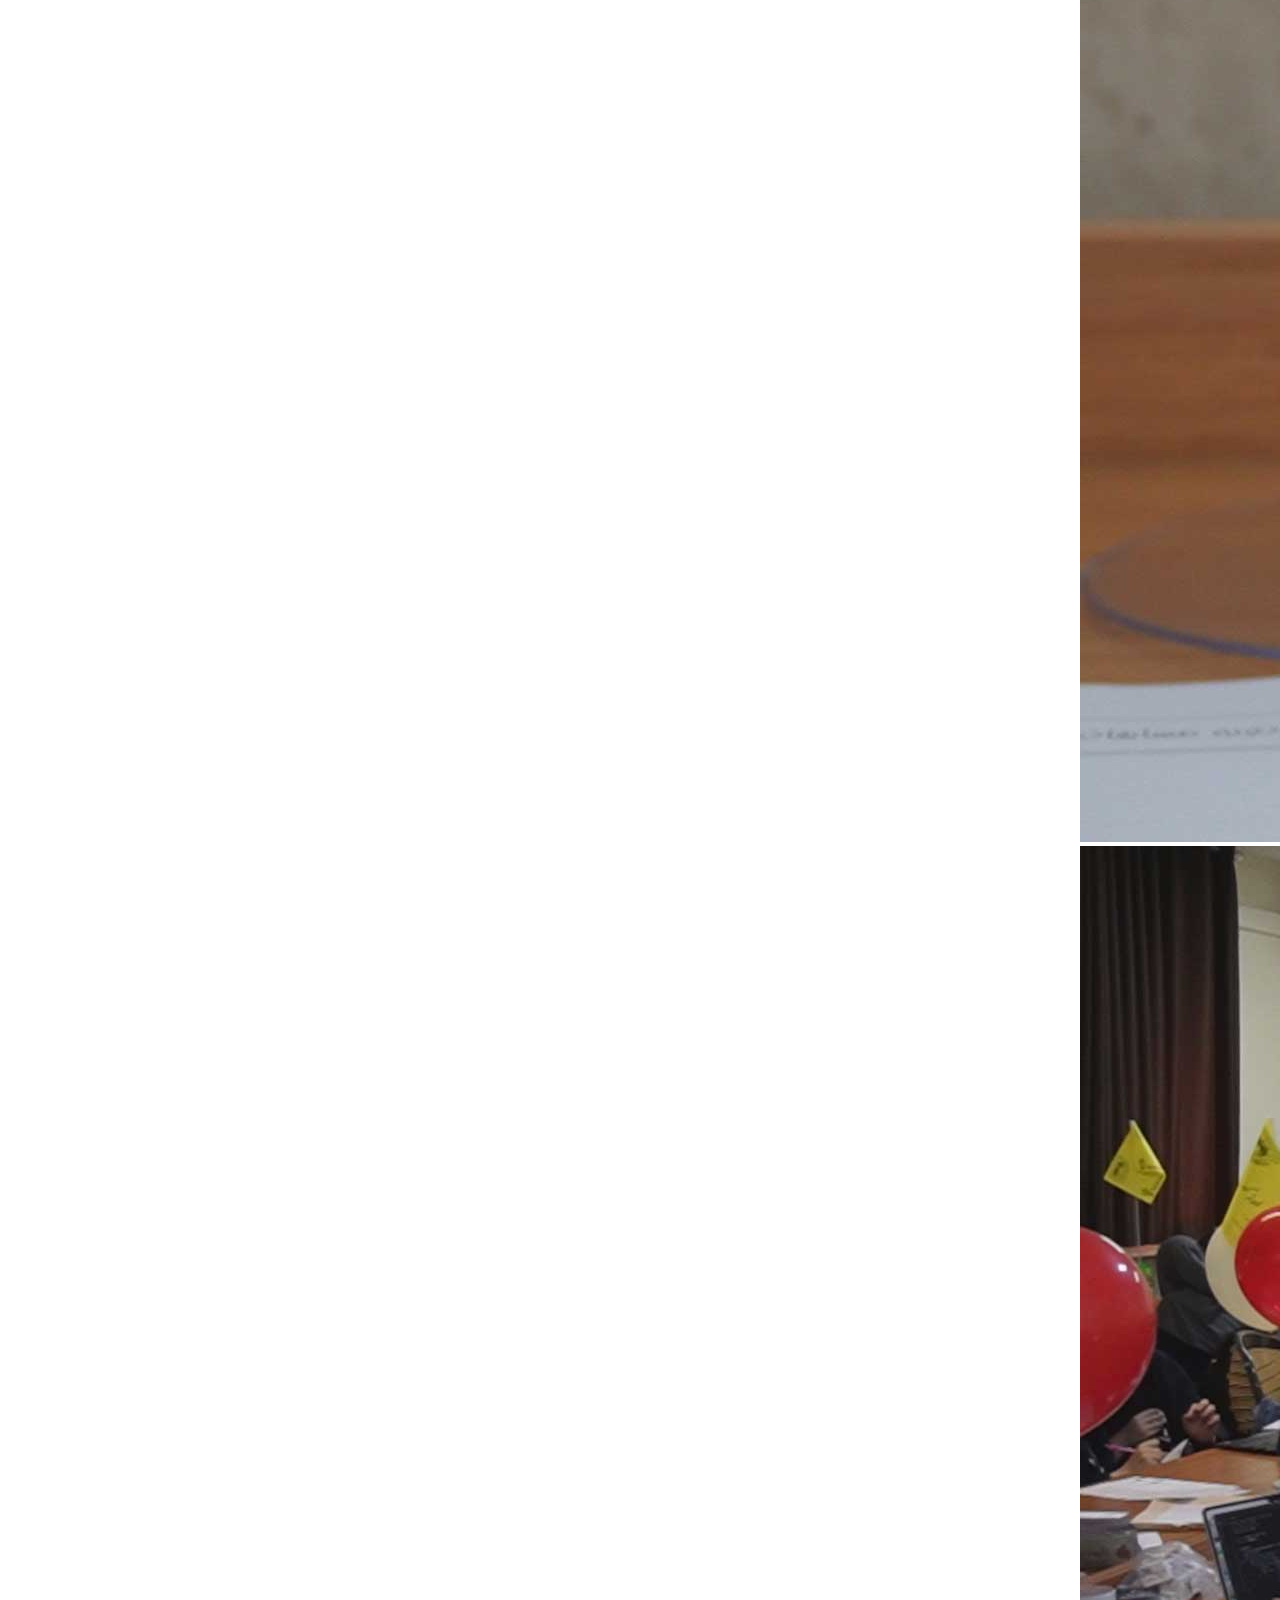
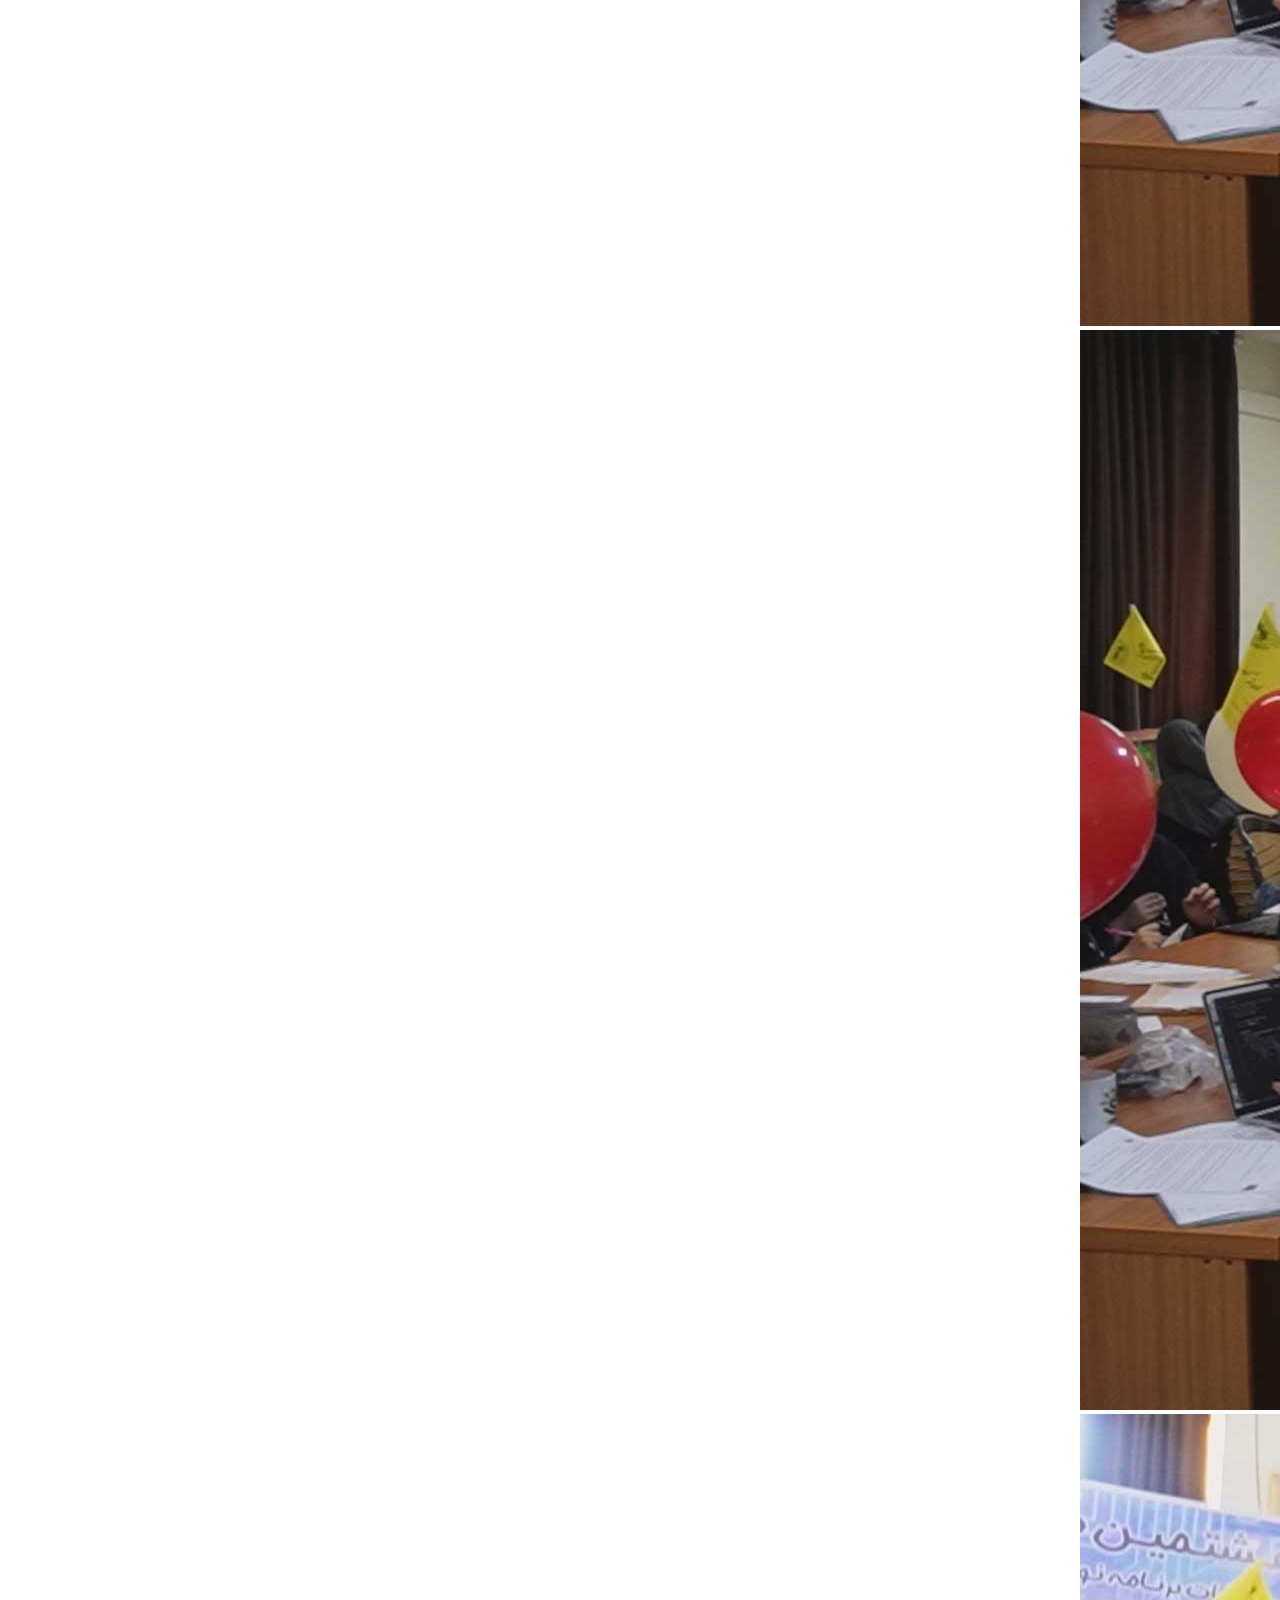
==== commit e2829548: "Add video" ====
--- a/index.html
+++ b/index.html
@@ -581,8 +581,7 @@
 						<div class="col-lg-6">
 							<div class="award-image position-relative">
 								<img src="assets/images/baner.jpg" alt="image" style="width: auto">
-
-								<a href="http://www.youtube.com/watch?v=0O2aH4XLbto" class="video-popup video-popup-left position-absolute video-popup-link">
+								<a href="https://www.aparat.com/video/video/embed/videohash/xvqg6u4/vt/frame" class="video-popup video-popup-left position-absolute video-popup-link">
 									<div class="circle-wrapper">
 										<div class="circle-bg"></div>
 										<span class="inner-circle video-icon">
@@ -821,103 +820,103 @@
 
 
 			<!--Schedule Section ======================-->
-			<section id="blog" class="schedule-section schedule-2 py-50 py-lg-80 pt-xxl-120 position-relative">
-				<div class="container">
-					<div class="row gy-4 gy-lg-0 align-items-lg-end justify-content-lg-between mb-40 mb-lg-40 mb-xxl-60">
-						<div class="col-lg-4">
-							<div class="section-title section-title-style-2">
-<!--								<span class="fs-3 straight-line-wrapper fw-semibold position-relative"> <span class="straight-line"></span>Schedule</span>-->
-								<h2 class="title display-3 fw-extra-bold d-flex flex-column">
-									<span class="mb-n2 text-opacity">اطلاعیه</span>
-									<span class="sub-title fw-extra-bold">
-										<svg class="gradient-subtitle">
-											<g>
-												<text id="text" class="gradient-subtitle-text" y="100" stroke-width="1.5" stroke="url(#gradient-subtitle)" fill="none">مسابقات</text>
-											</g>
-										</svg>
-									</span>
-								</h2>
-							</div>
-							<!-- section-title -->
-						</div>
-						<div class="col-lg-5">
-							<div class="highlights-text">
-<!--								<p class="text-lg-end">-->
-<!--									Immerse in mesmerizing performances and interactive art at our music extravaganza. Experience a festival atmosphere like no other, where unforgettable moments.-->
-<!--								</p>-->
-							</div>
-						</div>
-					</div>
-					<!-- row -->
-
-					<div class="row gx-90 gy-40 gy-lg-0">
-<!--						<div class="col-lg-4 col-xxl-3">-->
-<!--							<div class="schedule-date sticky-contents">-->
-<!--								<h2 class="fw-extra-bold text-opacity">جمعه</h2>-->
-<!--								<h2 class="fw-light">14 اردیبهشت 1403</h2>-->
+<!--			<section id="blog" class="schedule-section schedule-2 py-50 py-lg-80 pt-xxl-120 position-relative">-->
+<!--				<div class="container">-->
+<!--					<div class="row gy-4 gy-lg-0 align-items-lg-end justify-content-lg-between mb-40 mb-lg-40 mb-xxl-60">-->
+<!--						<div class="col-lg-4">-->
+<!--							<div class="section-title section-title-style-2">-->
+<!--&lt;!&ndash;								<span class="fs-3 straight-line-wrapper fw-semibold position-relative"> <span class="straight-line"></span>Schedule</span>&ndash;&gt;-->
+<!--								<h2 class="title display-3 fw-extra-bold d-flex flex-column">-->
+<!--									<span class="mb-n2 text-opacity">اطلاعیه</span>-->
+<!--									<span class="sub-title fw-extra-bold">-->
+<!--										<svg class="gradient-subtitle">-->
+<!--											<g>-->
+<!--												<text id="text" class="gradient-subtitle-text" y="100" stroke-width="1.5" stroke="url(#gradient-subtitle)" fill="none">مسابقات</text>-->
+<!--											</g>-->
+<!--										</svg>-->
+<!--									</span>-->
+<!--								</h2>-->
+<!--							</div>-->
+<!--							&lt;!&ndash; section-title &ndash;&gt;-->
+<!--						</div>-->
+<!--						<div class="col-lg-5">-->
+<!--							<div class="highlights-text">-->
+<!--&lt;!&ndash;								<p class="text-lg-end">&ndash;&gt;-->
+<!--&lt;!&ndash;									Immerse in mesmerizing performances and interactive art at our music extravaganza. Experience a festival atmosphere like no other, where unforgettable moments.&ndash;&gt;-->
+<!--&lt;!&ndash;								</p>&ndash;&gt;-->
 <!--							</div>-->
 <!--						</div>-->
-						<!-- col-4 -->
-						<div class="col-lg-12 col-xxl-12">
-							<div class="schedule-wrapper custom-inner-bg">
-								<ul class="list-unstyled mb-0 d-flex flex-column gap-10">
-									<li>
-										<a href="#" class="text-decoration-none">
-<!--										<div class="schedule-author">-->
-<!--											<img src="assets/images/home-2/schedule-1.png" alt="img">-->
+<!--					</div>-->
+<!--					&lt;!&ndash; row &ndash;&gt;-->
+
+<!--					<div class="row gx-90 gy-40 gy-lg-0">-->
+<!--&lt;!&ndash;						<div class="col-lg-4 col-xxl-3">&ndash;&gt;-->
+<!--&lt;!&ndash;							<div class="schedule-date sticky-contents">&ndash;&gt;-->
+<!--&lt;!&ndash;								<h2 class="fw-extra-bold text-opacity">جمعه</h2>&ndash;&gt;-->
+<!--&lt;!&ndash;								<h2 class="fw-light">14 اردیبهشت 1403</h2>&ndash;&gt;-->
+<!--&lt;!&ndash;							</div>&ndash;&gt;-->
+<!--&lt;!&ndash;						</div>&ndash;&gt;-->
+<!--						&lt;!&ndash; col-4 &ndash;&gt;-->
+<!--						<div class="col-lg-12 col-xxl-12">-->
+<!--							<div class="schedule-wrapper custom-inner-bg">-->
+<!--								<ul class="list-unstyled mb-0 d-flex flex-column gap-10">-->
+<!--									<li>-->
+<!--										<a href="#" class="text-decoration-none">-->
+<!--&lt;!&ndash;										<div class="schedule-author">&ndash;&gt;-->
+<!--&lt;!&ndash;											<img src="assets/images/home-2/schedule-1.png" alt="img">&ndash;&gt;-->
+<!--&lt;!&ndash;										</div>&ndash;&gt;-->
+<!--											<div class="schedule-content">-->
+<!--												<h5 class="fw-semibold">5:00 PM</h5>-->
+<!--												<h3 class="fw-extra-bold text-opacity">Gates Open:</h3>-->
+<!--												<p class="mb-0">-->
+<!--													Kick off the festivities as the gates open to welcome music enthusiasts from all around.-->
+<!--												</p>-->
+<!--											</div>-->
+<!--										</a>-->
+<!--									</li>-->
+<!--									<li>-->
+<!--&lt;!&ndash;										<div class="schedule-author">&ndash;&gt;-->
+<!--&lt;!&ndash;											<img src="assets/images/home-2/schedule-2.png" alt="img">&ndash;&gt;-->
+<!--&lt;!&ndash;										</div>&ndash;&gt;-->
+<!--										<div class="schedule-content">-->
+<!--											<h5 class="fw-semibold">6:30 PM</h5>-->
+<!--											<h3 class="fw-extra-bold text-opacity">Opening Ceremony with Celestial Rhythms:</h3>-->
+<!--											<p class="mb-0">-->
+<!--												Begin the musical journey with a mesmerizing opening ceremony by the celestial music ensemble, Celestial Rhythms, setting the harmonious tone for the event.-->
+<!--											</p>-->
 <!--										</div>-->
-											<div class="schedule-content">
-												<h5 class="fw-semibold">5:00 PM</h5>
-												<h3 class="fw-extra-bold text-opacity">Gates Open:</h3>
-												<p class="mb-0">
-													Kick off the festivities as the gates open to welcome music enthusiasts from all around.
-												</p>
-											</div>
-										</a>
-									</li>
-									<li>
-<!--										<div class="schedule-author">-->
-<!--											<img src="assets/images/home-2/schedule-2.png" alt="img">-->
+<!--									</li>-->
+<!--									<li>-->
+<!--&lt;!&ndash;										<div class="schedule-author">&ndash;&gt;-->
+<!--&lt;!&ndash;											<img src="assets/images/home-2/schedule-3.png" alt="img">&ndash;&gt;-->
+<!--&lt;!&ndash;										</div>&ndash;&gt;-->
+<!--										<div class="schedule-content">-->
+<!--											<h5 class="fw-semibold">8:00 PM</h5>-->
+<!--											<h3 class="fw-extra-bold text-opacity">Astral Beats on the Main Stage:</h3>-->
+<!--											<p class="mb-0">-->
+<!--												Get ready to dance as the electrifying duo Astral Beats takes the main stage, delivering an immersive blend of electronic and live instruments.-->
+<!--											</p>-->
 <!--										</div>-->
-										<div class="schedule-content">
-											<h5 class="fw-semibold">6:30 PM</h5>
-											<h3 class="fw-extra-bold text-opacity">Opening Ceremony with Celestial Rhythms:</h3>
-											<p class="mb-0">
-												Begin the musical journey with a mesmerizing opening ceremony by the celestial music ensemble, Celestial Rhythms, setting the harmonious tone for the event.
-											</p>
-										</div>
-									</li>
-									<li>
-<!--										<div class="schedule-author">-->
-<!--											<img src="assets/images/home-2/schedule-3.png" alt="img">-->
+<!--									</li>-->
+<!--									<li>-->
+<!--&lt;!&ndash;										<div class="schedule-author">&ndash;&gt;-->
+<!--&lt;!&ndash;											<img src="assets/images/home-2/schedule-4.png" alt="img">&ndash;&gt;-->
+<!--&lt;!&ndash;										</div>&ndash;&gt;-->
+<!--										<div class="schedule-content">-->
+<!--											<h5 class="fw-semibold">9:30 PM</h5>-->
+<!--											<h3 class="fw-extra-bold text-opacity">Lunar Lounge with Luna Serenade (VIP Area):</h3>-->
+<!--											<p class="mb-0">-->
+<!--												VIP ticket holders can unwind and indulge in the soothing melodies of Luna Serenade at the exclusive Lunar Lounge, offering a more intimate and unique experience.-->
+<!--											</p>-->
 <!--										</div>-->
-										<div class="schedule-content">
-											<h5 class="fw-semibold">8:00 PM</h5>
-											<h3 class="fw-extra-bold text-opacity">Astral Beats on the Main Stage:</h3>
-											<p class="mb-0">
-												Get ready to dance as the electrifying duo Astral Beats takes the main stage, delivering an immersive blend of electronic and live instruments.
-											</p>
-										</div>
-									</li>
-									<li>
-<!--										<div class="schedule-author">-->
-<!--											<img src="assets/images/home-2/schedule-4.png" alt="img">-->
-<!--										</div>-->
-										<div class="schedule-content">
-											<h5 class="fw-semibold">9:30 PM</h5>
-											<h3 class="fw-extra-bold text-opacity">Lunar Lounge with Luna Serenade (VIP Area):</h3>
-											<p class="mb-0">
-												VIP ticket holders can unwind and indulge in the soothing melodies of Luna Serenade at the exclusive Lunar Lounge, offering a more intimate and unique experience.
-											</p>
-										</div>
-									</li>
-								</ul>
-							</div>
-						</div>
-					</div>
-					<!-- row -->
-				</div>
-			</section>
+<!--									</li>-->
+<!--								</ul>-->
+<!--							</div>-->
+<!--						</div>-->
+<!--					</div>-->
+<!--					&lt;!&ndash; row &ndash;&gt;-->
+<!--				</div>-->
+<!--			</section>-->
 			<!--Schedule Section ======================-->
 
 
@@ -1352,49 +1351,49 @@
 					<div class="swiper-wrapper"> 
 						<div class="swiper-slide">
 							<div class="gallery-image">
-								<a href="assets/images/gallery/1.jpg" class="video-popup-link hover-area">
+								<a href="assets/images/gallery/1.jpg" class="video-popup-link img-popup-link hover-area">
 									<img src="assets/images/gallery/1.jpg" alt="img">
 								</a>				
 							</div>
 						</div>
 						<div class="swiper-slide">
 							<div class="gallery-image">
-								<a href="assets/images/gallery/2.jpg" class="video-popup-link hover-area">
+								<a href="assets/images/gallery/2.jpg" class="video-popup-link img-popup-link hover-area">
 									<img src="assets/images/gallery/2.jpg" alt="img">
 								</a>
 							</div>
 						</div>
 						<div class="swiper-slide">
 							<div class="gallery-image">
-								<a href="assets/images/gallery/3.jpg" class="video-popup-link hover-area">
+								<a href="assets/images/gallery/3.jpg" class="video-popup-link img-popup-link hover-area">
 									<img src="assets/images/gallery/3.jpg" alt="img">
 								</a>				
 							</div>
 						</div>
 						<div class="swiper-slide">
 							<div class="gallery-image">
-								<a href="assets/images/gallery/4.jpg" class="video-popup-link hover-area">
+								<a href="assets/images/gallery/4.jpg" class="video-popup-link img-popup-link hover-area">
 									<img src="assets/images/gallery/4.jpg" alt="img">
 								</a>
 							</div>
 						</div>
 						<div class="swiper-slide">
 							<div class="gallery-image">
-								<a href="assets/images/gallery/5.jpg" class="video-popup-link hover-area">
+								<a href="assets/images/gallery/5.jpg" class="video-popup-link img-popup-link hover-area">
 									<img src="assets/images/gallery/5.jpg" alt="img">
 								</a>
 							</div>
 						</div>
 						<div class="swiper-slide">
 							<div class="gallery-image">
-								<a href="assets/images/gallery/6.jpg" class="video-popup-link hover-area">
+								<a href="assets/images/gallery/6.jpg" class="video-popup-link img-popup-link hover-area">
 									<img src="assets/images/gallery/6.jpg" alt="img">
 								</a>
 							</div>
 						</div>
 						<div class="swiper-slide">
 							<div class="gallery-image">
-								<a href="assets/images/gallery/7.jpg" class="video-popup-link hover-area">
+								<a href="assets/images/gallery/7.jpg" class="video-popup-link img-popup-link hover-area">
 									<img src="assets/images/gallery/7.jpg" alt="img">
 								</a>				
 							</div>
@@ -1405,21 +1404,21 @@
 					<div class="swiper-wrapper">
 						<div class="swiper-slide">
 							<div class="gallery-image">
-								<a href="./assets/images/gallery/8.jpg" class="video-popup-link hover-area">
+								<a href="./assets/images/gallery/8.jpg" class="video-popup-link img-popup-link hover-area">
 									<img src="./assets/images/gallery/8.jpg" alt="img">
 								</a>
 							</div>
 						</div>
 						<div class="swiper-slide">
 							<div class="gallery-image">
-								<a href="./assets/images/gallery/9.jpg" class="video-popup-link hover-area">
+								<a href="./assets/images/gallery/9.jpg" class="video-popup-link img-popup-link hover-area">
 									<img src="./assets/images/gallery/9.jpg" alt="img">
 								</a>
 							</div>
 						</div>
 						<div class="swiper-slide">
 							<div class="gallery-image">
-								<a href="./assets/images/gallery/10.jpg" class="video-popup-link hover-area">
+								<a href="./assets/images/gallery/10.jpg" class="video-popup-link img-popup-link hover-area">
 									<img src="./assets/images/gallery/10.jpg" alt="img">
 								</a>
 							</div>
@@ -1427,70 +1426,70 @@
 				<!-- swiper-gallery -->
 						<div class="swiper-slide">
 							<div class="gallery-image">
-								<a href="./assets/images/gallery/11.jpg" class="video-popup-link hover-area">
+								<a href="./assets/images/gallery/11.jpg" class="video-popup-link img-popup-link hover-area">
 									<img src="./assets/images/gallery/11.jpg" alt="img">
 								</a>
 							</div>
 						</div>
 						<div class="swiper-slide">
 							<div class="gallery-image">
-								<a href="./assets/images/gallery/12.jpg" class="video-popup-link hover-area">
+								<a href="./assets/images/gallery/12.jpg" class="video-popup-link img-popup-link hover-area">
 									<img src="./assets/images/gallery/12.jpg" alt="img">
 								</a>
 							</div>
 						</div>
 						<div class="swiper-slide">
 							<div class="gallery-image">
-								<a href="./assets/images/gallery/13.jpg" class="video-popup-link hover-area">
+								<a href="./assets/images/gallery/13.jpg" class="video-popup-link img-popup-link hover-area">
 									<img src="./assets/images/gallery/13.jpg" alt="img">
 								</a>
 							</div>
 						</div>
 						<div class="swiper-slide">
 							<div class="gallery-image">
-								<a href="./assets/images/gallery/14.jpg" class="video-popup-link hover-area">
+								<a href="./assets/images/gallery/14.jpg" class="video-popup-link img-popup-link hover-area">
 									<img src="./assets/images/gallery/14.jpg" alt="img">
 								</a>
 							</div>
 						</div>
 						<div class="swiper-slide">
 							<div class="gallery-image">
-								<a href="./assets/images/gallery/15.jpg" class="video-popup-link hover-area">
+								<a href="./assets/images/gallery/15.jpg" class="video-popup-link img-popup-link hover-area">
 									<img src="./assets/images/gallery/15.jpg" alt="img">
 								</a>
 							</div>
 						</div>
 						<div class="swiper-slide">
 							<div class="gallery-image">
-								<a href="./assets/images/gallery/16.jpg" class="video-popup-link hover-area">
+								<a href="./assets/images/gallery/16.jpg" class="video-popup-link img-popup-link hover-area">
 									<img src="./assets/images/gallery/16.jpg" alt="img">
 								</a>
 							</div>
 						</div>
 						<div class="swiper-slide">
 							<div class="gallery-image">
-								<a href="./assets/images/gallery/17.jpg" class="video-popup-link hover-area">
+								<a href="./assets/images/gallery/17.jpg" class="video-popup-link img-popup-link hover-area">
 									<img src="./assets/images/gallery/17.jpg" alt="img">
 								</a>
 							</div>
 						</div>
 						<div class="swiper-slide">
 							<div class="gallery-image">
-								<a href="./assets/images/gallery/18.jpg" class="video-popup-link hover-area">
+								<a href="./assets/images/gallery/18.jpg" class="video-popup-link img-popup-link hover-area">
 									<img src="./assets/images/gallery/18.jpg" alt="img">
 								</a>
 							</div>
 						</div>
 						<div class="swiper-slide">
 							<div class="gallery-image">
-								<a href="./assets/images/gallery/19.jpg" class="video-popup-link hover-area">
+								<a href="./assets/images/gallery/19.jpg" class="video-popup-link img-popup-link hover-area">
 									<img src="./assets/images/gallery/19.jpg" alt="img">
 								</a>
 							</div>
 						</div>
 						<div class="swiper-slide">
 							<div class="gallery-image">
-								<a href="./assets/images/gallery/20.jpg" class="video-popup-link hover-area">
+								<a href="./assets/images/gallery/20.jpg" class="video-popup-link img-popup-link hover-area">
 									<img src="./assets/images/gallery/20.jpg" alt="img">
 								</a>
 							</div>
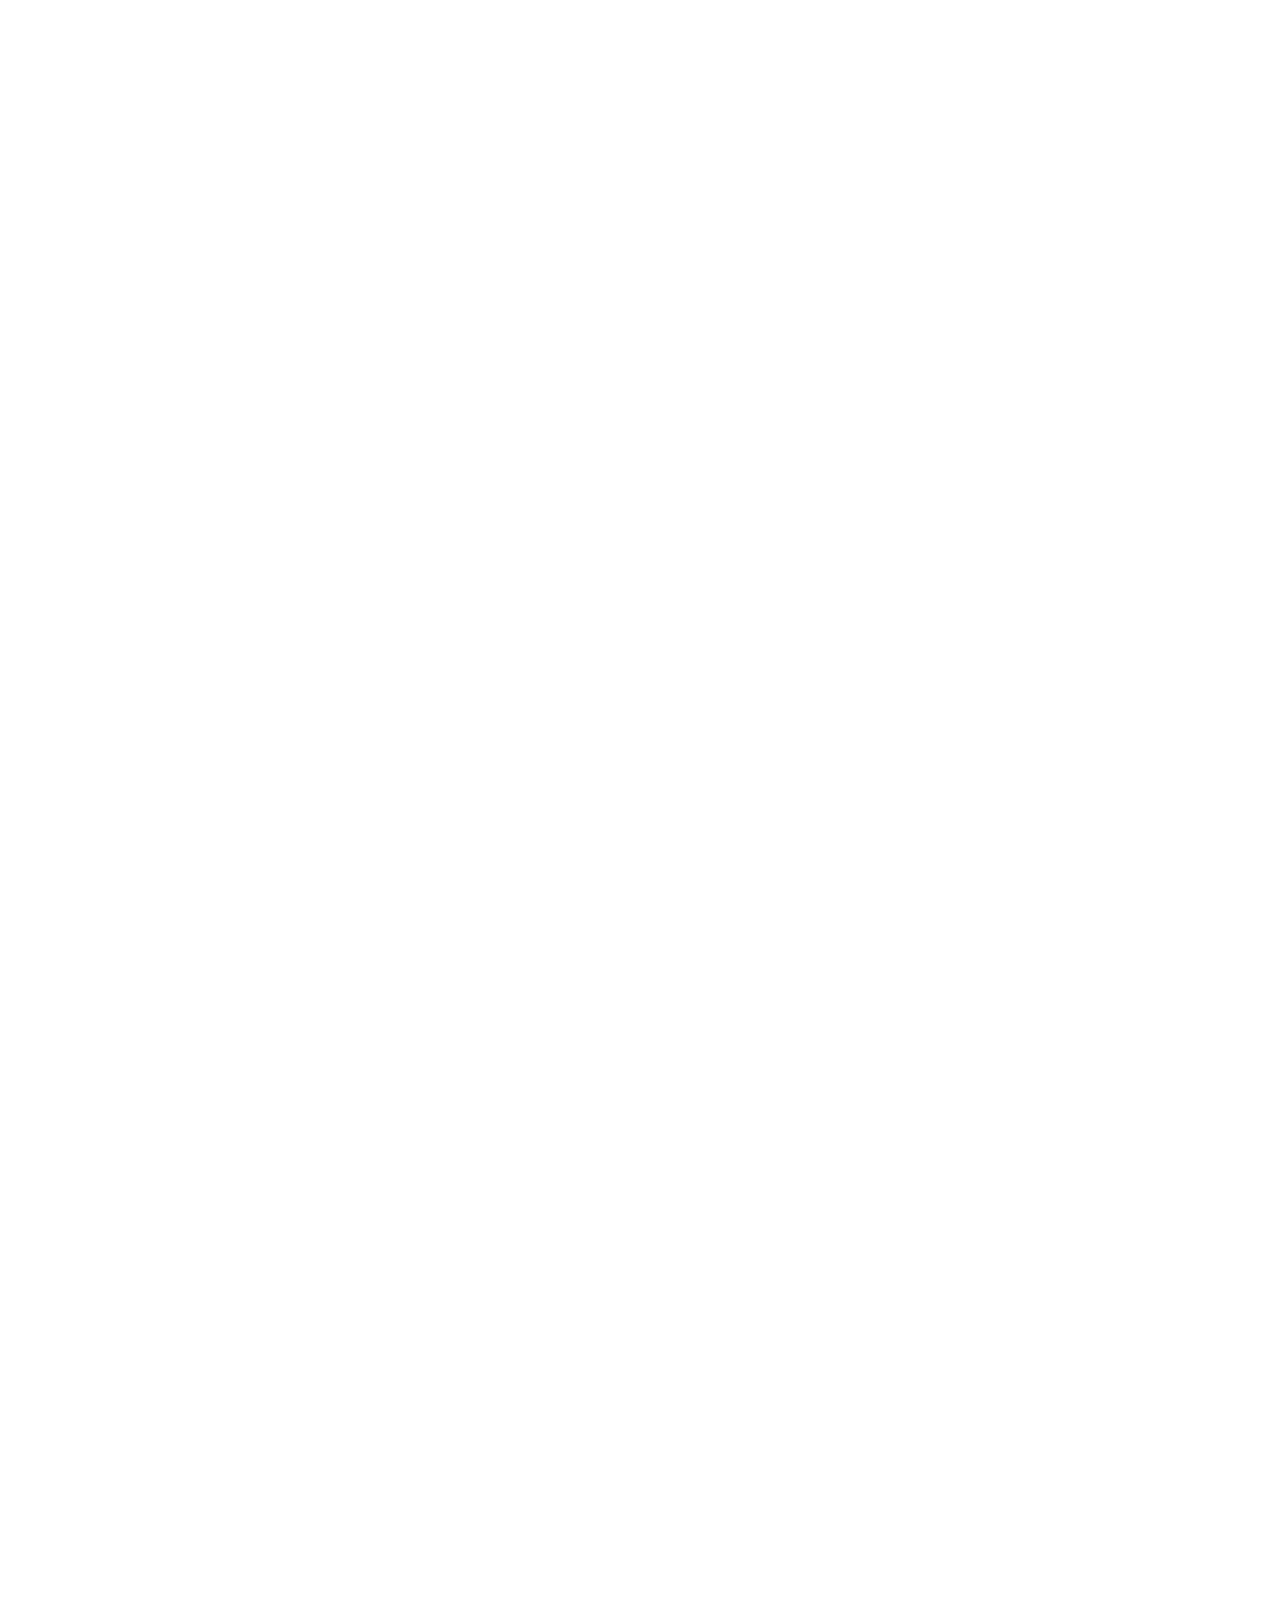
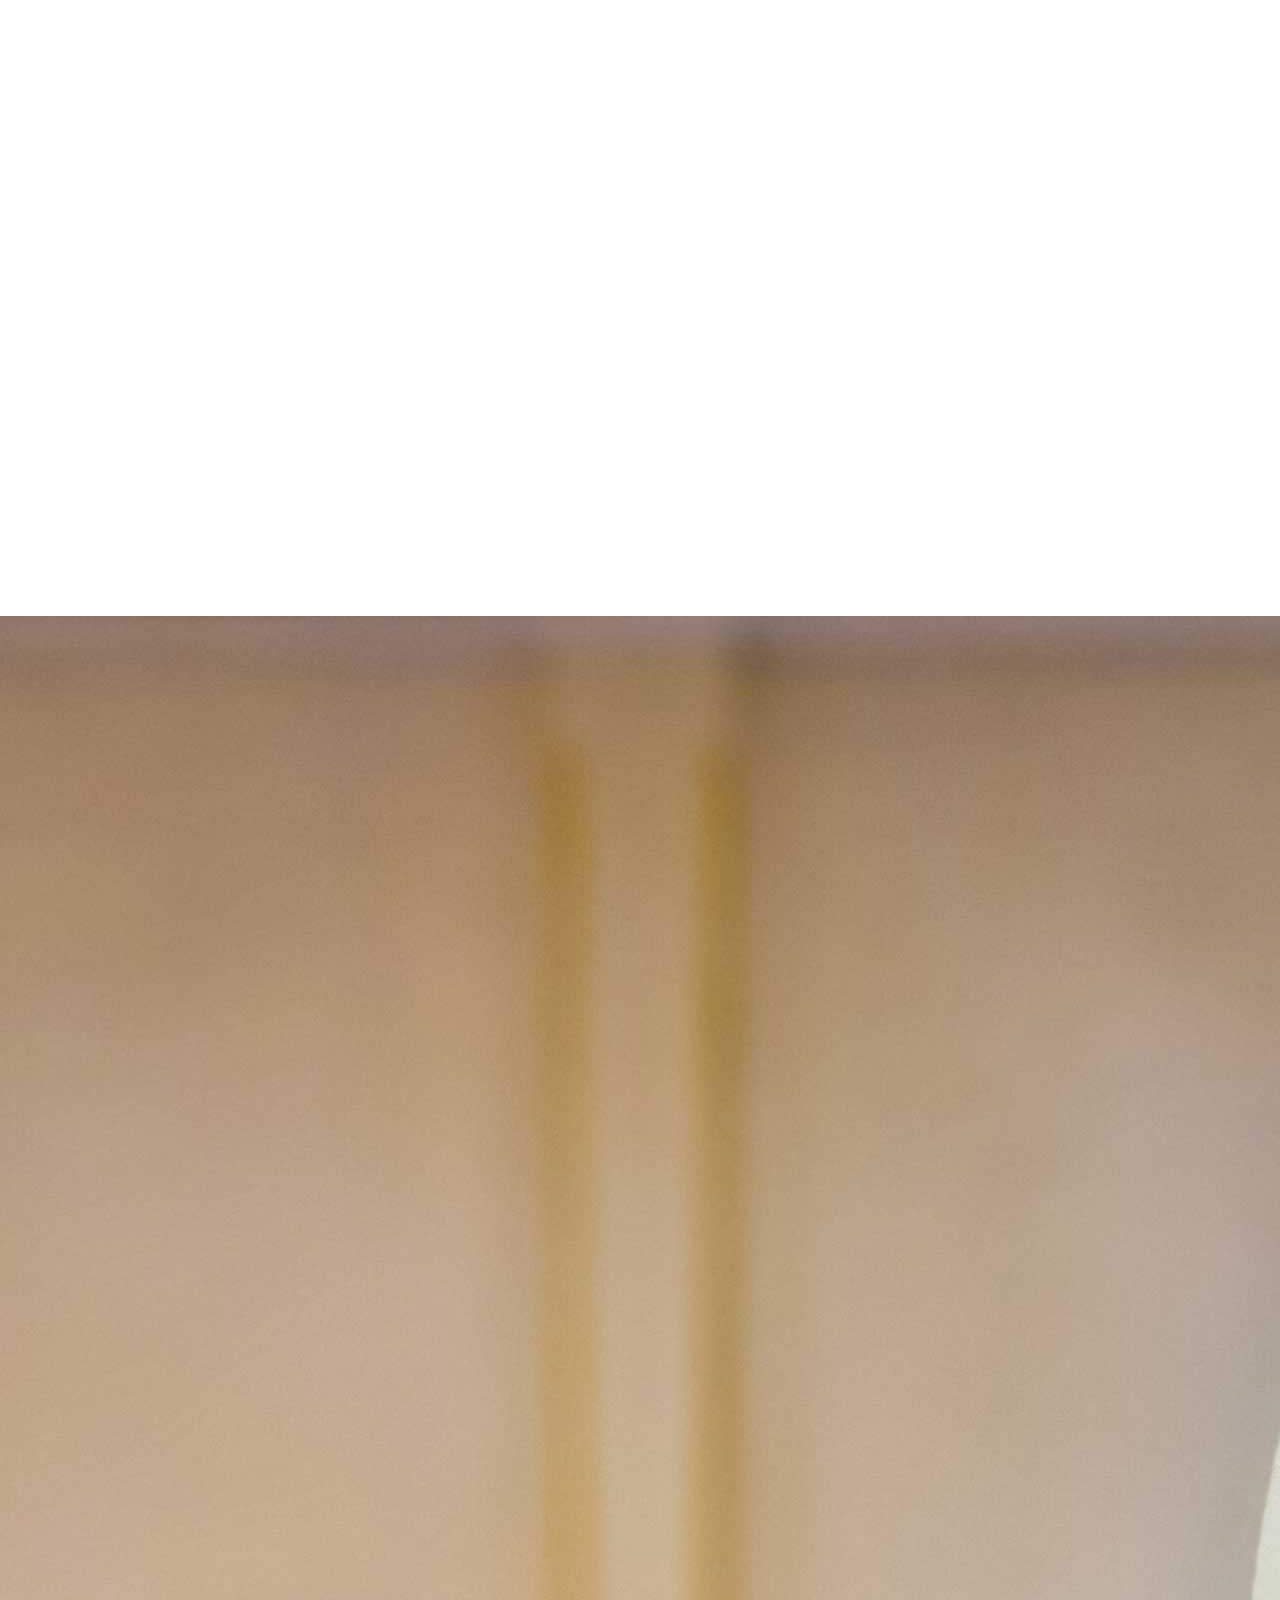
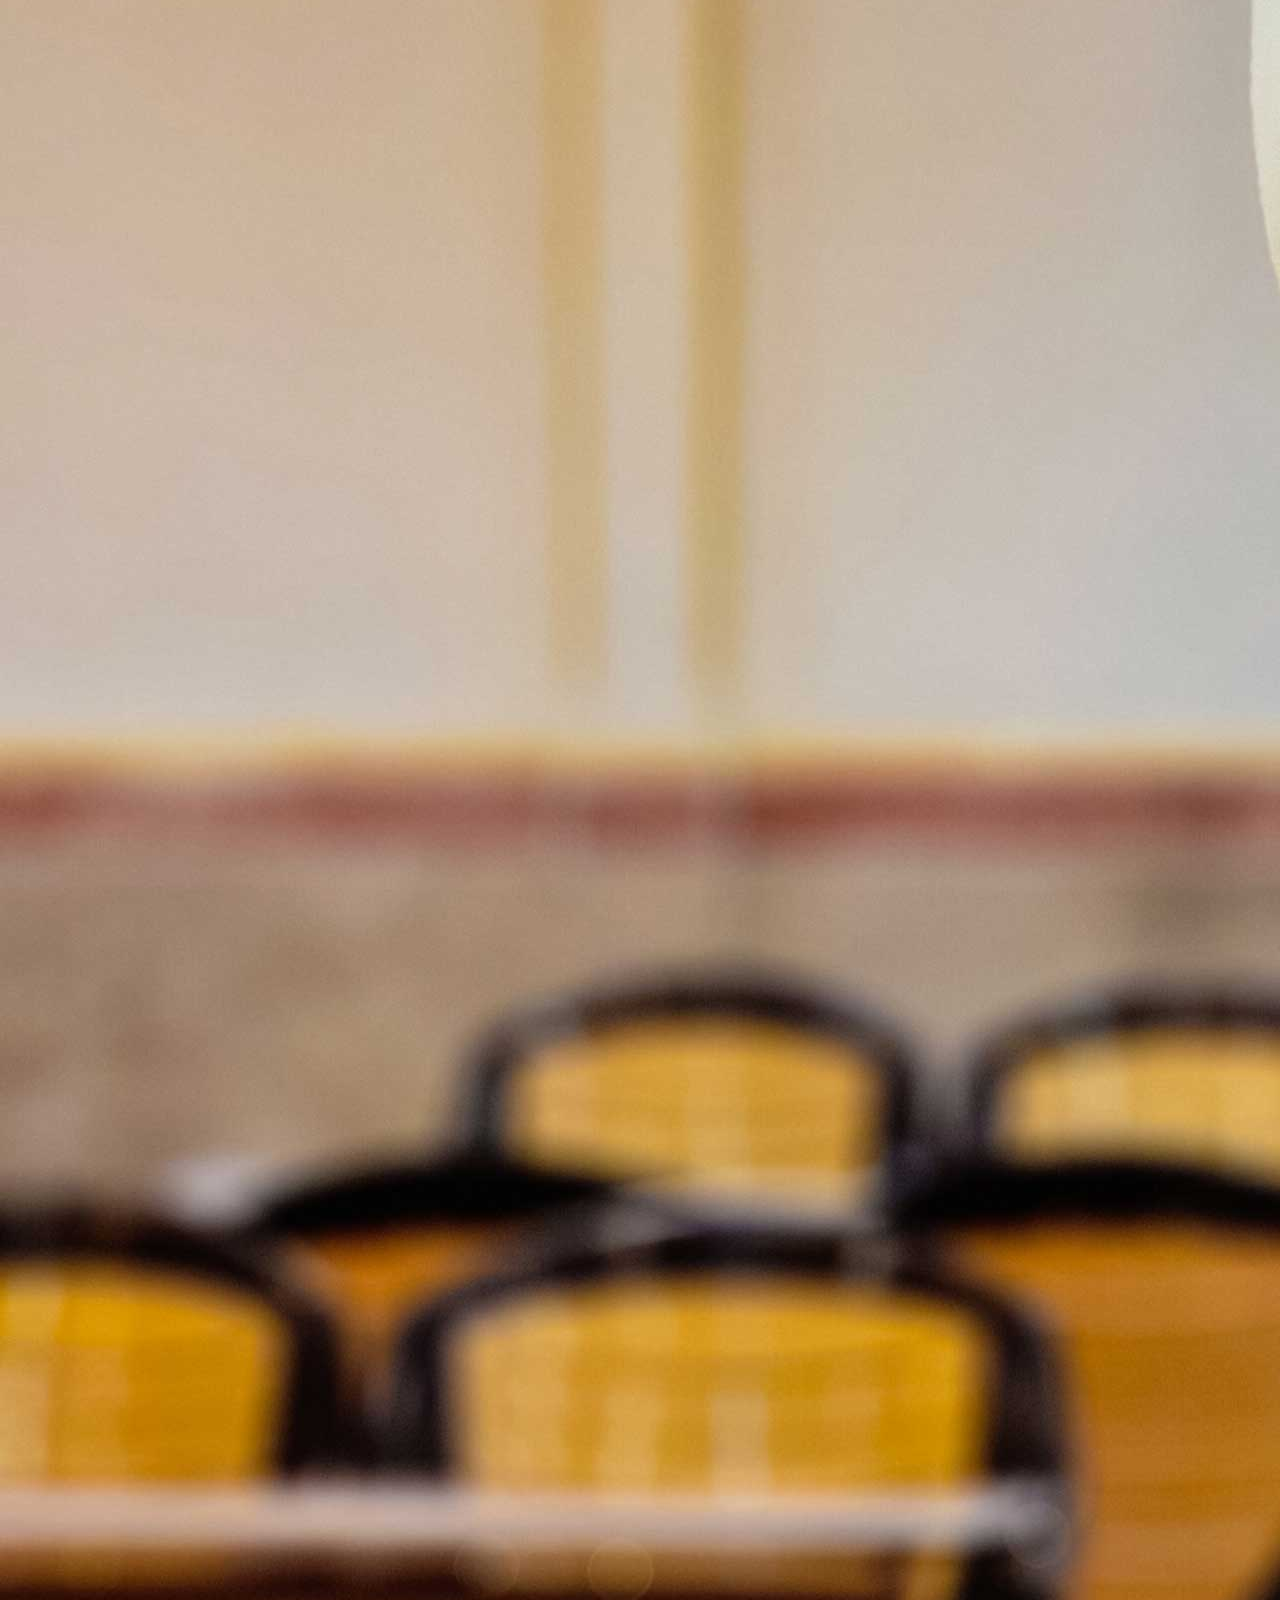
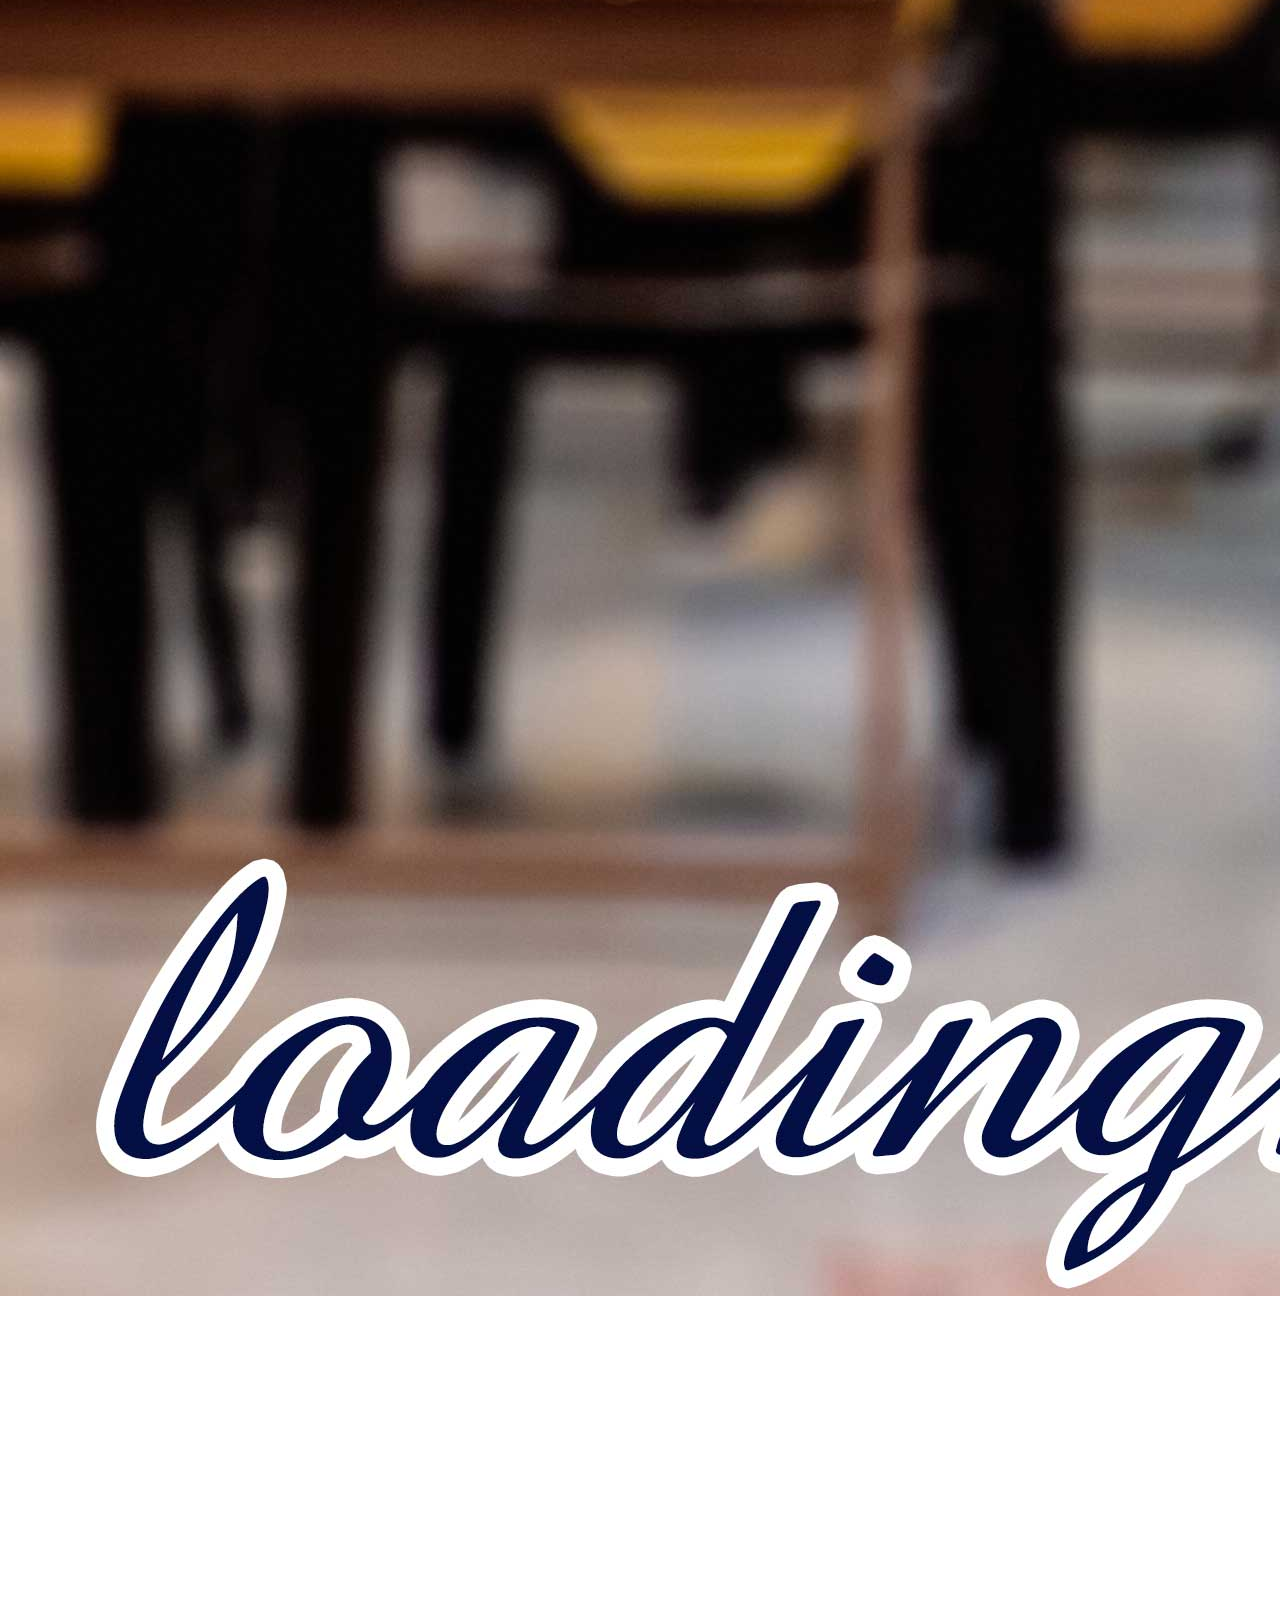
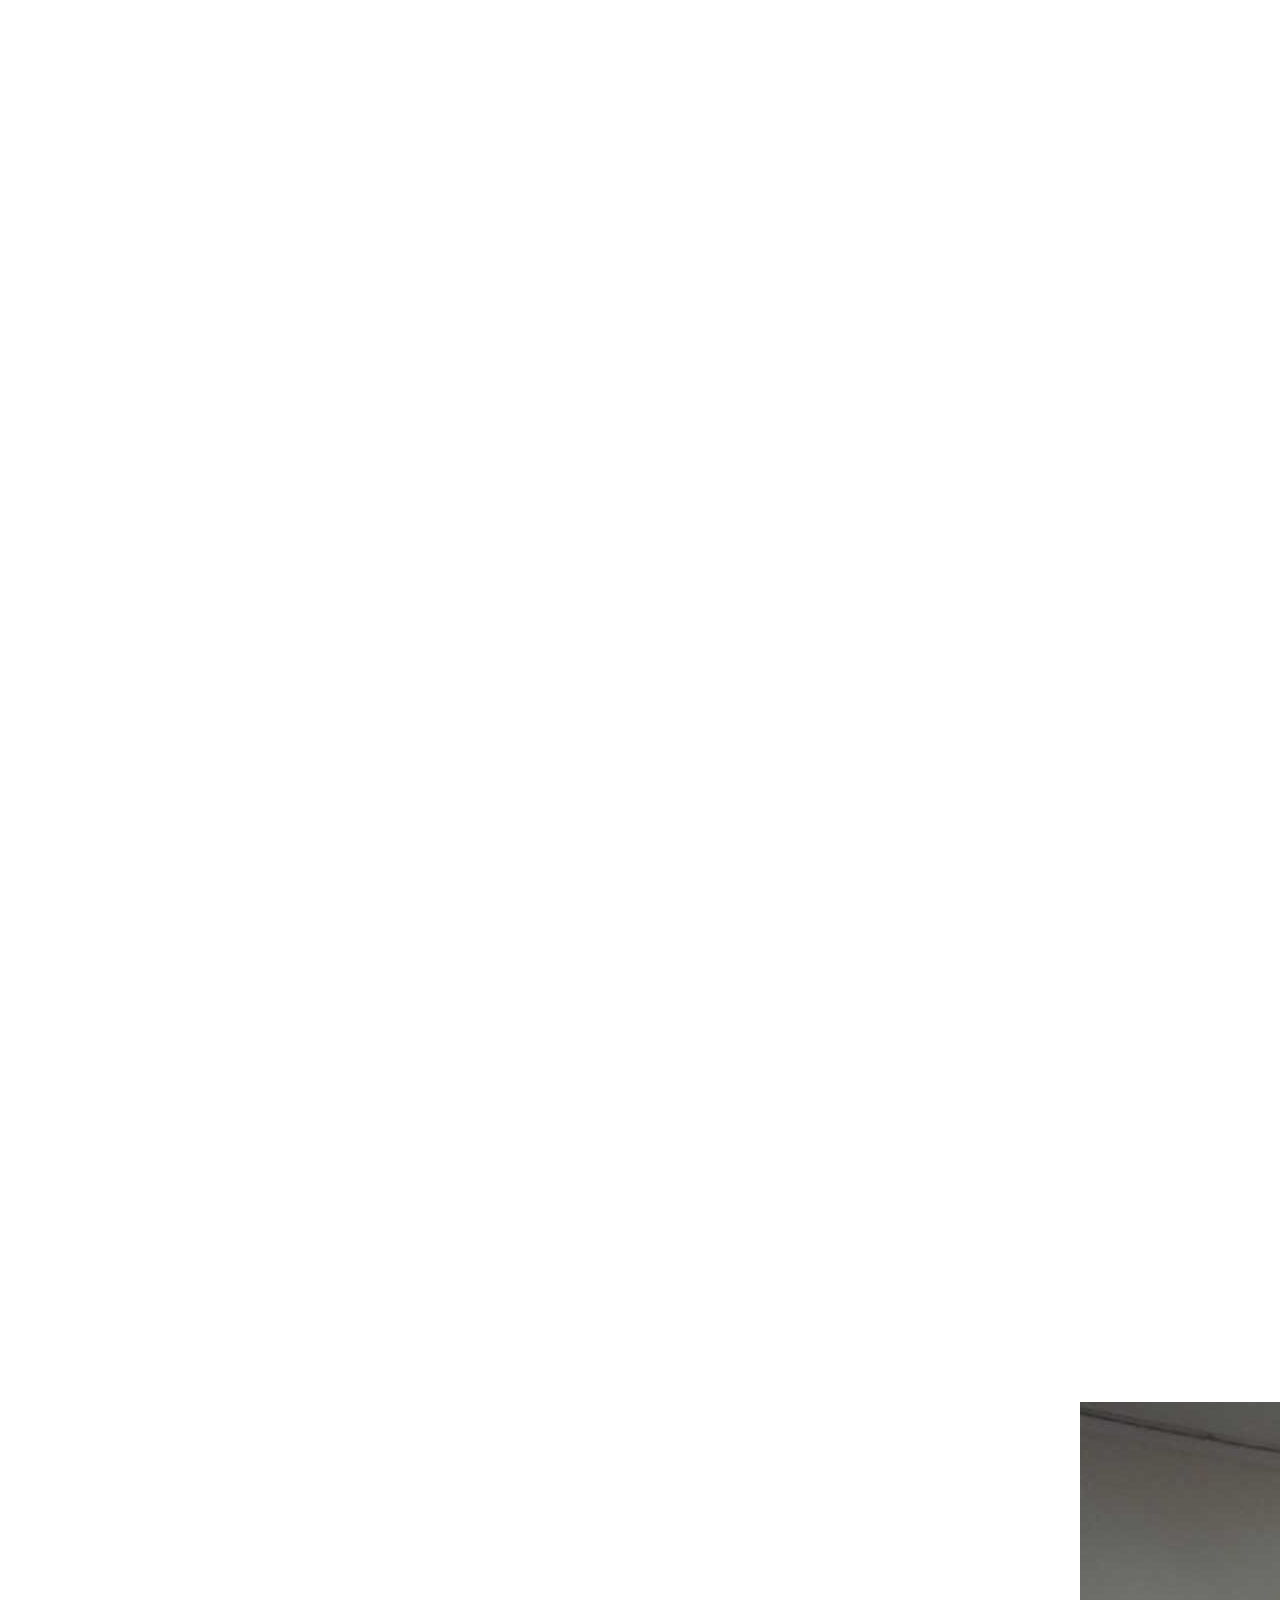
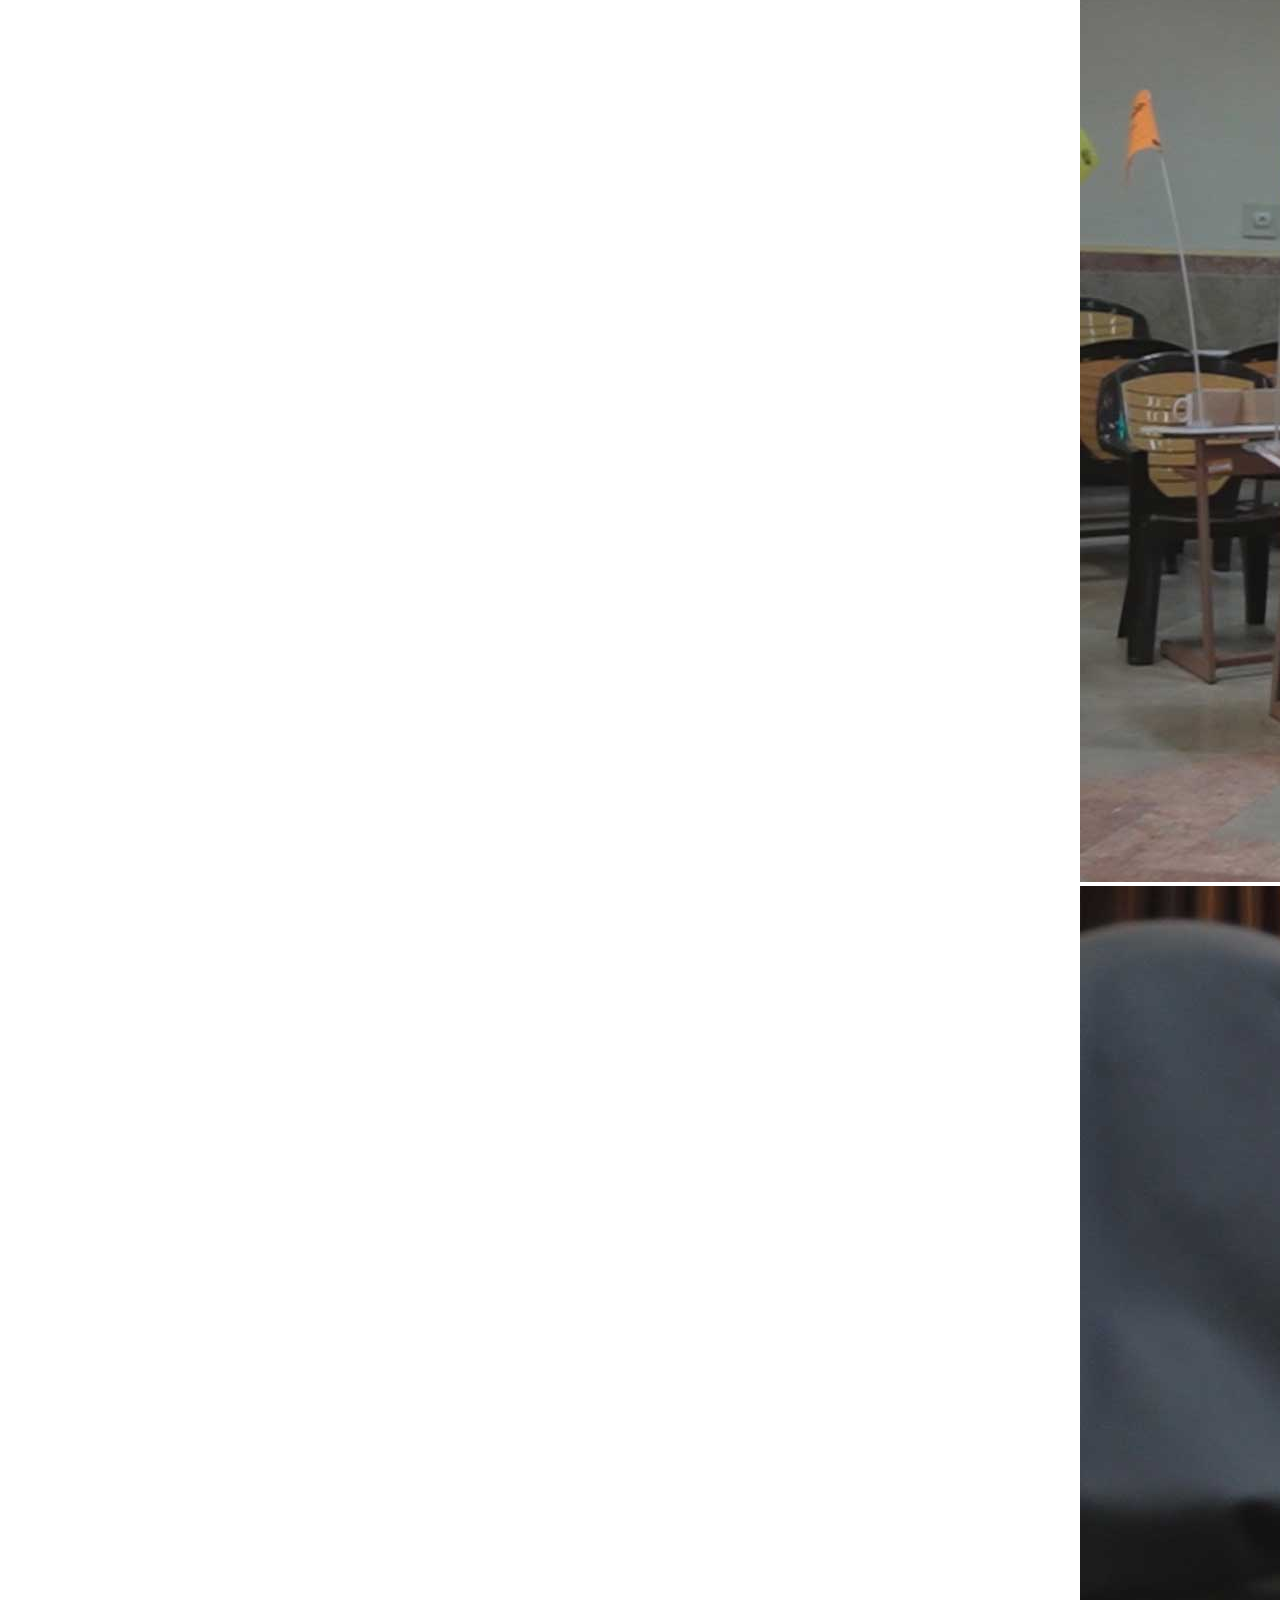
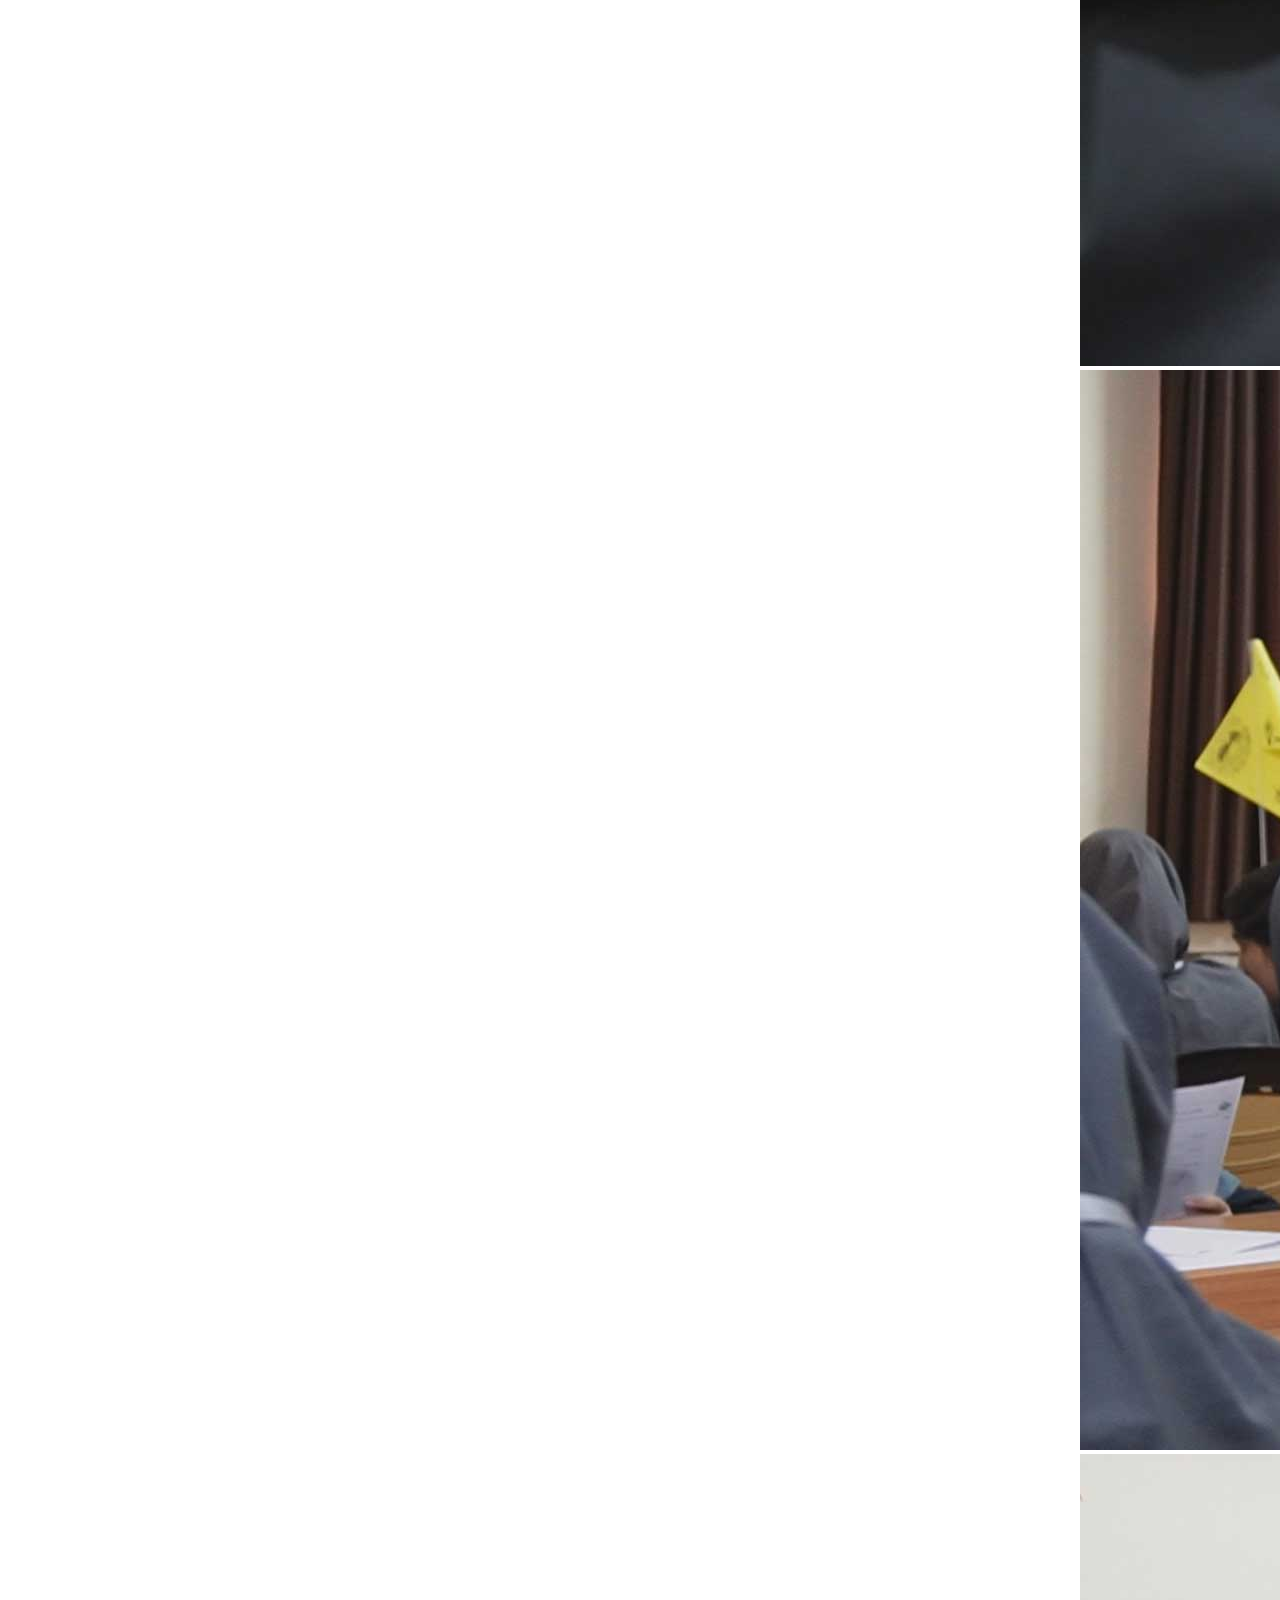
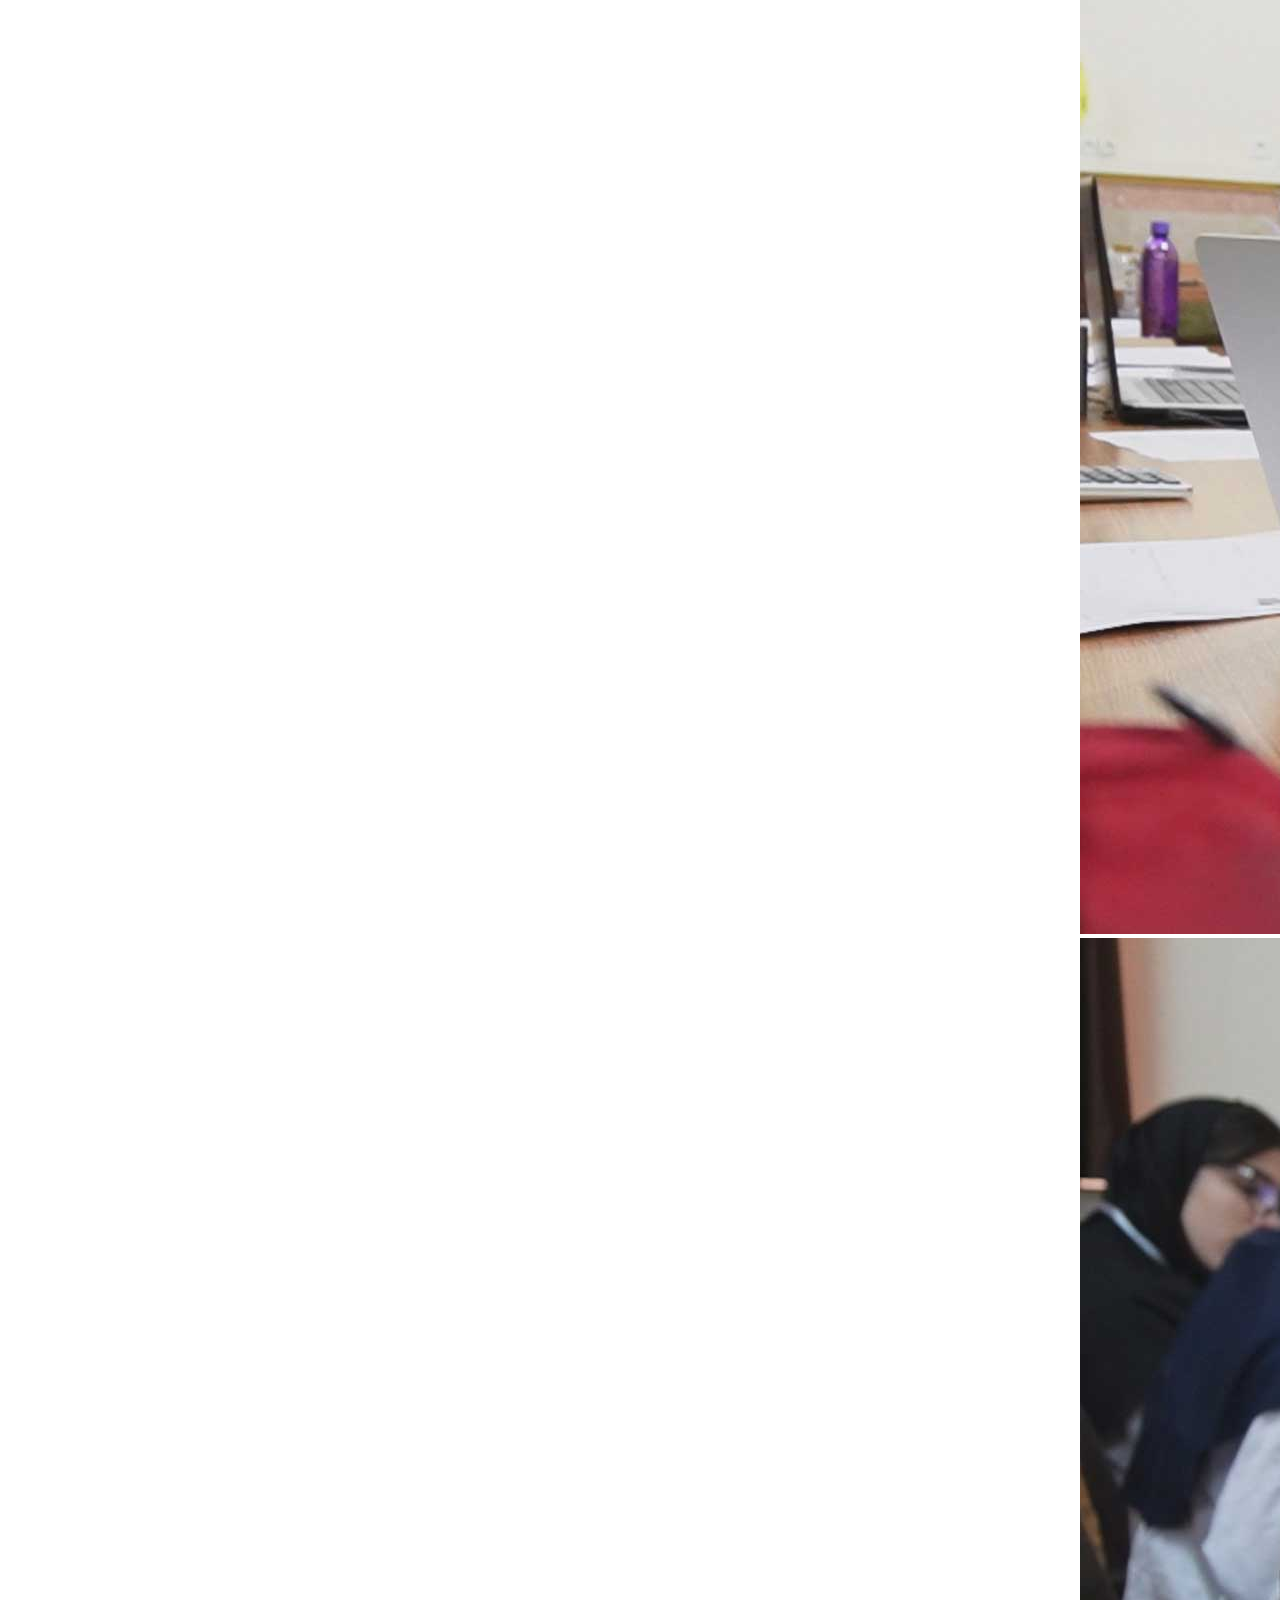
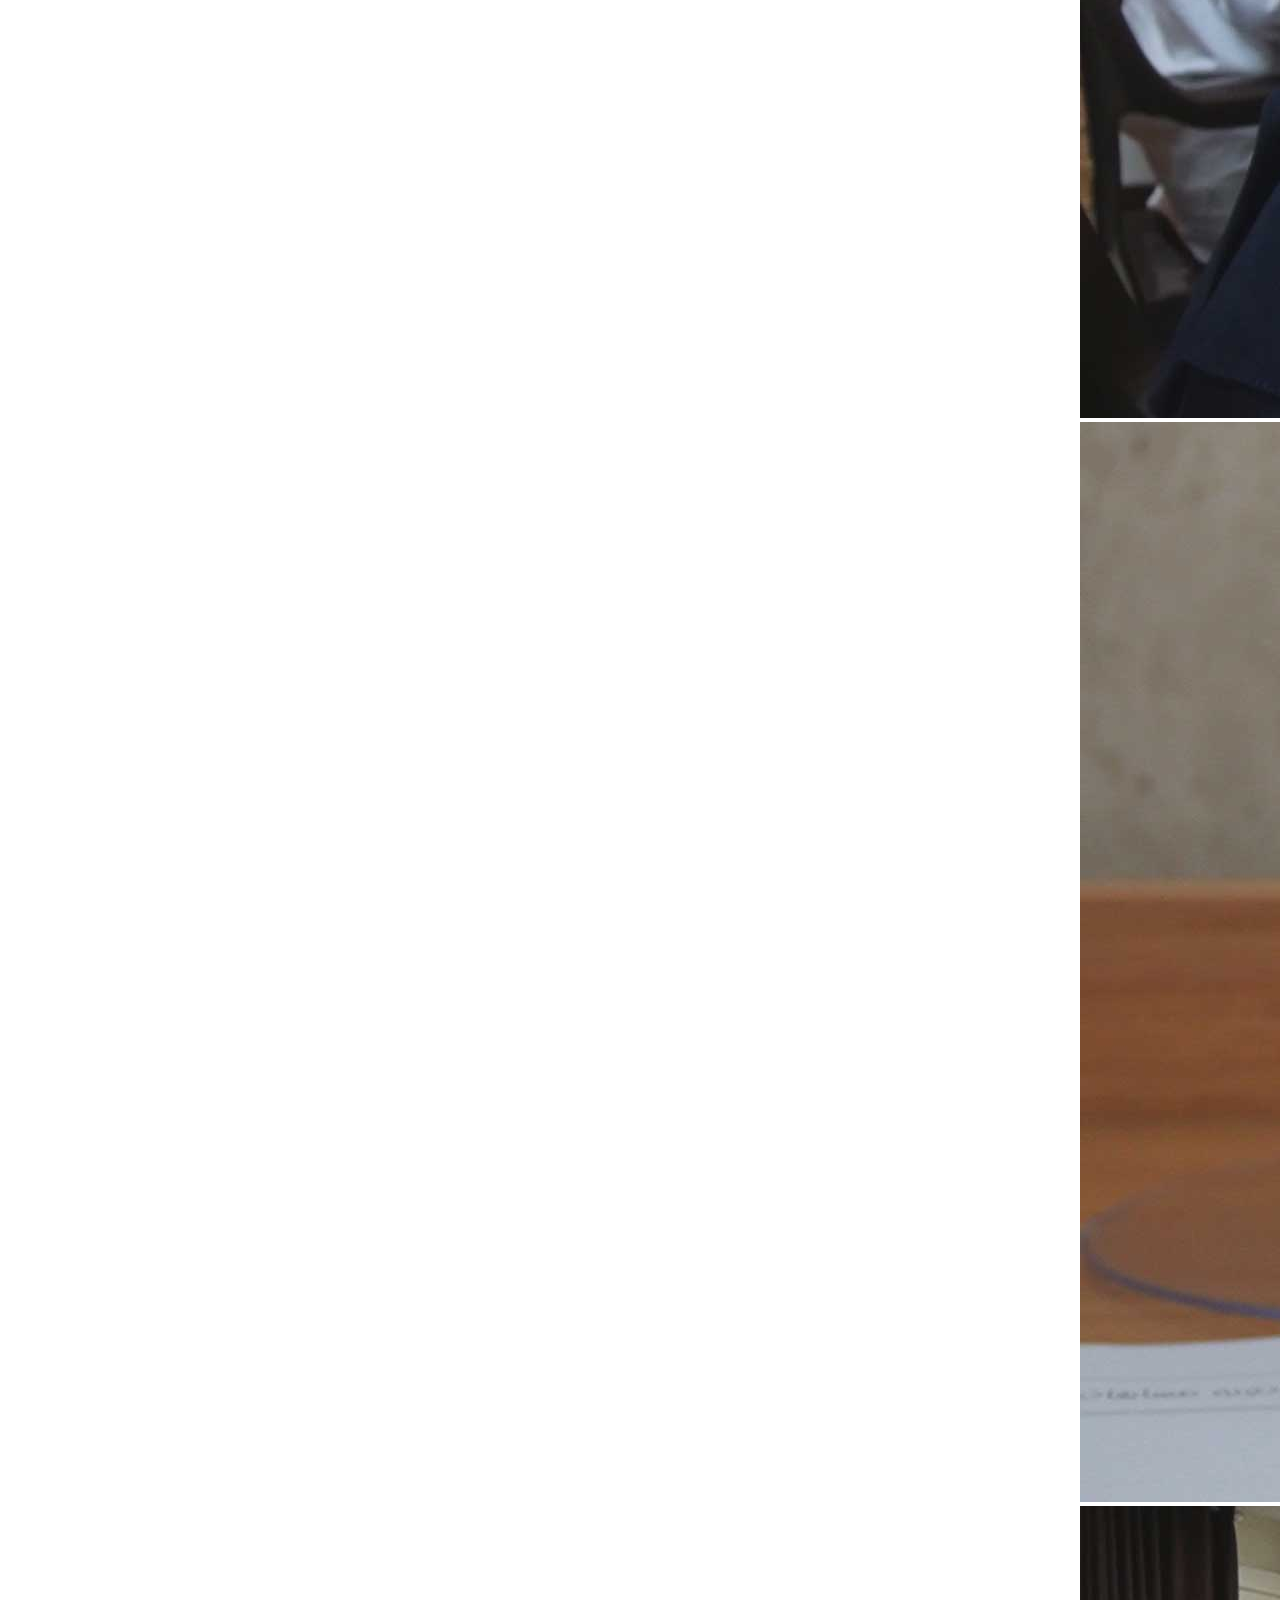
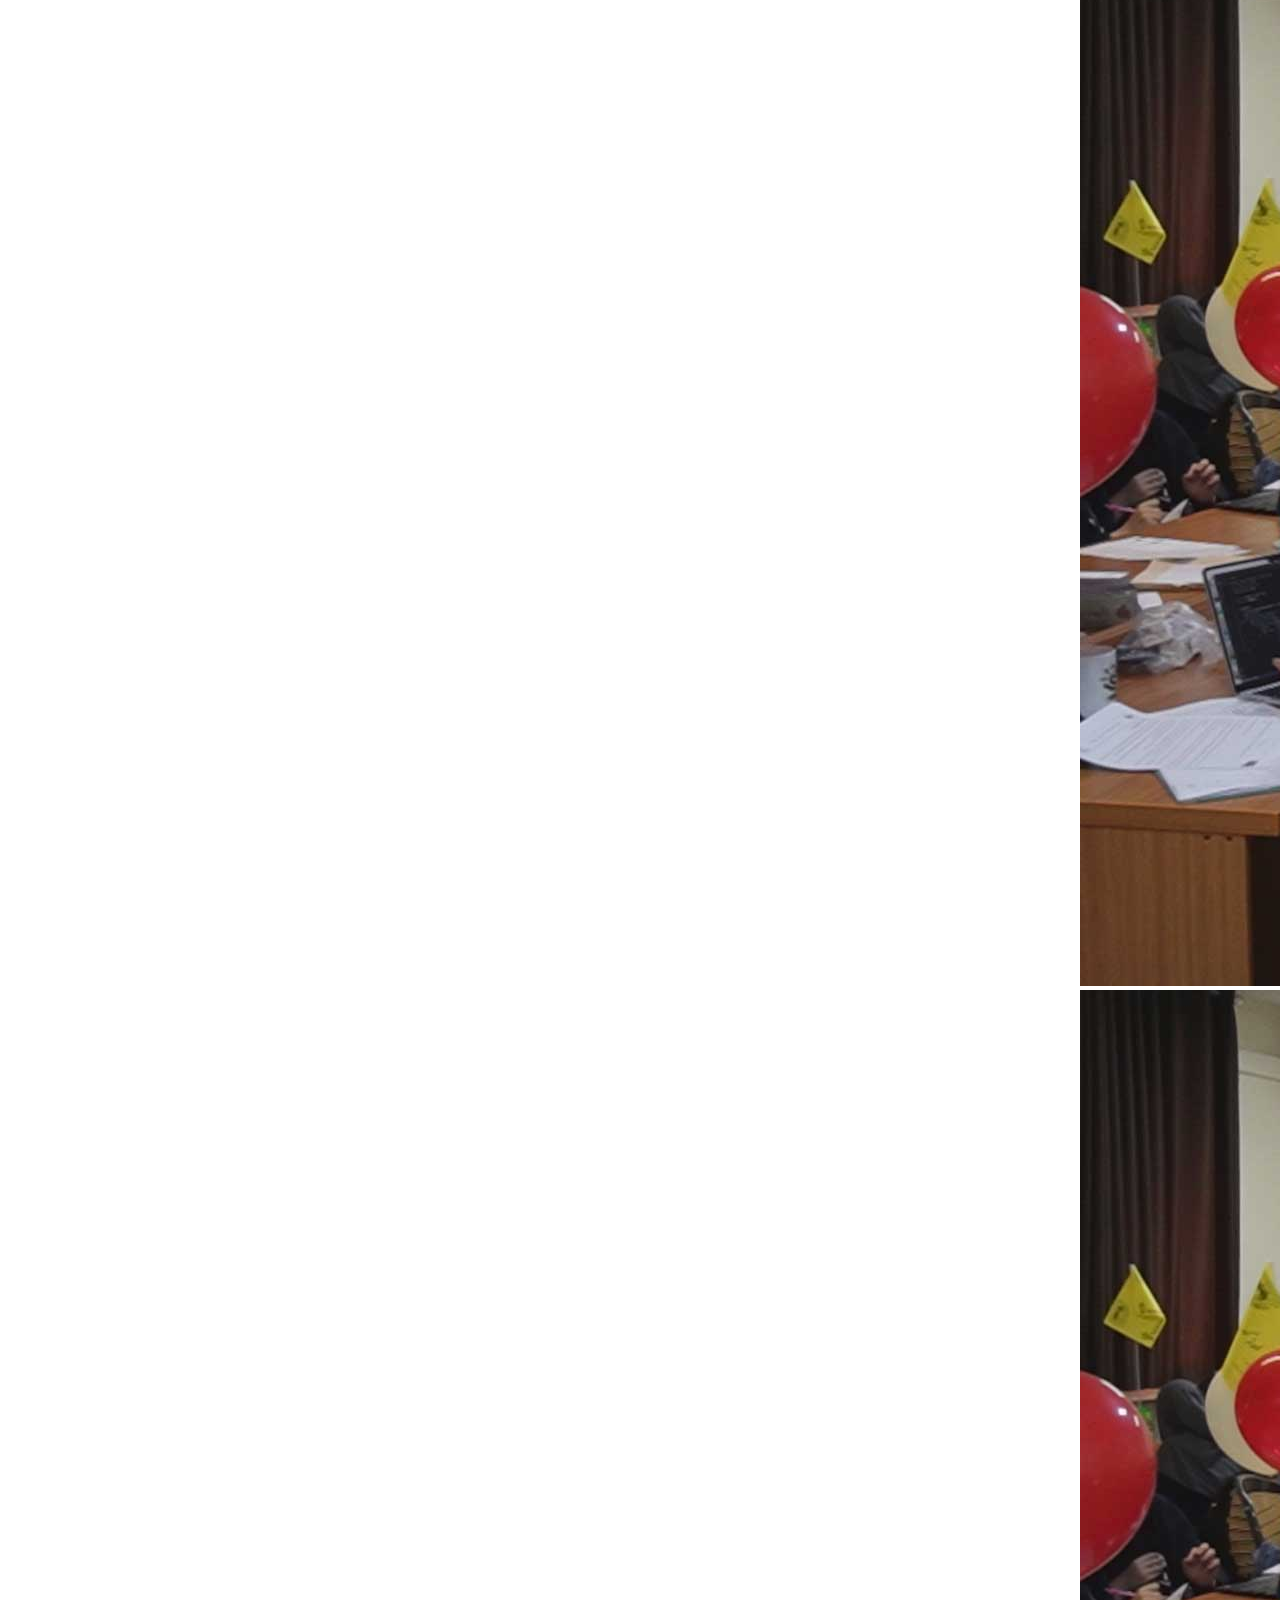
==== commit 75c6f3d0: "Edit Date" ====
--- a/index.html
+++ b/index.html
@@ -214,11 +214,6 @@
 			<section class="hero-section hero-5 position-relative max-width">
 				<div class="hero-wrapper mx-auto position-relative parallax">
 
-<!--					<div class="hero-8-image">-->
-<!--						<img src="assets/images/banner-comp.jpg" class="img-fluid" alt="img">-->
-<!--					</div>-->
-					<!-- hero-8-image -->
-
 					<div class="container">
 						<div class="hero-8-inner">
 							<div class="mb-40 mb-lg-0 hero-brand-images">
@@ -236,13 +231,13 @@
 							<div class="row align-items-center justify-content-between gy-xl-0 gy-4">
 								<div class="col-md-4 col-xl-4 col-lg-4">
 									<div class="event-content">
-										<h2>17 اسفند (آنلاین)</h2>
+										<h2>22 فروردین (آنلاین)</h2>
 										<h4>16:00 - 18:30</h4>
 									</div>
 								</div>
 								<div class="col-md-4 col-xl-4 col-lg-4">
 									<div class="event-content ms-xxl-5">
-										<h2>22 فروردین (آنلاین)</h2>
+										<h2>28 فروردین (آنلاین)</h2>
 										<h4>16:00 - 18:30</h4>
 									</div>
 								</div>
@@ -252,11 +247,6 @@
 										<!--<h4>22:30 - 07:00</h4>-->
 									</div>
 								</div>
-<!--								<div class="col-md-3 col-xxl-2 col-xl-3 col-lg-3">-->
-<!--									<div>-->
-<!--										<a href="#schedule" class="btn btn-gradient d-inline-flex align-items-center" aria-label="buttons"><span class="contact-plus-icon"><svg width="38" height="30"><use xlink:href="#contact-plus-icon"></use></svg></span>ثبت نام</a>-->
-<!--									</div>-->
-<!--								</div>-->
 							</div>
 						</div>
 					</div>
@@ -271,7 +261,6 @@
 				<div class="container">
 					
 					<div class="section-title section-title-style-2 mb-30 mb-lg-40 mb-xxl-50">
-<!--						<span class="fs-3 straight-line-wrapper fw-semibold position-relative"> <span class="straight-line"></span>Ticket</span>						-->
 						<h2 class="title display-3 fw-extra-bold d-flex flex-column">
 							<span class="mb-n2 text-opacity">تا شروع مسابقه</span>
 							<span class="sub-title fw-extra-bold">	
@@ -318,106 +307,7 @@
 						</div>
 					</div>
 					<!--Countdown Section ======================-->
-					<!-- section-title -->
-<!--					<div class="ticket-content">-->
-<!--						<div class="d-flex flex-column flex-xl-row gap-50 gap-xl-30 align-items-xl-center">-->
-<!--							<div class="ticket-content-1">								-->
-<!--								<div class="ticket-form-wrapper custom-inner-bg">-->
-<!--									<div class="ticket-form ticket-form-1 form-check">-->
-<!--										<input class="form-check-input" type="radio" name="exampleRadios" id="exampleRadios1" value="option1" checked>-->
-<!--										<label class="form-check-label d-flex align-items-center justify-content-between" for="exampleRadios1">-->
-<!--										<span class="text-opacity">General Admission</span><span>$40</span>-->
-<!--										</label>								-->
-<!--									</div>-->
-<!--									<div class="ticket-form ticket-form-2 form-check">-->
-<!--										<input class="form-check-input" type="radio" name="exampleRadios" id="exampleRadios2" value="option2">-->
-<!--										<label class="form-check-label d-flex align-items-center justify-content-between" for="exampleRadios2">-->
-<!--										<span class="text-opacity">VIP Experience</span><span>$100</span>-->
-<!--										</label>								-->
-<!--									</div>-->
-<!--									<div class="ticket-form ticket-form-3 form-check">-->
-<!--										<input class="form-check-input" type="radio" name="exampleRadios" id="exampleRadios3" value="option3">-->
-<!--										<label class="form-check-label d-flex align-items-center justify-content-between" for="exampleRadios3">-->
-<!--										<span class="text-opacity">Student Discount</span><span>$25</span>-->
-<!--										</label>								-->
-<!--									</div>-->
-<!--								</div>-->
-<!--								&lt;!&ndash; ticket-form-wrapper &ndash;&gt;							-->
-<!--								-->
-<!--								<p class="extra-small fw-semibold d-flex justify-content-lg-end">Sales close: Sat, Jul 22, 8:00 AM (EST).</p>-->
-<!--								<div class="d-flex gap-3 justify-content-between">							-->
-<!--									<div class="ticket-amounts d-flex align-items-center gap-0 gap-lg-3">									-->
-<!--										<span class="ticket-icon dash-icon"><svg width="16" height="16"><use xlink:href="#dash-icon"></use></svg></span>-->
-<!--										<span class="input-values"><input type="text" name="input-value" value="1" class="input-number"></span>-->
-<!--										<span class="ticket-icon plus-icon"><svg width="16" height="16"><use xlink:href="#plus-icon"></use></svg></span>-->
-<!--									</div>						-->
-<!--									<div class="text-lg-end">-->
-<!--										<a href="#" class="btn btn-gradient d-inline-flex align-items-center gap-2" aria-label="buttons"><span class="buttons-logo"><svg width="25" height="25"><use xlink:href="#buttons-logo"></use></svg></span> Buy Ticket</a>-->
-<!--									</div>	-->
-<!--								</div>-->
-<!--							</div>	-->
-<!--							&lt;!&ndash; ticket-content-1 &ndash;&gt;-->
-<!--							-->
-<!--							-->
-<!--							<div class="ticket-content-2 position-relative parallax">-->
-<!--								<div class="ticket-content-2-inner">									-->
-<!--									<div class="swiper ticket-swiper">-->
-<!--										<div class="swiper-wrapper"> -->
-<!--											<div class="swiper-slide">-->
-<!--												<div class="p-4 pe-20">													-->
-<!--													<h2 class="mb-0 d-flex flex-wrap flex-sm-nowrap gap-2 gap-lg-3 align-items-center text-white">-->
-<!--														<span class="fs-100 fw-extra-bold">248</span>-->
-<!--														<span class="fw-extra-bold fs-1">Seats Available</span>-->
-<!--													</h2>-->
-<!--													<a href="#" class="ticket-arrow arrow-up-right"><svg width="32" height="32"><use xlink:href="#arrow-up-right"></use></svg></a>-->
-<!--													<div class="progress mt-50">-->
-<!--														<div class="progress-bar" style="width: 73%">-->
-<!--														</div>-->
-<!--													</div>-->
-<!--												</div>-->
-<!--											</div>-->
-<!--											&lt;!&ndash; swiper-slide &ndash;&gt;-->
-<!--											<div class="swiper-slide">-->
-<!--												<div class="p-4 p-md-30">-->
-<!--													<div class="d-flex flex-column flex-md-row align-items-md-center justify-content-between justify-content-lg-start gap-lg-20 gap-2 mb-5 mb-lg-60">-->
-<!--														<div class="ticket-images">-->
-<!--															<img class="ticket-icon-1" src="assets/images/home-1/ticket-icon-1.png" alt="img">-->
-<!--															<img class="ticket-icon-2 ms-n3" src="assets/images/home-1/ticket-icon-2.png" alt="img">-->
-<!--															<img class="ticket-icon-3 ms-n3" src="assets/images/home-1/ticket-icon-3.png" alt="img">-->
-<!--														</div>-->
-<!--														<h4 class="fw-normal text-white mb-0">+<span class="odometer mt-n1" data-count-to=352></span> Attending</h4>	-->
-<!--													</div>-->
-<!--													<h2 class="display-6 fw-extra-bold text-uppercase text-white mb-0"><span>Secure Your Spot Now</span></h2>-->
-<!--													<a href="#" class="ticket-arrow arrow-up-right"><svg width="32" height="32"><use xlink:href="#arrow-up-right"></use></svg></a>-->
-<!--												</div>-->
-<!--											</div>-->
-<!--											&lt;!&ndash; swiper-slide &ndash;&gt;-->
-<!--											-->
-<!--										</div>-->
-<!--										&lt;!&ndash; swiper-wrapper &ndash;&gt;-->
-<!--										<div class="ticket-swiper-pagination"></div>	-->
-<!--									</div>-->
-<!--									&lt;!&ndash; ticket-swiper &ndash;&gt;	-->
-<!--								</div>	-->
-<!--								&lt;!&ndash; ticket-content-2-inner  &ndash;&gt;-->
-<!--							</div>-->
-<!--							&lt;!&ndash; ticket-content-2 &ndash;&gt;-->
-
-<!--							<div class="ticket-content-3 d-flex flex-xl-column gap-3 gap-lg-4">-->
-<!--								<div class="brand custom-inner-bg">-->
-<!--									<h2 class="display-6 fw-extra-bold mb-0"><span class="odometer" data-count-to=20></span>+</h2>-->
-<!--									<h2 class="fs-1 fw-light mb-0 text-opacity">Brands</h2>-->
-<!--								</div>-->
-<!--								<div class="brand custom-inner-bg">-->
-<!--									<h2 class="display-6 fw-extra-bold mb-0"><span class="odometer" data-count-to=100></span>+</h2>-->
-<!--									<h2 class="fs-1 fw-light mb-0 text-opacity">Artworks</h2>-->
-<!--								</div>-->
-<!--							</div>-->
-<!--							&lt;!&ndash; ticket-content-3 &ndash;&gt;-->
-<!--							-->
-<!--						</div>-->
-<!--					</div>-->
-					<!-- ticket-content -->
+
 				</div>
 			</section>
 			<!--Tickets Section ======================-->
@@ -435,7 +325,6 @@
 					<div class="row gy-4 gy-lg-0 align-items-lg-end justify-content-lg-between mb-30 mb-lg-70">
 						<div class="col-lg-4">
 							<div class="section-title section-title-style-2">
-<!--								<span class="fs-3 straight-line-wrapper fw-semibold position-relative"> <span class="straight-line"></span>Highlights</span>-->
 								<h2 class="title display-3 fw-extra-bold d-flex flex-column">
 									<span class="mb-n2 text-opacity">درباره مسابقه</span>
 									<span class="sub-title fw-extra-bold">
@@ -457,40 +346,6 @@
 						</div>
 					</div>
 					<!-- row -->
-
-<!--					<div class="swiper highlight-swiper">-->
-<!--						<div class="swiper-wrapper"> -->
-<!--							<div class="swiper-slide">-->
-<!--								<div class="highlights-item position-relative d-flex flex-column gap-20 px-30 py-40 px-xl-40 py-xl-60 active">-->
-<!--									<div class="highlights-icon">-->
-<!--										<img src="assets/images/home-1/highlights-icon-1.png" alt="img">-->
-<!--									</div>-->
-<!--									<h2 class="fw-extra-bold mb-0">Main Stage Extravaganza</h2>-->
-<!--								</div>						-->
-<!--							</div>-->
-<!--							&lt;!&ndash; swiper-slide&ndash;&gt;-->
-<!--							<div class="swiper-slide">-->
-<!--								<div class="highlights-item position-relative  d-flex flex-column gap-20 px-30 py-40 px-xl-40 py-xl-60">-->
-<!--									<div class="highlights-icon">-->
-<!--										<img src="assets/images/home-1/highlights-icon-2.png" alt="img">-->
-<!--									</div>-->
-<!--									<h2 class="fw-extra-bold mb-0">Immersive Sound and Lighting</h2>-->
-<!--								</div>						-->
-<!--							</div>-->
-<!--							&lt;!&ndash; swiper-slide&ndash;&gt;-->
-<!--							<div class="swiper-slide">-->
-<!--								<div class="highlights-item position-relative  d-flex flex-column gap-20 px-30 py-40 px-xl-40 py-xl-60">-->
-<!--									<div class="highlights-icon">-->
-<!--										<img src="assets/images/home-1/highlights-icon-3.png" alt="img">-->
-<!--									</div>-->
-<!--									<h2 class="fw-extra-bold mb-0">Exquisite Food & Drinks</h2>-->
-<!--								</div>						-->
-<!--							</div>-->
-<!--							&lt;!&ndash; swiper-slide&ndash;&gt;-->
-<!--						</div>-->
-<!--						&lt;!&ndash; swiper-wrapper&ndash;&gt;-->
-<!--					</div>-->
-					<!-- swiper-->
 				</div>
 			</section>
 			<!--Highlights Section ======================-->
@@ -529,10 +384,10 @@
 											<h4 class="fw-semibold mb-3">تاریخ برگزاری</h4>
 											<p class="mb-0">
 												<div class="d-block">
-													<span class="fw-bold">مرحله آنلاین اول: </span><i>۱۷ اسفند ۱۴۰۳</i>
+													<span class="fw-bold">مرحله آنلاین اول: </span><i>۲۲ فروردین ۱۴۰۴</i>
 												</div>
 												<div class="d-block">
-													<span class="fw-bold">مرحله آنلاین دوم: </span><i>۲۲ فروردین ۱۴۰۴</i>
+													<span class="fw-bold">مرحله آنلاین دوم: </span><i>۲۸ فروردین ۱۴۰۴</i>
 												</div>
 												<div class="d-block">
 													<span class="fw-bold">مرحله حضوری: </span><i>۵ اردیبهشت ۱۴۰۴</i>
@@ -602,496 +457,86 @@
 			<!--Award Section ======================-->
 
 
-			<!--Scroll Section ======================-->
-<!--			<div class="scroll-section py-3 py-lg-30 position-relative">-->
-<!--				<div class="marquee-elements">-->
-<!--					<div class="scroll-elements">-->
-<!--						<span class="scroll-items js-elements">-->
-<!--							<span class="scroll-light-text fs-180 fw-extra-bold text-uppercase d-flex gap-10 mb-0"><span></span>-->
-<!--							<span class="mx-10 mx-lg-4">/</span><span class="primary-text-shadow me-30 me-lg-50">حلی‌کامپ</span> </span>-->
-<!--						</span>-->
-<!--					</div>-->
-<!--				</div>-->
-<!--			</div>-->
-			<!--Scroll Section ======================-->
-
-
-			<!--LineUp Section ======================-->
-<!--			<section id="line-up" class="lineup-section lineup-2 pt-lg-5 mb-20 mb-lg-30 mb-xxl-40">	-->
-<!--				-->
-<!--				<div class="container">-->
-<!--					<div class="row gx-60 gx-xxl-80 gy-30">-->
-<!--						<div class="col-lg-4">-->
-<!--							<div class="lineup-right-content mt-30 mt-lg-0">-->
-<!--								<div class="section-title section-title-style-2 mb-4 mb-lg-30 mb-xxl-40">-->
-<!--									<span class="fs-3 straight-line-wrapper fw-semibold position-relative"> <span class="straight-line"></span>Line-Up</span>-->
-<!--									<h2 class="title display-3 fw-extra-bold d-flex flex-column">-->
-<!--										<span class="mb-n2 text-opacity">Rhythm</span>-->
-<!--										<span class="sub-title fw-extra-bold">-->
-<!--											<svg class="gradient-subtitle">-->
-<!--												<g>-->
-<!--													<text id="text" class="gradient-subtitle-text" y="100" stroke-width="1.5" stroke="url(#gradient-subtitle)" fill="none">Revelations</text>-->
-<!--												</g>-->
-<!--											</svg>-->
-<!--										</span> -->
-<!--									</h2>-->
-<!--								</div>-->
-<!--								&lt;!&ndash; section-title &ndash;&gt;-->
-<!--								<p class="mb-4 mb-lg-30">-->
-<!--									Unleash the rhythm with an extraordinary lineup. Get ready for a musical extravaganza that will captivate your senses. -->
-<!--								</p>							-->
-
-<!--								<div class="py-2 pb-lg-0 pt-lg-3">-->
-<!--									<a href="#" class="download-link d-flex align-items-center gap-30" aria-label="buttons">See More<span class="ticket-arrow arrow-up-right"><svg width="32" height="32"><use xlink:href="#arrow-up-right"></use></svg></span></a>-->
-<!--								</div>-->
-<!--							</div>-->
-<!--							&lt;!&ndash; lineup-right-content &ndash;&gt;-->
-<!--						</div>-->
-<!--						&lt;!&ndash; col-5 &ndash;&gt;-->
-<!--						<div class="col-lg-8">-->
-<!--							<div class="swiper-custom-progress progress-gradient position-relative">-->
-<!--								<div class="swiper lineup-swiper">-->
-<!--									<div class="swiper-wrapper"> -->
-<!--										<div class="swiper-slide">-->
-<!--											<div class="lineup-image-wrapper position-relative">-->
-<!--												<div class="lineup-image">-->
-<!--													<img src="assets/images/home-1/lineup-image-1.jpg" class="img-fluid" alt="lineup-image"> -->
-<!--												</div>		-->
-<!--												<div class="lineup-image-hover">-->
-<!--													<p class="author-name">Luna Echo</p>-->
-<!--													<div class="line-up-hover-content">-->
-<!--														<h5 class="fw-medium mb-20">Genere : <span class="text-uppercase">pop</span></h5>-->
-<!--														<div class="line-up-icons d-flex align-items-center gap-3 gap-lg-20">-->
-<!--															<a href="#" class="facebook-icon" aria-label="facebook"><svg width="20" height="20"><use xlink:href="#facebook-icon"></use></svg></a>-->
-<!--															<a href="#" class="instagram-icon" aria-label="instagram"><svg width="20" height="20"><use xlink:href="#instagram-icon"></use></svg></a>-->
-<!--															<a href="#" class="youtube-icon" aria-label="youtube"><svg width="20" height="20"><use xlink:href="#youtube-icon"></use></svg></a>-->
-<!--															<a href="#" class="spotify-icon" aria-label="spotify"><svg width="20" height="20"><use xlink:href="#spotify-icon"></use></svg></a>-->
-<!--														</div>-->
-<!--													</div>-->
-<!--												</div>-->
-<!--												&lt;!&ndash; lineup-image-hover &ndash;&gt;-->
-<!--											</div>		-->
-<!--											&lt;!&ndash; lineup-image-wrapper &ndash;&gt;-->
-<!--										</div>-->
-<!--										&lt;!&ndash; swiper-slide&ndash;&gt;-->
-<!--										<div class="swiper-slide">-->
-<!--											<div class="lineup-image-wrapper position-relative">-->
-<!--												<div class="lineup-image">-->
-<!--													<img src="assets/images/home-1/lineup-image-2.jpg" class="img-fluid" alt="lineup-image">-->
-<!--												</div>												-->
-<!--												<div class="lineup-image-hover">-->
-<!--													<p class="author-name">Orion Ryder</p>-->
-<!--													<div class="line-up-hover-content">-->
-<!--														<h5 class="fw-medium mb-20">Genere : <span class="text-uppercase">rock</span></h5>-->
-<!--														<div class="line-up-icons d-flex align-items-center gap-3 gap-lg-20">-->
-<!--															<a href="#" class="facebook-icon" aria-label="facebook"><svg width="20" height="20"><use xlink:href="#facebook-icon"></use></svg></a>-->
-<!--															<a href="#" class="instagram-icon" aria-label="instagram"><svg width="20" height="20"><use xlink:href="#instagram-icon"></use></svg></a>-->
-<!--															<a href="#" class="youtube-icon" aria-label="youtube"><svg width="20" height="20"><use xlink:href="#youtube-icon"></use></svg></a>-->
-<!--															<a href="#" class="spotify-icon" aria-label="spotify"><svg width="20" height="20"><use xlink:href="#spotify-icon"></use></svg></a>-->
-<!--														</div>-->
-<!--													</div>-->
-<!--												</div>-->
-<!--												&lt;!&ndash; lineup-image-hover &ndash;&gt;-->
-<!--											</div>						-->
-<!--											&lt;!&ndash; lineup-image-wrapper &ndash;&gt;																	-->
-<!--										</div>-->
-<!--										&lt;!&ndash; swiper-slide&ndash;&gt;-->
-<!--										<div class="swiper-slide">-->
-<!--											<div class="lineup-image-wrapper position-relative">-->
-<!--												<div class="lineup-image">-->
-<!--													<img src="assets/images/home-1/lineup-image-3.jpg" class="img-fluid" alt="lineup-image">-->
-<!--												</div>-->
-<!--												<div class="lineup-image-hover">-->
-<!--													<p class="author-name">Electra Nova</p>-->
-<!--													<div class="line-up-hover-content">-->
-<!--														<h5 class="fw-medium mb-20">Genere : <span class="text-uppercase">hip-hop</span></h5>-->
-<!--														<div class="line-up-icons d-flex align-items-center gap-3 gap-lg-20">-->
-<!--															<a href="#" class="facebook-icon" aria-label="facebook"><svg width="20" height="20"><use xlink:href="#facebook-icon"></use></svg></a>-->
-<!--															<a href="#" class="instagram-icon" aria-label="instagram"><svg width="20" height="20"><use xlink:href="#instagram-icon"></use></svg></a>-->
-<!--															<a href="#" class="youtube-icon" aria-label="youtube"><svg width="20" height="20"><use xlink:href="#youtube-icon"></use></svg></a>-->
-<!--															<a href="#" class="spotify-icon" aria-label="spotify"><svg width="20" height="20"><use xlink:href="#spotify-icon"></use></svg></a>-->
-<!--														</div>-->
-<!--													</div>-->
-<!--												</div>-->
-<!--												&lt;!&ndash; lineup-image-hover &ndash;&gt;-->
-<!--											</div>					-->
-<!--											&lt;!&ndash; lineup-image-wrapper &ndash;&gt;														-->
-<!--										</div> -->
-<!--										&lt;!&ndash; swiper-slide&ndash;&gt;-->
-<!--										<div class="swiper-slide">-->
-<!--											<div class="lineup-image-wrapper position-relative">-->
-<!--												<div class="lineup-image">-->
-<!--													<img src="assets/images/home-1/lineup-image-1.jpg" class="img-fluid" alt="lineup-image">-->
-<!--												</div>-->
-<!--												<div class="lineup-image-hover">-->
-<!--													<p class="author-name">Luna Echo</p>-->
-<!--													<div class="line-up-hover-content">-->
-<!--														<h5 class="fw-medium mb-20">Genere : <span class="text-uppercase">pop</span></h5>-->
-<!--														<div class="line-up-icons d-flex align-items-center gap-3 gap-lg-20">-->
-<!--															<a href="#" class="facebook-icon" aria-label="facebook"><svg width="20" height="20"><use xlink:href="#facebook-icon"></use></svg></a>-->
-<!--															<a href="#" class="instagram-icon" aria-label="instagram"><svg width="20" height="20"><use xlink:href="#instagram-icon"></use></svg></a>-->
-<!--															<a href="#" class="youtube-icon" aria-label="youtube"><svg width="20" height="20"><use xlink:href="#youtube-icon"></use></svg></a>-->
-<!--															<a href="#" class="spotify-icon" aria-label="spotify"><svg width="20" height="20"><use xlink:href="#spotify-icon"></use></svg></a>-->
-<!--														</div>-->
-<!--													</div>-->
-<!--												</div>-->
-<!--												&lt;!&ndash; lineup-image-hover &ndash;&gt;												-->
-<!--											</div>					-->
-<!--											&lt;!&ndash; lineup-image-wrapper &ndash;&gt;																									-->
-<!--										</div>-->
-<!--										&lt;!&ndash; swiper-slide&ndash;&gt;-->
-<!--										<div class="swiper-slide">-->
-<!--											<div class="lineup-image-wrapper position-relative">-->
-<!--												<div class="lineup-image">-->
-<!--													<img src="assets/images/home-1/lineup-image-2.jpg" class="img-fluid" alt="lineup-image">-->
-<!--												</div>-->
-<!--												<div class="lineup-image-hover">-->
-<!--													<p class="author-name">Orion Ryder</p>-->
-<!--													<div class="line-up-hover-content">-->
-<!--														<h5 class="fw-medium mb-20">Genere : <span class="text-uppercase">rock</span></h5>-->
-<!--														<div class="line-up-icons d-flex align-items-center gap-3 gap-lg-20">-->
-<!--															<a href="#" class="facebook-icon" aria-label="facebook"><svg width="20" height="20"><use xlink:href="#facebook-icon"></use></svg></a>-->
-<!--															<a href="#" class="instagram-icon" aria-label="instagram"><svg width="20" height="20"><use xlink:href="#instagram-icon"></use></svg></a>-->
-<!--															<a href="#" class="youtube-icon" aria-label="youtube"><svg width="20" height="20"><use xlink:href="#youtube-icon"></use></svg></a>-->
-<!--															<a href="#" class="spotify-icon" aria-label="spotify"><svg width="20" height="20"><use xlink:href="#spotify-icon"></use></svg></a>-->
-<!--														</div>-->
-<!--													</div>-->
-<!--												</div>-->
-<!--												&lt;!&ndash; lineup-image-hover &ndash;&gt;-->
-<!--											</div>	 -->
-<!--											&lt;!&ndash; lineup-image-wrapper &ndash;&gt;-->
-<!--										</div>-->
-<!--										&lt;!&ndash; swiper-slide&ndash;&gt;-->
-<!--										<div class="swiper-slide">-->
-<!--											<div class="lineup-image-wrapper position-relative">-->
-<!--												<div class="lineup-image">-->
-<!--													<img src="assets/images/home-1/lineup-image-3.jpg" class="img-fluid" alt="lineup-image">-->
-<!--												</div>-->
-<!--												<div class="lineup-image-hover">-->
-<!--													<p class="author-name">Electra Nova</p>-->
-<!--													<div class="line-up-hover-content">-->
-<!--														<h5 class="fw-medium mb-20">Genere : <span class="text-uppercase">hio-hop</span></h5>-->
-<!--														<div class="line-up-icons d-flex align-items-center gap-3 gap-lg-20">-->
-<!--															<a href="#" class="facebook-icon" aria-label="facebook"><svg width="20" height="20"><use xlink:href="#facebook-icon"></use></svg></a>-->
-<!--															<a href="#" class="instagram-icon" aria-label="instagram"><svg width="20" height="20"><use xlink:href="#instagram-icon"></use></svg></a>-->
-<!--															<a href="#" class="youtube-icon" aria-label="youtube"><svg width="20" height="20"><use xlink:href="#youtube-icon"></use></svg></a>-->
-<!--															<a href="#" class="spotify-icon" aria-label="spotify"><svg width="20" height="20"><use xlink:href="#spotify-icon"></use></svg></a>-->
-<!--														</div>-->
-<!--													</div>-->
-<!--												</div>-->
-<!--												&lt;!&ndash; lineup-image-hover &ndash;&gt;-->
-<!--											</div>			-->
-<!--											&lt;!&ndash; lineup-image-wrapper &ndash;&gt;-->
-<!--										</div> -->
-<!--										&lt;!&ndash; swiper-slide&ndash;&gt;	-->
-<!--									</div>-->
-<!--									&lt;!&ndash; swiper-wrapper &ndash;&gt;-->
-<!--								</div>-->
-<!--								&lt;!&ndash; swiper &ndash;&gt;-->
-<!--								<div class="lineup-swiper-pagination"></div>-->
-<!--								-->
-<!--								<div class="swiper-button-progress">								-->
-<!--									<div class="swiper-button-next">-->
-<!--										<span class="chevron-right-icon"><svg width="12" height="14"><use xlink:href="#chevron-right-icon"></use></svg></span>-->
-<!--									</div>-->
-<!--									<div class="swiper-button-prev">-->
-<!--										<span class="chevron-left-icon"><svg width="12" height="14"><use xlink:href="#chevron-left-icon"></use></svg></span>-->
-<!--									</div>								-->
-<!--								</div>-->
-<!--								<div class="ellipse-image-2">-->
-<!--									<img src="assets/images/ellipse-2.png" class="img-fluid" alt="img">-->
-<!--								</div>-->
-<!--							</div>	-->
-<!--						</div>-->
-<!--						&lt;!&ndash; col-7 &ndash;&gt;						-->
-<!--					</div>-->
-<!--					&lt;!&ndash; row &ndash;&gt;-->
-<!--				</div>-->
-<!--				&lt;!&ndash; container &ndash;&gt;	-->
-<!--			</section>-->
-			<!--LineUp Section ======================-->
-			
-			
-			<!--Separator Section ======================-->
-<!--			<div class="container">-->
-<!--				<div class="separator mt-100 mt-lg-150 mt-xxl-180"></div>-->
-<!--			</div>-->
-			<!--Separator Section ======================-->
-
 
 			<!--Schedule Section ======================-->
-<!--			<section id="blog" class="schedule-section schedule-2 py-50 py-lg-80 pt-xxl-120 position-relative">-->
-<!--				<div class="container">-->
-<!--					<div class="row gy-4 gy-lg-0 align-items-lg-end justify-content-lg-between mb-40 mb-lg-40 mb-xxl-60">-->
-<!--						<div class="col-lg-4">-->
-<!--							<div class="section-title section-title-style-2">-->
-<!--&lt;!&ndash;								<span class="fs-3 straight-line-wrapper fw-semibold position-relative"> <span class="straight-line"></span>Schedule</span>&ndash;&gt;-->
-<!--								<h2 class="title display-3 fw-extra-bold d-flex flex-column">-->
-<!--									<span class="mb-n2 text-opacity">اطلاعیه</span>-->
-<!--									<span class="sub-title fw-extra-bold">-->
-<!--										<svg class="gradient-subtitle">-->
-<!--											<g>-->
-<!--												<text id="text" class="gradient-subtitle-text" y="100" stroke-width="1.5" stroke="url(#gradient-subtitle)" fill="none">مسابقات</text>-->
-<!--											</g>-->
-<!--										</svg>-->
-<!--									</span>-->
-<!--								</h2>-->
-<!--							</div>-->
-<!--							&lt;!&ndash; section-title &ndash;&gt;-->
-<!--						</div>-->
-<!--						<div class="col-lg-5">-->
-<!--							<div class="highlights-text">-->
-<!--&lt;!&ndash;								<p class="text-lg-end">&ndash;&gt;-->
-<!--&lt;!&ndash;									Immerse in mesmerizing performances and interactive art at our music extravaganza. Experience a festival atmosphere like no other, where unforgettable moments.&ndash;&gt;-->
-<!--&lt;!&ndash;								</p>&ndash;&gt;-->
-<!--							</div>-->
-<!--						</div>-->
-<!--					</div>-->
-<!--					&lt;!&ndash; row &ndash;&gt;-->
-
-<!--					<div class="row gx-90 gy-40 gy-lg-0">-->
-<!--&lt;!&ndash;						<div class="col-lg-4 col-xxl-3">&ndash;&gt;-->
-<!--&lt;!&ndash;							<div class="schedule-date sticky-contents">&ndash;&gt;-->
-<!--&lt;!&ndash;								<h2 class="fw-extra-bold text-opacity">جمعه</h2>&ndash;&gt;-->
-<!--&lt;!&ndash;								<h2 class="fw-light">14 اردیبهشت 1403</h2>&ndash;&gt;-->
-<!--&lt;!&ndash;							</div>&ndash;&gt;-->
-<!--&lt;!&ndash;						</div>&ndash;&gt;-->
-<!--						&lt;!&ndash; col-4 &ndash;&gt;-->
-<!--						<div class="col-lg-12 col-xxl-12">-->
-<!--							<div class="schedule-wrapper custom-inner-bg">-->
-<!--								<ul class="list-unstyled mb-0 d-flex flex-column gap-10">-->
-<!--									<li>-->
-<!--										<a href="#" class="text-decoration-none">-->
-<!--&lt;!&ndash;										<div class="schedule-author">&ndash;&gt;-->
-<!--&lt;!&ndash;											<img src="assets/images/home-2/schedule-1.png" alt="img">&ndash;&gt;-->
-<!--&lt;!&ndash;										</div>&ndash;&gt;-->
-<!--											<div class="schedule-content">-->
-<!--												<h5 class="fw-semibold">5:00 PM</h5>-->
-<!--												<h3 class="fw-extra-bold text-opacity">Gates Open:</h3>-->
-<!--												<p class="mb-0">-->
-<!--													Kick off the festivities as the gates open to welcome music enthusiasts from all around.-->
-<!--												</p>-->
-<!--											</div>-->
-<!--										</a>-->
-<!--									</li>-->
-<!--									<li>-->
-<!--&lt;!&ndash;										<div class="schedule-author">&ndash;&gt;-->
-<!--&lt;!&ndash;											<img src="assets/images/home-2/schedule-2.png" alt="img">&ndash;&gt;-->
-<!--&lt;!&ndash;										</div>&ndash;&gt;-->
-<!--										<div class="schedule-content">-->
-<!--											<h5 class="fw-semibold">6:30 PM</h5>-->
-<!--											<h3 class="fw-extra-bold text-opacity">Opening Ceremony with Celestial Rhythms:</h3>-->
-<!--											<p class="mb-0">-->
-<!--												Begin the musical journey with a mesmerizing opening ceremony by the celestial music ensemble, Celestial Rhythms, setting the harmonious tone for the event.-->
-<!--											</p>-->
-<!--										</div>-->
-<!--									</li>-->
-<!--									<li>-->
-<!--&lt;!&ndash;										<div class="schedule-author">&ndash;&gt;-->
-<!--&lt;!&ndash;											<img src="assets/images/home-2/schedule-3.png" alt="img">&ndash;&gt;-->
-<!--&lt;!&ndash;										</div>&ndash;&gt;-->
-<!--										<div class="schedule-content">-->
-<!--											<h5 class="fw-semibold">8:00 PM</h5>-->
-<!--											<h3 class="fw-extra-bold text-opacity">Astral Beats on the Main Stage:</h3>-->
-<!--											<p class="mb-0">-->
-<!--												Get ready to dance as the electrifying duo Astral Beats takes the main stage, delivering an immersive blend of electronic and live instruments.-->
-<!--											</p>-->
-<!--										</div>-->
-<!--									</li>-->
-<!--									<li>-->
-<!--&lt;!&ndash;										<div class="schedule-author">&ndash;&gt;-->
-<!--&lt;!&ndash;											<img src="assets/images/home-2/schedule-4.png" alt="img">&ndash;&gt;-->
-<!--&lt;!&ndash;										</div>&ndash;&gt;-->
-<!--										<div class="schedule-content">-->
-<!--											<h5 class="fw-semibold">9:30 PM</h5>-->
-<!--											<h3 class="fw-extra-bold text-opacity">Lunar Lounge with Luna Serenade (VIP Area):</h3>-->
-<!--											<p class="mb-0">-->
-<!--												VIP ticket holders can unwind and indulge in the soothing melodies of Luna Serenade at the exclusive Lunar Lounge, offering a more intimate and unique experience.-->
-<!--											</p>-->
-<!--										</div>-->
-<!--									</li>-->
-<!--								</ul>-->
-<!--							</div>-->
-<!--						</div>-->
-<!--					</div>-->
-<!--					&lt;!&ndash; row &ndash;&gt;-->
-<!--				</div>-->
-<!--			</section>-->
+			<section id="blog" class="schedule-section schedule-2 py-50 py-lg-80 pt-xxl-120 position-relative">
+				<div class="container">
+					<div class="row gy-4 gy-lg-0 align-items-lg-end justify-content-lg-between mb-40 mb-lg-40 mb-xxl-60">
+						<div class="col-lg-4">
+							<div class="section-title section-title-style-2">
+								<h2 class="title display-3 fw-extra-bold d-flex flex-column">
+									<span class="mb-n2 text-opacity">اطلاعیه</span>
+									<span class="sub-title fw-extra-bold">
+										<svg class="gradient-subtitle">
+											<g>
+												<text id="text" class="gradient-subtitle-text" y="100" stroke-width="1.5" stroke="url(#gradient-subtitle)" fill="none">مسابقات</text>
+											</g>
+										</svg>
+									</span>
+								</h2>
+							</div>
+							<!-- section-title -->
+						</div>
+						<div class="col-lg-5">
+							<div class="highlights-text">
+							</div>
+						</div>
+					</div>
+					<!-- row -->
+
+					<div class="row gx-90 gy-40 gy-lg-0">
+						<div class="col-lg-12 col-xxl-12">
+							<div class="schedule-wrapper custom-inner-bg">
+								<ul class="list-unstyled mb-0 d-flex flex-column gap-10">
+									<li>
+										<a href="#" class="text-decoration-none">
+											<div class="schedule-content">
+												<h5 class="fw-semibold">5:00 PM</h5>
+												<h3 class="fw-extra-bold text-opacity">Gates Open:</h3>
+												<p class="mb-0">
+													Kick off the festivities as the gates open to welcome music enthusiasts from all around.
+												</p>
+											</div>
+										</a>
+									</li>
+									<li>
+										<div class="schedule-content">
+											<h5 class="fw-semibold">6:30 PM</h5>
+											<h3 class="fw-extra-bold text-opacity">Opening Ceremony with Celestial Rhythms:</h3>
+											<p class="mb-0">
+												Begin the musical journey with a mesmerizing opening ceremony by the celestial music ensemble, Celestial Rhythms, setting the harmonious tone for the event.
+											</p>
+										</div>
+									</li>
+									<li>
+										<div class="schedule-content">
+											<h5 class="fw-semibold">8:00 PM</h5>
+											<h3 class="fw-extra-bold text-opacity">Astral Beats on the Main Stage:</h3>
+											<p class="mb-0">
+												Get ready to dance as the electrifying duo Astral Beats takes the main stage, delivering an immersive blend of electronic and live instruments.
+											</p>
+										</div>
+									</li>
+									<li>
+										<div class="schedule-content">
+											<h5 class="fw-semibold">9:30 PM</h5>
+											<h3 class="fw-extra-bold text-opacity">Lunar Lounge with Luna Serenade (VIP Area):</h3>
+											<p class="mb-0">
+												VIP ticket holders can unwind and indulge in the soothing melodies of Luna Serenade at the exclusive Lunar Lounge, offering a more intimate and unique experience.
+											</p>
+										</div>
+									</li>
+								</ul>
+							</div>
+						</div>
+					</div>
+					<!-- row -->
+				</div>
+			</section>
 			<!--Schedule Section ======================-->
 
 
-			<!--Separator Section ======================-->
-<!--			<div class="container">-->
-<!--				<div class="separator mb-50 mb-lg-100"></div>-->
-<!--			</div>-->
-			<!--Separator Section ======================-->
-
-
-			<!--Pricing Section ======================-->
-<!--			<section id="pricing" class="pricing-section pricing-1 pb-30 pb-lg-60">-->
-<!--				<div class="container">		-->
-<!--					<div class="row gy-4 gy-lg-0 align-items-lg-end justify-content-lg-between mb-30 mb-lg-70">-->
-<!--						<div class="col-lg-4">-->
-<!--							<div class="section-title section-title-style-2">-->
-<!--								<span class="fs-3 straight-line-wrapper fw-semibold position-relative"> <span class="straight-line"></span>Ticket</span>-->
-<!--								<h2 class="title display-3 fw-extra-bold d-flex flex-column">-->
-<!--									<span class="mb-n2 text-opacity">Harmonia</span>-->
-<!--									<span class="sub-title fw-extra-bold">-->
-<!--										<svg class="gradient-subtitle">-->
-<!--											<g>-->
-<!--												<text id="text" class="gradient-subtitle-text" y="100" stroke-width="1.5" stroke="url(#gradient-subtitle)" fill="none">Admissions</text>-->
-<!--											</g>-->
-<!--										</svg>-->
-<!--									</span> -->
-<!--								</h2>						-->
-<!--							</div>-->
-<!--							&lt;!&ndash; section-title &ndash;&gt;-->
-<!--						</div>-->
-<!--						<div class="col-lg-5">-->
-<!--							<div class="highlights-text">-->
-<!--								<p class="text-lg-end">-->
-<!--									Unleash the rhythm with an extraordinary lineup. Get ready for a musical extravaganza that will captivate your senses. -->
-<!--								</p>-->
-<!--							</div>-->
-<!--						</div>-->
-<!--					</div>-->
-<!--					&lt;!&ndash; row &ndash;&gt;			-->
-<!--					-->
-<!--					<div class="row gx-30 gy-50">-->
-<!--						<div class="col-md-6 col-xl-4">-->
-<!--							<div class="pricing-wrapper bg-ticket position-relative">-->
-<!--								<div class="pricing-top-content">-->
-<!--									<div class="pricing-icon mb-10">-->
-<!--										<svg width="55" height="49"><use xlink:href="#pricing-1-icon"></use></svg>-->
-<!--									</div>-->
-<!--									<h3 class="fw-semibold pricing-title">General Admission</h3>-->
-<!--									<h3 class="mb-40">									-->
-<!--										<span class="display-2 fw-extra-bold primary-text-shadow me-10">$42</span><span class="fw-semibold pricing-subtitle">/ Person</span>-->
-<!--									</h3>-->
-<!--									<ul class="pricing-list list-unstyled d-flex flex-column gap-10">-->
-<!--										<li class="mb-0"><span class="check-icon"><svg width="16" height="16"><use xlink:href="#check-icon"></use></svg></span>Access to the Event</li>-->
-<!--										<li class="mb-0"><span class="check-icon"><svg width="16" height="16"><use xlink:href="#check-icon"></use></svg></span>Affordable Entertainment</li>-->
-<!--										<li class="mb-0"><span class="check-icon"><svg width="16" height="16"><use xlink:href="#check-icon"></use></svg></span>Shared Memories</li>-->
-<!--									</ul>-->
-<!--								</div>								-->
-<!--								-->
-<!--								<div class="pricing-separator">-->
-<!--									<svg viewBox="0 0 420 100" fill="none" xmlns="http://www.w3.org/2000/svg">-->
-<!--									<g clip-path="url(#clip0_3632_1203)">-->
-<!--									<g clip-path="url(#clip1_3632_1203)">-->
-<!--									<path d="M30 -418H390C406.016 -418 419 -405.016 419 -389V8.63272C419 16.9435 414.514 24.6071 407.267 28.6754C390.261 38.222 390.261 62.702 407.267 72.2486C414.514 76.3169 419 83.9804 419 92.2912V190C419 206.016 406.016 219 390 219H30C13.9838 219 1 206.016 1 190V92.9604C1 84.3293 5.89026 76.4435 13.6218 72.607C31.9323 63.5211 31.9323 37.4029 13.6218 28.317C5.89026 24.4804 1 16.5946 1 7.9635V-389C1 -405.016 13.9837 -418 30 -418Z" stroke-width="2"/>-->
-<!--									<line x1="28" y1="49" x2="394" y2="49"  stroke-width="2" stroke-dasharray="10 10"/>-->
-<!--									</g>-->
-<!--									</g>-->
-<!--									<defs>-->
-<!--									<clipPath id="clip0_3632_1203">-->
-<!--									<rect width="420" height="100" fill="white"/>-->
-<!--									</clipPath>-->
-<!--									<clipPath id="clip1_3632_1203">-->
-<!--									<rect width="420" height="616" fill="white" transform="translate(0 -419)"/>-->
-<!--									</clipPath>-->
-<!--									</defs>-->
-<!--									</svg>-->
-<!--								</div>-->
-<!--	-->
-<!--								<div class="pricing-bottom-content position-relative">-->
-<!--									-->
-<!--									<a href="#" class="btn btn-gradient" aria-label="buttons">Buy Now</a>-->
-<!--								</div>																-->
-<!--							</div>-->
-<!--						</div>						-->
-<!--					-->
-<!--						<div class="col-md-6 col-xl-4">-->
-<!--							<div class="pricing-wrapper bg-ticket position-relative">-->
-<!--								<div class="pricing-top-content">-->
-<!--									<div class="pricing-icon mb-10">-->
-<!--										<svg width="55" height="49"><use xlink:href="#pricing-2-icon"></use></svg>-->
-<!--									</div>-->
-<!--									<h3 class="fw-semibold pricing-title">VIP Experience</h3>-->
-<!--									<h3 class="mb-40">									-->
-<!--										<span class="display-2 fw-extra-bold primary-text-shadow me-10">$100</span><span class="fw-semibold pricing-subtitle">/ Person</span>-->
-<!--									</h3>-->
-<!--									<ul class="pricing-list list-unstyled d-flex flex-column gap-10">-->
-<!--										<li class="mb-0"><span class="check-icon"><svg width="16" height="16"><use xlink:href="#check-icon"></use></svg></span>Premium Seating</li>-->
-<!--										<li class="mb-0"><span class="check-icon"><svg width="16" height="16"><use xlink:href="#check-icon"></use></svg></span>Backstage Access</li>-->
-<!--										<li class="mb-0"><span class="check-icon"><svg width="16" height="16"><use xlink:href="#check-icon"></use></svg></span>Artist Interaction</li>-->
-<!--									</ul>-->
-<!--								</div>-->
-<!--								-->
-<!--								<div class="pricing-separator">-->
-<!--									<svg viewBox="0 0 420 100" fill="none" xmlns="http://www.w3.org/2000/svg">-->
-<!--									<g clip-path="url(#clip0_3632_1203)">-->
-<!--									<g clip-path="url(#clip1_3632_1203)">-->
-<!--									<path d="M30 -418H390C406.016 -418 419 -405.016 419 -389V8.63272C419 16.9435 414.514 24.6071 407.267 28.6754C390.261 38.222 390.261 62.702 407.267 72.2486C414.514 76.3169 419 83.9804 419 92.2912V190C419 206.016 406.016 219 390 219H30C13.9838 219 1 206.016 1 190V92.9604C1 84.3293 5.89026 76.4435 13.6218 72.607C31.9323 63.5211 31.9323 37.4029 13.6218 28.317C5.89026 24.4804 1 16.5946 1 7.9635V-389C1 -405.016 13.9837 -418 30 -418Z" stroke-width="2"/>-->
-<!--									<line x1="28" y1="49" x2="394" y2="49"  stroke-width="2" stroke-dasharray="10 10"/>-->
-<!--									</g>-->
-<!--									</g>-->
-<!--									<defs>-->
-<!--									<clipPath id="clip0_3632_1203">-->
-<!--									<rect width="420" height="100" fill="white"/>-->
-<!--									</clipPath>-->
-<!--									<clipPath id="clip1_3632_1203">-->
-<!--									<rect width="420" height="616" fill="white" transform="translate(0 -419)"/>-->
-<!--									</clipPath>-->
-<!--									</defs>-->
-<!--									</svg>-->
-<!--								</div>-->
-
-<!--								<div class="pricing-bottom-content position-relative">-->
-<!--									-->
-<!--									<a href="#" class="btn btn-outline-gradient" aria-label="buttons">Buy Now</a>-->
-<!--								</div>																-->
-<!--							</div>-->
-<!--						</div>-->
-<!--					-->
-<!--						<div class="col-md-6 col-xl-4">-->
-<!--							<div class="pricing-wrapper bg-ticket position-relative">									-->
-<!--								<div class="pricing-top-content">-->
-<!--									<div class="pricing-icon mb-10">-->
-<!--										<svg width="55" height="49"><use xlink:href="#pricing-3-icon"></use></svg>-->
-<!--									</div>-->
-<!--									<h3 class="fw-semibold pricing-title">Student Discount</h3>-->
-<!--									<h3 class="mb-40">									-->
-<!--										<span class="display-2 fw-extra-bold primary-text-shadow me-10">$25</span><span class="fw-semibold pricing-subtitle">/ Person</span>-->
-<!--									</h3>-->
-<!--									<ul class="pricing-list list-unstyled d-flex flex-column gap-10">-->
-<!--										<li class="mb-0"><span class="check-icon"><svg width="16" height="16"><use xlink:href="#check-icon"></use></svg></span>Affordable Access</li>-->
-<!--										<li class="mb-0"><span class="check-icon"><svg width="16" height="16"><use xlink:href="#check-icon"></use></svg></span> Cultural Enrichment</li>-->
-<!--										<li class="mb-0"><span class="check-icon"><svg width="16" height="16"><use xlink:href="#check-icon"></use></svg></span>Community Connection</li>-->
-<!--									</ul>-->
-<!--								</div>-->
-<!--								-->
-<!--								<div class="pricing-separator">-->
-<!--									<svg viewBox="0 0 420 100" fill="none" xmlns="http://www.w3.org/2000/svg">-->
-<!--									<g clip-path="url(#clip0_3632_1203)">-->
-<!--									<g clip-path="url(#clip1_3632_1203)">-->
-<!--									<path d="M30 -418H390C406.016 -418 419 -405.016 419 -389V8.63272C419 16.9435 414.514 24.6071 407.267 28.6754C390.261 38.222 390.261 62.702 407.267 72.2486C414.514 76.3169 419 83.9804 419 92.2912V190C419 206.016 406.016 219 390 219H30C13.9838 219 1 206.016 1 190V92.9604C1 84.3293 5.89026 76.4435 13.6218 72.607C31.9323 63.5211 31.9323 37.4029 13.6218 28.317C5.89026 24.4804 1 16.5946 1 7.9635V-389C1 -405.016 13.9837 -418 30 -418Z" stroke-width="2"/>-->
-<!--									<line x1="28" y1="49" x2="394" y2="49"  stroke-width="2" stroke-dasharray="10 10"/>-->
-<!--									</g>-->
-<!--									</g>-->
-<!--									<defs>-->
-<!--									<clipPath id="clip0_3632_1203">-->
-<!--									<rect width="420" height="100" fill="white"/>-->
-<!--									</clipPath>-->
-<!--									<clipPath id="clip1_3632_1203">-->
-<!--									<rect width="420" height="616" fill="white" transform="translate(0 -419)"/>-->
-<!--									</clipPath>-->
-<!--									</defs>-->
-<!--									</svg>-->
-<!--								</div>-->
-
-<!--								<div class="pricing-bottom-content position-relative">-->
-<!--									-->
-<!--									<a href="#" class="btn btn-outline-gradient" aria-label="buttons">Buy Now</a>-->
-<!--								</div>																-->
-<!--							</div>-->
-<!--						</div>-->
-<!--					</div>-->
-<!--					&lt;!&ndash; row &ndash;&gt;-->
-<!--															-->
-<!--				</div>-->
-<!--			</section>-->
-			<!--Pricing Section ======================-->
+
 
 
 
@@ -1502,248 +947,6 @@
 			<!--Gallery Section ======================-->
 
 
-			<!--Blog Section ======================-->
-<!--			<section class="blog-section blog-vertical pb-50 pb-lg-80" id="blog">-->
-<!--				<div class="container">-->
-<!--					<div class="row gy-4 gy-lg-0 align-items-lg-end justify-content-lg-between mb-30 mb-lg-70">-->
-<!--						<div class="col-lg-12">-->
-<!--							<div class="section-title section-title-style-2">-->
-<!--&lt;!&ndash;								<span class="fs-3 straight-line-wrapper fw-semibold position-relative"> <span class="straight-line"></span>The Power Behind Us</span>&ndash;&gt;-->
-<!--								<h2 class="title display-3 fw-extra-bold d-flex flex-column">-->
-<!--									<span class="mb-n2 text-opacity">اطلاعیه</span>-->
-<!--									<span class="sub-title fw-extra-bold">-->
-<!--										<svg class="gradient-subtitle">-->
-<!--											<g>-->
-<!--												<text id="text" class="gradient-subtitle-text" y="100" stroke-width="1.5" stroke="url(#gradient-subtitle)" fill="none">مسابقات</text>-->
-<!--											</g>-->
-<!--										</svg>-->
-<!--									</span>-->
-<!--								</h2>-->
-<!--							</div>-->
-<!--							&lt;!&ndash; section-title &ndash;&gt;-->
-<!--						</div>-->
-<!--&lt;!&ndash;						<div class="col-lg-5">&ndash;&gt;-->
-<!--&lt;!&ndash;							<div class="highlights-text">&ndash;&gt;-->
-<!--&lt;!&ndash;								<p class="text-lg-end">&ndash;&gt;-->
-<!--&lt;!&ndash;									Elevating the Music. Our valued partners and sponsors play a pivotal role in bringing our vision to life. We orchestrate an unforgettable music celebration that resonates.&ndash;&gt;-->
-<!--&lt;!&ndash;								</p>&ndash;&gt;-->
-<!--&lt;!&ndash;							</div>&ndash;&gt;-->
-<!--&lt;!&ndash;						</div>&ndash;&gt;-->
-<!--					</div>-->
-<!--					&lt;!&ndash; row &ndash;&gt;-->
-<!--					<div class="blog-content-wrapper position-relative">-->
-<!--						<div class="ellipse-image-1">-->
-<!--							<img src="assets/images/ellipse-1.png" alt="ellipse-1">-->
-<!--						</div>-->
-<!--						<div class="swiper blog-2-swiper p-10">-->
-<!--							<div class="swiper-wrapper">-->
-<!--								<div class="swiper-slide">-->
-<!--									<div class="blog-content">-->
-<!--										<div class="blog-content-2 custom-inner-bg">-->
-<!--											<div class="row gy-4 align-items-center justify-content-between">-->
-<!--												<div class="col-12">-->
-<!--													<div class="blog-image">-->
-<!--														<img src="assets/images/banner-comp.jpg" class="img-fluid" alt="img">-->
-<!--													</div>-->
-<!--												</div>-->
-<!--												<div class="col-12">-->
-<!--													<div class="blog-left-content">-->
-<!--														<p><span class="calendar me-10"><svg width="16" height="17"><use xlink:href="#calendar"></use></svg></span>09 Aug 2023</p>-->
-<!--														<h2 class="blog-link fs-4 fw-bold"><a class="text-decoration-none" href="blog-single-1.html">Unveils Star-Studded Lineup for Epic Comeback Event!</a></h2>-->
-<!--														<p class="py-20 mb-3 mb-lg-0">Get ready for a musical extravaganza like never before as Harmonia Music ...</p>-->
-<!--														<div>-->
-<!--															<a href="blog-single-1.html" class="download-link d-flex align-items-center gap-30" aria-label="buttons">Read more<span class="ticket-arrow arrow-up-right"><svg width="32" height="32"><use xlink:href="#arrow-up-right"></use></svg></span></a>-->
-<!--														</div>-->
-<!--													</div>-->
-<!--													&lt;!&ndash; left-content &ndash;&gt;-->
-<!--												</div>-->
-<!--											</div>-->
-<!--										</div>-->
-<!--									</div>-->
-<!--									&lt;!&ndash; blog-content &ndash;&gt;-->
-<!--								</div>-->
-<!--								&lt;!&ndash; swiper-slide&ndash;&gt;-->
-<!--								<div class="swiper-slide">-->
-<!--									<div class="blog-content">-->
-<!--										<div class="blog-content-2 custom-inner-bg">-->
-<!--											<div class="row gy-4 align-items-center justify-content-between">-->
-<!--												<div class="col-12">-->
-<!--													<div class="blog-image">-->
-<!--														<img src="assets/images/home-2/blog-image-2.jpg" class="img-fluid" alt="img">-->
-<!--													</div>-->
-<!--												</div>-->
-<!--												<div class="col-12">-->
-<!--													<div class="blog-left-content">-->
-<!--														<p><span class="calendar me-10"><svg width="16" height="17"><use xlink:href="#calendar"></use></svg></span>09 Aug 2023</p>-->
-<!--														<h2 class="blog-link fs-4 fw-bold"><a class="text-decoration-none" href="blog-single-1.html">Unveils Star-Studded Lineup for Epic Comeback Event!</a></h2>-->
-<!--														<p class="py-20 mb-3 mb-lg-0">Get ready for a musical extravaganza like never before as Harmonia Music ...</p>-->
-<!--														<div>-->
-<!--															<a href="blog-single-1.html" class="download-link d-flex align-items-center gap-30" aria-label="buttons">Read more<span class="ticket-arrow arrow-up-right"><svg width="32" height="32"><use xlink:href="#arrow-up-right"></use></svg></span></a>-->
-<!--														</div>-->
-<!--													</div>-->
-<!--													&lt;!&ndash; left-content &ndash;&gt;-->
-<!--												</div>-->
-<!--											</div>-->
-<!--										</div>-->
-<!--									</div>-->
-<!--									&lt;!&ndash; blog-content &ndash;&gt;-->
-<!--								</div>-->
-<!--								&lt;!&ndash; swiper-slide&ndash;&gt;-->
-<!--								<div class="swiper-slide">-->
-<!--									<div class="blog-content">-->
-<!--										<div class="blog-content-2 custom-inner-bg">-->
-<!--											<div class="row gy-4 align-items-center justify-content-between">-->
-<!--												<div class="col-12">-->
-<!--													<div class="blog-image">-->
-<!--														<img src="assets/images/home-2/blog-image-3.jpg" class="img-fluid" alt="img">-->
-<!--													</div>-->
-<!--												</div>-->
-<!--												<div class="col-12">-->
-<!--													<div class="blog-left-content">-->
-<!--														<p><span class="calendar me-10"><svg width="16" height="17"><use xlink:href="#calendar"></use></svg></span>09 Aug 2023</p>-->
-<!--														<h2 class="blog-link fs-4 fw-bold"><a class="text-decoration-none" href="blog-single-1.html">Unveils Star-Studded Lineup for Epic Comeback Event!</a></h2>-->
-<!--														<p class="py-20 mb-3 mb-lg-0">Get ready for a musical extravaganza like never before as Harmonia Music ...</p>-->
-<!--														<div>-->
-<!--															<a href="blog-single-1.html" class="download-link d-flex align-items-center gap-30" aria-label="buttons">Read more<span class="ticket-arrow arrow-up-right"><svg width="32" height="32"><use xlink:href="#arrow-up-right"></use></svg></span></a>-->
-<!--														</div>-->
-<!--													</div>-->
-<!--													&lt;!&ndash; left-content &ndash;&gt;-->
-<!--												</div>-->
-<!--											</div>-->
-<!--										</div>-->
-<!--									</div>-->
-<!--									&lt;!&ndash; blog-content &ndash;&gt;-->
-<!--								</div>-->
-<!--								&lt;!&ndash; swiper-slide&ndash;&gt;-->
-<!--								<div class="swiper-slide">-->
-<!--									<div class="blog-content">-->
-<!--										<div class="blog-content-2 custom-inner-bg">-->
-<!--											<div class="row gy-4 align-items-center justify-content-between">-->
-<!--												<div class="col-12">-->
-<!--													<div class="blog-image">-->
-<!--														<img src="assets/images/home-2/blog-image-2.jpg" class="img-fluid" alt="img">-->
-<!--													</div>-->
-<!--												</div>-->
-<!--												<div class="col-12">-->
-<!--													<div class="blog-left-content">-->
-<!--														<p><span class="calendar me-10"><svg width="16" height="17"><use xlink:href="#calendar"></use></svg></span>09 Aug 2023</p>-->
-<!--														<h2 class="blog-link fs-4 fw-bold"><a class="text-decoration-none" href="blog-single-1.html">Unveils Star-Studded Lineup for Epic Comeback Event!</a></h2>-->
-<!--														<p class="py-20 mb-3 mb-lg-0">Get ready for a musical extravaganza like never before as Harmonia Music ...</p>-->
-<!--														<div>-->
-<!--															<a href="blog-single-1.html" class="download-link d-flex align-items-center gap-30" aria-label="buttons">Read more<span class="ticket-arrow arrow-up-right"><svg width="32" height="32"><use xlink:href="#arrow-up-right"></use></svg></span></a>-->
-<!--														</div>-->
-<!--													</div>-->
-<!--													&lt;!&ndash; left-content &ndash;&gt;-->
-<!--												</div>-->
-<!--											</div>-->
-<!--										</div>-->
-<!--									</div>-->
-<!--									&lt;!&ndash; blog-content &ndash;&gt;-->
-<!--								</div>-->
-<!--								&lt;!&ndash; swiper-slide&ndash;&gt;-->
-<!--								<div class="swiper-slide">-->
-<!--									<div class="blog-content">-->
-<!--										<div class="blog-content-2 custom-inner-bg">-->
-<!--											<div class="row gy-4 align-items-center justify-content-between">-->
-<!--												<div class="col-12">-->
-<!--													<div class="blog-image">-->
-<!--														<img src="assets/images/home-2/blog-image-1.jpg" class="img-fluid" alt="img">-->
-<!--													</div>-->
-<!--												</div>-->
-<!--												<div class="col-12">-->
-<!--													<div class="blog-left-content">-->
-<!--														<p><span class="calendar me-10"><svg width="16" height="17"><use xlink:href="#calendar"></use></svg></span>09 Aug 2023</p>-->
-<!--														<h2 class="blog-link fs-4 fw-bold"><a class="text-decoration-none" href="blog-single-1.html">Unveils Star-Studded Lineup for Epic Comeback Event!</a></h2>-->
-<!--														<p class="py-20 mb-3 mb-lg-0">Get ready for a musical extravaganza like never before as Harmonia Music ...</p>-->
-<!--														<div>-->
-<!--															<a href="blog-single-1.html" class="download-link d-flex align-items-center gap-30" aria-label="buttons">Read more<span class="ticket-arrow arrow-up-right"><svg width="32" height="32"><use xlink:href="#arrow-up-right"></use></svg></span></a>-->
-<!--														</div>-->
-<!--													</div>-->
-<!--													&lt;!&ndash; left-content &ndash;&gt;-->
-<!--												</div>-->
-<!--											</div>-->
-<!--										</div>-->
-<!--									</div>-->
-<!--									&lt;!&ndash; blog-content &ndash;&gt;-->
-<!--								</div>-->
-<!--								&lt;!&ndash; swiper-slide&ndash;&gt;-->
-<!--								<div class="swiper-slide">-->
-<!--									<div class="blog-content">-->
-<!--										<div class="blog-content-2 custom-inner-bg">-->
-<!--											<div class="row gy-4 align-items-center justify-content-between">-->
-<!--												<div class="col-12">-->
-<!--													<div class="blog-image">-->
-<!--														<img src="assets/images/home-2/blog-image-2.jpg" class="img-fluid" alt="img">-->
-<!--													</div>-->
-<!--												</div>-->
-<!--												<div class="col-12">-->
-<!--													<div class="blog-left-content">-->
-<!--														<p><span class="calendar me-10"><svg width="16" height="17"><use xlink:href="#calendar"></use></svg></span>09 Aug 2023</p>-->
-<!--														<h2 class="blog-link fs-4 fw-bold"><a class="text-decoration-none" href="blog-single-1.html">Unveils Star-Studded Lineup for Epic Comeback Event!</a></h2>-->
-<!--														<p class="py-20 mb-3 mb-lg-0">Get ready for a musical extravaganza like never before as Harmonia Music ...</p>-->
-<!--														<div>-->
-<!--															<a href="blog-single-1.html" class="download-link d-flex align-items-center gap-30" aria-label="buttons">Read more<span class="ticket-arrow arrow-up-right"><svg width="32" height="32"><use xlink:href="#arrow-up-right"></use></svg></span></a>-->
-<!--														</div>-->
-<!--													</div>-->
-<!--													&lt;!&ndash; left-content &ndash;&gt;-->
-<!--												</div>-->
-<!--											</div>-->
-<!--										</div>-->
-<!--									</div>-->
-<!--									&lt;!&ndash; blog-content &ndash;&gt;-->
-<!--								</div>-->
-<!--								&lt;!&ndash; swiper-slide&ndash;&gt;-->
-
-<!--							</div>-->
-<!--							&lt;!&ndash; swiper-wrapper &ndash;&gt;-->
-<!--						</div>-->
-<!--						&lt;!&ndash; swiper &ndash;&gt;-->
-<!--					</div>-->
-<!--					&lt;!&ndash; blog-content-wrapper &ndash;&gt;-->
-<!--				</div>-->
-<!--			</section>-->
-			<!--Blog Section ======================-->
-
-
-			<!--CTA Section ======================-->
-<!--			<section class="cta-section cta-1 pb-50 pb-lg-80">-->
-<!--				<div class="container">-->
-<!--					<div class="row gy-20 gy-lg-0 align-items-lg-center justify-content-lg-between">-->
-<!--						<div class="col-lg-4">-->
-<!--							<div class="d-flex justify-content-between align-items-center">-->
-<!--								<h2 class="fs-180-style-2 fw-extra-bold text-secondary d-flex align-items-center gap-2 mb-0">-->
-<!--									<span class="odometer" data-count-to=30></span>-->
-<!--									<span class="d-flex flex-column cta-percent-off">-->
-<!--										<span class="cta-percent fw-extra-bold">%</span>-->
-<!--										<span class="cta-off fw-extra-bold">Off</span>-->
-<!--									</span>-->
-<!--								</h2>-->
-<!--								<div class="d-block d-lg-none">-->
-<!--									<div class="cta-icon">-->
-<!--										<a href="#ticket" aria-label="icons">-->
-<!--											<span class="arrow-up-right-big arrow-secondary"><svg><use xlink:href="#arrow-up-right-big"></use></svg></span>-->
-<!--										</a>-->
-<!--									</div>-->
-<!--								</div>-->
-<!--							</div>	-->
-<!--						</div>-->
-<!--						<div class="col-lg-5">-->
-<!--							<h2 class="cta-text ms-xl-n60 display-3 fw-extra-bold text-opacity">-->
-<!--								Get Your Tickets Today!-->
-<!--							</h2>-->
-<!--						</div>-->
-<!--						<div class="col-lg-3">-->
-<!--							<div class="cta-icon d-none d-lg-block ms-xl-70 ms-xxl-100">-->
-<!--								<a href="#ticket" aria-label="icons">-->
-<!--									<span class="arrow-up-right-big arrow-secondary"><svg width="205" height="205"><use xlink:href="#arrow-up-right-big"></use></svg></span>-->
-<!--								</a>-->
-<!--							</div>-->
-<!--						</div>-->
-<!--					</div>-->
-<!--				</div>-->
-<!--			</section>-->
-			<!--CTA Section ======================-->
-
 
 			<!--Subscription Section ======================-->
 			<section class="subscription-section subscription-1 bg-lg custom-inner-bg position-relative" id="contact-us">
@@ -1756,7 +959,6 @@
 							<div class="col-lg-12">
 								<div class="subscription-left-content">
 									<div class="section-title section-title-style-2 mb-4 mb-lg-5">
-<!--										<span class="fs-3 straight-line-wrapper fw-semibold position-relative"> <span class="straight-line"></span>Schedule</span>-->
 										<h2 class="title display-3 fw-extra-bold d-flex flex-column">
 											<span class="mb-n2 text-opacity">تماس با</span>
 											<span class="sub-title fw-extra-bold">
@@ -1777,44 +979,10 @@
 										<a href="https://t.me/Hellicomp5" class="telegram-icon" aria-label="telegram"><svg width="50" height="50"><use xlink:href="#telegram-icon"></use></svg></a>
 										<a href="https://ble.ir/Hellicomp5" class="bale-icon" aria-label="telegram"><svg width="50" height="50"><use xlink:href="#bale-icon"></use></svg></a>
 									</div>
-<!--									<form action="#">-->
-<!--										<div class="subscription-form position-relative">-->
-<!--											<input type="email" class="form-control" id="subscriptionInput1" placeholder="Enter your Email">-->
-<!--											<button class="subscription-form-arrow" type="submit"><svg width="37" height="38"><use xlink:href="#subscription-form-arrow"></use></svg></button>-->
-<!--										</div>-->
-<!--									</form>-->
 								</div>
 								<!-- subscription-left-content -->
 							</div>
 							<!-- col-5 -->
-
-<!--							<div class="col-lg-5">-->
-<!--								<h3 class="straight-line-wrapper fw-semibold position-relative mb-20"> <span class="straight-line"></span>Harmonia Wayfinder</h3>-->
-<!--								<div class="map-image parallax position-relative">-->
-<!--									<span class="map-marker map-marker-style-1">-->
-<!--										<svg xmlns="http://www.w3.org/2000/svg" width="16" height="16" fill="currentColor" class="bi bi-geo-alt-fill" viewBox="0 0 16 16"><path d="M8 16s6-5.686 6-10A6 6 0 0 0 2 6c0 4.314 6 10 6 10zm0-7a3 3 0 1 1 0-6 3 3 0 0 1 0 6z"/>-->
-<!--										</svg>-->
-<!--									</span>-->
-
-<!--									<div class="map-popup-content"><h3>Basement</h3><p>135W, 46nd Street, New York</p><a id="mapDirectionBtn" href="#" class="btn btn-gradient btn-sm d-flex align-items-center justify-content-center custom-roboto gap-10 btn-map-direction"  data-bs-toggle="modal" data-bs-target="#RoutingMapModal">Get Direction <svg xmlns="http://www.w3.org/2000/svg" width="16" height="16" fill="currentColor" class="bi bi-arrow-right" viewBox="0 0 16 16"><path fill-rule="evenodd" d="M1 8a.5.5 0 0 1 .5-.5h11.793l-3.147-3.146a.5.5 0 0 1 .708-.708l4 4a.5.5 0 0 1 0 .708l-4 4a.5.5 0 0 1-.708-.708L13.293 8.5H1.5A.5.5 0 0 1 1 8z"/></svg></a></div>-->
-<!--								</div>-->
-
-<!--								&lt;!&ndash; Modal-Map &ndash;&gt;-->
-<!--								<div class="modal modal-fullscreen routing-map-modal fade" id="RoutingMapModal" tabindex="-1" aria-labelledby="RoutingMapLabel" aria-hidden="true">-->
-<!--									<div class="modal-dialog modal-dialog-centered">-->
-<!--										<div class="modal-content">-->
-<!--											<div class="modal-header">-->
-<!--											<h1 class="modal-title fs-5" id="RoutingMapLabel">135 W, 46nd Street, New York</h1>-->
-<!--											<button type="button" class="btn-close" data-bs-dismiss="modal" aria-label="Close"></button>-->
-<!--											</div>-->
-<!--											<div class="modal-body">-->
-<!--											<div id="RoutingMap"></div>-->
-<!--											</div>-->
-<!--										</div>-->
-<!--									</div>-->
-<!--								</div>-->
-<!--								&lt;!&ndash; Modal-Map &ndash;&gt;-->
-<!--							</div>-->
 						</div>
 					</div>
 				</div>
